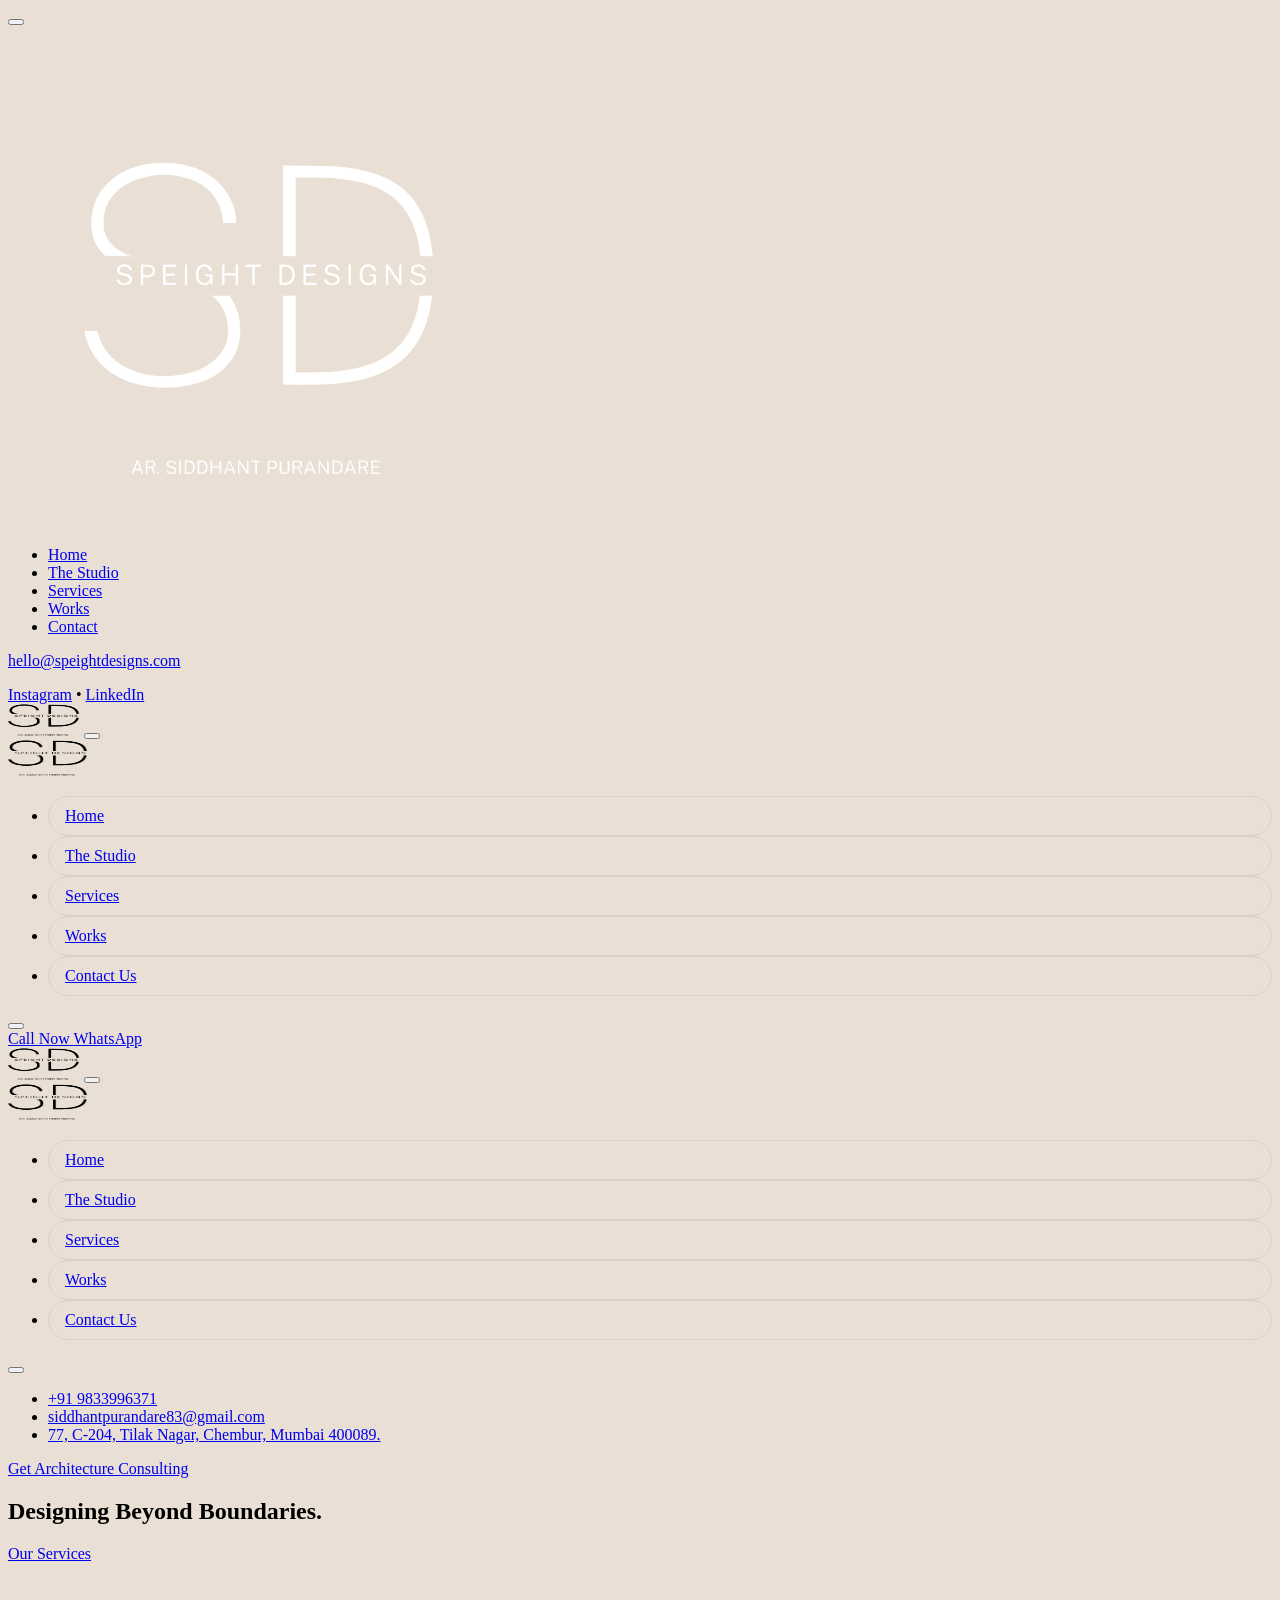
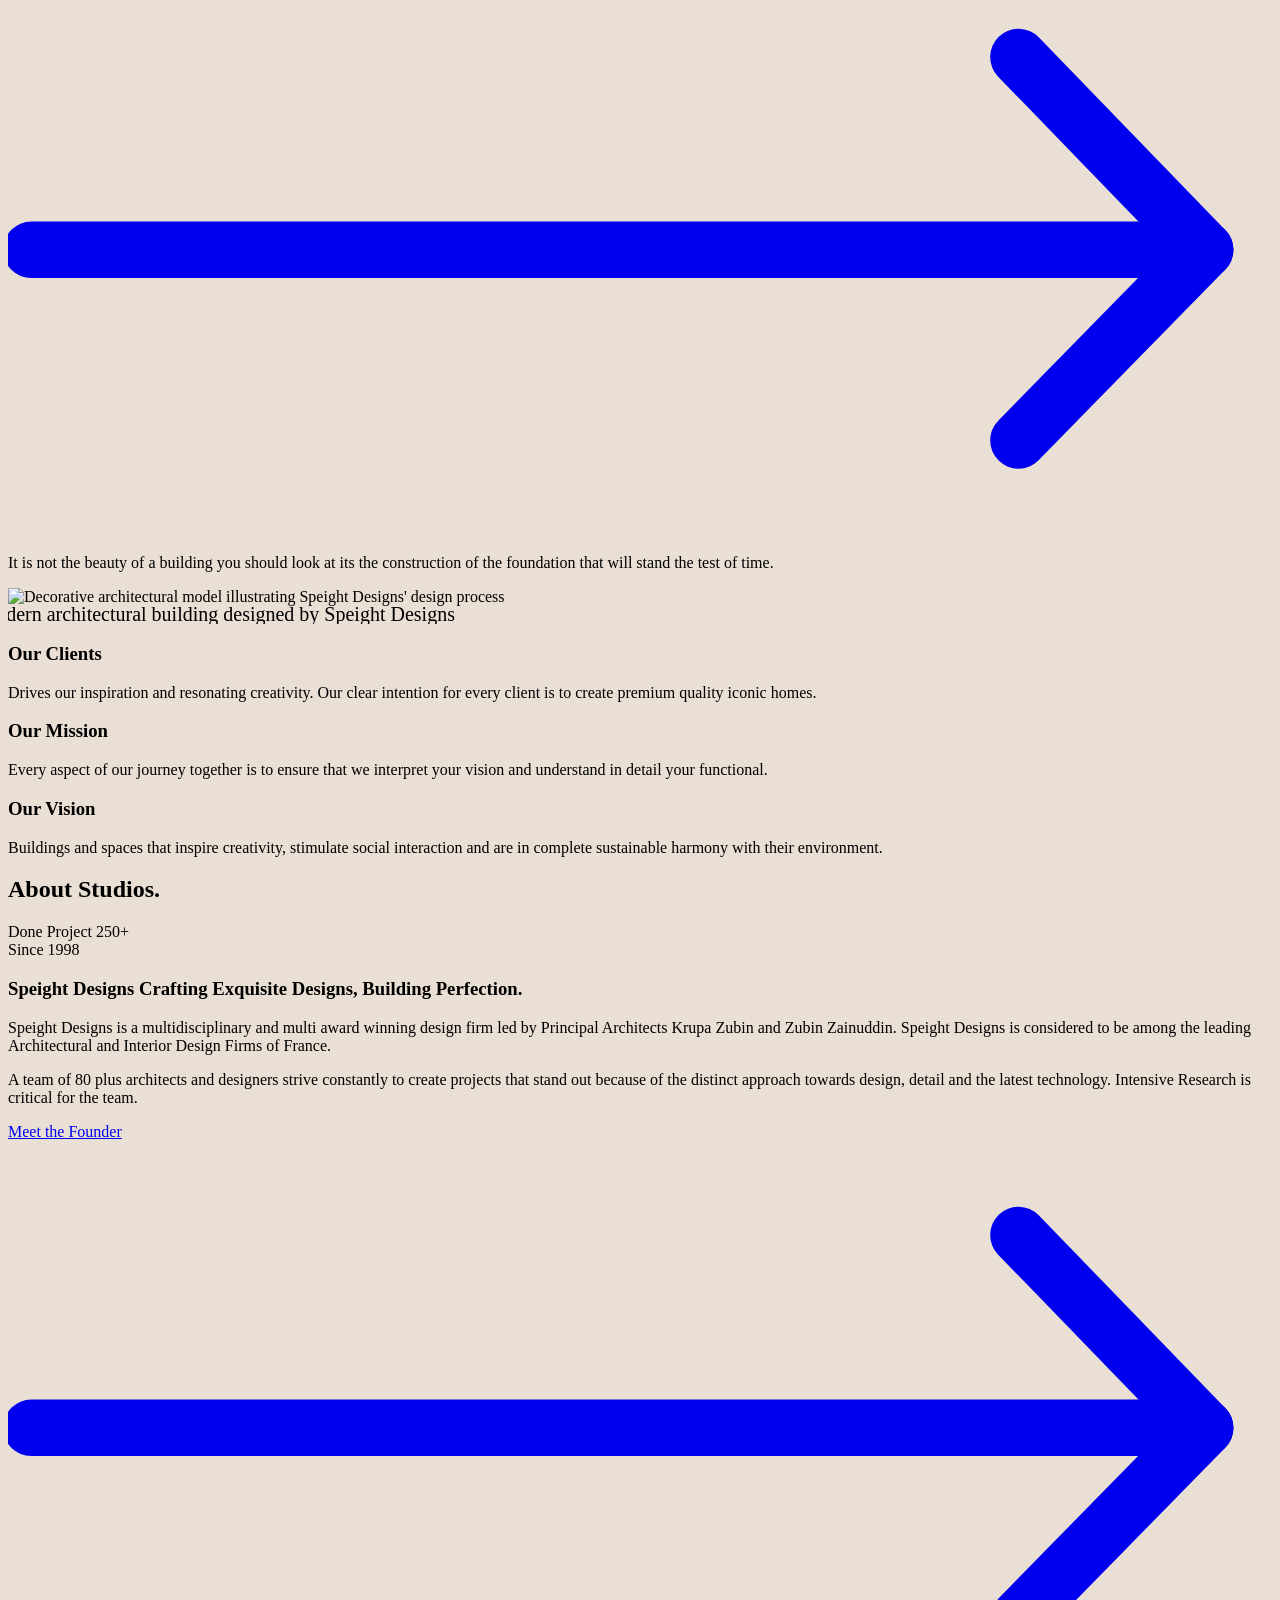
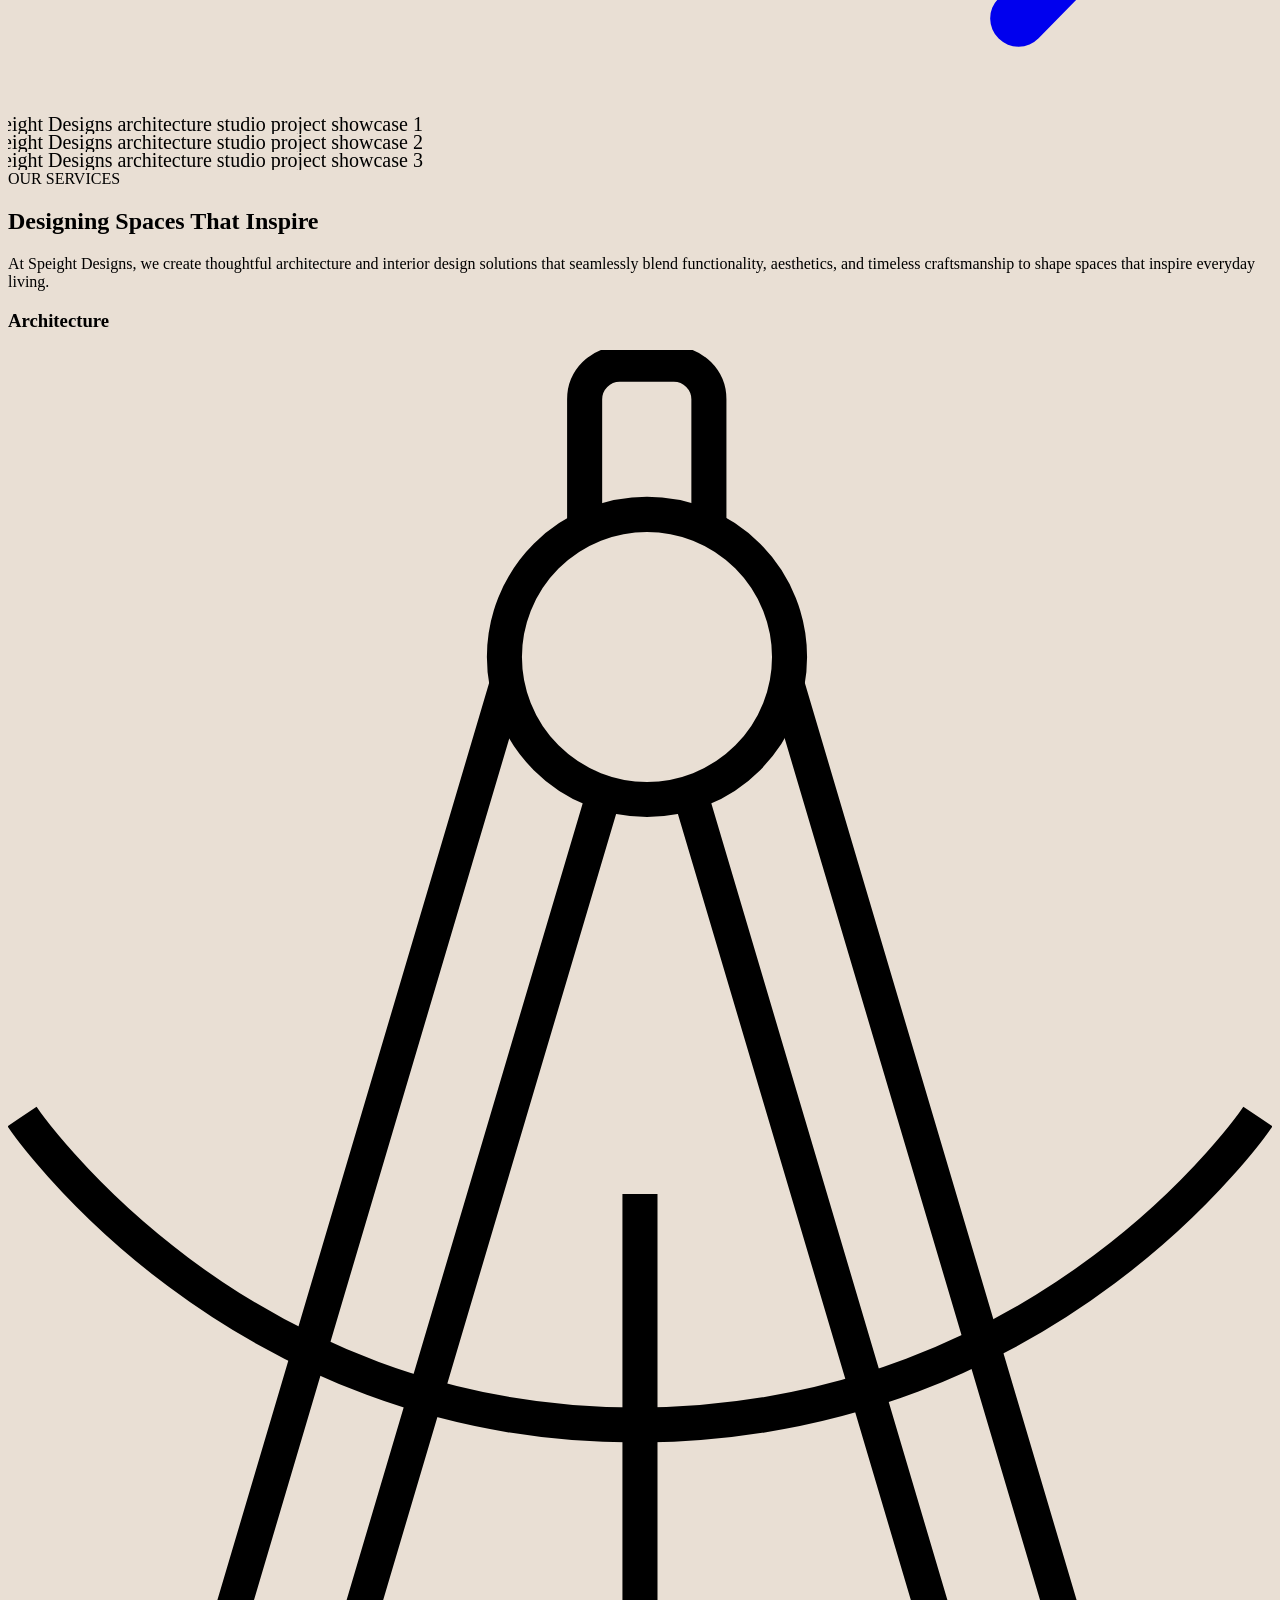
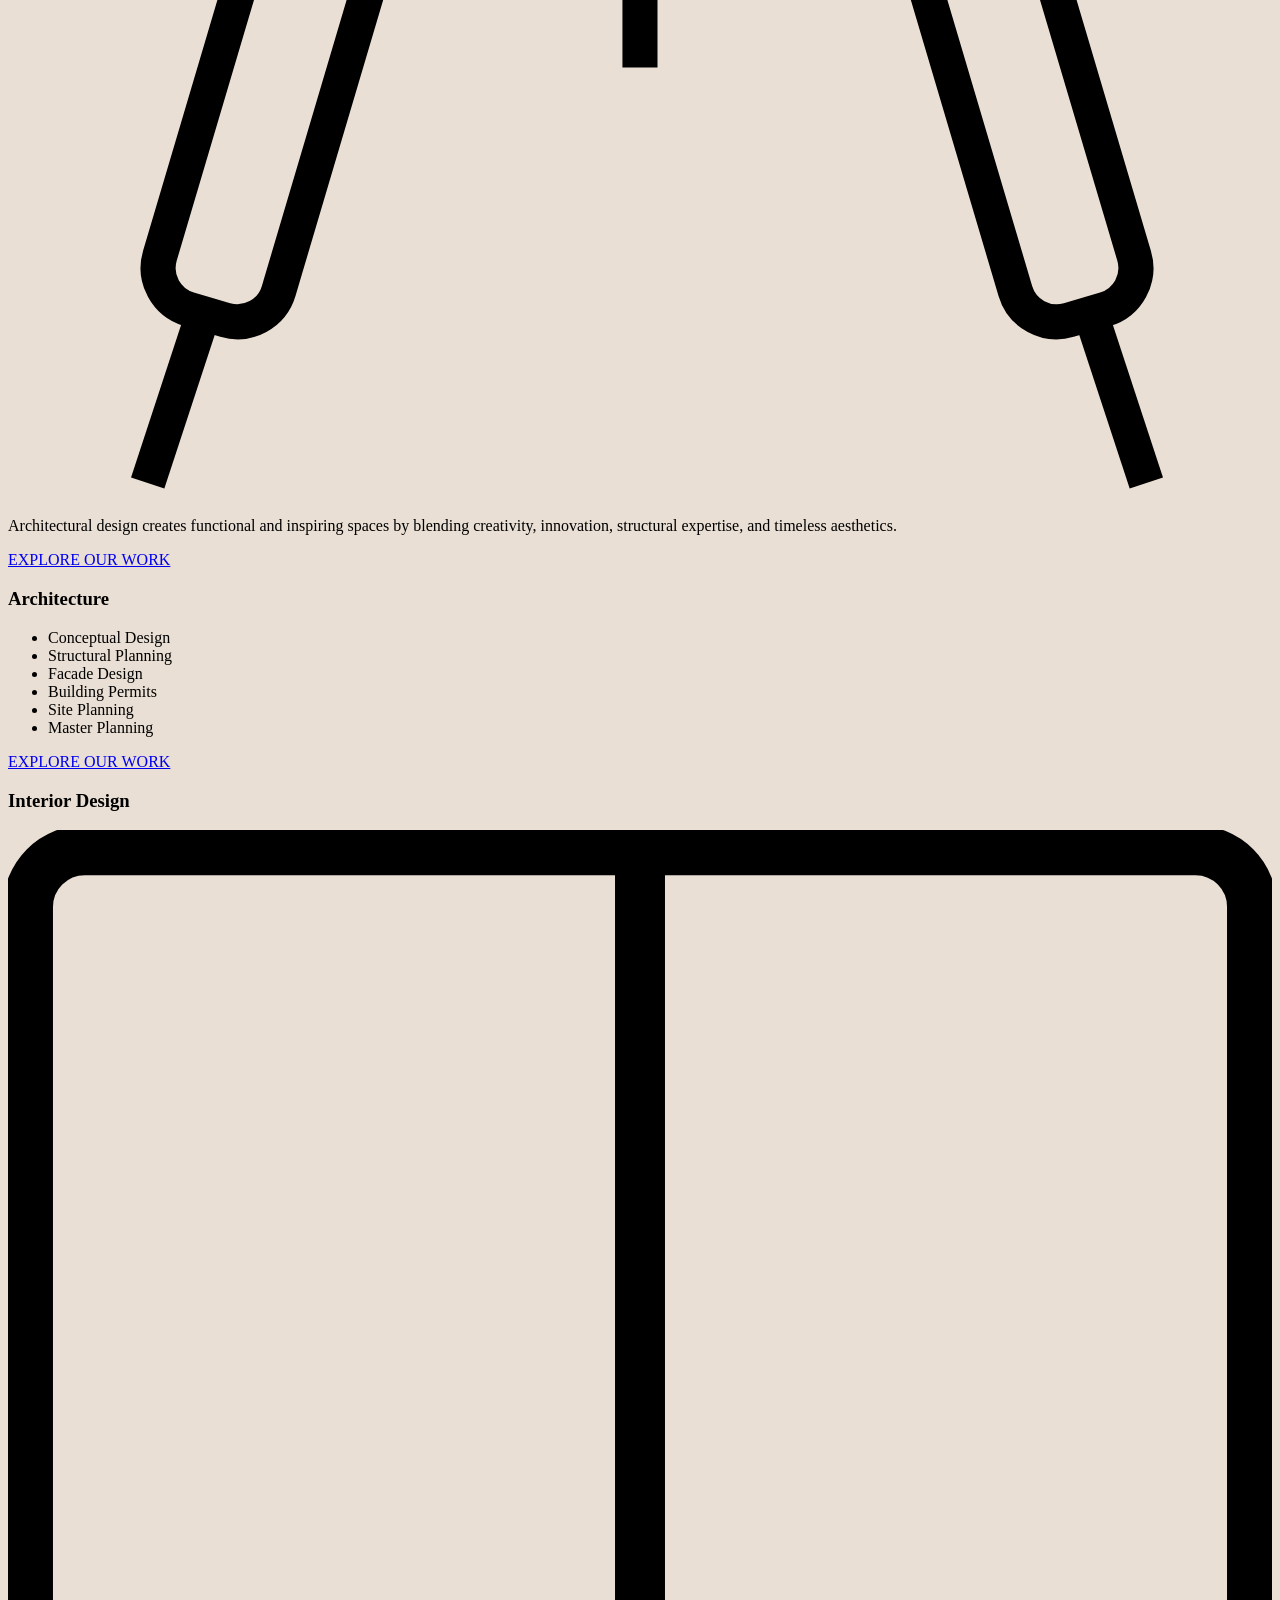
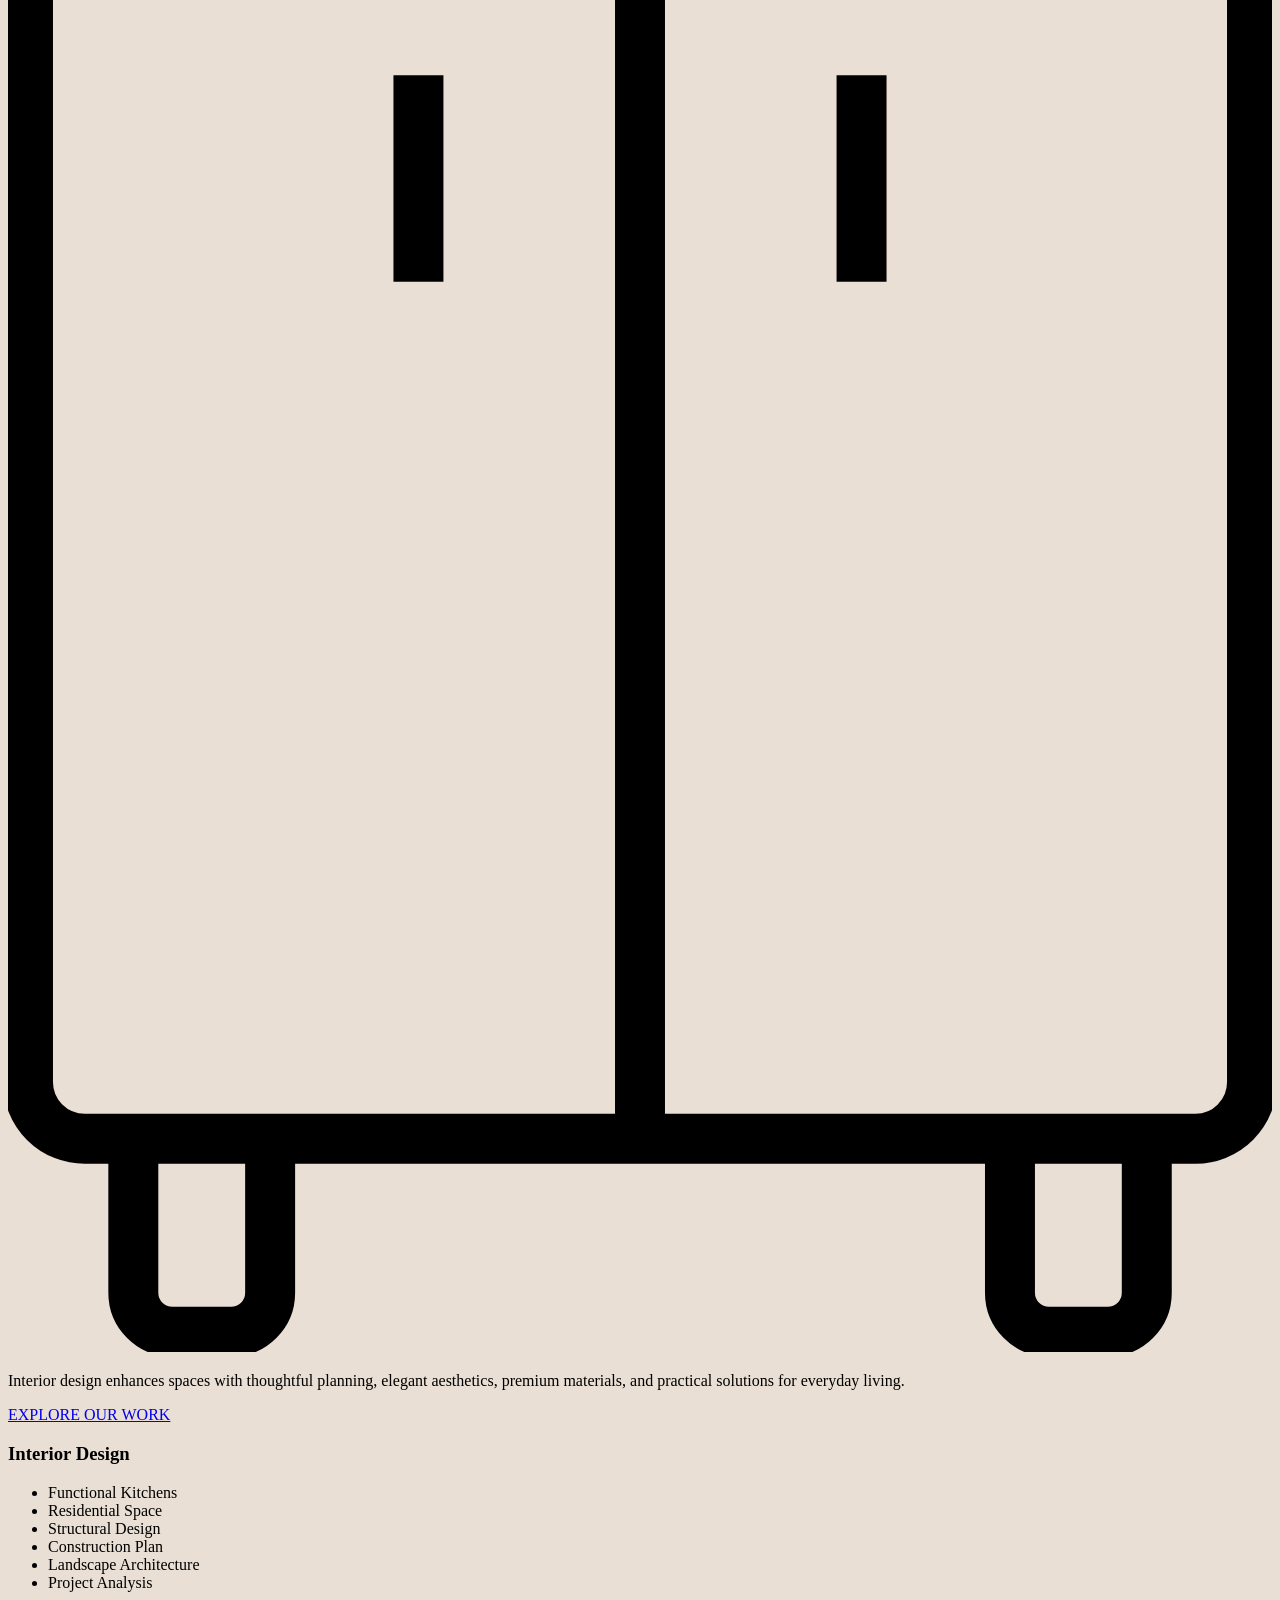
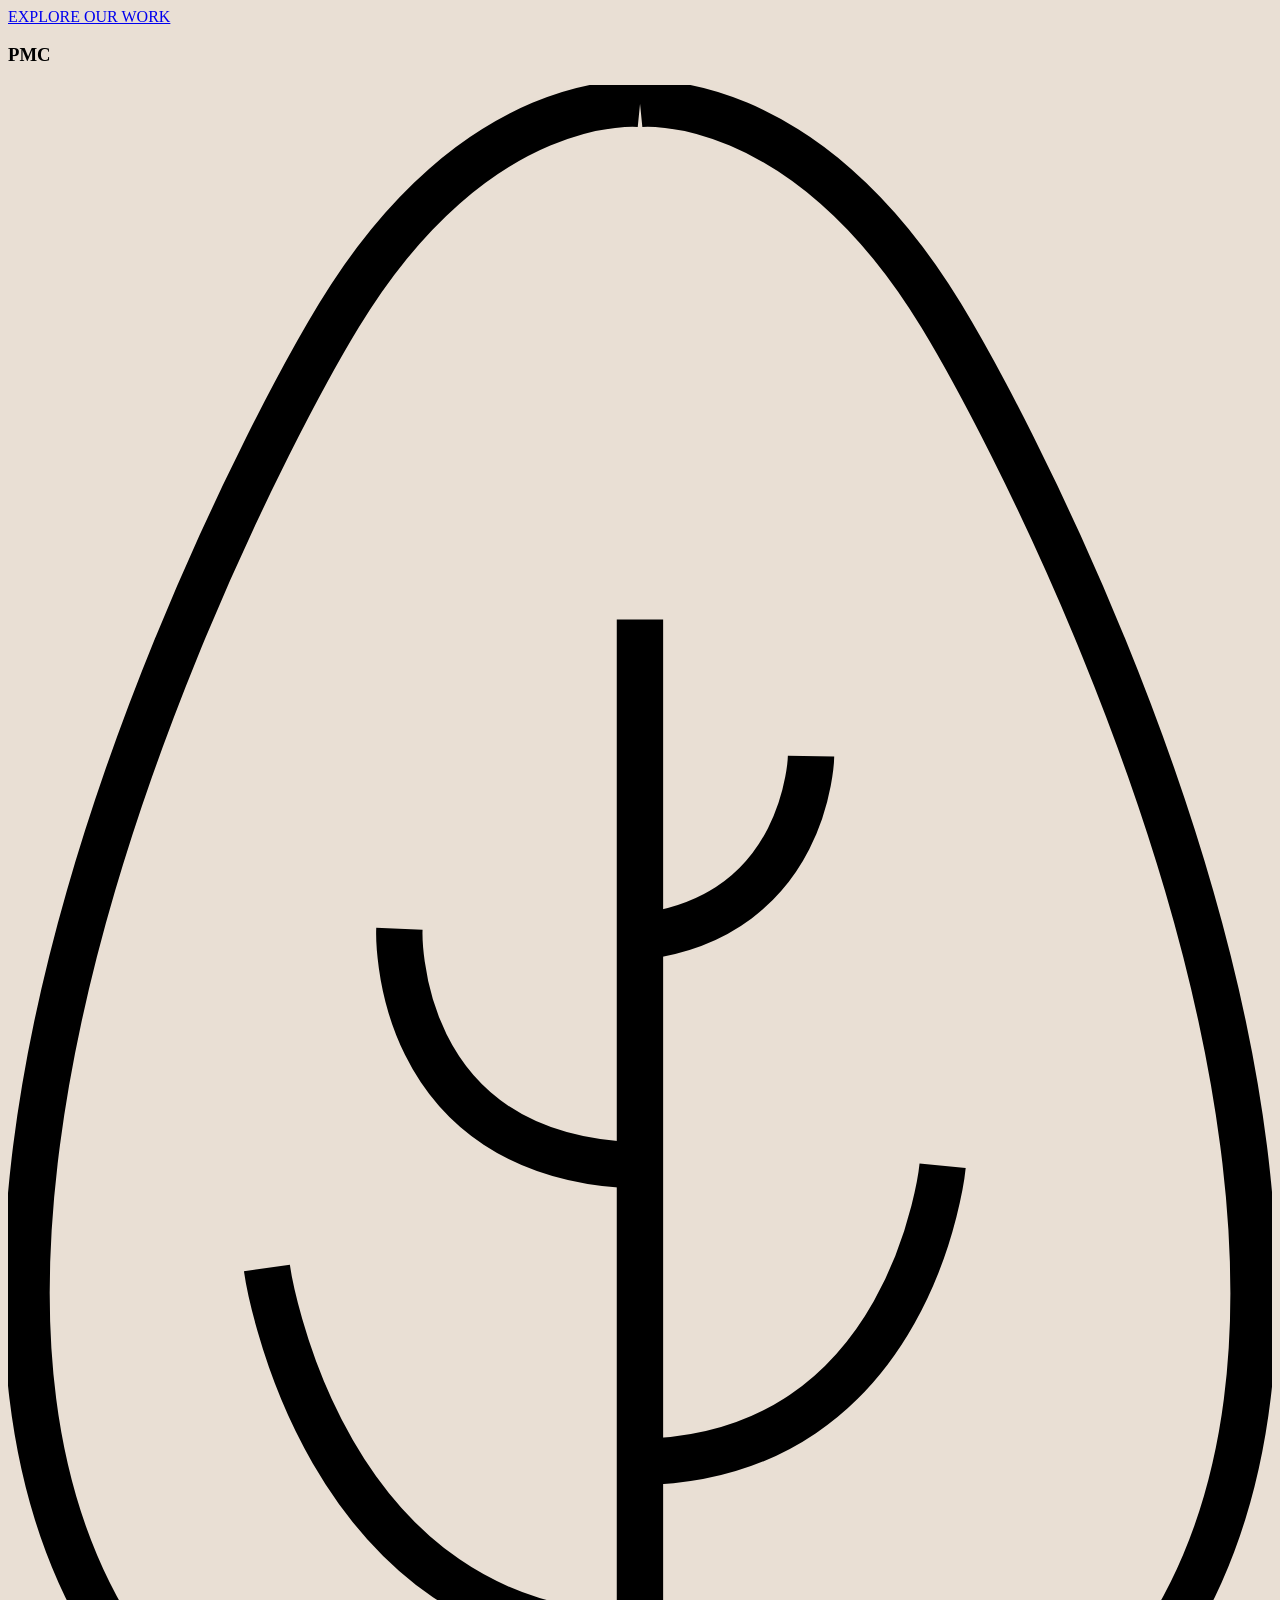
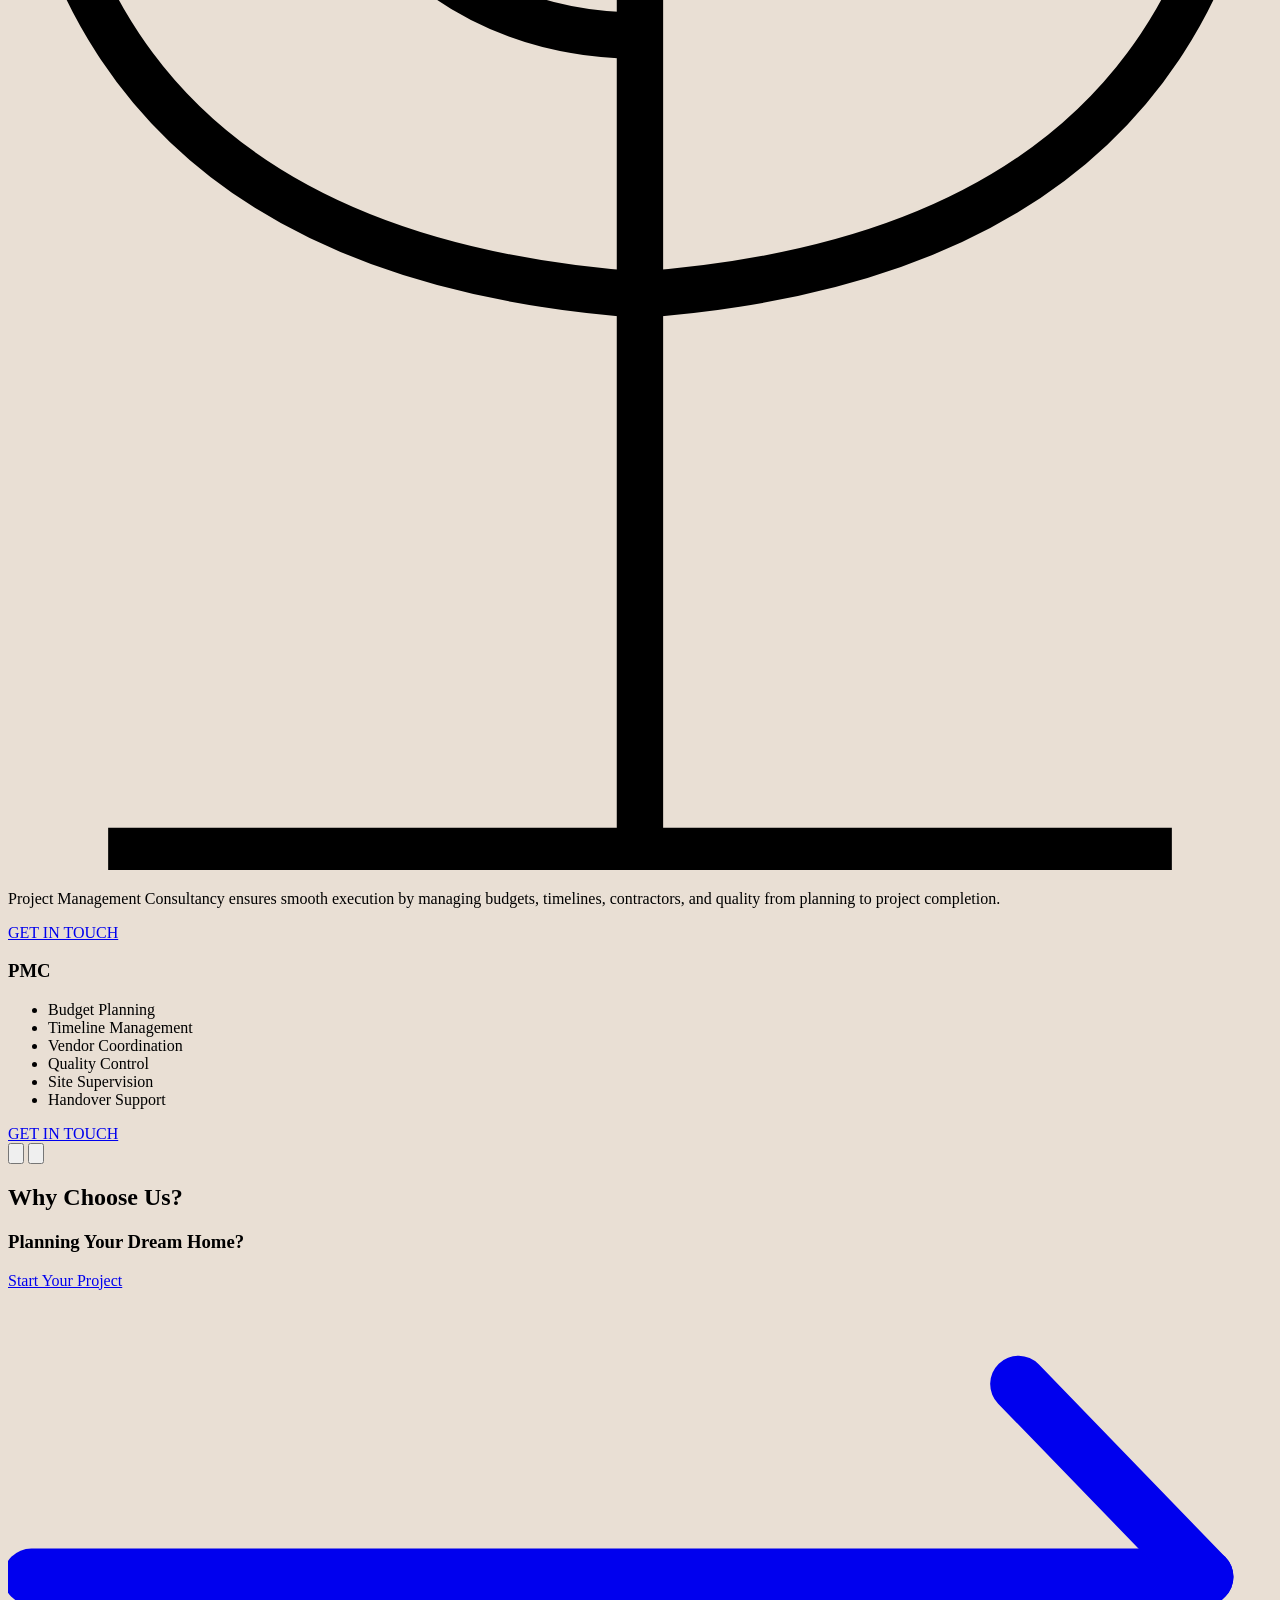
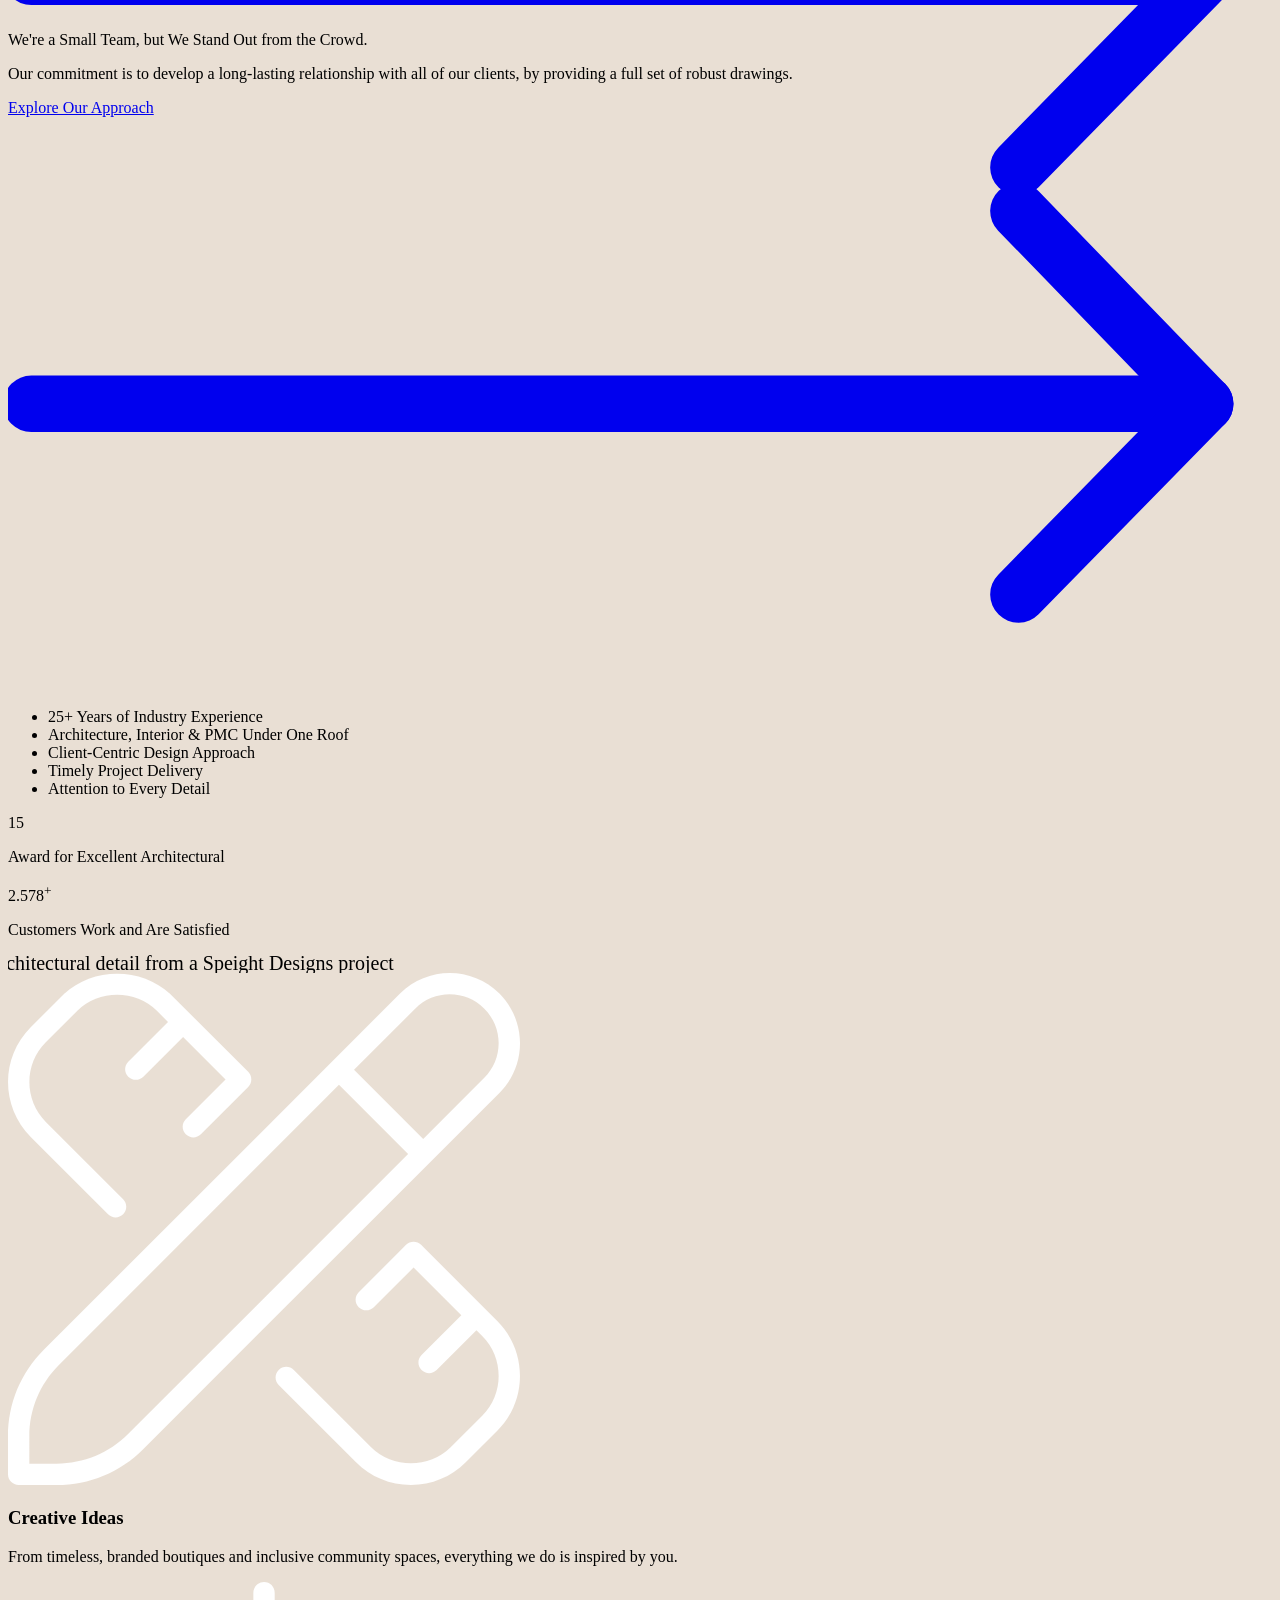
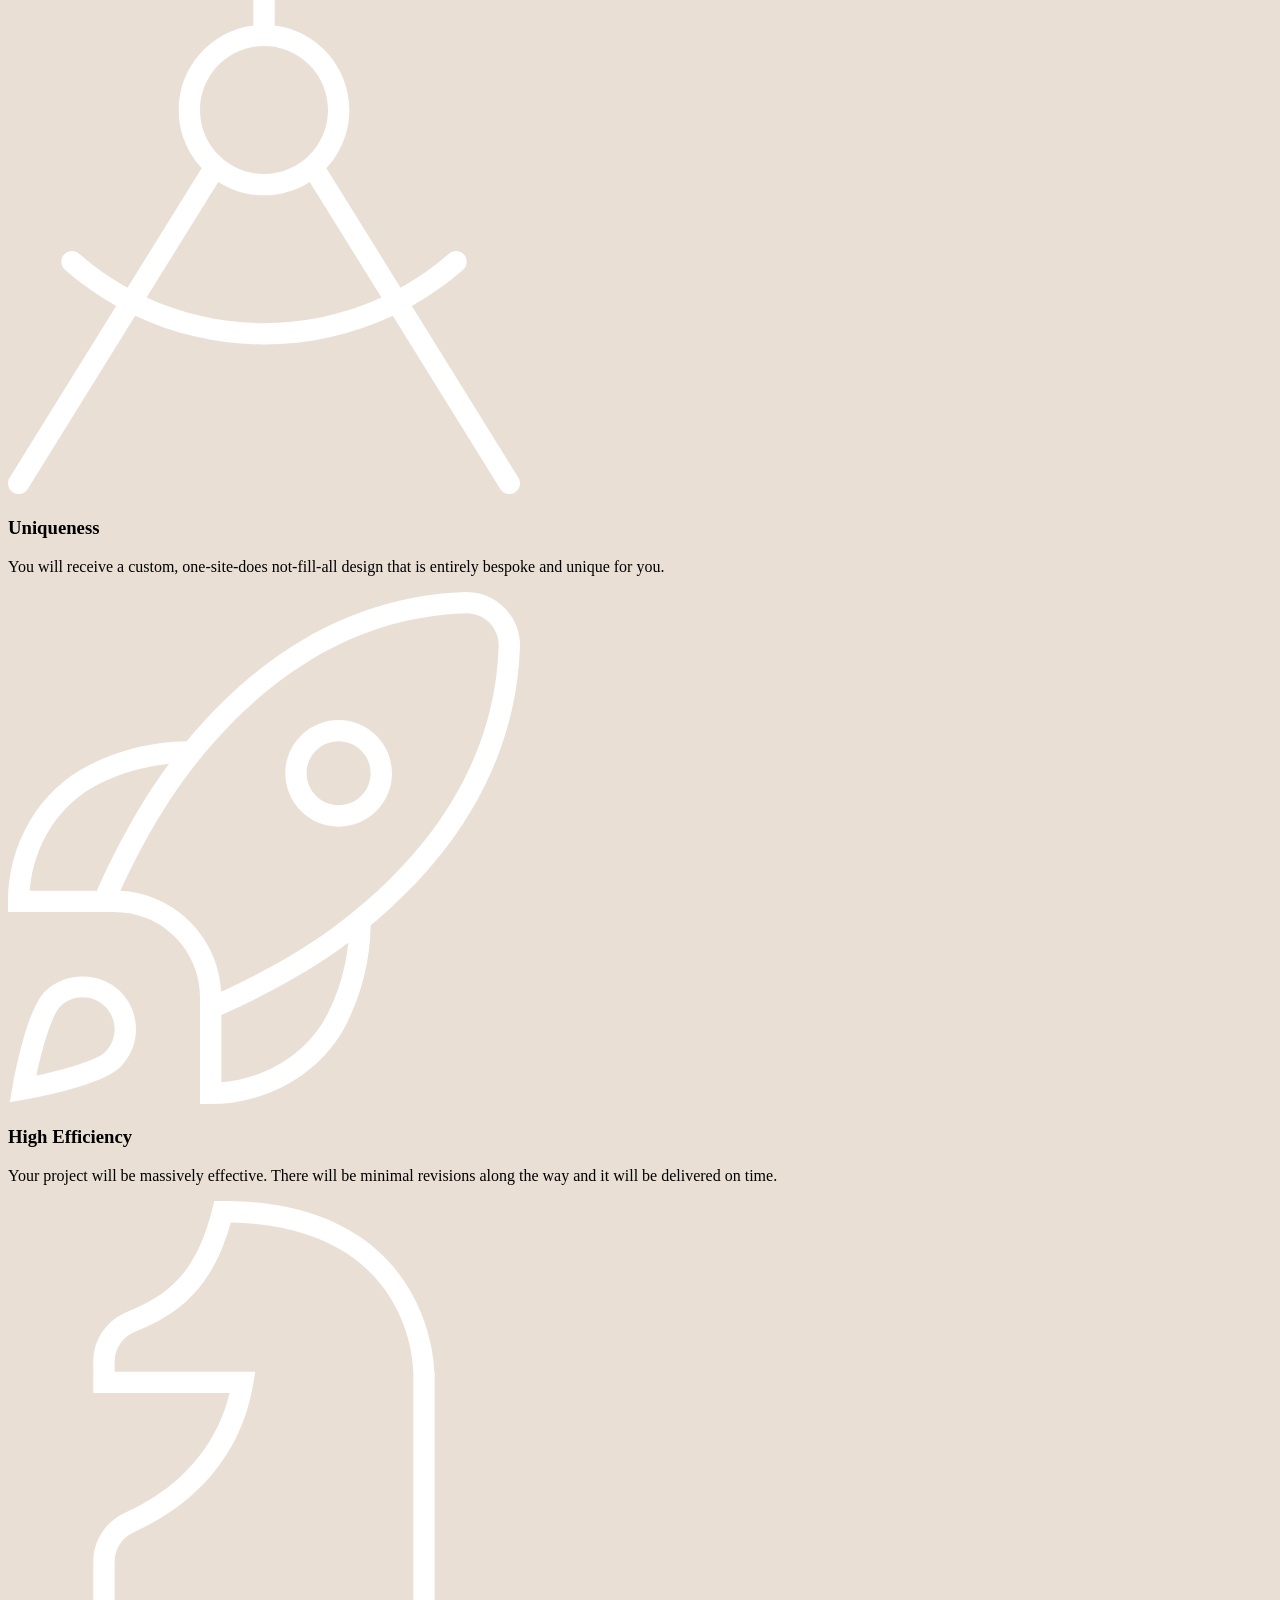
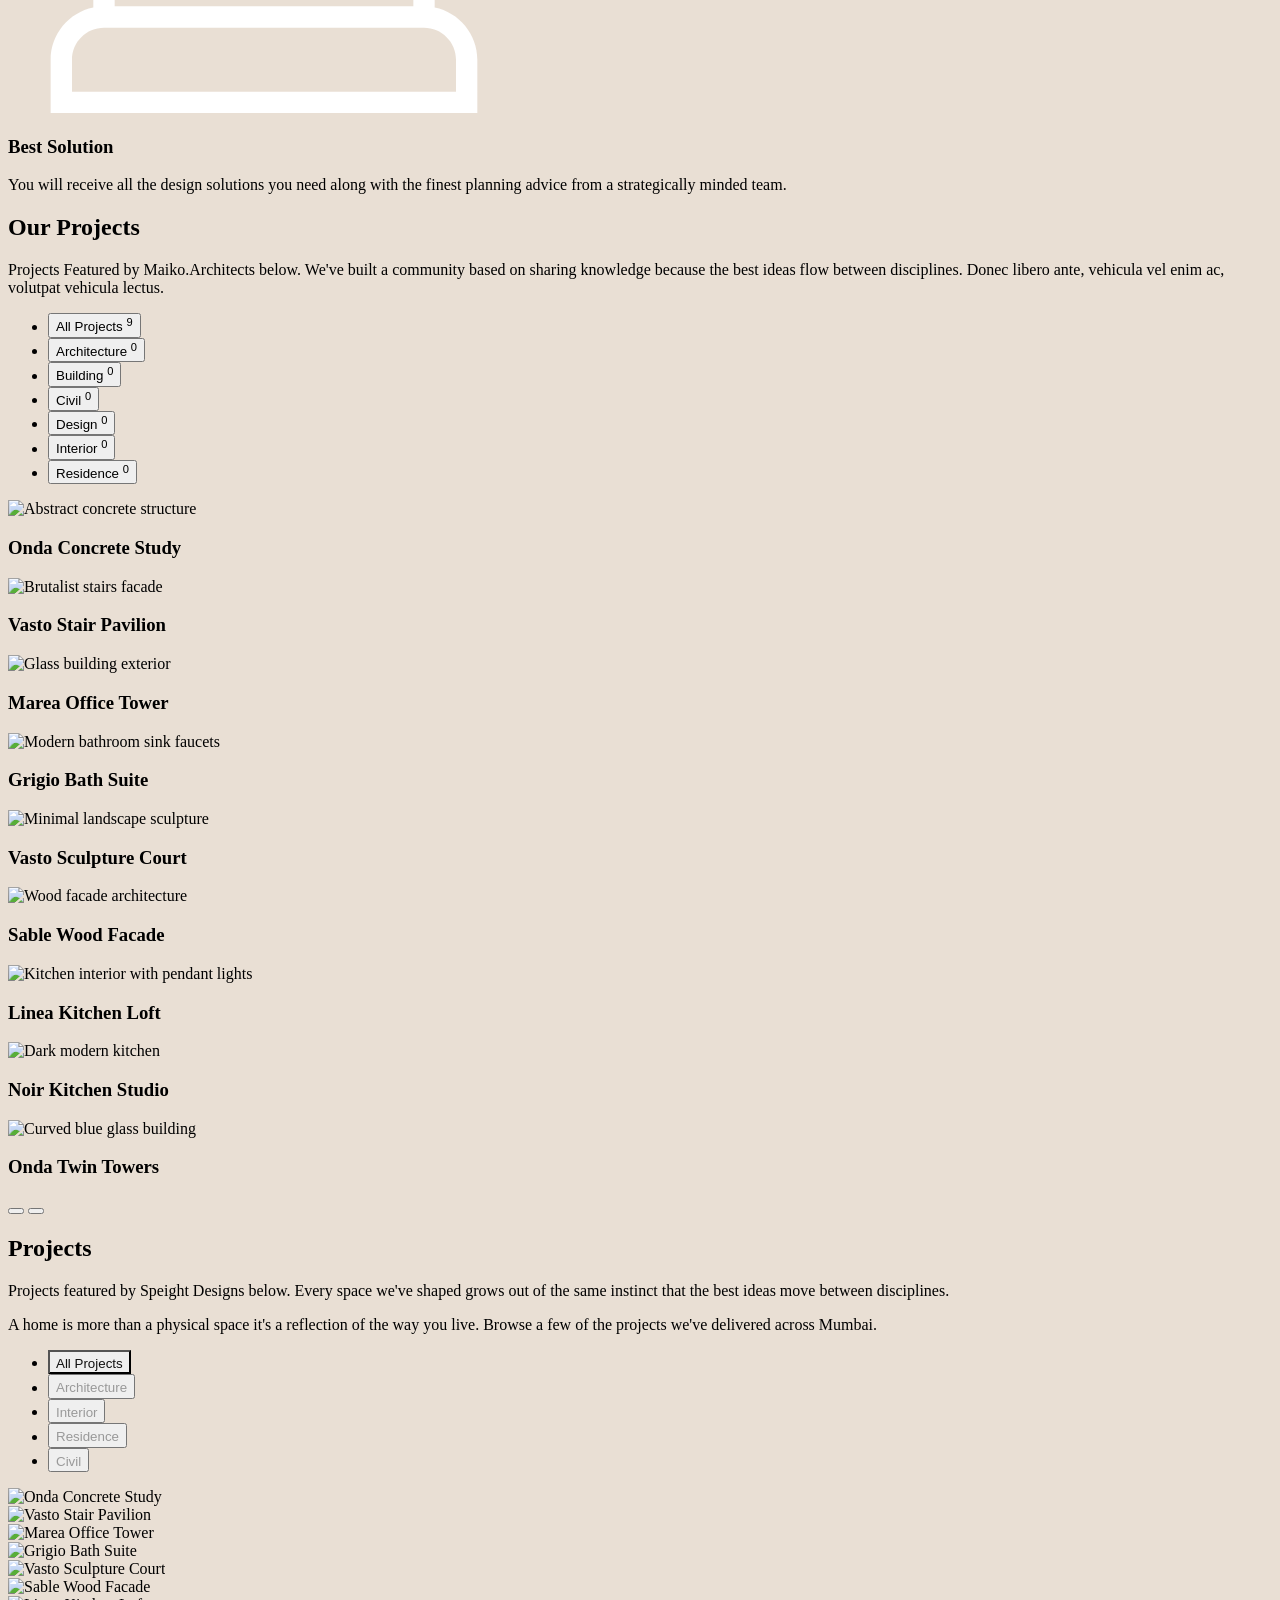
==== index.html @ 81aa75d3 "v2" ====
<!doctype html>
<html lang="en">

<head>
  <meta charset="UTF-8" />
  <meta name="viewport" content="width=device-width, initial-scale=1.0" />
  <title>Speight Designs | Architecture, Interior Design &amp; PMC Firm in Mumbai</title>
  <meta name="description" content="Speight Designs is a multidisciplinary architecture, interior design, and project management consultancy (PMC) firm based in Chembur, Mumbai, delivering award-winning, client-centric spaces since 1998." />
  <meta name="robots" content="index, follow" />
  <link rel="canonical" href="https://www.speightdesigns.com/" />

  <!-- Open Graph -->
  <meta property="og:type" content="website" />
  <meta property="og:site_name" content="Speight Designs" />
  <meta property="og:title" content="Speight Designs | Architecture, Interior Design &amp; PMC Firm in Mumbai" />
  <meta property="og:description" content="Multidisciplinary architecture, interior design, and project management consultancy firm crafting exquisite, timeless spaces in Mumbai since 1998." />
  <meta property="og:url" content="https://www.speightdesigns.com/" />
  
  <meta property="og:locale" content="en_IN" />

  <!-- Twitter Card -->
  <meta name="twitter:card" content="summary_large_image" />
  <meta name="twitter:title" content="Speight Designs | Architecture, Interior Design &amp; PMC Firm in Mumbai" />
  <meta name="twitter:description" content="Multidisciplinary architecture, interior design, and project management consultancy firm crafting exquisite, timeless spaces in Mumbai since 1998." />
  <meta name="twitter:image" content="https://demo.casethemes.net/maiko/wp-content/uploads/2024/10/home1-bg-01.webp" />

  <!-- Structured Data: Local Business / Architecture Firm -->
  <script type="application/ld+json">
  {
    "@context": "https://schema.org",
    "@type": "ArchitectFirm",
    "name": "Speight Designs",
    "image": "https://demo.casethemes.net/maiko/wp-content/uploads/2024/10/home1-bg-01.webp",
    "url": "https://www.speightdesigns.com/",
    "telephone": "+91-9833996371",
    "email": "siddhantpurandare83@gmail.com",
    "priceRange": "$$$",
    "address": {
      "@type": "PostalAddress",
      "streetAddress": "77, C-204, Shivsagar Heights, Tilak Nagar",
      "addressLocality": "Chembur, Mumbai",
      "postalCode": "400089",
      "addressCountry": "IN"
    },
    "founder": {
      "@type": "Person",
      "name": "Ar. Siddhant Purandare"
    },
    "sameAs": [
      "https://www.instagram.com/speightdesigns/"
    ],
    "openingHoursSpecification": {
      "@type": "OpeningHoursSpecification",
      "dayOfWeek": ["Monday","Tuesday","Wednesday","Thursday","Friday"],
      "opens": "08:00",
      "closes": "18:00"
    },
    "makesOffer": [
      { "@type": "Offer", "itemOffered": { "@type": "Service", "name": "Architecture" } },
      { "@type": "Offer", "itemOffered": { "@type": "Service", "name": "Interior Design" } },
      { "@type": "Offer", "itemOffered": { "@type": "Service", "name": "Project Management Consultancy (PMC)" } }
    ]
  }
  </script>

  <!-- ==================== CSS / FONT CDN LINKS ==================== -->
  <link rel="preconnect" href="https://fonts.googleapis.com" />
  <link rel="preconnect" href="https://fonts.gstatic.com" crossorigin />
  <link
    href="https://fonts.googleapis.com/css2?family=DM+Sans:ital,opsz,wght@0,9..40,100..1000;1,9..40,100..1000&display=swap"
    rel="stylesheet" />
  <link href="https://cdn.jsdelivr.net/npm/remixicon@4.9.0/fonts/remixicon.css" rel="stylesheet" />
  <link rel="stylesheet" href="https://cdn.jsdelivr.net/npm/swiper@12/swiper-bundle.min.css" />

  <!-- ==================== LOCAL CSS ==================== -->
  <link rel="stylesheet" href="/assets/css/main.css" />

  <!-- ==================== TAILWIND (JS-based) ==================== -->
  <script src="https://cdn.jsdelivr.net/npm/@tailwindcss/browser@4"></script>
  <!-- <link rel="stylesheet" href="https://cdn.pannellum.org/2.5/pannellum.css"> -->

  <!-- ==================== JS LIBRARY CDN LINKS ==================== -->
  <script src="https://cdn.jsdelivr.net/npm/swiper@12/swiper-bundle.min.js"></script>
  <script src="https://cdn.jsdelivr.net/npm/gsap@3/dist/gsap.min.js"></script>
  <script src="https://cdn.jsdelivr.net/npm/gsap@3/dist/DrawSVGPlugin.min.js"></script>
  <script src="https://cdn.jsdelivr.net/npm/gsap@3/dist/ScrollTrigger.min.js"></script>
  <script src="https://unpkg.com/lenis@1.3.25/dist/lenis.min.js"></script>
  <script src="https://cdn.pannellum.org/2.5/pannellum.js"></script>

  <!-- MAIN CSS FILE -->
  <style  type="text/tailwindcss">
@font-face {
  font-family: "Founders Grotesk";
  src: url("/assets/font/FoundersGroteskWeb-Light.woff2") format("woff2");
  font-weight: 300;
  font-style: normal;
}

@font-face {
  font-family: "Founders Grotesk";
  src: url("/assets/font/FoundersGroteskWeb-Regular.woff2") format("woff2");
  font-weight: 400;
  font-style: normal;
}

@font-face {
  font-family: "Founders Grotesk";
  src: url("/assets/font/FoundersGroteskWeb-Medium.woff2") format("woff2");
  font-weight: 500;
  font-style: normal;
}

@layer utilities {
  .link-underline {
    @apply relative inline-block transition-colors duration-300;
  }

  .link-underline::after {
    content: "";
    @apply absolute left-0 -bottom-1 h-px w-full bg-white scale-x-0 origin-right transition-transform duration-300;
  }

  .link-underline:hover::after {
    @apply scale-x-100 origin-left;
  }
}

@theme {
  --font-primary: "Founders Grotesk", sans-serif;
  --font-secondary: "DM Sans", sans-serif;
  --color-cream:#F2EEEB;
  --color-beige:#e8e0da;

  --color-beige-dark:#5e4c3e;
  --color-beige-edark:#3b2e25;
  --text-csm: 15px;
  --max-w-8xl: 1320px;


  --color-warm-grey:#F3F3F1;
}
  
    
  </style>

  <link rel="stylesheet" href="/assets/css/main.css">
</head>

<body>
  <div class="root">

    

    <!--  Preloader  -->
    <div id="site-loader" class="fixed inset-0 w-full h-full bg-black flex items-center justify-center z-9999 transition-all duration-700">
      <div class="relative size-[140px] md:size-[160px]">
        <!-- Rotating ring -->
        <div class="absolute inset-0 rounded-full animate-spin shadow-[inset_0_0_0_1px_rgba(255,255,255,0.1)]"
             style="background: conic-gradient(from 0deg, #fff 0deg, #fff 40deg, transparent 120deg, transparent 360deg);">
        </div>
        <!-- Black mask, leaves only thin arc visible -->
        <div class="absolute top-[1px] left-[1px] right-[1px] bottom-[1px] bg-black rounded-full z-[99]"></div>
        <!-- Logo - fixed, never rotates -->
        <img src="/3-Photoroom.png" alt="Speight Designs logo"
             class="absolute top-1/2 left-1/2 -translate-x-1/2 -translate-y-1/2 w-18 md:w-20 z-[100]" />
      </div>
    </div>

  <!--  Mobile Sidebar Drawer  -->
<div id="mobile-sidebar-overlay" class="fixed inset-0 bg-black/50 z-[999] opacity-0 invisible transition-opacity duration-400 lg:hidden"></div>
<div id="mobile-sidebar" class="fixed top-0 -translate-x-full px-[35px] py-[30px] left-0 h-[100svh] w-full bg-black z-[9999] -translate-x-full transition-transform duration-500 ease-out lg:hidden overflow-y-auto flex flex-col">

  <button id="sidebar-close" type="button" aria-label="Close menu"
    class="absolute top-0 right-0 w-11 h-11 flex items-center justify-center bg-[#1a1a1a] text-white">
    <i class="ri-close-line text-[22px]"></i>
  </button>

  <!-- Logo + Tagline -->
  <div>
    <div class="flex items-center">
      <img src="/assets/img/logo/logo-white.png" alt="Speight Design" class="w-24 ml-[-20px]" decoding="async" />
    </div>
   
  </div>

  <!-- Nav Links -->
  <nav class="mt-[35px]">
    <ul class="font-primary text-[15px] font-normal text-white">
      <li class="border-b py-[10px] border-[#ffffff0f]">
        <a href="#home" class="flex items-center justify-between group">
          <span>Home</span>
          <i class="ri-arrow-right-up-line text-[16px] text-[#8a8a8a] group-hover:text-white transition-colors"></i>
        </a>
      </li>
      <li class="border-b py-[10px] border-[#ffffff0f]">
        <a href="#studio" class="flex items-center justify-between group">
          <span>The Studio</span>
          <i class="ri-arrow-right-up-line text-[16px] text-[#8a8a8a] group-hover:text-white transition-colors"></i>
        </a>
      </li>
      <li class="border-b py-[10px] border-[#ffffff0f]">
        <a href="#services" class="flex items-center justify-between group">
          <span>Services</span>
          <i class="ri-arrow-right-up-line text-[16px] text-[#8a8a8a] group-hover:text-white transition-colors"></i>
        </a>
      </li>
      <li class="border-b py-[10px] border-[#ffffff0f]">
        <a href="#works" class="flex items-center justify-between group">
          <span>Works</span>
          <i class="ri-arrow-right-up-line text-[16px] text-[#8a8a8a] group-hover:text-white transition-colors"></i>
        </a>
      </li>
      <li class="border-b py-[10px] border-[#ffffff0f]">
        <a href="#contact" class="flex items-center justify-between group">
          <span>Contact</span>
          <i class="ri-arrow-right-up-line text-[16px] text-[#8a8a8a] group-hover:text-white transition-colors"></i>
        </a>
      </li>
    </ul>
  </nav>

  <!-- Spacer pushes footer block to the bottom -->
  <div class="flex-1"></div>

  <!-- Email + Socials -->
  <div class="pt-[16px] border-t border-[#ffffff0f]">
    <p class="text-[13px] font-secondary text-[#8a8a8a] mb-3">
      <a href="mailto:hello@speightdesigns.com" class="hover:text-white transition-colors">hello@speightdesigns.com</a>
    </p>
    <div class="flex items-center gap-3 text-[13px] font-secondary text-[#8a8a8a]">
      <a href="https://www.instagram.com/speightdesigns/" target="_blank" rel="noopener noreferrer" class="hover:text-white transition-colors">Instagram</a>
      <span class="text-[#444]">•</span>
      <a href="#" class="hover:text-white transition-colors">LinkedIn</a>
    </div>
  </div>

</div>

    <!--  Header  -->
    <header class=" ">
      <nav class="lg:hidden px-4 py-4 mobile-menu flex bg-[#DDD1C4] justify-between items-center " aria-label="Mobile navigation">
        <img class="w-18" src="/assets/img/logo-new/logo-dark.png" alt="Speight Designs logo" width="72" height="32" loading="eager" decoding="async" />
        <button type="button" class="hamburger-menu space-y-1.5" aria-label="Open menu">
          <div class="humburger-line w-6.5 rounded-[3px] h-[2px] bg-black"></div>
          <div class="humburger-line w-6.5 ml-1 rounded-[3px] h-[2px] bg-black"></div>
          <div class="humburger-line w-6.5 rounded-[3px] h-[2px] bg-black"></div>
        </button>
      </nav>

      <nav class="hidden max-w-8xl mx-auto px-[15px] sm:px-[35px] lg:px-3.75 lg:flex py-6 justify-between items-center" aria-label="Primary navigation">
        <img class="w-18 lg:w-20" src="/assets/img/logo-new/logo-dark.png" alt="Speight Designs logo" width="80" height="36" loading="eager" decoding="async" />

        <ul class="menu-items hidden lg:flex gap-1.25 text-csm font-primary leading-none">
          <li><a href="#home">Home</a></li>
          <li><a href="#studio">The Studio</a></li>
          <li><a href="#services">Services</a></li>
          <li><a href="#works">Works</a></li>
          <li><a href="#contact">Contact Us</a></li>
        </ul>

        <button id="menu-toggle" type="button"
          class="lg:hidden flex flex-col justify-center items-center gap-1.5 w-10 h-10" aria-label="Toggle menu"
          aria-expanded="false">
          <span class="menu-bar block w-6 h-px bg-black transition-transform duration-300"></span>
          <span class="menu-bar block w-6 h-px bg-black transition-opacity duration-300"></span>
          <span class="menu-bar block w-6 h-px bg-black transition-transform duration-300"></span>
        </button>
      </nav>

     
    </header>

    
<!-- Fixed Contact Bar: Call + WhatsApp -->
<div class="fixed bottom-0 left-0 right-0 z-[999] h-[8svh] md:h-auto flex md:bottom-6 md:right-6 md:left-auto md:flex-col-reverse gap-0 sm:gap-2 p-0 bg-transparent backdrop-blur-sm md:backdrop-blur-none">

  
  <a href="tel:+919833996371"
    class="flex-1 md:flex-none inline-flex items-center justify-center bg-black text-white md:w-12 md:h-12 md:rounded-full active:scale-[0.97] transition-transform duration-200 shadow-lg"
    aria-label="Call Speight Designs">
    <i class="ri-phone-line text-xl"></i>
    <span class="ml-2 text-sm font-semibold md:hidden">Call Now</span>
  </a>

  
  <a href="https://wa.me/+919833996371?text=Hi,%20I%20need%20architecture%20consulting" target="_blank" rel="noopener noreferrer"
    class="flex-1 md:flex-none inline-flex items-center justify-center bg-[#25D366] text-white md:w-12 md:h-12 md:rounded-full active:scale-[0.97] transition-transform duration-200 shadow-lg"
    aria-label="Chat on WhatsApp">
    <i class="ri-whatsapp-line text-xl"></i>
    <span class="ml-2 text-sm font-semibold md:hidden">WhatsApp</span>
  </a>

</div>

<script>
  (function () {
    const qrWrapper = document.getElementById('qrWrapper');
    const qrBtn = qrWrapper.querySelector('.qr-btn');
    const qrPopup = qrWrapper.querySelector('.qr-popup');

    qrBtn.addEventListener('click', (e) => {
      e.stopPropagation();
      qrPopup.classList.toggle('hidden');
    });

    document.addEventListener('click', (e) => {
      if (!qrWrapper.contains(e.target)) {
        qrPopup.classList.add('hidden');
      }
    });
  })();
</script>

    <!--  Header (sticky clone — always white, only this one slides on scroll) -->
<header id="siteHeaderSticky" class="fixed top-0 left-0 w-full z-[999] bg-white shadow-sm transition-transform duration-300 ease-out -translate-y-full">
  <nav class="lg:hidden px-4 py-4 flex justify-between items-center" aria-label="Mobile navigation (sticky)">
    <img class="w-18" src="/assets/img/logo-new/logo-dark.png" alt="Speight Designs logo" width="72" height="32" loading="lazy" decoding="async" />
    <button type="button" class="hamburger-menu-sticky space-y-1.5" aria-label="Open menu">
      <div class="humburger-line w-6.5 rounded-[3px] h-[2px] bg-black"></div>
      <div class="humburger-line w-6.5 ml-1 rounded-[3px] h-[2px] bg-black"></div>
      <div class="humburger-line w-6.5 rounded-[3px] h-[2px] bg-black"></div>
    </button>
  </nav>

  <nav class="hidden max-w-8xl mx-auto px-[15px] sm:px-[35px] lg:px-3.75 lg:flex py-4 justify-between items-center" aria-label="Primary navigation (sticky)">
    <img class="w-18 lg:w-20" src="/assets/img/logo-new/logo-dark.png" alt="Speight Designs logo" width="80" height="36" loading="lazy" decoding="async" />
    <ul class="menu-items hidden lg:flex gap-1.25 text-csm font-primary leading-none">
      <li><a href="#home">Home</a></li>
      <li><a href="#studio">The Studio</a></li>
      <li><a href="#services">Services</a></li>
      <li><a href="#works">Works</a></li>
      <li><a href="#contact">Contact Us</a></li>
    </ul>
    <button id="menu-toggle-sticky" type="button" class="lg:hidden flex flex-col justify-center items-center gap-1.5 w-10 h-10" aria-label="Toggle menu" aria-expanded="false">
      <span class="menu-bar block w-6 h-px bg-black transition-transform duration-300"></span>
      <span class="menu-bar block w-6 h-px bg-black transition-opacity duration-300"></span>
      <span class="menu-bar block w-6 h-px bg-black transition-transform duration-300"></span>
    </button>
  </nav>
</header>

     <div class="bar h-[65px]  hidden lg:block bg-[#DDD1C4] ">
       <div class="px-[15px]   h-full relative sm:px-[35px]">

      


        <div class="max-w-8xl mx-auto flex h-full justify-between items-center">
         <ul class="text-csm leading-[25px] flex font-secondary font-normal">
          <li class="flex gap-5 mr-5"><a href="tel:+919833996371">+91 9833996371</a></li>
          <li class="before:content-[''] flex gap-5 mr-5 items-center before:block relative before:w-4 before:h-px before:bg-[#11111126]">
            <a href="mailto:siddhantpurandare83@gmail.com">siddhantpurandare83@gmail.com</a>
          </li>

          <li class="before:content-[''] flex gap-5 mr-5 items-center before:block relative before:w-4 before:h-px before:bg-[#11111126]">

 <a 
    href="https://www.google.com/maps/place/Shiv+sagar+heights/@19.0694134,72.8934417,17z/data=!3m1!4b1!4m6!3m5!1s0x3be7c9c4be355d33:0x191a3fe245efe2de!8m2!3d19.0694083!4d72.8960166!16s%2Fg%2F11h4l0b736?entry=ttu&g_ep=EgoyMDI2MDcyOC4wIKXMDSoASAFQAw%3D%3D"
    target="_blank"
    rel="noopener noreferrer"
  >
    77, C-204, Tilak Nagar, Chembur, Mumbai 400089.
  </a>
      

          </li>


           
        </ul>

        <a href="#contact"
          class="h-full absolute top-0 right-0 flex text-csm leading-none font-primary font-normal items-center px-10 bg-black text-white">
          <span>Get Architecture Consulting </span>
        </a>
       </div>
       </div>
      </div>

    <div class="main-content">

   

      <main>
      <!--  Hero Section -->
      <section id="home" class="hero-frame ">
        <div class="pt-15 pb-[50px] px-[15px] lg:px-[35px] lg:pb-[35px] lg:pt-[80px]">
          <div class="relative space-y-10 max-w-8xl mx-auto sm:space-y-14 lg:space-y-[102px]">
            <div class="hero-content space-y-[36px] lg:space-y-[50px]">
              <h1 class="text-[34px] sm:text-[52px] md:text-[64px] lg:text-[75px] leading-[1.2] lg:leading-none font-medium font-primary">
                Designing Beyond Boundaries.
              </h1>

              <div class="gap-10 lg:gap-[65px] flex flex-col lg:flex-row items-start lg:items-center">
                <a href="/#services"
                  class="arrow-btn relative h-12 md:h-[54px] bg-black font-normal font-primary px-10 text-[15px] inline-flex leading-none items-center gap-4 text-white">
                  <span>Our Services</span>
                  <svg class="arrow w-[28px]" xmlns="http://www.w3.org/2000/svg" viewBox="0 0 1230.3 556.2" fill="none">
                    <line class="arrow-line" x1="22.7" y1="279.2" x2="1165.3" y2="279.2" stroke="currentColor"
                      stroke-width="55" stroke-linecap="round" />
                    <polyline class="arrow-head" points="983.5,91.5 1165.3,279.2 983.5,464.7" fill="none"
                      stroke="currentColor" stroke-width="55" stroke-linecap="round" stroke-linejoin="round" />
                  </svg>
                </a>
                <p class="text-[15px] sm:text-[16px] lg:text-[17px] leading-[26px] lg:leading-[30px] font-secondary max-w-[580px] w-full">
                  It is not the beauty of a building you should look at its
                  the construction of the foundation that will stand the test
                  of time.
                </p>
              </div>
            </div>

            <img id="hero-float-img" class="absolute top-30 -left-20 md:top-0 md:left-auto md:right-20"
              src="https://demo.casethemes.net/maiko/wp-content/uploads/2024/10/home-1-01.webp" alt="Decorative architectural model illustrating Speight Designs' design process" loading="eager" fetchpriority="high" decoding="async" />

            <div class="relative z-[11]">
              <div class="relative z-[11]">
              <div class="parallax-wrap w-full h-[350px] md:h-[480px] lg:h-[600px] relative">
                <img class="parallax-img"
                  src="https://demo.casethemes.net/maiko/wp-content/uploads/2024/10/home1-bg-01.webp" alt="Modern architectural building designed by Speight Designs" loading="eager" fetchpriority="high" decoding="async" />
              </div>

              <div class="bg-black px-[15px] py-[70px] lg:px-[112px] lg:py-[74px]">
                <div class="swiper tabs-swiper">
                  <div class="swiper-wrapper">
                    <!-- Slide 1 -->
                    <div class="swiper-slide">
                      <div class="group space-y-5 md:space-y-8">
                        <div class="flex items-center gap-3">
                          <span class="w-1 h-1 bg-white inline-block"></span>
                          <h3 class="text-white text-[15px] leading-[20px] tracking-[1.5px] font-primary font-normal uppercase">
                            Our Clients
                          </h3>
                        </div>
                        <div class="relative w-full h-px bg-white/25 overflow-hidden">
                          <span class="absolute inset-0 bg-white origin-left scale-x-0 group-hover:scale-x-100 transition-transform duration-500 ease-out"></span>
                        </div>
                        <p class="text-csm leading-[28px] md:leading-[30px] font-secondary text-white font-normal">
                          Drives our inspiration and resonating creativity.
                          Our clear intention for every client is to create
                          premium quality iconic homes.
                        </p>
                      </div>
                    </div>

                    <!-- Slide 2 -->
                    <div class="swiper-slide">
                      <div class="group space-y-5 md:space-y-8">
                        <div class="flex items-center gap-3">
                          <span class="w-1 h-1 bg-white inline-block"></span>
                          <h3 class="text-white text-[15px] leading-[20px] tracking-[1.5px] font-primary font-normal uppercase">
                            Our Mission
                          </h3>
                        </div>
                        <div class="relative w-full h-px bg-white/25 overflow-hidden">
                          <span class="absolute inset-0 bg-white origin-left scale-x-0 group-hover:scale-x-100 transition-transform duration-500 ease-out"></span>
                        </div>
                        <p class="text-csm leading-[28px] md:leading-[30px] font-secondary text-white font-normal">
                          Every aspect of our journey together is to ensure
                          that we interpret your vision and understand in
                          detail your functional.
                        </p>
                      </div>
                    </div>

                    <!-- Slide 3 -->
                    <div class="swiper-slide">
                      <div class="group space-y-5 md:space-y-8">
                        <div class="flex items-center gap-3">
                          <span class="w-1 h-1 bg-white inline-block"></span>
                          <h3 class="text-white text-[15px] leading-[20px] tracking-[1.5px] font-primary font-normal uppercase">
                            Our Vision
                          </h3>
                        </div>
                        <div class="relative w-full h-px bg-white/25 overflow-hidden">
                          <span class="absolute inset-0 bg-white origin-left scale-x-0 group-hover:scale-x-100 transition-transform duration-500 ease-out"></span>
                        </div>
                        <p class="text-csm leading-[28px] md:leading-[30px] font-secondary text-white font-normal">
                          Buildings and spaces that inspire creativity,
                          stimulate social interaction and are in complete
                          sustainable harmony with their environment.
                        </p>
                      </div>
                    </div>
                  </div>

                  <!-- Optional Pagination -->
                  <div class="swiper-pagination"></div>
                  <!-- Optional Navigation -->
                  <div class="swiper-button-prev"></div>
                  <div class="swiper-button-next"></div>
                </div>
              </div>
            </div>

            
            </div>
          </div>
        </div>
      </section>

      

 
      <!--  About Section  -->
      <section id="studio" class="about-frame bg-white ">
        <div class="py-[60px]  lg:py-[90px] px-[15px] sm:px-[35px] ">
          <div class="max-w-8xl space-y-10 md:space-y-0 mx-auto">
            <div class="">

              <h2 class="text-[42px] sm:text-[64px] md:text-[85px] lg:text-[113px] font-primary leading-[1.05] font-medium">
                About Studios.
              </h2>

              <div class="about-top mt-8 sm:mt-10 lg:mt-[53px] flex flex-col lg:flex-row gap-10 lg:gap-0">
                <div class="w-full lg:w-1/2 relative h-[200px] lg:h-auto">
                  <div class="stats-ball absolute top-0 left-[75px] sm:left-[89px] flex flex-col items-center justify-center rounded-full size-[175px] bg-beige cursor-pointer transition-all duration-500">
                    <span class="h-4"></span>
                    <span class="text-[13px] sm:text-[15px] leading-[25px]">Done Project</span>
                    <span class="text-[26px] sm:text-[33px] font-[200] font-light leading-[46px]">250+</span>
                  </div>

                  <div class="stats-ball active absolute top-0 left-0 flex flex-col items-center justify-center bg-black text-white rounded-full size-[175px] bg-[#f1f2eb] cursor-pointer transition-all duration-500">
                    <i class="ri-add-line"></i>
                    <span class="text-[13px] sm:text-[15px] leading-[25px]">Since</span>
                    <span class="text-[26px] sm:text-[33px] font-[200] leading-[46px]">1998</span>
                  </div>
                </div>

                <div class="w-full  lg:w-1/2 lg:h-[600px]">
                  <h3 class="font-primary font-normal max-w-full sm:max-w-[372px] text-[26px] sm:text-[30px] lg:text-[35px] leading-[36px] sm:leading-[42px] lg:leading-[50px]">
                    Speight Designs
                    Crafting Exquisite Designs,
                    Building Perfection.
                  </h3>

                  <div class="text-[15px] space-y-[15px] mt-6 sm:mt-8 lg:mt-[32px] mb-8 lg:mb-[47px] leading-[25px] text-[#666]">
                    <p>Speight Designs is a multidisciplinary and multi award winning design firm led by Principal
                      Architects Krupa Zubin and Zubin Zainuddin. Speight Designs is considered to be among the
                      leading Architectural and Interior Design Firms of France.</p>

                    <p>A team of 80 plus architects and designers strive constantly to create projects that stand
                      out because of the distinct approach towards design, detail and the latest technology.
                      Intensive Research is critical for the team.</p>
                  </div>

                  <a href="#founder"
                    class="arrow-btn relative h-12 md:h-[54px] bg-black font-normal font-primary px-10 text-[15px] inline-flex leading-none items-center gap-4 text-white">
                    <span> Meet the Founder </span>
                    <svg class="arrow w-[28px]" xmlns="http://www.w3.org/2000/svg" viewBox="0 0 1230.3 556.2" fill="none">
                      <line class="arrow-line" x1="22.7" y1="279.2" x2="1165.3" y2="279.2" stroke="currentColor"
                        stroke-width="55" stroke-linecap="round" />
                      <polyline class="arrow-head" points="983.5,91.5 1165.3,279.2 983.5,464.7" fill="none"
                        stroke="currentColor" stroke-width="55" stroke-linecap="round" stroke-linejoin="round" />
                    </svg>
                  </a>
                </div>
              </div>
            </div>

            <div class="about-bottom mt-0 lg:-mt-[300px] grid h-full grid-cols-1 sm:grid-cols-2 lg:grid-cols-12 gap-4">
              <div class="parallax-wrap h-[400px] md:h-[560px] lg:h-[719px] w-full sm:col-span-2 lg:col-span-5">
                <img class="parallax-img" loading="lazy" decoding="async"
                  src="https://demo.casethemes.net/maiko/wp-content/uploads/2024/10/home1-ablout-1.webp" alt="Speight Designs architecture studio project showcase 1">
              </div>

              <div class="parallax-wrap sm:mt-auto h-[400px] md:h-[400px] lg:h-[479px] lg:col-span-4 w-full">
                <img class="parallax-img" loading="lazy" decoding="async"
                  src="https://demo.casethemes.net/maiko/wp-content/uploads/2024/10/home1-ablout-2.webp" alt="Speight Designs architecture studio project showcase 2">
              </div>

              <div class="parallax-wrap sm:mt-auto h-[400px] md:h-[340px] lg:h-[394px] lg:col-span-3 w-full">
                <img class="parallax-img" loading="lazy" decoding="async"
                  src="https://demo.casethemes.net/maiko/wp-content/uploads/2024/10/home1-ablout-3.webp" alt="Speight Designs architecture studio project showcase 3">
              </div>
            </div>
          </div>
        </div>
      </section>

      <!--  Services Section -->
      <section id="services" class="service-frame bg-white overflow-hidden">
        <div class="pt-[60px] px-[15px] sm:px-[35px] sm:pt-[80px] lg:pt-[96px] pb-[80px] sm:pb-[100px] lg:pb-[120px]">
          <div class="max-w-8xl mx-auto  space-y-10 sm:space-y-12 lg:space-y-[95px]">

            <div class="section-heading flex flex-col items-center text-center">
              <span class="text-[12px] sm:text-[13px] flex items-center gap-4 before:rounded-full before:inline-block before:bg-black before:content-[''] before:size-[4px] after:rounded-full after:inline-block after:bg-black after:content-[''] after:size-[4px] leading-[30px] font-normal tracking-[4px]">
                OUR SERVICES
              </span>
              <div class="divider w-full h-px mt-6 bg-[#11111126]"></div>
              <h2 class="text-[32px] sm:text-[38px] md:text-[44px] lg:text-[50px] mt-[19px] mb-[8px] text-[#111] font-medium font-primary leading-[40px] sm:leading-[48px] md:leading-[56px] lg:leading-[68px]">
                Designing Spaces That Inspire
              </h2>
              <p class="text-[#666] font-light text-[15px] sm:text-[16px] lg:text-[17px] leading-[24px] sm:leading-[27px] lg:leading-[30px] text-center max-w-[870px] mx-auto">
                At Speight Designs, we create thoughtful architecture and interior design solutions that seamlessly blend functionality, aesthetics, and timeless craftsmanship to shape spaces that inspire everyday living.
              </p>
            </div>

            <div class="section-content">
              <div class="group/nav relative">

                <div class="swiper services-swiper">
                  <div class="swiper-wrapper overflow-visible">

                    <!-- ===== Service Slide 1: Architecture ===== -->
                    <div class="swiper-slide">
                      <div class="group service-card relative h-full overflow-hidden bg-white text-[#111] border border-[#11111126] transition-[transform,background-color,color] duration-500 ease-out [.swiper-slide-active_&]:bg-[#111] [.swiper-slide-active_&]:text-white">

                        <div class="relative z-[1] pt-[50px] sm:pt-[60px] lg:pt-[69px] px-6 sm:px-8 lg:px-11 pb-[25px] flex flex-col items-center text-center transition-opacity duration-300 group-hover:opacity-0">
                          <h3 class="font-primary font-medium text-[21px] sm:text-[23px] lg:text-[25px] leading-[30px] sm:leading-[32px] lg:leading-[34px]">Architecture</h3>
                          <div class="relative w-full h-px bg-current opacity-15 my-6 overflow-hidden">
                            <span class="absolute inset-0 bg-current scale-x-0 origin-center transition-transform duration-500 ease-out group-hover:scale-x-100"></span>
                          </div>

                          <div class="service-icon-wrap w-full h-[100px] sm:h-[108px] lg:h-[118px] flex items-center justify-center my-2 text-[#111] transition-colors duration-400 [.swiper-slide-active_&]:text-white">
                            <svg xmlns="http://www.w3.org/2000/svg" viewBox="0 0 180.25 249.13" preserveAspectRatio="xMidYMid meet" class="attachment-full replaced-svg h-full w-auto max-h-[100px] sm:max-h-[108px] lg:max-h-[118px]">
                              <defs><style>.cls-1{fill:none;stroke:currentColor}</style></defs>
                              <circle class="cls-1" cx="91.12" cy="43.77" r="20.33"></circle>
                              <path class="cls-1" d="M86.28,28.88V10.35a5,5,0,0,1,5-5H99a5,5,0,0,1,5,5V28.74" transform="translate(-4.05 -3.32)"></path>
                              <path class="cls-1" d="M75.21,51,25.71,218.05a6.14,6.14,0,0,0,4.13,7.62l2.06.61,3.13.92a6.14,6.14,0,0,0,7.62-4.14L89.05,66.48" transform="translate(-4.05 -3.32)"></path>
                              <line class="cls-1" x1="27.85" y1="222.96" x2="19.92" y2="247.13"></line>
                              <path class="cls-1" d="M115.13,51l49.51,167.06a6.14,6.14,0,0,1-4.14,7.62l-2.06.61-3.12.92a6.13,6.13,0,0,1-7.62-4.14L101.3,66.48" transform="translate(-4.05 -3.32)"></path>
                              <line class="cls-1" x1="154.39" y1="222.96" x2="162.33" y2="247.13"></line>
                              <path class="cls-1" d="M6.05,112.62s30,44.55,88.55,44,87.69-44,87.69-44" transform="translate(-4.05 -3.32)"></path>
                              <line class="cls-1" x1="90.12" y1="120.34" x2="90.12" y2="187.88"></line>
                            </svg>
                          </div>

                          <div class="relative w-full h-px bg-current opacity-15 mt-6 overflow-hidden">
                            <span class="absolute inset-0 bg-current scale-x-0 origin-center transition-transform duration-500 ease-out group-hover:scale-x-100"></span>
                          </div>
                          <p class="text-[14px] sm:text-[15px] mt-[24px] sm:mt-[28px] mb-[40px] sm:mb-[50px] lg:mb-[59px] leading-[22px] sm:leading-[25px] text-[#666] max-w-[300px] transition-colors duration-400 [.swiper-slide-active_&]:text-[#ccc]">
                            Architectural design creates functional and inspiring spaces by blending creativity, innovation, structural expertise, and timeless aesthetics.
                          </p>
                          <a href="#" aria-label="Explore our architecture project work"
   class="relative inline-block mt-6 sm:mt-8 mb-[40px] sm:mb-[50px] lg:mb-[58px] pb-2 font-primary tracking-[1.3px] text-[13px] font-normal leading-[25px] text-current
   after:content-[''] after:absolute after:left-1/2 after:-translate-x-1/2 after:bottom-[4px] after:w-[20%] after:h-px after:bg-current">
  EXPLORE OUR WORK
</a>
                        </div>

                        <div class="absolute inset-0 z-[2] bg-[#111] opacity-0 transition-opacity duration-500 ease-out group-hover:opacity-100 pt-[50px] sm:pt-[60px] lg:pt-[69px] px-6 sm:px-8 lg:px-11 pb-[25px] flex flex-col items-center text-center text-white pointer-events-none group-hover:pointer-events-auto">
                          <h3 class="font-primary font-medium text-[21px] sm:text-[23px] lg:text-[25px] leading-[30px] sm:leading-[32px] lg:leading-[34px]">Architecture</h3>
                          <div class="relative w-full h-px bg-white/20 my-6 overflow-hidden">
                            <span class="absolute inset-0 bg-white scale-x-0 origin-center transition-transform duration-500 ease-out group-hover:scale-x-100"></span>
                          </div>
                          <ul class="flex-1 text-[14px] sm:text-[15px] leading-none flex flex-col justify-center gap-4 sm:gap-5">
                            <li class="text-[#ccc] hover:text-white transition-colors">Conceptual Design</li>
                            <li class="text-[#ccc] hover:text-white transition-colors">Structural Planning</li>
                            <li class="text-[#ccc] hover:text-white transition-colors">Facade Design</li>
                            <li class="text-[#ccc] hover:text-white transition-colors">Building Permits</li>
                            <li class="text-[#ccc] hover:text-white transition-colors">Site Planning</li>
                            <li class="text-[#ccc] hover:text-white transition-colors">Master Planning</li>
                          </ul>
                          <a href="#" aria-label="Explore our architecture project work"
   class="relative inline-block mt-6 sm:mt-8 mb-[40px] sm:mb-[50px] lg:mb-[58px] pb-2 font-primary tracking-[1.3px] text-[13px] font-normal leading-[25px] text-current
   after:content-[''] after:absolute after:left-1/2 after:-translate-x-1/2 after:bottom-[4px] after:w-[20%] after:h-px after:bg-current">
  EXPLORE OUR WORK
</a>
                        </div>

                      </div>
                    </div>

                    <!-- ===== Service Slide 2: Interior Design ===== -->
                    <div class="swiper-slide">
                      <div class="group service-card relative h-full overflow-hidden bg-white text-[#111] border border-[#11111126] transition-[transform,background-color,color] duration-500 ease-out [.swiper-slide-active_&]:bg-[#111] [.swiper-slide-active_&]:text-white">

                        <div class="relative z-[1] pt-[50px] sm:pt-[60px] lg:pt-[69px] px-6 sm:px-8 lg:px-11 pb-[25px] flex flex-col items-center text-center transition-opacity duration-300 group-hover:opacity-0">
                          <h3 class="font-primary font-medium text-[21px] sm:text-[23px] lg:text-[25px] leading-[30px] sm:leading-[32px] lg:leading-[34px]">Interior Design</h3>
                          <div class="relative w-full h-px bg-current opacity-15 my-6 overflow-hidden">
                            <span class="absolute inset-0 bg-current scale-x-0 origin-center transition-transform duration-500 ease-out group-hover:scale-x-100"></span>
                          </div>

                          <div class="service-icon-wrap w-full h-[100px] sm:h-[108px] lg:h-[118px] flex items-center justify-center my-2 text-[#111] transition-colors duration-400 [.swiper-slide-active_&]:text-white">
                            <svg xmlns="http://www.w3.org/2000/svg" viewBox="0 0 126.48 212.31" preserveAspectRatio="xMidYMid meet" class="attachment-full replaced-svg h-full w-auto max-h-[100px] sm:max-h-[108px] lg:max-h-[118px]">
                              <defs><style>.cls-1{fill:none;stroke:currentColor}</style></defs>
                              <path class="cls-1" d="M144,208.3H32.84a5.67,5.67,0,0,1-5.68-5.67V25a5.68,5.68,0,0,1,5.68-5.68H144A5.67,5.67,0,0,1,149.64,25V202.63A5.67,5.67,0,0,1,144,208.3Z" transform="translate(-25.16 -17.3)"></path>
                              <line class="cls-1" x1="63.24" y1="2" x2="63.24" y2="191"></line>
                              <line class="cls-1" x1="41.07" y1="84.57" x2="41.07" y2="105.24"></line>
                              <line class="cls-1" x1="85.41" y1="84.57" x2="85.41" y2="105.24"></line>
                              <path class="cls-1" d="M51.39,208.3v15.4a3.91,3.91,0,0,1-3.91,3.91H41.61a3.91,3.91,0,0,1-3.91-3.91V208.3" transform="translate(-25.16 -17.3)"></path>
                              <path class="cls-1" d="M139.11,208.3v15.4a3.91,3.91,0,0,1-3.91,3.91h-5.87a3.91,3.91,0,0,1-3.91-3.91V208.3" transform="translate(-25.16 -17.3)"></path>
                            </svg>
                          </div>

                          <div class="relative w-full h-px bg-current opacity-15 mt-6 overflow-hidden">
                            <span class="absolute inset-0 bg-current scale-x-0 origin-center transition-transform duration-500 ease-out group-hover:scale-x-100"></span>
                          </div>
                          <p class="text-[14px] sm:text-[15px] mt-[24px] sm:mt-[28px] mb-[40px] sm:mb-[50px] lg:mb-[59px] leading-[22px] sm:leading-[25px] text-[#666] max-w-[300px] transition-colors duration-400 [.swiper-slide-active_&]:text-[#ccc]">
                            Interior design enhances spaces with thoughtful planning, elegant aesthetics, premium materials, and practical solutions for everyday living.
                          </p>
                         <a href="#" aria-label="Explore our interior design project work"
   class="relative inline-block mt-6 sm:mt-8 mb-[40px] sm:mb-[50px] lg:mb-[58px] pb-2 font-primary tracking-[1.3px] text-[13px] font-normal leading-[25px] text-current
   after:content-[''] after:absolute after:left-1/2 after:-translate-x-1/2 after:bottom-[4px] after:w-[20%] after:h-px after:bg-current">
  EXPLORE OUR WORK
</a>
                        </div>

                        <div class="absolute inset-0 z-[2] bg-[#111] opacity-0 transition-opacity duration-500 ease-out group-hover:opacity-100 pt-[50px] sm:pt-[60px] lg:pt-[69px] px-6 sm:px-8 lg:px-11 pb-[25px] flex flex-col items-center text-center text-white pointer-events-none group-hover:pointer-events-auto">
                          <h3 class="font-primary font-medium text-[21px] sm:text-[23px] lg:text-[25px] leading-[30px] sm:leading-[32px] lg:leading-[34px]">Interior Design</h3>
                          <div class="relative w-full h-px bg-white/20 my-6 overflow-hidden">
                            <span class="absolute inset-0 bg-white scale-x-0 origin-center transition-transform duration-500 ease-out group-hover:scale-x-100"></span>
                          </div>
                          <ul class="flex-1 text-[14px] sm:text-[15px] leading-none flex flex-col justify-center gap-4 sm:gap-5">
                            <li class="text-[#ccc] hover:text-white transition-colors">Functional Kitchens</li>
                            <li class="text-[#ccc] hover:text-white transition-colors">Residential Space</li>
                            <li class="text-[#ccc] hover:text-white transition-colors">Structural Design</li>
                            <li class="text-[#ccc] hover:text-white transition-colors">Construction Plan</li>
                            <li class="text-[#ccc] hover:text-white transition-colors">Landscape Architecture</li>
                            <li class="text-[#ccc] hover:text-white transition-colors">Project Analysis</li>
                          </ul>
                                                    <a href="#" aria-label="Explore our interior design project work"
   class="relative inline-block mt-6 sm:mt-8 mb-[40px] sm:mb-[50px] lg:mb-[58px] pb-2 font-primary tracking-[1.3px] text-[13px] font-normal leading-[25px] text-current
   after:content-[''] after:absolute after:left-1/2 after:-translate-x-1/2 after:bottom-[4px] after:w-[20%] after:h-px after:bg-current">
  EXPLORE OUR WORK
</a>
                        </div>

                      </div>
                    </div>

                    <!-- ===== Service Slide 3: PMC ===== -->
                    <div class="swiper-slide">
                      <div class="group service-card relative h-full overflow-hidden bg-white text-[#111] border border-[#11111126] transition-[transform,background-color,color] duration-500 ease-out [.swiper-slide-active_&]:bg-[#111] [.swiper-slide-active_&]:text-white">

                        <div class="relative z-[1] pt-[50px] sm:pt-[60px] lg:pt-[69px] px-6 sm:px-8 lg:px-11 pb-[25px] flex flex-col items-center text-center transition-opacity duration-300 group-hover:opacity-0">
                          <h3 class="font-primary font-medium text-[21px] sm:text-[23px] lg:text-[25px] leading-[30px] sm:leading-[32px] lg:leading-[34px]">PMC</h3>
                          <div class="relative w-full h-px bg-current opacity-15 my-6 overflow-hidden">
                            <span class="absolute inset-0 bg-current scale-x-0 origin-center transition-transform duration-500 ease-out group-hover:scale-x-100"></span>
                          </div>

                          <div class="service-icon-wrap w-full h-[100px] sm:h-[108px] lg:h-[118px] flex items-center justify-center my-2 text-[#111] transition-colors duration-400 [.swiper-slide-active_&]:text-white">
                            <svg xmlns="http://www.w3.org/2000/svg" viewBox="0 0 136.31 257.15" preserveAspectRatio="xMidYMid meet" class="h-full w-auto max-h-[100px] sm:max-h-[108px] lg:max-h-[118px]">
                              <defs><style>.cls-1{fill:none;stroke:currentColor;stroke-width:5px}</style></defs>
                              <line class="cls-1" x1="68.15" y1="57.63" x2="68.15" y2="253.69"></line>
                              <path class="cls-1" d="M97.74,73S97.44,90.25,79.3,92.5" transform="translate(-11.14 -0.63)"></path>
                              <path class="cls-1" d="M53.35,91.62S52.28,116.4,79.3,117.18" transform="translate(-11.14 -0.63)"></path>
                              <path class="cls-1" d="M39.06,128.2s5.56,39.65,40.24,39.65" transform="translate(-11.14 -0.63)"></path>
                              <path class="cls-1" d="M111.93,117.18s-3.08,31.5-32.63,31.94" transform="translate(-11.14 -0.63)"></path>
                              <path class="cls-1" d="M79.3,2.66S61.74.91,46.82,25.49s-83.4,161.82,32.48,170.3" transform="translate(-11.14 -0.63)"></path>
                              <path class="cls-1" d="M79.3,2.66S96.86.91,111.78,25.49s83.4,161.82-32.48,170.3" transform="translate(-11.14 -0.63)"></path>
                              <line class="cls-1" x1="10.8" y1="255.15" x2="125.51" y2="255.15"></line>
                            </svg>
                          </div>

                          <div class="relative w-full h-px bg-current opacity-15 mt-6 overflow-hidden">
                            <span class="absolute inset-0 bg-current scale-x-0 origin-center transition-transform duration-500 ease-out group-hover:scale-x-100"></span>
                          </div>
                          <p class="text-[14px] sm:text-[15px] mt-[24px] sm:mt-[28px] mb-[40px] sm:mb-[50px] lg:mb-[59px] leading-[22px] sm:leading-[25px] text-[#666] max-w-[300px] transition-colors duration-400 [.swiper-slide-active_&]:text-[#ccc]">
                            Project Management Consultancy ensures smooth execution by managing budgets, timelines, contractors, and quality from planning to project completion.
                          </p>
                         <a href="#contact" aria-label="Get in touch about project management consultancy"
   class="relative inline-block mt-6 sm:mt-8 mb-[40px] sm:mb-[50px] lg:mb-[58px] pb-2 font-primary tracking-[1.3px] text-[13px] font-normal leading-[25px] text-current
   after:content-[''] after:absolute after:left-1/2 after:-translate-x-1/2 after:bottom-[4px] after:w-[30%] after:h-px after:bg-current">
  GET IN TOUCH
</a>
                        </div>

                        <div class="absolute inset-0 z-[2] bg-[#111] opacity-0 transition-opacity duration-500 ease-out group-hover:opacity-100 pt-[50px] sm:pt-[60px] lg:pt-[69px] px-6 sm:px-8 lg:px-11 pb-[25px] flex flex-col items-center text-center text-white pointer-events-none group-hover:pointer-events-auto">
                          <h3 class="font-primary font-medium text-[21px] sm:text-[23px] lg:text-[25px] leading-[30px] sm:leading-[32px] lg:leading-[34px]">PMC</h3>
                          <div class="relative w-full h-px bg-white/20 my-6 overflow-hidden">
                            <span class="absolute inset-0 bg-white scale-x-0 origin-center transition-transform duration-500 ease-out group-hover:scale-x-100"></span>
                          </div>
                          <ul class="flex-1 text-[14px] sm:text-[15px] leading-none flex flex-col justify-center gap-4 sm:gap-5">
                            <li class="text-[#ccc] hover:text-white transition-colors">Budget Planning</li>
                            <li class="text-[#ccc] hover:text-white transition-colors">Timeline Management</li>
                            <li class="text-[#ccc] hover:text-white transition-colors">Vendor Coordination</li>
                            <li class="text-[#ccc] hover:text-white transition-colors">Quality Control</li>
                            <li class="text-[#ccc] hover:text-white transition-colors">Site Supervision</li>
                            <li class="text-[#ccc] hover:text-white transition-colors">Handover Support</li>
                          </ul>
                          <a href="#contact" aria-label="Get in touch about project management consultancy"
   class="relative inline-block mt-6 sm:mt-8 mb-[40px] sm:mb-[50px] lg:mb-[58px] pb-2 font-primary tracking-[1.3px] text-[13px] font-normal leading-[25px] text-current
   after:content-[''] after:absolute after:left-1/2 after:-translate-x-1/2 after:bottom-[4px] after:w-[30%] after:h-px after:bg-current">
  GET IN TOUCH
</a>
                        </div>

                      </div>
                    </div>

                  </div>

                  <!-- Mobile / tablet pagination dots (hidden on desktop, arrows take over there) -->
                  <div class="services-pagination flex lg:hidden justify-center items-center gap-2 mt-8"></div>
                </div>

                <button type="button" aria-label="Previous service" class="services-prev hidden lg:flex absolute top-1/2 -translate-y-1/2 left-2 lg:-left-6 xl:-left-12 items-center justify-center text-black opacity-100 translate-x-0 transition-all duration-500 ease-out z-10">
                  <svg class="w-[20px] sm:w-[24px] lg:w-[28px] rotate-180" xmlns="http://www.w3.org/2000/svg" viewBox="0 0 57.7 60.45">
                    <polyline points="26.8 0.71 56.28 30.23 26.8 59.74" fill="none" stroke="currentColor" stroke-width="6" stroke-linecap="round" stroke-linejoin="round"></polyline>
                    <line x1="56.28" y1="30.23" x2="0" y2="30.23" stroke="currentColor" stroke-width="6" stroke-linecap="round"></line>
                  </svg>
                </button>
                <button type="button" aria-label="Next service" class="services-next hidden lg:flex absolute top-1/2 -translate-y-1/2 right-2 lg:-right-6 xl:-right-12 items-center justify-center text-black opacity-100 translate-x-0 transition-all duration-500 ease-out z-10">
                  <svg class="w-[20px] sm:w-[24px] lg:w-[28px]" xmlns="http://www.w3.org/2000/svg" viewBox="0 0 57.7 60.45">
                    <polyline points="26.8 0.71 56.28 30.23 26.8 59.74" fill="none" stroke="currentColor" stroke-width="6" stroke-linecap="round" stroke-linejoin="round"></polyline>
                    <line x1="56.28" y1="30.23" x2="0" y2="30.23" stroke="currentColor" stroke-width="6" stroke-linecap="round"></line>
                  </svg>
                </button>

              </div>
            </div>

          </div>
        </div>
      </section>

      <!--  Why Choose Us Section  -->
      <section class="why-choose-us-frame ">
        <div class="w-full">

          <div class="why-choose-us-top h-full">
            <!-- TOP -->
            <div class=" max-w-8xl mx-auto flex flex-col h-full justify-end md:flex-row md:items-end gap-0 lg:gap-10 px-0 sm:px-6 md:px-10 pt-12 md:pt-0">

              <h2 class="text-[42px] overflow-hidden sm:text-[64px] text-white md:text-[85px] lg:text-[120px] font-primary leading-none font-medium">
                <span class="inline-block lg:translate-y-[10px]">Why Choose Us?</span>
              </h2>

              <div class="bg-[#F2EEE8] relative z-[99] w-full md:translate-y-[52px] md:flex-1">
                <h3 class="font-primary text-[22px] sm:text-[27px] leading-[30px] sm:leading-[35px] pt-[157px]   px-10 pb-10 font-medium text-[#111]">
                  Planning Your Dream Home?
                </h3>

                <a href="#contact"
                  class="arrow-btn w-full z-[999] relative h-12 md:h-[54px] bg-white font-normal font-primary px-6 sm:px-10 text-[15px] inline-flex justify-between leading-none text-black items-center gap-4">
                  <span>Start Your Project </span>
                  <svg class="arrow w-[24px] sm:w-[28px] shrink-0" xmlns="http://www.w3.org/2000/svg" viewBox="0 0 1230.3 556.2" fill="none">
                    <line class="arrow-line" x1="22.7" y1="279.2" x2="1165.3" y2="279.2" stroke="currentColor" stroke-width="55" stroke-linecap="round" />
                    <polyline class="arrow-head" points="983.5,91.5 1165.3,279.2 983.5,464.7" fill="none" stroke="currentColor" stroke-width="55" stroke-linecap="round" stroke-linejoin="round" />
                  </svg>
                </a>
              </div>
            </div>
          </div>

          <!-- BOTTOM -->
          <div class="why-choose-us-bottom overflow-hidden relative pt-16 sm:pt-[70px] pb-14 sm:pb-[72px] bg-black">

            <img class="absolute -bottom-[20%] left-[0%] w-[520px]" src="https://demo.casethemes.net/maiko/wp-content/uploads/2024/10/home1-vector.webp" alt="" role="presentation" loading="lazy" decoding="async">
            <div class="grid grid-cols-1 md:grid-cols-12 max-w-8xl mx-auto">

              <!-- LEFT COPY -->
              <div class="md:col-span-5">
                <div class="w-full space-y-10 sm:space-y-[70px] px-6 sm:px-[15px]">
                  <div class="text-[16px] sm:text-[17px] max-w-[400px] font-normal space-y-6 sm:space-y-[30px] text-white leading-[28px] sm:leading-[30px]">
                    <p>We're a Small Team, but We Stand Out from the Crowd.</p>
                    <p>Our commitment is to develop a long-lasting relationship with all of our clients, by providing a full set of robust drawings.</p>
                  </div>

                  <a href="#process"
                    class="arrow-btn relative h-12 w-fit md:h-[54px] bg-white font-normal font-primary px-6 sm:px-10  text-[15px] inline-flex justify-between leading-none text-black items-center gap-4  ">
                    <span>Explore Our Approach</span>
                    <svg class="arrow w-[24px] sm:w-[28px] shrink-0" xmlns="http://www.w3.org/2000/svg" viewBox="0 0 1230.3 556.2" fill="none">
                      <line class="arrow-line" x1="22.7" y1="279.2" x2="1165.3" y2="279.2" stroke="currentColor" stroke-width="55" stroke-linecap="round" />
                      <polyline class="arrow-head" points="983.5,91.5 1165.3,279.2 983.5,464.7" fill="none" stroke="currentColor" stroke-width="55" stroke-linecap="round" stroke-linejoin="round" />
                    </svg>
                  </a>
                </div>
              </div>

              <!-- RIGHT: LIST + STATS -->
              <div class="md:col-span-7 md:border-l border-[#343434] mt-14 md:mt-0">

                <ul class="mt-0 md:mt-[54px] mb-10 md:mb-[39px] px-6 sm:px-8 md:ml-[70px] md:px-0 text-[#c2c2c2] text-[14px] sm:text-[15px] leading-[30px] sm:leading-[35px] list-disc list-inside md:list-none space-y-1">
                  <li class="before:content-[''] before:inline-block before:size-1 gap-[27px] flex items-center before:bg-white before:rounded-full">25+ Years of Industry Experience</li>
                  <li class="before:content-[''] before:inline-block before:size-1 gap-[27px] flex items-center before:bg-white before:rounded-full">Architecture, Interior & PMC Under One Roof</li>
                  <li class="before:content-[''] before:inline-block before:size-1 gap-[27px] flex items-center before:bg-white before:rounded-full">Client-Centric Design Approach</li>
                  <li class="before:content-[''] before:inline-block before:size-1 gap-[27px] flex items-center before:bg-white before:rounded-full">Timely Project Delivery</li>
                  <li class="before:content-[''] before:inline-block before:size-1 gap-[27px] flex items-center before:bg-white before:rounded-full">Attention to Every Detail</li>
                </ul>

                <!-- STATS -->
                <div class="p-10 border-t border-[#343434]">
                  <div class="flex flex-col  md:grid md:grid-cols-2 gap-10 md:gap-6 ">

                    <div class="flex flex-col w-full items-start md:flex-row md:items-end gap-4 sm:gap-6">
                      <span class="stat-num font-primary text-cream text-[64px] sm:text-[80px] md:text-[70px] font-light">15</span>
                      <p class="text-[#8a8a8a] text-[11px] sm:text-[12px] tracking-[0.15em] uppercase leading-[20px] sm:leading-[22px] pb-2 sm:pb-3">
                        Award for Excellent Architectural
                      </p>
                    </div>

                    <div class="flex flex-col w-full items-start md:flex-row md:items-end gap-4 sm:gap-6">
                      <span class="stat-num font-primary text-cream text-[64px] sm:text-[80px] md:text-[70px] font-light relative">
                        2.578<sup class="text-[24px] sm:text-[32px] align-super">+</sup>
                      </span>
                      <p class="text-[#8a8a8a] text-[11px] sm:text-[12px] tracking-[0.15em] uppercase leading-[20px] sm:leading-[22px] pb-2 sm:pb-3">
                        Customers Work and Are Satisfied
                      </p>
                    </div>

                  </div>
                </div>

              </div>
            </div>
          </div>

        </div>
      </section>

      <!-- Parallax Banner Section  -->
      <section class="parallax-banner-frame">
        <div class="parallax-wrap w-full h-[254px]">
          <img class="parallax-img" src="https://demo.casethemes.net/maiko/wp-content/uploads/2024/10/home1-02.webp" alt="Architectural detail from a Speight Designs project" loading="lazy" decoding="async">
        </div>
      </section>

      <!--  USP Section  -->
      <section class="usp-frame bg-white">
        <div class="w-full">
          <div class="grid grid-cols-1 sm:grid-cols-2 lg:grid-cols-4">

            <div class="usp-items border-[#d7d7d7] border-b border-r p-8 sm:p-10 lg:p-12 flex flex-col gap-8 sm:gap-10 lg:gap-[55px]">
              <div class="usp-icon size-20 sm:size-24 lg:size-27 bg-black flex items-center justify-center">
                <svg class="size-8 sm:size-9 lg:size-10" fill="#fff" xmlns="http://www.w3.org/2000/svg" id="Layer_1" data-name="Layer 1" viewBox="0 0 24 24" width="512" height="512"><path d="M22.935,16.313c1.417,1.418,1.417,3.726,0,5.143l-1.479,1.479c-.687,.688-1.6,1.065-2.571,1.065s-1.885-.378-2.571-1.065l-3.625-3.624c-.195-.195-.195-.512,0-.707s.512-.195,.707,0l3.625,3.624c.996,.996,2.732,.996,3.729,0l1.479-1.479c1.027-1.027,1.027-2.7,0-3.729l-.271-.271-1.865,1.865c-.098,.098-.226,.146-.354,.146s-.256-.049-.354-.146c-.195-.195-.195-.512,0-.707l1.865-1.865-2.239-2.239-1.864,1.864c-.195,.195-.512,.195-.707,0s-.195-.512,0-.707l2.218-2.218c.195-.195,.512-.195,.707,0l3.57,3.57ZM4.689,11.311c.098,.098,.226,.146,.354,.146s.256-.049,.354-.146c.195-.195,.195-.512,0-.707L1.772,6.979c-1.027-1.028-1.027-2.701,0-3.729l1.479-1.479c.996-.996,2.732-.996,3.729,0l.521,.521-1.864,1.864c-.195,.195-.195,.512,0,.707,.098,.098,.226,.146,.354,.146s.256-.049,.354-.146l1.864-1.864,1.989,1.989-1.864,1.864c-.195,.195-.195,.512,0,.707s.512,.195,.707,0l2.218-2.218c.195-.195,.195-.512,0-.707L7.686,1.065C6.314-.309,3.918-.31,2.543,1.065l-1.479,1.479C-.353,3.961-.353,6.269,1.065,7.687l3.625,3.624ZM23.035,5.622L6.335,22.322c-1.081,1.082-2.52,1.678-4.049,1.678H.5c-.276,0-.5-.224-.5-.5v-1.785c0-1.529,.596-2.968,1.678-4.05L18.377,.965c1.284-1.283,3.374-1.283,4.658,0,.622,.622,.965,1.449,.965,2.329s-.343,1.706-.965,2.328Zm-4.278,2.864l-3.243-3.243L2.385,18.372c-.893,.893-1.385,2.08-1.385,3.343v1.285h1.286c1.263,0,2.45-.492,3.342-1.385l13.129-13.129Zm4.243-5.192c0-.613-.238-1.188-.672-1.622-.894-.895-2.349-.895-3.244,0l-2.864,2.864,3.243,3.243,2.864-2.864c.434-.434,.672-1.009,.672-1.621Z"></path></svg>
              </div>
              <div class="usp-items-content space-y-2.5 sm:space-y-3.75">
                <h3 class="text-[20px] sm:text-[22px] lg:text-[25px] font-primary font-medium text-[#111]">Creative Ideas</h3>
                <p class="text-[15px] leading-[24px] sm:leading-[26px] font-normal text-[#666]">From timeless, branded boutiques and inclusive community spaces, everything we do is inspired by you.</p>
              </div>
            </div>

            <div class="usp-items border-[#d7d7d7] border-b border-r p-8 sm:p-10 lg:p-12 flex flex-col gap-8 sm:gap-10 lg:gap-[55px]">
              <div class="usp-icon size-20 sm:size-24 lg:size-27 bg-black flex items-center justify-center">
                <svg class="size-8 sm:size-9 lg:size-10" fill="#fff" xmlns="http://www.w3.org/2000/svg" id="Layer_1" data-name="Layer 1" viewBox="0 0 24 24" width="512" height="512"><path d="M23.925,23.236l-4.996-8.05c.844-.473,1.651-1.036,2.402-1.695,.207-.183,.228-.499,.046-.706-.183-.208-.499-.228-.706-.046-.709,.623-1.471,1.153-2.269,1.597l-3.476-5.6-.008-.008c.669-.715,1.083-1.673,1.083-2.728,0-2.036-1.53-3.718-3.5-3.965V.5c0-.276-.224-.5-.5-.5s-.5,.224-.5,.5v1.535c-1.97,.247-3.5,1.929-3.5,3.965,0,1.055,.413,2.013,1.083,2.728l-.008,.008-3.476,5.6c-.798-.444-1.56-.974-2.269-1.597-.206-.182-.523-.162-.706,.046-.182,.208-.161,.523,.046,.706,.751,.659,1.558,1.222,2.402,1.695L.075,23.236c-.146,.234-.073,.543,.161,.688,.082,.051,.173,.075,.264,.075,.167,0,.33-.084,.425-.236L5.962,15.648c1.906,.896,3.972,1.345,6.038,1.345s4.132-.449,6.038-1.345l5.037,8.116c.095,.152,.258,.236,.425,.236,.091,0,.182-.024,.264-.075,.234-.146,.307-.454,.161-.688ZM12,3c1.654,0,3,1.346,3,3s-1.346,3-3,3-3-1.346-3-3,1.346-3,3-3ZM6.494,14.791l3.363-5.419c.62,.395,1.354,.628,2.143,.628s1.522-.232,2.143-.628l3.363,5.419c-3.483,1.601-7.529,1.601-11.012,0Z"></path></svg>
              </div>
              <div class="usp-items-content space-y-2.5 sm:space-y-3.75">
                <h3 class="text-[20px] sm:text-[22px] lg:text-[25px] font-primary font-medium text-[#111]">Uniqueness</h3>
                <p class="text-[15px] leading-[24px] sm:leading-[26px] font-normal text-[#666]">You will receive a custom, one-site-does not-fill-all design that is entirely bespoke and unique for you.</p>
              </div>
            </div>

            <div class="usp-items border-[#d7d7d7] border-b border-r p-8 sm:p-10 lg:p-12 flex flex-col gap-8 sm:gap-10 lg:gap-[55px]">
              <div class="usp-icon size-20 sm:size-24 lg:size-27 bg-black flex items-center justify-center">
                <svg class="size-8 sm:size-9 lg:size-10" fill="#fff" xmlns="http://www.w3.org/2000/svg" id="Layer_1" data-name="Layer 1" width="512" height="512" viewBox="0 0 24 24"><path d="M15.5,6c-1.378,0-2.5,1.122-2.5,2.5s1.122,2.5,2.5,2.5,2.5-1.122,2.5-2.5-1.122-2.5-2.5-2.5Zm0,4c-.827,0-1.5-.673-1.5-1.5s.673-1.5,1.5-1.5,1.5,.673,1.5,1.5-.673,1.5-1.5,1.5ZM24,2.5c0-1.378-1.122-2.5-2.514-2.5-4.942,.141-9.444,2.552-13.111,7.001-1.586,.019-3.168,.404-4.585,1.115-2.302,1.155-3.79,3.661-3.79,6.384v.5H5c1.068,0,2.073,.416,2.829,1.171,.755,.756,1.171,1.76,1.171,2.829v5h.5c2.723,0,5.229-1.487,6.384-3.789,.712-1.417,1.096-3,1.115-4.586,4.448-3.667,6.86-8.17,7.001-13.125ZM4.238,9.01c1.034-.519,2.165-.845,3.317-.961-.098,.132-.196,.265-.293,.4-1.553,2.167-2.712,4.684-3.092,5.551H1.019c.166-2.15,1.393-4.074,3.219-4.99Zm10.752,10.752c-.917,1.826-2.84,3.053-4.99,3.219v-3.151c.868-.38,3.384-1.539,5.552-3.092,.135-.097,.268-.194,.4-.292-.116,1.152-.442,2.283-.961,3.317Zm-.021-3.837c-1.803,1.292-3.914,2.325-4.976,2.811-.064-1.236-.576-2.389-1.457-3.271-.882-.882-2.035-1.393-3.271-1.457,.486-1.062,1.519-3.173,2.811-4.976C10.629,5.469,15.033,1.184,21.5,1c.827,0,1.5,.673,1.5,1.486-.184,6.481-4.469,10.885-8.031,13.439ZM1.732,18.732c-.85,.849-1.419,3.881-1.524,4.48l-.124,.703,.703-.124c.599-.105,3.631-.674,4.48-1.524,.472-.472,.732-1.1,.732-1.768s-.26-1.296-.732-1.768c-.943-.944-2.592-.944-3.535,0Zm2.828,2.828c-.386,.386-1.934,.831-3.227,1.106,.275-1.293,.72-2.841,1.106-3.227,.283-.283,.66-.439,1.061-.439s.777,.156,1.061,.439,.439,.66,.439,1.061-.156,.777-.439,1.061Z"></path></svg>
              </div>
              <div class="usp-items-content space-y-2.5 sm:space-y-3.75">
                <h3 class="text-[20px] sm:text-[22px] lg:text-[25px] font-primary font-medium text-[#111]">High Efficiency</h3>
                <p class="text-[15px] leading-[24px] sm:leading-[26px] font-normal text-[#666]">Your project will be massively effective. There will be minimal revisions along the way and it will be delivered on time.</p>
              </div>
            </div>

            <div class="usp-items border-[#d7d7d7] border-b border-r p-8 sm:p-10 lg:p-12 flex flex-col gap-8 sm:gap-10 lg:gap-[55px]">
              <div class="usp-icon size-20 sm:size-24 lg:size-27 bg-black flex items-center justify-center">
                <svg class="size-8 sm:size-9 lg:size-10" fill="#fff" xmlns="http://www.w3.org/2000/svg" id="Layer_1" data-name="Layer 1" viewBox="0 0 24 24" width="512" height="512"><path d="M20,19.051V8c0-.08-.113-8-9.938-8h-.391l-.095,.379c-.745,2.98-2.023,4.023-3.979,4.816-.971,.393-1.598,1.308-1.598,2.33v1.475h6.389c-.796,3.317-3.363,4.924-4.876,5.6-.919,.409-1.513,1.311-1.513,2.296v2.155c-1.14,.232-2,1.242-2,2.449v2.5H22v-2.5c0-1.208-.86-2.217-2-2.449Zm-14.08-3.538c1.783-.796,4.878-2.755,5.573-6.931l.097-.582H5v-.475c0-.613,.382-1.164,.973-1.403,2.055-.833,3.608-2.036,4.474-5.118,8.425,.192,8.553,6.716,8.554,6.996v11H5v-2.104c0-.591,.36-1.134,.92-1.383Zm15.08,7.487H3v-1.5c0-.827,.673-1.5,1.5-1.5h15c.827,0,1.5,.673,1.5,1.5v1.5Z"></path></svg>
              </div>
              <div class="usp-items-content space-y-2.5 sm:space-y-3.75">
                <h3 class="text-[20px] sm:text-[22px] lg:text-[25px] font-primary font-medium text-[#111]">Best Solution</h3>
                <p class="text-[14px] sm:text-[15px] leading-[24px] sm:leading-[26px] font-normal text-[#666]">You will receive all the design solutions you need along with the finest planning advice from a strategically minded team.</p>
              </div>
            </div>

          </div>
        </div>
      </section>

      <!--  Works / Projects Section -->
      <section id="works" class="works-frame bg-white ">
        <div class="py-[100px] lg:py-[135px]">
          <div class="px-[15px] sm:px-[35px] mx-auto">

            <div class="max-w-8xl mx-auto">
              <div class="flex items-start justify-between gap-6 mb-8">
                <h2 class="text-[42px] sm:text-[64px] md:text-[85px] lg:text-[113px] font-primary leading-[1.05] font-medium">
                  Our Projects
                </h2>
              </div>

              <p class="text-[15px] leading-[26px] text-[#666] max-w-[850px] mb-10">
                Projects Featured by Maiko.Architects below. We've built a community based on sharing knowledge because the best ideas flow between disciplines. Donec libero ante, vehicula vel enim ac, volutpat vehicula lectus.
              </p>

              <div class="w-full h-px bg-[#11111126] mb-10 lg:mb-14"></div>
            </div>

            <div class="grid w-full lg:pl-[calc((100vw-1320px)/2+8px)] grid-cols-1 lg:grid-cols-12 gap-8 lg:gap-6">

<div class="lg:col-span-3">
  <ul class="works-tabs justify-center font-primary font-medium text-[18px] sm:text-[15px] tracking-[0.5px] flex flex-row flex-wrap gap-x-7 gap-y-4 lg:flex-col lg:gap-y-5">
    <li>
      <button data-filter="all" class="work-tab active relative flex items-baseline gap-2 text-[#111] uppercase transition-colors duration-300 whitespace-nowrap pb-1">
        <span>All Projects</span>
        <sup class="text-[11px] font-secondary normal-case text-[#999]">9</sup>
      </button>
    </li>
    <li>
      <button data-filter="architecture" class="work-tab relative flex items-baseline gap-2 text-[#999] hover:text-[#111] uppercase transition-colors duration-300 whitespace-nowrap pb-1">
        <span>Architecture</span>
        <sup class="text-[11px] font-secondary normal-case text-[#999]">0</sup>
      </button>
    </li>
    <li>
      <button data-filter="building" class="work-tab relative flex items-baseline gap-2 text-[#999] hover:text-[#111] uppercase transition-colors duration-300 whitespace-nowrap pb-1">
        <span>Building</span>
        <sup class="text-[11px] font-secondary normal-case text-[#999]">0</sup>
      </button>
    </li>
    <li>
      <button data-filter="civil" class="work-tab relative flex items-baseline gap-2 text-[#999] hover:text-[#111] uppercase transition-colors duration-300 whitespace-nowrap pb-1">
        <span>Civil</span>
        <sup class="text-[11px] font-secondary normal-case text-[#999]">0</sup>
      </button>
    </li>
    <li>
      <button data-filter="design" class="work-tab relative flex items-baseline gap-2 text-[#999] hover:text-[#111] uppercase transition-colors duration-300 whitespace-nowrap pb-1">
        <span>Design</span>
        <sup class="text-[11px] font-secondary normal-case text-[#999]">0</sup>
      </button>
    </li>
    <li>
      <button data-filter="interior" class="work-tab relative flex items-baseline gap-2 text-[#999] hover:text-[#111] uppercase transition-colors duration-300 whitespace-nowrap pb-1">
        <span>Interior</span>
        <sup class="text-[11px] font-secondary normal-case text-[#999]">0</sup>
      </button>
    </li>
    <li>
      <button data-filter="residence" class="work-tab relative flex items-baseline gap-2 text-[#999] hover:text-[#111] uppercase transition-colors duration-300 whitespace-nowrap pb-1">
        <span>Residence</span>
        <sup class="text-[11px] font-secondary normal-case text-[#999]">0</sup>
      </button>
    </li>
  </ul>
</div>

              <div class="lg:col-span-9 relative">

                <div class="swiper works-swiper overflow-visible lg:!overflow-hidden">
                  <div class="swiper-wrapper">

                    <div class="swiper-slide work-item group relative overflow-hidden" data-category="architecture design">
                      <div class="relative h-[350px] sm:h-[420px] lg:h-[460px] w-full overflow-hidden bg-[#e9e9e2]">
                        <img class="w-full h-full object-cover group-hover:scale-105 transition-transform duration-700" src="https://images.unsplash.com/photo-1518005020951-eccb494ad742?w=900&q=80" alt="Abstract concrete structure" loading="lazy" decoding="async">
                        <div class="absolute inset-0 bg-gradient-to-t from-black/50 via-black/0 to-black/0 opacity-0 group-hover:opacity-100 transition-opacity duration-500"></div>
                        <div class="absolute bottom-6 left-6 right-6 text-white opacity-0 translate-y-3 group-hover:opacity-100 group-hover:translate-y-0 transition-all duration-500">
                          <h3 class="font-primary text-[18px] leading-[24px] font-medium">Onda Concrete Study</h3>
                        </div>
                      </div>
                    </div>

                    <div class="swiper-slide work-item group relative overflow-hidden" data-category="architecture building">
                      <div class="relative h-[350px] sm:h-[420px] lg:h-[460px] w-full overflow-hidden bg-[#e9e9e2]">
                        <img class="w-full h-full object-cover group-hover:scale-105 transition-transform duration-700" src="https://images.unsplash.com/photo-1487958449943-2429e8be8625?w=900&q=80" alt="Brutalist stairs facade" loading="lazy" decoding="async">
                        <div class="absolute inset-0 bg-gradient-to-t from-black/50 via-black/0 to-black/0 opacity-0 group-hover:opacity-100 transition-opacity duration-500"></div>
                        <div class="absolute bottom-6 left-6 right-6 text-white opacity-0 translate-y-3 group-hover:opacity-100 group-hover:translate-y-0 transition-all duration-500">
                          <h3 class="font-primary text-[18px] leading-[24px] font-medium">Vasto Stair Pavilion</h3>
                        </div>
                      </div>
                    </div>

                    <div class="swiper-slide work-item group relative overflow-hidden" data-category="building civil">
                      <div class="relative h-[350px] sm:h-[420px] lg:h-[460px] w-full overflow-hidden bg-[#e9e9e2]">
                        <img class="w-full h-full object-cover group-hover:scale-105 transition-transform duration-700" src="https://images.unsplash.com/photo-1486406146926-c627a92ad1ab?w=900&q=80" alt="Glass building exterior" loading="lazy" decoding="async">
                        <div class="absolute inset-0 bg-gradient-to-t from-black/50 via-black/0 to-black/0 opacity-0 group-hover:opacity-100 transition-opacity duration-500"></div>
                        <div class="absolute bottom-6 left-6 right-6 text-white opacity-0 translate-y-3 group-hover:opacity-100 group-hover:translate-y-0 transition-all duration-500">
                          <h3 class="font-primary text-[18px] leading-[24px] font-medium">Marea Office Tower</h3>
                        </div>
                      </div>
                    </div>

                    <div class="swiper-slide work-item group relative overflow-hidden" data-category="interior design">
                      <div class="relative h-[350px] sm:h-[420px] lg:h-[460px] w-full overflow-hidden bg-[#e9e9e2]">
                        <img class="w-full h-full object-cover group-hover:scale-105 transition-transform duration-700" src="https://images.unsplash.com/photo-1584622650111-993a426fbf0a?w=900&q=80" alt="Modern bathroom sink faucets" loading="lazy" decoding="async">
                        <div class="absolute inset-0 bg-gradient-to-t from-black/50 via-black/0 to-black/0 opacity-0 group-hover:opacity-100 transition-opacity duration-500"></div>
                        <div class="absolute bottom-6 left-6 right-6 text-white opacity-0 translate-y-3 group-hover:opacity-100 group-hover:translate-y-0 transition-all duration-500">
                          <h3 class="font-primary text-[18px] leading-[24px] font-medium">Grigio Bath Suite</h3>
                        </div>
                      </div>
                    </div>

                    <div class="swiper-slide work-item group relative overflow-hidden" data-category="civil residence">
                      <div class="relative h-[350px] sm:h-[420px] lg:h-[460px] w-full overflow-hidden bg-[#e9e9e2]">
                        <img class="w-full h-full object-cover group-hover:scale-105 transition-transform duration-700" src="https://images.unsplash.com/photo-1523217582562-09d0def993a6?w=900&q=80" alt="Minimal landscape sculpture" loading="lazy" decoding="async">
                        <div class="absolute inset-0 bg-gradient-to-t from-black/50 via-black/0 to-black/0 opacity-0 group-hover:opacity-100 transition-opacity duration-500"></div>
                        <div class="absolute bottom-6 left-6 right-6 text-white opacity-0 translate-y-3 group-hover:opacity-100 group-hover:translate-y-0 transition-all duration-500">
                          <h3 class="font-primary text-[18px] leading-[24px] font-medium">Vasto Sculpture Court</h3>
                        </div>
                      </div>
                    </div>

                    <div class="swiper-slide work-item group relative overflow-hidden" data-category="architecture design">
                      <div class="relative h-[350px] sm:h-[420px] lg:h-[460px] w-full overflow-hidden bg-[#e9e9e2]">
                        <img class="w-full h-full object-cover group-hover:scale-105 transition-transform duration-700" src="https://images.unsplash.com/photo-1503387762-592deb58ef4e?w=1200&q=80" alt="Wood facade architecture" loading="lazy" decoding="async">
                        <div class="absolute inset-0 bg-gradient-to-t from-black/50 via-black/0 to-black/0 opacity-0 group-hover:opacity-100 transition-opacity duration-500"></div>
                        <div class="absolute bottom-6 left-6 right-6 text-white opacity-0 translate-y-3 group-hover:opacity-100 group-hover:translate-y-0 transition-all duration-500">
                          <h3 class="font-primary text-[18px] leading-[24px] font-medium">Sable Wood Facade</h3>
                        </div>
                      </div>
                    </div>

                    <div class="swiper-slide work-item group relative overflow-hidden" data-category="interior residence">
                      <div class="relative h-[350px] sm:h-[420px] lg:h-[460px] w-full overflow-hidden bg-[#e9e9e2]">
                        <img class="w-full h-full object-cover group-hover:scale-105 transition-transform duration-700" src="https://images.unsplash.com/photo-1556909114-f6e7ad7d3136?w=900&q=80" alt="Kitchen interior with pendant lights" loading="lazy" decoding="async">
                        <div class="absolute inset-0 bg-gradient-to-t from-black/50 via-black/0 to-black/0 opacity-0 group-hover:opacity-100 transition-opacity duration-500"></div>
                        <div class="absolute bottom-6 left-6 right-6 text-white opacity-0 translate-y-3 group-hover:opacity-100 group-hover:translate-y-0 transition-all duration-500">
                          <h3 class="font-primary text-[18px] leading-[24px] font-medium">Linea Kitchen Loft</h3>
                        </div>
                      </div>
                    </div>

                    <div class="swiper-slide work-item group relative overflow-hidden" data-category="interior">
                      <div class="relative h-[350px] sm:h-[420px] lg:h-[460px] w-full overflow-hidden bg-[#e9e9e2]">
                        <img class="w-full h-full object-cover group-hover:scale-105 transition-transform duration-700" src="https://images.unsplash.com/photo-1600585154340-be6161a56a0c?w=900&q=80" alt="Dark modern kitchen" loading="lazy" decoding="async">
                        <div class="absolute inset-0 bg-gradient-to-t from-black/50 via-black/0 to-black/0 opacity-0 group-hover:opacity-100 transition-opacity duration-500"></div>
                        <div class="absolute bottom-6 left-6 right-6 text-white opacity-0 translate-y-3 group-hover:opacity-100 group-hover:translate-y-0 transition-all duration-500">
                          <h3 class="font-primary text-[18px] leading-[24px] font-medium">Noir Kitchen Studio</h3>
                        </div>
                      </div>
                    </div>

                    <div class="swiper-slide work-item group relative overflow-hidden" data-category="architecture building">
                      <div class="relative h-[350px] sm:h-[420px] lg:h-[460px] w-full overflow-hidden bg-[#e9e9e2]">
                        <img class="w-full h-full object-cover group-hover:scale-105 transition-transform duration-700" src="https://images.unsplash.com/photo-1545324418-cc1a3fa10c00?w=900&q=80" alt="Curved blue glass building" loading="lazy" decoding="async">
                        <div class="absolute inset-0 bg-gradient-to-t from-black/50 via-black/0 to-black/0 opacity-0 group-hover:opacity-100 transition-opacity duration-500"></div>
                        <div class="absolute bottom-6 left-6 right-6 text-white opacity-0 translate-y-3 group-hover:opacity-100 group-hover:translate-y-0 transition-all duration-500">
                          <h3 class="font-primary text-[18px] leading-[24px] font-medium">Onda Twin Towers</h3>
                        </div>
                      </div>
                    </div>

                  </div>
                </div>

                <div class="absolute top-1/2 right-6 -translate-y-1/2 flex flex-col gap-3 z-20">
                  <button type="button" aria-label="Previous project" class="works-prev w-14 h-14 rounded-full bg-[#f1f2eb] flex items-center justify-center hover:bg-black hover:text-white transition-colors duration-300 shadow-md">
                    <i class="ri-arrow-left-line text-[20px]"></i>
                  </button>
                  <button type="button" aria-label="Next project" class="works-next w-14 h-14 rounded-full bg-white text-black flex items-center justify-center hover:bg-black hover:text-white transition-colors duration-300 shadow-md">
                    <i class="ri-arrow-right-line text-[20px]"></i>
                  </button>
                </div>

              </div>

            </div>

          </div>
        </div>
      </section>




      <section id="works-v2" class="works-frame-v2 bg-white overflow-hidden">
  <div class="py-[80px] sm:py-[110px] lg:py-[135px]">
    <div class="px-[15px] sm:px-[35px] max-w-8xl mx-auto">

      <!-- Heading row -->
      <div class="flex items-start justify-between gap-6 mb-8 sm:mb-10">
        <h2 class="text-[52px] sm:text-[75px] md:text-[95px] lg:text-[113px] font-primary leading-[1] font-medium text-[#111]">
          Projects
        </h2>
        <a href="#contact" aria-label="Get in touch about a project"
           class="shrink-0 mt-3 sm:mt-6 lg:mt-10 size-12 sm:size-14 rounded-full border border-[#11111126] flex items-center justify-center hover:bg-black hover:text-white hover:border-black transition-colors duration-300">
          <i class="ri-arrow-right-up-line text-[20px] sm:text-[22px]"></i>
        </a>
      </div>

      <!-- Two-column intro copy -->
      <div class="grid grid-cols-1 lg:grid-cols-2 gap-6 lg:gap-16 mb-10 lg:mb-14">
        <p class="text-[15px] leading-[26px] text-[#666]">
          Projects featured by Speight Designs below. Every space we've shaped grows out of the same instinct that the best ideas move between disciplines.
        </p>
        <p class="text-[15px] leading-[26px] text-[#666]">
          A home is more than a physical space it's a reflection of the way you live. Browse a few of the projects we've delivered across Mumbai.
        </p>
      </div>

      <div class="w-full h-px bg-[#11111126] mb-10 lg:mb-14"></div>

      <div class="works-v2-tabs-wrap border border-[#11111126] rounded-[2px] px-6 sm:px-8 py-5 mb-14 lg:mb-20">
  <ul id="worksV2Tabs" class="flex flex-wrap justify-center sm:justify-between gap-x-8 gap-y-4 font-primary font-medium text-[15px] tracking-[0.5px]">
    <li>
      <button data-filter="all" class="work-v2-tab active flex items-baseline gap-2 uppercase whitespace-nowrap pb-2 border-b-2 border-transparent transition-colors duration-300">
        <span>All Projects</span><sup class="text-[11px] font-secondary normal-case text-[#999]"></sup>
      </button>
    </li>
    <li>
      <button data-filter="architecture" class="work-v2-tab flex items-baseline gap-2 uppercase whitespace-nowrap pb-2 border-b-2 border-transparent transition-colors duration-300">
        <span>Architecture</span><sup class="text-[11px] font-secondary normal-case text-[#999]"></sup>
      </button>
    </li>
    <li>
      <button data-filter="interior" class="work-v2-tab flex items-baseline gap-2 uppercase whitespace-nowrap pb-2 border-b-2 border-transparent transition-colors duration-300">
        <span>Interior</span><sup class="text-[11px] font-secondary normal-case text-[#999]"></sup>
      </button>
    </li>
    <li>
      <button data-filter="residence" class="work-v2-tab flex items-baseline gap-2 uppercase whitespace-nowrap pb-2 border-b-2 border-transparent transition-colors duration-300">
        <span>Residence</span><sup class="text-[11px] font-secondary normal-case text-[#999]"></sup>
      </button>
    </li>
    <li>
      <button data-filter="civil" class="work-v2-tab flex items-baseline gap-2 uppercase whitespace-nowrap pb-2 border-b-2 border-transparent transition-colors duration-300">
        <span>Civil</span><sup class="text-[11px] font-secondary normal-case text-[#999]"></sup>
      </button>
    </li>
  </ul>
</div>

    <!-- Centered slide swiper -->
      <div class="works-v2-swiper-wrap relative">
        <div class="swiper works-v2-swiper overflow-visible">
          <div class="swiper-wrapper items-center">

            <div class="swiper-slide work-v2-item" data-category="architecture design"
                 data-title="Onda Concrete Study"
                 data-tags="Architecture, Design"
                 data-desc="A raw-concrete residence built around a single sculptural courtyard wall, letting light fall differently through every room across the day.">
              <div class="work-v2-media relative w-full h-[200px] sm:h-[260px] lg:h-[320px] xl:h-[360px] overflow-hidden rounded-[2px] bg-[#e9e9e2]">
                <img class="w-full h-full object-cover" src="https://images.unsplash.com/photo-1518005020951-eccb494ad742?w=1000&q=80" alt="Onda Concrete Study">
              </div>
            </div>

            <div class="swiper-slide work-v2-item" data-category="architecture building"
                 data-title="Vasto Stair Pavilion"
                 data-tags="Architecture, Building"
                 data-desc="A folded-concrete stair pavilion designed as the connective spine of a hillside villa, treating circulation as its own destination.">
              <div class="work-v2-media relative w-full h-[200px] sm:h-[260px] lg:h-[320px] xl:h-[360px] overflow-hidden rounded-[2px] bg-[#e9e9e2]">
                <img class="w-full h-full object-cover" src="https://images.unsplash.com/photo-1487958449943-2429e8be8625?w=1000&q=80" alt="Vasto Stair Pavilion">
              </div>
            </div>

            <div class="swiper-slide work-v2-item" data-category="building civil"
                 data-title="Marea Office Tower"
                 data-tags="Building, Civil"
                 data-desc="A glazed commercial tower planned around passive ventilation, cutting mechanical cooling load without touching the floor plate efficiency.">
              <div class="work-v2-media relative w-full h-[200px] sm:h-[260px] lg:h-[320px] xl:h-[360px] overflow-hidden rounded-[2px] bg-[#e9e9e2]">
                <img class="w-full h-full object-cover" src="https://images.unsplash.com/photo-1486406146926-c627a92ad1ab?w=1000&q=80" alt="Marea Office Tower">
              </div>
            </div>

            <div class="swiper-slide work-v2-item" data-category="interior design"
                 data-title="Grigio Bath Suite"
                 data-tags="Interior, Design"
                 data-desc="A monochrome bath suite in fluted stone and blackened brass, built to feel like a single carved volume rather than a fitted room.">
              <div class="work-v2-media relative w-full h-[200px] sm:h-[260px] lg:h-[320px] xl:h-[360px] overflow-hidden rounded-[2px] bg-[#e9e9e2]">
                <img class="w-full h-full object-cover" src="https://images.unsplash.com/photo-1584622650111-993a426fbf0a?w=1000&q=80" alt="Grigio Bath Suite">
              </div>
            </div>

            <div class="swiper-slide work-v2-item" data-category="civil residence"
                 data-title="Vasto Sculpture Court"
                 data-tags="Civil, Residence"
                 data-desc="A private sculpture court cut into a residential plot, using landscape grading instead of walls to hold the space.">
              <div class="work-v2-media relative w-full h-[200px] sm:h-[260px] lg:h-[320px] xl:h-[360px] overflow-hidden rounded-[2px] bg-[#e9e9e2]">
                <img class="w-full h-full object-cover" src="https://images.unsplash.com/photo-1523217582562-09d0def993a6?w=1000&q=80" alt="Vasto Sculpture Court">
              </div>
            </div>

            <div class="swiper-slide work-v2-item" data-category="architecture design"
                 data-title="Sable Wood Facade"
                 data-tags="Architecture, Design"
                 data-desc="A timber-slat rain-screen facade specified for a coastal site, chosen for how it silvers and softens with age rather than in spite of it.">
              <div class="work-v2-media relative w-full h-[200px] sm:h-[260px] lg:h-[320px] xl:h-[360px] overflow-hidden rounded-[2px] bg-[#e9e9e2]">
                <img class="w-full h-full object-cover" src="https://images.unsplash.com/photo-1503387762-592deb58ef4e?w=1200&q=80" alt="Sable Wood Facade">
              </div>
            </div>

            <div class="swiper-slide work-v2-item" data-category="interior residence"
                 data-title="Linea Kitchen Loft"
                 data-tags="Interior, Residence"
                 data-desc="An open kitchen-living loft where the island doubles as the only visible storage, keeping every other surface deliberately bare.">
              <div class="work-v2-media relative w-full h-[200px] sm:h-[260px] lg:h-[320px] xl:h-[360px] overflow-hidden rounded-[2px] bg-[#e9e9e2]">
                <img class="w-full h-full object-cover" src="https://images.unsplash.com/photo-1556909114-f6e7ad7d3136?w=1000&q=80" alt="Linea Kitchen Loft">
              </div>
            </div>

            <div class="swiper-slide work-v2-item" data-category="interior"
                 data-title="Noir Kitchen Studio"
                 data-tags="Interior"
                 data-desc="A compact studio kitchen in matte black cabinetry, planned to disappear against the walls when the doors are closed.">
              <div class="work-v2-media relative w-full h-[200px] sm:h-[260px] lg:h-[320px] xl:h-[360px] overflow-hidden rounded-[2px] bg-[#e9e9e2]">
                <img class="w-full h-full object-cover" src="https://images.unsplash.com/photo-1600585154340-be6161a56a0c?w=1000&q=80" alt="Noir Kitchen Studio">
              </div>
            </div>

            <div class="swiper-slide work-v2-item" data-category="architecture building"
                 data-title="Onda Twin Towers"
                 data-tags="Architecture, Building"
                 data-desc="A pair of curved-glass residential towers sharing one podium, oriented to keep both blocks out of each other's shadow line.">
              <div class="work-v2-media relative w-full h-[200px] sm:h-[260px] lg:h-[320px] xl:h-[360px] overflow-hidden rounded-[2px] bg-[#e9e9e2]">
                <img class="w-full h-full object-cover" src="https://images.unsplash.com/photo-1545324418-cc1a3fa10c00?w=1000&q=80" alt="Onda Twin Towers">
              </div>
            </div>

          </div>
        </div>

       <button type="button" aria-label="Previous project" class="works-v2-prev flex absolute top-1/2 -translate-y-1/2 left-1 sm:left-2 lg:-left-4 items-center justify-center size-9 sm:size-12 rounded-full bg-white shadow-md text-black hover:bg-black hover:text-white transition-colors duration-300 z-10">
  <i class="ri-arrow-left-line text-[16px] sm:text-[18px]"></i>
</button>
<button type="button" aria-label="Next project" class="works-v2-next flex absolute top-1/2 -translate-y-1/2 right-1 sm:right-2 lg:-right-4 items-center justify-center size-9 sm:size-12 rounded-full bg-white shadow-md text-black hover:bg-black hover:text-white transition-colors duration-300 z-10">
  <i class="ri-arrow-right-line text-[16px] sm:text-[18px]"></i>
</button>
      </div>

      <!-- Active-slide content panel -->
      <div class="mt-10 lg:mt-14 grid grid-cols-1 lg:grid-cols-12 gap-6 lg:gap-10 items-start">
        <div class="lg:col-span-5">
          <h3 id="worksV2Title" class="text-[26px] sm:text-[32px] lg:text-[38px] font-primary font-medium leading-[1.15] text-[#111] transition-opacity duration-300">
            Onda Concrete Study
          </h3>
          <div id="worksV2Tags" class="flex flex-wrap gap-3 mt-5"></div>
        </div>
        <div class="lg:col-span-5">
          <p id="worksV2Desc" class="text-[15px] leading-[26px] text-[#666] transition-opacity duration-300">
            A raw-concrete residence built around a single sculptural courtyard wall, letting light fall differently through every room across the day.
          </p>
        </div>
        <!-- <div class="lg:col-span-2 flex lg:justify-end">
          <a href="#!" class="arrow-btn w-full lg:w-auto relative h-12 md:h-[54px] bg-black font-normal font-primary px-8 text-[15px] inline-flex leading-none items-center justify-center gap-4 text-white">
            <span>Read More</span>
          </a>
        </div> -->
      </div>

    </div>
  </div>
</section>

<script>
(function () {
  const worksV2Swiper = new Swiper('.works-v2-swiper', {
  centeredSlides: true,
  loop: false,
  slidesPerView: 1,          // ✅ mobile: full-width, no bleed
  spaceBetween: 16,
  speed: 650,
  grabCursor: true,
  watchSlidesProgress: true,

  autoplay: {                 // ✅ auto-slide every few seconds
    delay: 3500,
    disableOnInteraction: false, // manual swipe ke baad bhi autoplay chalta rahega
    pauseOnMouseEnter: true,     // hover pe pause — desktop pe nice touch
  },

  breakpoints: {
    640:  { slidesPerView: 1.4,  spaceBetween: 24 }, // peek effect yahan se start
    1024: { slidesPerView: 1.8,  spaceBetween: 32 },
    1280: { slidesPerView: 2.2,  spaceBetween: 40 },
  },

  navigation: {
    nextEl: '.works-v2-next',
    prevEl: '.works-v2-prev',
  },

  on: {
    init: syncActiveSlide,
    slideChange: syncActiveSlide,
    setTransition: applyDepthStyles,
    progress: applyDepthStyles,
  },
});

  function applyDepthStyles(swiper) {
    swiper.slides.forEach((slideEl) => {
      const progress = slideEl.progress;
      const distance = Math.min(Math.abs(progress), 2);
      const scale = 1 - distance * 0.12;
      const opacity = 1 - distance * 0.35;
      slideEl.style.transform = `scale(${Math.max(scale, 0.72)})`;
      slideEl.style.opacity = Math.max(opacity, 0.25);
    });
  }

  function syncActiveSlide(swiper) {
    const activeSlide = swiper.slides[swiper.activeIndex];
    if (!activeSlide) return;

    const title = activeSlide.dataset.title || '';
    const desc  = activeSlide.dataset.desc  || '';
    const tags  = (activeSlide.dataset.tags || '').split(',').map(t => t.trim()).filter(Boolean);

    const titleEl = document.getElementById('worksV2Title');
    const descEl  = document.getElementById('worksV2Desc');
    const tagsEl  = document.getElementById('worksV2Tags');

    [titleEl, descEl].forEach(el => el.style.opacity = 0);

    setTimeout(() => {
      titleEl.textContent = title;
      descEl.textContent  = desc;
      tagsEl.innerHTML = tags.map(tag =>
        `<span class="text-[13px] font-secondary text-[#666] border border-[#11111126] rounded-full px-4 py-1.5">${tag}</span>`
      ).join('');
      titleEl.style.opacity = 1;
      descEl.style.opacity  = 1;
    }, 180);
  }

  // ✅ hide arrows automatically when the filtered set can't actually scroll
  function toggleNavVisibility(swiper) {
    const prevBtn = document.querySelector('.works-v2-prev');
    const nextBtn = document.querySelector('.works-v2-next');
    const canScroll = !(swiper.isBeginning && swiper.isEnd);
    prevBtn.style.display = canScroll ? '' : 'none';
    nextBtn.style.display = canScroll ? '' : 'none';
  }

  const tabs = document.querySelectorAll('.work-v2-tab');
  const allItems = document.querySelectorAll('.work-v2-item');

  function updateCounts() {
    tabs.forEach(tab => {
      const filter = tab.dataset.filter;
      const count = filter === 'all'
        ? allItems.length
        : Array.from(allItems).filter(el => el.dataset.category.split(' ').includes(filter)).length;
      tab.querySelector('sup').textContent = count;
    });
  }

  function applyFilter(filter) {
    allItems.forEach(el => {
      const match = filter === 'all' || el.dataset.category.split(' ').includes(filter);
      el.style.display = match ? '' : 'none';
    });
    worksV2Swiper.update();
    worksV2Swiper.slideTo(0, 0);   // no more slideToLoop, loop is off
    syncActiveSlide(worksV2Swiper);
    toggleNavVisibility(worksV2Swiper);
  }

 tabs.forEach(tab => {
  tab.addEventListener('click', () => {
    tabs.forEach(t => t.classList.remove('active', 'border-black', 'text-[#111]'));
    tabs.forEach(t => t.classList.add('border-transparent'));
    tab.classList.remove('border-transparent');
    tab.classList.add('active', 'border-black', 'text-[#111]');
    applyFilter(tab.dataset.filter);
  });
});

  updateCounts();
  toggleNavVisibility(worksV2Swiper);
})();
</script>
    


      <section id="process" class="bg-warm-grey">

  <div class="px-[15px] sm:px-[35px] py-[80px]  sm:py-[120px] ">

    <div class="max-w-8xl mx-auto">

      <div class="grid grid-cols-1 lg:grid-cols-12">

        <div class="col-span-1 lg:col-span-6 flex flex-col sm:flex-row">

          <div class="w-full sm:w-1/2 h-[300px] sm:h-auto">
            <img class="w-full h-full object-cover" src="https://demo.casethemes.net/maiko/wp-content/uploads/2024/10/home2-s2-01.webp" alt="Speight Designs architectural planning and design process" loading="lazy" decoding="async">
          </div>

          <div class="relative bg-black w-full sm:w-1/2 bg-[url('https://demo.casethemes.net/maiko/wp-content/uploads/2024/10/home-2-s11.png')] bg-[length:100%_auto] bg-bottom bg-center bg-no-repeat py-[60px] sm:py-[100px] px-6 sm:px-[50px] h-full">

            <div style="background: no-repeat; background-position: bottom;" class="elementor-background-overlay absolute inset-0 
bg-[url('https://demo.casethemes.net/maiko/wp-content/uploads/2024/10/home-2-s11.png')] 
bg-bottom bg-center bg-no-repeat 
">
            </div>

            <!-- Content -->
            <div class="relative z-10 h-full flex flex-col justify-between">
              <div><h3 class="text-[28px] sm:text-[40px] font-primary leading-[1.25em] mb-[20px] sm:mb-[31px] text-white">
                Our <br> Approach
              </h3>

              <p class="text-[14px] sm:text-[15px] leading-[24px] sm:leading-[25px] text-[#666] mb-[35px] sm:mb-[45px]">
                From concept to completion, we ensure every project is carefully planned, expertly executed, and delivered with attention to every detail.
              </p></div>

              <a href="#contact"
                class="arrow-btn w-full z-[999] relative h-12 md:h-[54px] bg-white font-normal font-primary px-6 sm:px-10 text-[15px] inline-flex justify-between leading-none text-black items-center gap-4">
                <span>Read More</span>
                <svg class="arrow w-[24px] sm:w-[28px] shrink-0" xmlns="http://www.w3.org/2000/svg" viewBox="0 0 1230.3 556.2" fill="none">
                  <line class="arrow-line" x1="22.7" y1="279.2" x2="1165.3" y2="279.2" stroke="currentColor" stroke-width="55" stroke-linecap="round" />
                  <polyline class="arrow-head" points="983.5,91.5 1165.3,279.2 983.5,464.7" fill="none" stroke="currentColor" stroke-width="55" stroke-linecap="round" stroke-linejoin="round" />
                </svg>
              </a>
            </div>

          </div>
        </div>

        <div class="col-span-1 lg:col-span-6 bg-white py-[50px] sm:py-[70px] px-6 sm:px-[70px]">

          <div class="max-w-[550px]">

            <!-- Item 1 -->
            <div class="flex flex-col sm:flex-row items-start sm:items-center gap-5 sm:gap-[40px] pb-[35px] sm:pb-[50px]">
              <div class="shrink-0 w-[60px] h-[60px] sm:w-[72px] sm:h-[72px] flex items-center justify-center">
                <svg class="w-full h-full" xmlns="http://www.w3.org/2000/svg" id="Layer_1" data-name="Layer 1" viewBox="0 0 301.46 331.65"><path d="M254.75,185.15A2,2,0,0,1,254,185L105.3,125.44a2.06,2.06,0,0,1,0-3.83L254,62.05a2,2,0,0,1,1.53,0l148.64,59.56a2.06,2.06,0,0,1,0,3.83L255.52,185A2.07,2.07,0,0,1,254.75,185.15ZM111.62,123.52l143.13,57.34,143.09-57.34L254.75,66.19Z" transform="translate(-104 -61.9)"></path><path d="M254.75,270.76a2,2,0,0,1-.76-.14L105.3,211.06a2.07,2.07,0,0,1,1.53-3.84l147.92,59.25,147.88-59.25a2.07,2.07,0,0,1,1.53,3.84L255.52,270.62A2.06,2.06,0,0,1,254.75,270.76Z" transform="translate(-104 -61.9)"></path><path d="M254.75,307.94a2,2,0,0,1-.76-.15L105.3,248.23a2.06,2.06,0,0,1,0-3.83l46.38-18.59a2.07,2.07,0,0,1,1.53,3.84l-41.59,16.66,143.13,57.34,143.09-57.34-41.59-16.66a2.07,2.07,0,0,1,1.53-3.84l46.38,18.59a2.06,2.06,0,0,1,0,3.83L255.52,307.79A2.07,2.07,0,0,1,254.75,307.94Z" transform="translate(-104 -61.9)"></path><path d="M254.75,393.55a2.13,2.13,0,0,1-.85-.18l-148.68-67A2.06,2.06,0,0,1,104,324.5V246.31a2.07,2.07,0,0,1,4.13,0v76.85L252.69,388.3V305.87a2.07,2.07,0,0,1,4.13,0v85.62a2.07,2.07,0,0,1-2.07,2.06Z" transform="translate(-104 -61.9)"></path><path d="M254.75,270.76a2.06,2.06,0,0,1-2.06-2.06V183.08a2.07,2.07,0,0,1,4.13,0V268.7A2.07,2.07,0,0,1,254.75,270.76Z" transform="translate(-104 -61.9)"></path><path d="M106.07,211.21a2.07,2.07,0,0,1-2.07-2.07V123.52a2.07,2.07,0,0,1,4.13,0v85.62A2.07,2.07,0,0,1,106.07,211.21Z" transform="translate(-104 -61.9)"></path><path d="M254.75,393.55a2.06,2.06,0,0,1-.85-3.94l147.43-66.45V246.31a2.07,2.07,0,0,1,4.13,0V324.5a2.06,2.06,0,0,1-1.22,1.88l-148.64,67A2,2,0,0,1,254.75,393.55Z" transform="translate(-104 -61.9)"></path><path d="M403.39,211.21a2.07,2.07,0,0,1-2.06-2.07V123.52a2.07,2.07,0,0,1,4.13,0v85.62A2.07,2.07,0,0,1,403.39,211.21Z" transform="translate(-104 -61.9)"></path></svg>
              </div>
              <div>
                <h3 class="text-[20px] sm:text-[25px] text-[#111] font-medium font-primary leading-[1.4em] sm:leading-[32px] mb-[12px] sm:mb-[20px] text-black">
                  Building the Future Cities
                </h3>
                <p class="text-[15px] leading-[24px] sm:leading-[26px] font-light text-[#666]">
                  We create innovative spaces that blend creativity, functionality, and sustainability to shape modern cities and inspiring environments.
                </p>
              </div>
            </div>

            <div class="border-t border-[#ddd]"></div>

            <!-- Item 2 -->
            <div class="flex flex-col sm:flex-row items-start sm:items-center gap-5 sm:gap-[40px] py-[35px] sm:py-[50px]">
              <div class="shrink-0 w-[60px] h-[60px] sm:w-[72px] sm:h-[72px] flex items-center justify-center">
                <svg class="w-full h-full" xmlns="http://www.w3.org/2000/svg" id="Layer_1" data-name="Layer 1" viewBox="0 0 328.1 360.96"><path d="M246.76,213.14a2.12,2.12,0,0,1-.83-.16L84.1,148.16a2.26,2.26,0,0,1-1.41-2.09A2.24,2.24,0,0,1,84.1,144l40.5-16.23a2.25,2.25,0,1,1,1.67,4.17L91,146.07l155.78,62.4,39.66-15.89a2.25,2.25,0,0,1,1.67,4.17L247.59,213A2.15,2.15,0,0,1,246.76,213.14Z" transform="translate(-82.69 -79)"></path><path d="M368,164.54a2.25,2.25,0,0,1-.83-4.33l35.29-14.14L246.76,83.67,207.22,99.49a2.26,2.26,0,0,1-2.6-.52,2.21,2.21,0,0,1,.13-3.16,2.46,2.46,0,0,1,.72-.46l40.46-16.19a2.27,2.27,0,0,1,1.66,0L409.37,144a2.24,2.24,0,0,1,1.41,2.08,2.26,2.26,0,0,1-1.41,2.09l-40.5,16.22A2.28,2.28,0,0,1,368,164.54Z" transform="translate(-82.69 -79)"></path><path d="M246.74,440a2.28,2.28,0,0,1-.92-.2L84,366.85a2.26,2.26,0,0,1-1.33-2.05V146.06A2.26,2.26,0,0,1,85.78,144l161.8,64.81a2.26,2.26,0,0,1,1.41,2.09V437.71a2.27,2.27,0,0,1-1,1.89A2.31,2.31,0,0,1,246.74,440ZM87.19,363.34l157.3,70.89V212.39l-157.3-63Z" transform="translate(-82.69 -79)"></path><path d="M287.26,421.7a2.24,2.24,0,0,1-2.24-2.24V195.73L124.61,131.92a2.24,2.24,0,0,1,1.66-4.16l161.82,64.37a2.25,2.25,0,0,1,1.41,2.08V419.46A2.24,2.24,0,0,1,287.26,421.7Z" transform="translate(-82.69 -79)"></path><path d="M368.12,385.18a2.13,2.13,0,0,1-.89-.19L286.36,349.3a2.22,2.22,0,0,1,1.8-4.06l77.74,34.31V162.42L208.57,100.7V162a2.23,2.23,0,0,1-4.45,0V97.43a2.24,2.24,0,0,1,3-2.07l161.78,63.47a2.24,2.24,0,0,1,1.41,2.07V383a2.22,2.22,0,0,1-2.23,2.22Z" transform="translate(-82.69 -79)"></path><path d="M368.16,385.24a2.24,2.24,0,0,1-.93-4.29l39.06-17.61V146.06a2.25,2.25,0,0,1,4.5,0V364.8a2.26,2.26,0,0,1-1.33,2.05l-40.38,18.2A2.3,2.3,0,0,1,368.16,385.24Z" transform="translate(-82.69 -79)"></path><path d="M246.74,440a2.25,2.25,0,0,1-.92-4.3l40.5-18.25a2.25,2.25,0,0,1,1.85,4.1l-40.51,18.25A2.15,2.15,0,0,1,246.74,440Z" transform="translate(-82.69 -79)"></path></svg>
              </div>
              <div>
                <h3 class="text-[20px] sm:text-[25px] text-[#111] font-medium font-primary leading-[1.4em] sm:leading-[32px] mb-[12px] sm:mb-[20px] text-black">
                  Unique and Influential Design
                </h3>
                <p class="text-[14px] sm:text-[15px] leading-[24px] sm:leading-[26px] font-light text-[#666]">
                 Our designs focus on originality, thoughtful planning, and timeless aesthetics to create spaces that truly stand apart.
                </p>
              </div>
            </div>

            <div class="border-t border-[#ddd] relative"></div>

            <!-- Item 3 -->
            <div class="flex flex-col sm:flex-row items-start sm:items-center gap-5 sm:gap-[40px] pt-[35px] sm:pt-[50px]">
              <div class="shrink-0 w-[60px] h-[60px] sm:w-[72px] sm:h-[72px] flex items-center justify-center">
                <svg class="w-full h-full" xmlns="http://www.w3.org/2000/svg" id="Layer_1" data-name="Layer 1" viewBox="0 0 320.18 352.25"><path d="M249.91,197.19a2.1,2.1,0,0,1-.82-.16L91.19,133.79a2.2,2.2,0,0,1,0-4.07l157.9-63.25a2.19,2.19,0,0,1,1.63,0l157.9,63.25a2.19,2.19,0,0,1,0,4.07L250.72,197A2.09,2.09,0,0,1,249.91,197.19Zm-152-65.44,152,60.88,152-60.88-152-60.88Z" transform="translate(-89.82 -66.31)"></path><path d="M249.89,260.42a2.1,2.1,0,0,1-.82-.16L91.2,197.05A2.19,2.19,0,0,1,92.83,193l157.06,62.88L407,193a2.19,2.19,0,1,1,1.63,4.07L250.71,260.26A2.14,2.14,0,0,1,249.89,260.42Z" transform="translate(-89.82 -66.31)"></path><path d="M249.89,299.29a2.3,2.3,0,0,1-.82-.16l-39.39-15.79a2.19,2.19,0,1,1,1.63-4.07l38.58,15.46,152-60.89L367.38,220a2.19,2.19,0,0,1,1.63-4.07l39.61,15.88a2.19,2.19,0,0,1,0,4.07L250.71,299.13A2.34,2.34,0,0,1,249.89,299.29Z" transform="translate(-89.82 -66.31)"></path><path d="M131.63,251.91a2.14,2.14,0,0,1-.82-.16L91.2,235.87a2.19,2.19,0,0,1,0-4.07l48.47-19.43a2.19,2.19,0,1,1,1.63,4.07l-43.39,17.4,34.53,13.84a2.19,2.19,0,0,1-.81,4.23Z" transform="translate(-89.82 -66.31)"></path><path d="M249.89,418.56a2.34,2.34,0,0,1-.9-.19L91.11,347.21a2.2,2.2,0,0,1-1.29-2V233.84a2.2,2.2,0,0,1,4.39,0v110L247.7,413V297.09a2.19,2.19,0,0,1,4.38,0V416.37a2.18,2.18,0,0,1-1,1.84A2.23,2.23,0,0,1,249.89,418.56Z" transform="translate(-89.82 -66.31)"></path><path d="M249.89,260.42a2.19,2.19,0,0,1-2.19-2.19V195a2.19,2.19,0,0,1,4.38,0v63.21A2.19,2.19,0,0,1,249.89,260.42Z" transform="translate(-89.82 -66.31)"></path><path d="M92,197.21a2.19,2.19,0,0,1-2.2-2.19V131.76a2.2,2.2,0,0,1,4.39,0V195A2.19,2.19,0,0,1,92,197.21Z" transform="translate(-89.82 -66.31)"></path><path d="M249.89,418.56a2.19,2.19,0,0,1-.9-4.19l156.62-70.58v-110a2.2,2.2,0,0,1,4.39,0V345.21a2.2,2.2,0,0,1-1.29,2L250.79,418.37A2.21,2.21,0,0,1,249.89,418.56Z" transform="translate(-89.82 -66.31)"></path><path d="M407.81,197.21a2.19,2.19,0,0,1-2.2-2.19V131.76a2.2,2.2,0,0,1,4.39,0V195A2.19,2.19,0,0,1,407.81,197.21Z" transform="translate(-89.82 -66.31)"></path><path d="M210.48,346.53a2.09,2.09,0,0,1-.81-.16l-78.85-31.54a2.19,2.19,0,0,1-1.38-2V249.71a2.18,2.18,0,0,1,1.37-2l47.82-19.31a2.19,2.19,0,0,1,1.64,4.07l-46.44,18.75v60.12l74.46,29.79V281.26a2.19,2.19,0,0,1,1.38-2l157.69-63.3A2.19,2.19,0,1,1,369,220L212.68,282.74v61.6a2.21,2.21,0,0,1-2.2,2.19Z" transform="translate(-89.82 -66.31)"></path><path d="M131.63,315a2.19,2.19,0,0,1-.7-4.27L209.8,284.4a2.19,2.19,0,1,1,1.39,4.16l-78.87,26.32A2.07,2.07,0,0,1,131.63,315Z" transform="translate(-89.82 -66.31)"></path></svg>
              </div>
              <div>
                <h3 class="text-[20px] sm:text-[25px] text-[#111] font-medium font-primary leading-[1.4em] sm:leading-[32px] mb-[12px] sm:mb-[20px] text-black">
                  Award-Winning Architecture
                </h3>
                <p class="text-[14px] sm:text-[15px] leading-[24px] sm:leading-[26px] font-light text-[#666]">
                 We deliver exceptional architectural solutions with a commitment to quality, innovation, and design excellence.
                </p>
              </div>
            </div>

          </div>

        </div>
      </div>

    </div>
  </div>

     </section>

      <!-- Testimonials Section  -->
      <section class="testimonials-frame bg-white">
        <div class="py-[80px] sm:py-[100px] lg:py-[135px]">
          <div class="max-w-8xl mx-auto px-[15px] relative">

            <h2 class="text-[42px] sm:text-[64px] md:text-[85px] lg:text-[113px] font-primary leading-[1.05] font-medium text-center mb-10 sm:mb-14 lg:mb-16">
              Testimonials
            </h2>

            <div class="group relative">

              <div class="swiper testimonials-swiper">
                <div class="swiper-wrapper">

                  <div class="swiper-slide">
                    <div class="flex flex-col items-center text-center max-w-[750px] mx-auto px-8 sm:px-14">
                      <div class="relative mb-6">
                        <img class="size-20 sm:size-24 rounded-full object-cover grayscale" src="https://randomuser.me/api/portraits/men/32.jpg" alt="Abhishek Sharma, Speight Designs client" loading="lazy" decoding="async" width="96" height="96">
                        <span class="absolute -bottom-1 border-3 -right-1 size-8 sm:size-9 rounded-full bg-black text-white flex items-center justify-center text-[14px]">
                          <i class="ri-double-quotes-r"></i>
                        </span>
                      </div>
                      <h3 class="font-primary text-[18px] sm:text-[20px] font-normal text-[#111]">Abhishek Sharma</h3>
                      <p class="text-[14px] sm:text-[15px] text-[#666] mt-1 mb-8">Renovate living room and kitchen</p>
                      <p class="text-[18px] sm:text-[22px] lg:text-[25px] leading-[30px] sm:leading-[36px] lg:leading-[40px] font-primary text-[#111] font-light">
                        A very creative, thoughtful, and patient architecture firm. Professional. Great attention to details. I can't imagine better or more talented people to work with. Timely with their drawings, responsive to questions and input, a class act.
                      </p>
                    </div>
                  </div>

                  <div class="swiper-slide">
                    <div class="flex flex-col items-center text-center max-w-[750px] mx-auto px-8 sm:px-14">
                      <div class="relative mb-6">
                        <img class="size-20 sm:size-24 rounded-full object-cover grayscale" src="https://randomuser.me/api/portraits/women/44.jpg" alt="Shweta Mahara, Speight Designs client" loading="lazy" decoding="async" width="96" height="96">
                        <span class="absolute -bottom-1 -right-1 size-8 sm:size-9 rounded-full bg-black text-white flex items-center border-3 justify-center text-[14px]">
                          <i class="ri-double-quotes-r"></i>
                        </span>
                      </div>
                      <h3 class="font-primary text-[18px] sm:text-[20px] font-normal text-[#111]">Shweta Mahara</h3>
                      <p class="text-[14px] sm:text-[15px] text-[#666] mt-1 mb-8">New residential build</p>
                      <p class="text-[18px] sm:text-[22px] lg:text-[25px] leading-[30px] sm:leading-[36px] lg:leading-[40px] font-primary text-[#111] font-light">
                        The team understood our vision from day one. Every drawing, every material choice felt considered. What could have been a stressful build turned into one of the smoothest projects we have ever managed.
                      </p>
                    </div>
                  </div>

                  <div class="swiper-slide">
                    <div class="flex flex-col items-center text-center max-w-[750px] mx-auto px-8 sm:px-14">
                      <div class="relative mb-6">
                        <img class="size-20 sm:size-24 rounded-full object-cover grayscale" src="https://randomuser.me/api/portraits/men/65.jpg" alt="Kunal Gaikwad, Speight Designs client" loading="lazy" decoding="async" width="96" height="96">
                        <span class="absolute -bottom-1 border-3 -right-1 size-8 sm:size-9 rounded-full bg-black text-white flex items-center justify-center text-[14px]">
                          <i class="ri-double-quotes-r"></i>
                        </span>
                      </div>
                      <h3 class="font-primary text-[18px] sm:text-[20px] font-normal text-[#111]">Kunal Gaikwad</h3>
                      <p class="text-[14px] sm:text-[15px] text-[#666] mt-1 mb-8">Commercial office fit-out</p>
                      <p class="text-[18px] sm:text-[22px] lg:text-[25px] leading-[30px] sm:leading-[36px] lg:leading-[40px] font-primary text-[#111] font-light">
                        Sharp, responsive, and genuinely invested in getting the details right. They managed contractors and timelines better than any firm we have worked with before, and the final space speaks for itself.
                      </p>
                    </div>
                  </div>

                </div>
              </div>

              <button type="button" aria-label="Previous testimonial" class="testimonials-prev hidden lg:flex absolute top-1/2 -translate-y-1/2 left-2 items-center justify-center text-black opacity-0 -translate-x-4 group-hover:opacity-100 group-hover:translate-x-0 transition-all duration-500 ease-out z-10">
                <svg xmlns="http://www.w3.org/2000/svg" id="Layer_1" data-name="Layer 1" viewBox="0 0 57.7 60.45" class="w-8 h-8 shrink-0 scale-x-[-1]">
                  <polyline class="testi-arrow-stroke" points="26.8 0.71 56.28 30.23 26.8 59.74"></polyline>
                  <line class="testi-arrow-stroke" x1="56.28" y1="30.23" x2="0" y2="30.23"></line>
                </svg>
              </button>

              <button type="button" aria-label="Next testimonial" class="testimonials-next hidden lg:flex absolute top-1/2 -translate-y-1/2 right-2 items-center justify-center text-black opacity-0 translate-x-4 group-hover:opacity-100 group-hover:translate-x-0 transition-all duration-500 ease-out z-10">
                <svg xmlns="http://www.w3.org/2000/svg" id="Layer_1" data-name="Layer 1" viewBox="0 0 57.7 60.45" class="w-8 h-8 shrink-0">
                  <polyline class="testi-arrow-stroke" points="26.8 0.71 56.28 30.23 26.8 59.74"></polyline>
                  <line class="testi-arrow-stroke" x1="56.28" y1="30.23" x2="0" y2="30.23"></line>
                </svg>
              </button>
            </div>

            <div class="testimonials-pagination mt-10 font-normal sm:mt-12 text-center text-[20px] font-primary text-[#111]"></div>

            <div class="flex lg:hidden items-center justify-center gap-8 mt-6">
              <button type="button" aria-label="Previous testimonial" class="testimonials-prev flex items-center justify-center text-black">
                <i class="ri-arrow-left-line text-[24px]"></i>
              </button>
              <button type="button" aria-label="Next testimonial" class="testimonials-next flex items-center justify-center text-black">
                <i class="ri-arrow-right-line text-[24px]"></i>
              </button>
            </div>

          </div>
        </div>
      </section>

      <!-- Meet the Founder Section -->
      <section id="founder" class="architect-frame py-[120px] bg-warm-grey  overflow-hidden">
        <div class="px-[15px] sm:px-[35px]">
          <div class="max-w-8xl mx-auto ">
          <div class="grid grid-cols-1 bg-black lg:grid-cols-12">

            <div style="background: url(https://demo.casethemes.net/maiko/wp-content/uploads/2024/10/ab-02.webp) no-repeat; background-size: contain;" class="lg:col-span-7 flex items-center justify-end relative overflow-hidden px-[15px] lg:px-0 py-[60px] lg:py-0">

              <div class="relative z-[2] pr-0 lg:pr-[15px]">
                <h2 class="text-[36px] sm:text-[46px] lg:text-[52px] font-primary font-medium leading-[1.1] text-white mb-6 sm:mb-8">
                  Meet the Founder
                </h2>

                <p class="text-[15px] sm:text-[17px] leading-[26px] sm:leading-[30px] font-secondary text-[#c2c2c2] max-w-[480px] mb-10 sm:mb-[56px]">
                  Being a Team Architect is a mindset, reflected through a series of
                  consulting programs designed to inspire, educate and support
                  people to achieve greatness in creating and managing teams and
                  projects.
                </p>

                <p class="text-[15px] sm:text-[17px] leading-[26px] sm:leading-[30px] font-secondary text-[#c2c2c2] max-w-[480px] mb-10 sm:mb-[56px]">
                  Every project begins with understanding people, creating spaces that are functional, timeless, and deeply personal.
                </p>

                <a href="#"
                  class="arrow-btn relative h-12 md:h-[54px] bg-white font-normal font-primary px-10 text-[15px] inline-flex leading-none items-center gap-4 text-black">
                  <span>Know More</span>
                  <svg class="arrow w-[28px]" xmlns="http://www.w3.org/2000/svg" viewBox="0 0 1230.3 556.2" fill="none">
                    <line class="arrow-line" x1="22.7" y1="279.2" x2="1165.3" y2="279.2" stroke="currentColor"
                      stroke-width="55" stroke-linecap="round" />
                    <polyline class="arrow-head" points="983.5,91.5 1165.3,279.2 983.5,464.7" fill="none"
                      stroke="currentColor" stroke-width="55" stroke-linecap="round" stroke-linejoin="round" />
                  </svg>
                </a>
              </div>
            </div>

            
            <div class="lg:col-span-5 relative flex flex-col sm:flex-row bg-[#f1f2eb] overflow-hidden">
              <img
                class="w-full sm:w-[35%] h-[600px] lg:h-[658px] object-cover object-top grayscale"
                src="https://demo.casethemes.net/maiko/wp-content/uploads/2024/10/ab-01.webp"
                alt="Siddhant Purandare, Founder of Speight Design" loading="lazy" decoding="async" />

              
              <div class="flex-1 pt-[70px]  px-[59px] pb-[59px] bg-white flex flex-col justify-between px-8 sm:px-10 lg:px-12 py-14 sm:py-16 lg:py-24">
                <p class="font-primary text-[22px] sm:text-[26px] lg:text-[22px] leading-[32px] sm:leading-[36px] lg:leading-[35px] font-normal text-[#111111]">
                  Good architecture is thoughtfully designed to support the way you live, balancing function, comfort, and timeless aesthetics to create spaces that feel natural, enduring, and uniquely yours.
                </p>

                <div class="mt-12 lg:mt-0 font-primary text-[15px] sm:text-[17px] leading-[35px] text-[#111]">
                  <div class="flex items-center"><span class="font-medium">Ar. Siddhant Purandare </span>
                    <span class="font-normal"> / Founder</span></div>
                  <p class="font-normal">Speight Design</p>
                </div>
              </div>

            </div>

          </div>
        </div>
        </div>
        
      </section>

      <!-- Contact Section  -->
      <section id="contact" class="contact-frame bg-white">
        <div class="py-[80px] px-[15px] lg:px-[35px] sm:py-[100px] lg:py-[135px]">
          <div class="max-w-8xl mx-auto ">
            <div class="grid grid-cols-1 lg:grid-cols-12 gap-10 lg:gap-16 items-stretch">

              
              <div class="lg:col-span-8 flex flex-col justify-center">
                <h2 class="text-[52px] sm:text-[75px] md:text-[95px] lg:text-[113px] font-primary font-medium leading-[1] text-[#111]">
                  Let's Talk.
                </h2>
                <p class="text-[18px] sm:text-[22px] lg:text-[25px] font-primary font-light text-[#111] mt-4 sm:mt-6">
                  Let's Make Something Beautiful Together!
                </p>

                <div class="w-full h-px bg-[#11111126] my-10 lg:my-12"></div>

                <div class="grid grid-cols-1 sm:grid-cols-3 gap-10 sm:gap-6">

                  <div class="flex flex-col gap-4">
                    <i class="ri-map-pin-line text-[30px] font-light text-[#111]"></i>
                    <h3 class="font-primary text-[20px] font-normal text-[#111]">Address Studio</h3>
                    <p class="text-[15px] leading-[25px] font-light text-[#111]">77, C-204, Shivsagar Heights, Tilak Nagar, Chembur, Mumbai 400089</p>
                  </div>

                  <div class="flex flex-col gap-4">
                    <i class="ri-question-answer-line text-[30px] text-[#111]"></i>
                    <h3 class="font-primary text-[20px] font-normal text-[#111]">Phone &amp; Mail Support 24/7</h3>
                    <p class="text-[15px] leading-[25px] font-light text-[#111]">siddhantpurandare83@gmail.com<br>Phone number: +91 9833996371</p>
                  </div>

                  <div class="flex flex-col gap-4">
                    <i class="ri-time-line text-[30px] text-[#111]"></i>
                    <h3 class="font-primary text-[20px] font-normal text-[#111]">Working Time</h3>
                    <p class="text-[15px] leading-[25px] font-light text-[#111]">Monday - Friday: 8.00am - 6.00pm<br>Holiday: Closed</p>
                  </div>

                </div>

                <div class="flex flex-wrap items-center gap-6 sm:gap-8 mt-12 lg:mt-16 font-primary text-[14px] sm:text-[17px] text-[#111]">
                  <a href="#" class="hover:opacity-60 transition-opacity" aria-label="Visit Speight Designs on Facebook">Facebook.</a>
                  <a href="#" class="hover:opacity-60 transition-opacity" aria-label="Visit Speight Designs on X">X.com.</a>
                  <a target="_blank" rel="noopener noreferrer" href="https://www.instagram.com/speightdesigns/" class="hover:opacity-60 transition-opacity" aria-label="Visit Speight Designs on Instagram">Insagram.</a>
                </div>
              </div>

              
              <div class="lg:col-span-4">
                <div class="w-full h-auto lg:h-full lg:min-h-[560px] overflow-hidden">
                  <img class="w-full h-full object-cover grayscale" src="https://demo.casethemes.net/maiko/wp-content/uploads/2024/09/about7.webp" alt="Let's Talk with Speight Designs" loading="lazy" decoding="async">
                </div>
              </div>

            </div>
          </div>
        </div>
      </section>

   <section class="bg-white overflow-hidden py-10">

 <style>
  @keyframes marquee-scroll {
    0% { transform: translateX(0); }
    100% { transform: translateX(-100%); }
  }
  .marquee-track {
    animation: marquee-scroll 25s linear infinite;
  }
  .marquee-wrapper:hover .marquee-track {
    animation-play-state: paused;
  }
  .max-w-8xl {
    max-width: 88rem; /* adjust as needed */
  }

  @media (max-width: 767px) {
    .marquee-track {
      animation-duration: 8s;
    }
  }
</style>

  <div class="marquee-wrapper max-w-8xl mx-auto w-full overflow-hidden">
    <div class="marquee-track    flex items-center whitespace-nowrap ">

      <!-- Set 1 -->
      <div class="flex items-center gap-10 px-5">
        <span class="text-[17px] font-primary leading-[19px] font-medium uppercase text-black">Real Architects for Aspiring</span>
        <span class="size-[6px] rounded-full bg-black shrink-0"></span>
        <span class="text-[17px] font-primary leading-[19px] font-medium uppercase text-black">Highly-Trained Architects Ready</span>
        <span class="size-[6px] rounded-full bg-black shrink-0"></span>
        <span class="text-[17px] font-primary leading-[19px] font-medium uppercase text-black">Building Great Infrastructures</span>
        <span class="size-[6px] rounded-full bg-black shrink-0"></span>
        <span class="text-[17px] font-primary leading-[19px] font-medium uppercase text-black">One Step Towards Excellence</span>
        <span class="size-[6px] rounded-full bg-black shrink-0"></span>
      </div>

      <!-- Set 2 (duplicate for seamless loop) -->
      <div class="flex items-center gap-10 px-5">
        <span class="text-[17px] font-primary leading-[19px] font-medium uppercase text-black">Real Architects for Aspiring</span>
        <span class="size-[6px] rounded-full bg-black shrink-0"></span>
        <span class="text-[17px] font-primary leading-[19px] font-medium uppercase text-black">Highly-Trained Architects Ready</span>
        <span class="size-[6px] rounded-full bg-black shrink-0"></span>
        <span class="text-[17px] font-primary leading-[19px] font-medium uppercase text-black">Building Great Infrastructures</span>
        <span class="size-[6px] rounded-full bg-black shrink-0"></span>
        <span class="text-[17px] font-primary leading-[19px] font-medium uppercase text-black">One Step Towards Excellence</span>
        <span class="size-[6px] rounded-full bg-black shrink-0"></span>
      </div>

    </div>
  </div>

</section>
      </main>

    <!--  Footer Section  -->
<footer  class="footer-frame bg-black ">
  <div class="pt-[80px] sm:pt-[100px] lg:pt-[120px] pb-[100px]">
    <div class="max-w-8xl mx-auto px-[15px]">
 
      <div class="grid grid-cols-1 lg:grid-cols-12 gap-12 lg:gap-6">
 
        <!-- LEFT SIDE: Logo + Studio Info -->
        <div class="lg:col-span-4 space-y-8">
          <div class="flex items-center gap-3">
            <img class="w-20 lg:w-26" src="./3-Photoroom.png" alt="Speight Designs logo" loading="lazy" decoding="async" onerror="this.style.display='none'">
          </div>
 
          <div class="space-y-4 text-[14px] leading-[24px] text-[#c2c2c2]">
            <p class=" text-[15px] ">Address Studios</p>
            <p>77, C-204, Shivsagar Heights, Tilak Nagar,  <br>  Chembur, Mumbai 400089</p>
            <p>Mail Us: <a href="mailto:siddhantpurandare83@gmail.com" class="text-white hover:opacity-70  transition-opacity">siddhantpurandare83@gmail.com</a></p>
            <p>Call Us: <a href="tel:+919833996371" class="text-white hover:opacity-70 transition-opacity">+91 9833996371</a></p>
          </div>
        </div>
 
        <!-- RIGHT SIDE: Navigation + Services + CTA -->
        <div class="lg:col-span-8">
          <div class="grid grid-cols-2 sm:grid-cols-3 lg:grid-cols-12 gap-10 lg:gap-6">
 
       <!-- Navigation -->
<div class="lg:col-span-3">
  <h3 class="font-primary text-white text-[17px] font-medium uppercase mb-6">
    LINKS
  </h3>

  <ul class="space-y-4 text-[15px] font-light text-[#8a8a8a]">
    <li>
      <a href="#home"
        class="relative inline-block hover:text-white transition-colors duration-300
        after:absolute after:left-0 after:-bottom-1 after:h-px after:w-full after:bg-white
        after:scale-x-0 after:origin-right after:transition-transform after:duration-300
        hover:after:origin-left hover:after:scale-x-100">
        Home
      </a>
    </li>

    <li>
      <a href="#studio"
        class="relative inline-block hover:text-white transition-colors duration-300
        after:absolute after:left-0 after:-bottom-1 after:h-px after:w-full after:bg-white
        after:scale-x-0 after:origin-right after:transition-transform after:duration-300
        hover:after:origin-left hover:after:scale-x-100">
        The Studio
      </a>
    </li>

    <li>
      <a href="#services"
        class="relative inline-block hover:text-white transition-colors duration-300
        after:absolute after:left-0 after:-bottom-1 after:h-px after:w-full after:bg-white
        after:scale-x-0 after:origin-right after:transition-transform after:duration-300
        hover:after:origin-left hover:after:scale-x-100">
        Services
      </a>
    </li>

    <li>
      <a href="#works"
        class="relative inline-block hover:text-white transition-colors duration-300
        after:absolute after:left-0 after:-bottom-1 after:h-px after:w-full after:bg-white
        after:scale-x-0 after:origin-right after:transition-transform after:duration-300
        hover:after:origin-left hover:after:scale-x-100">
        Works
      </a>
    </li>

    <li>
      <a href="#contact"
        class="relative inline-block hover:text-white transition-colors duration-300
        after:absolute after:left-0 after:-bottom-1 after:h-px after:w-full after:bg-white
        after:scale-x-0 after:origin-right after:transition-transform after:duration-300
        hover:after:origin-left hover:after:scale-x-100">
        Contact Us
      </a>
    </li>
  </ul>
</div>
 
          <div class="lg:col-span-3">
  <h3 class="font-primary text-white text-[15px] tracking-[1.5px] font-medium uppercase mb-6">
    Our Services
  </h3>

  <ul class="space-y-4 text-[14px] text-[#8a8a8a]">
    <li>
      <a href="#services"
        class="relative inline-block hover:text-white transition-colors duration-300
        after:absolute after:left-0 after:-bottom-1 after:h-px after:w-full after:bg-white
        after:scale-x-0 after:origin-right after:transition-transform after:duration-300
        hover:after:origin-left hover:after:scale-x-100">
        Architecture
      </a>
    </li>

    <li>
      <a href="#services"
        class="relative inline-block hover:text-white transition-colors duration-300
        after:absolute after:left-0 after:-bottom-1 after:h-px after:w-full after:bg-white
        after:scale-x-0 after:origin-right after:transition-transform after:duration-300
        hover:after:origin-left hover:after:scale-x-100">
        Interior Design
      </a>
    </li>

    <li>
      <a href="#services"
        class="relative inline-block hover:text-white transition-colors duration-300
        after:absolute after:left-0 after:-bottom-1 after:h-px after:w-full after:bg-white
        after:scale-x-0 after:origin-right after:transition-transform after:duration-300
        hover:after:origin-left hover:after:scale-x-100">
        PMC
      </a>
    </li>
  </ul>
</div>
 
            <!-- CTA -->
            <div class="col-span-2 sm:col-span-1 lg:col-span-6">
              <h3 class="font-primary text-white text-[18px] sm:text-[20px] leading-[28px] font-medium mb-8">
                Would You Like to Learn More About Our Projects and Expertise?
              </h3>
 
             <a href="https://wa.me/+919833996371?text=Hi,%20I%20need%20architecture%20consulting" target="_blank"
  class="arrow-btn w-full relative h-12 md:h-[54px] border border-[#343434] font-normal font-primary px-6 sm:px-8 text-[15px] inline-flex justify-between text-white items-center gap-4">
  <span>Get Architecture Consulting</span>

  <svg class="arrow w-[24px] sm:w-[28px] shrink-0" xmlns="http://www.w3.org/2000/svg" viewBox="0 0 1230.3 556.2" fill="none">
    <line class="arrow-line" x1="22.7" y1="279.2" x2="1165.3" y2="279.2" stroke="currentColor" stroke-width="55" stroke-linecap="round" />
    <polyline class="arrow-head" points="983.5,91.5 1165.3,279.2 983.5,464.7" fill="none" stroke="currentColor" stroke-width="55" stroke-linecap="round" stroke-linejoin="round" />
  </svg>
</a>
 
              <div class="flex items-center gap-4 mt-10">
                <a href="#" aria-label="Visit Speight Designs on Facebook" class="size-11 rounded-full border border-[#343434] flex items-center justify-center text-white hover:bg-white hover:text-black transition-colors duration-300"><i class="ri-facebook-fill" aria-hidden="true"></i></a>
                <a href="#" aria-label="Visit Speight Designs on X" class="size-11 rounded-full border border-[#343434] flex items-center justify-center text-white hover:bg-white hover:text-black transition-colors duration-300"><i class="ri-twitter-fill" aria-hidden="true"></i></a>
                <a target="_blank" rel="noopener noreferrer" href="https://www.instagram.com/speightdesigns/" aria-label="Visit Speight Designs on Instagram" class="size-11 rounded-full border border-[#343434] flex items-center justify-center text-white hover:bg-white hover:text-black transition-colors duration-300"><i class="ri-instagram-fill" aria-hidden="true"></i></a>
              </div>
            </div>
 
          </div>
        </div>
 
      </div>
    </div>
  </div>
 
  <!-- SUB-FOOTER -->
  <div class="border-t border-[#ffffff26] ">
    <div class="max-w-8xl mx-auto px-[15px] py-6">
      <div class="flex flex-col sm:flex-row items-center justify-between gap-4 text-[13px] text-[#8a8a8a] text-center">
        <p>Copyright © 2026 Speight Designs. All Rights Reserved.</p>
        <div class="flex items-center gap-6">
          <a href="#" class="hover:text-white link-underline transition-colors">Terms of use</a>
          <span class="hidden sm:inline">/</span>
          <a href="#" class="hover:text-white link-underline transition-colors">Privacy Policy</a>
        </div>
      </div>
    </div>
  </div>
</footer>




    </div>
  </div>

  
  <script src="/assets/js/main.js"></script>
  <script>
(function () {
  const stickyHeader = document.getElementById('siteHeaderSticky');
  const SHOW_AFTER = 200; // isse pehle sticky bilkul nahi dikhega

  let lastScrollY = window.scrollY;
  let ticking = false;

  function handleScroll() {
    const currentScrollY = window.scrollY;

    if (currentScrollY <= SHOW_AFTER) {
      // top ke paas hi ho -> sticky hidden, original header khud dikh raha hai
      stickyHeader.classList.add('-translate-y-full');
    } else if (currentScrollY > lastScrollY) {
      // scrolling down -> sticky bhi hide
      stickyHeader.classList.add('-translate-y-full');
    } else {
      // scrolling up -> sticky white nav slide down
      stickyHeader.classList.remove('-translate-y-full');
    }

    lastScrollY = currentScrollY;
    ticking = false;
  }

  window.addEventListener('scroll', () => {
    if (!ticking) {
      window.requestAnimationFrame(handleScroll);
      ticking = true;
    }
  }, { passive: true });
})();
</script>
</body>

</html>
---- assets/css/main.css ----
*{
  /* border:1px solid red; */
}
body {
  background-color: #E9DFD4;
  font-family: var(--font-secondary);
}

.no-scrollbar::-webkit-scrollbar {
  display: none;
}

.no-scrollbar {
  -ms-overflow-style: none;
  scrollbar-width: none;
}

.max-w-8xl {
  width: 100%;
  max-width: 1320px;
}



.menu-items {
  flex-shrink: 0;
}

.menu-items > li {
  padding: 10px 16px;
  border-radius: 26px;
  border: 1px solid #d9cfc7;
  cursor: pointer;
  transition: background-color 0.3s ease, color 0.3s ease, border-color 0.3s ease;
}




.parallax-wrap {
  overflow: hidden;
  position: relative;
}

.parallax-img {
  width: 100%;
  height: 100%;
  object-fit: cover;
  transform: scale(1.25);
  will-change: transform;
}


.why-choose-us-top {
  background: url(https://demo.casethemes.net/maiko/wp-content/uploads/2024/10/home1-01.webp) no-repeat center;
  height: 413px;
  background-size: cover;
  will-change: background-position;
}

.parallax-banner {
  background: url(https://demo.casethemes.net/maiko/wp-content/uploads/2024/10/home1-02.webp) no-repeat center;
  background-size: cover;
  height: 254px;
  will-change: background-position;
}


.services-swiper {
  overflow: visible !important;
}


.swiper-slide-active .service-card {
  transform: translateY(-37px);
  transition: transform 0.5s ease-out;
}


.services-pagination .swiper-pagination-bullet {
  width: 8px;
  height: 8px;
  background: #111;
  opacity: 0.25;
  border-radius: 9999px;
  transition: opacity 0.3s ease, width 0.3s ease;
}

.services-pagination .swiper-pagination-bullet-active {
  opacity: 1;
  width: 22px;
  border-radius: 9999px;
}



.stats-balls {
  z-index: 1;
  transition: all 0.6s ease;
}

.stats-balls.active {
  z-index: 2;
  left: 89px;
  transform: rotate(360deg);
}

.stats-balls:not(.active) {
  z-index: 1;
  left: 0;
  transform: rotate(0deg);
}



.testi-arrow-stroke {
  fill: none;
  stroke: #000;
  stroke-miterlimit: 10;
  stroke-width: 2px;
}



@media (max-width: 576px) {
  .why-choose-us-top {
    height: 600px;
  }

  .swiper-slide-active .service-card {
    transform: none;
  }
}

.works-v2-swiper .swiper-slide {
    transition: transform 0.3s ease, opacity 0.3s ease;
    will-change: transform, opacity;
  }

  .work-v2-tab {
    color: #999;
  }
  .work-v2-tab.active {
    color: #111;
    border-bottom:2px solid #000;
  }

  .arrow-btn { transition: opacity 0.3s ease; }
  .arrow-btn:hover { opacity: 0.85; }

  @media (prefers-reduced-motion: reduce) {
    .works-v2-swiper .swiper-slide { transition: none; }
  }

  @media (max-width: 767px) {
    body {
      padding-bottom: 8svh;
    }
  }
---- assets/css/main.css ----
*{
  /* border:1px solid red; */
}
body {
  background-color: #E9DFD4;
  font-family: var(--font-secondary);
}

.no-scrollbar::-webkit-scrollbar {
  display: none;
}

.no-scrollbar {
  -ms-overflow-style: none;
  scrollbar-width: none;
}

.max-w-8xl {
  width: 100%;
  max-width: 1320px;
}



.menu-items {
  flex-shrink: 0;
}

.menu-items > li {
  padding: 10px 16px;
  border-radius: 26px;
  border: 1px solid #d9cfc7;
  cursor: pointer;
  transition: background-color 0.3s ease, color 0.3s ease, border-color 0.3s ease;
}




.parallax-wrap {
  overflow: hidden;
  position: relative;
}

.parallax-img {
  width: 100%;
  height: 100%;
  object-fit: cover;
  transform: scale(1.25);
  will-change: transform;
}


.why-choose-us-top {
  background: url(https://demo.casethemes.net/maiko/wp-content/uploads/2024/10/home1-01.webp) no-repeat center;
  height: 413px;
  background-size: cover;
  will-change: background-position;
}

.parallax-banner {
  background: url(https://demo.casethemes.net/maiko/wp-content/uploads/2024/10/home1-02.webp) no-repeat center;
  background-size: cover;
  height: 254px;
  will-change: background-position;
}


.services-swiper {
  overflow: visible !important;
}


.swiper-slide-active .service-card {
  transform: translateY(-37px);
  transition: transform 0.5s ease-out;
}


.services-pagination .swiper-pagination-bullet {
  width: 8px;
  height: 8px;
  background: #111;
  opacity: 0.25;
  border-radius: 9999px;
  transition: opacity 0.3s ease, width 0.3s ease;
}

.services-pagination .swiper-pagination-bullet-active {
  opacity: 1;
  width: 22px;
  border-radius: 9999px;
}



.stats-balls {
  z-index: 1;
  transition: all 0.6s ease;
}

.stats-balls.active {
  z-index: 2;
  left: 89px;
  transform: rotate(360deg);
}

.stats-balls:not(.active) {
  z-index: 1;
  left: 0;
  transform: rotate(0deg);
}



.testi-arrow-stroke {
  fill: none;
  stroke: #000;
  stroke-miterlimit: 10;
  stroke-width: 2px;
}



@media (max-width: 576px) {
  .why-choose-us-top {
    height: 600px;
  }

  .swiper-slide-active .service-card {
    transform: none;
  }
}

.works-v2-swiper .swiper-slide {
    transition: transform 0.3s ease, opacity 0.3s ease;
    will-change: transform, opacity;
  }

  .work-v2-tab {
    color: #999;
  }
  .work-v2-tab.active {
    color: #111;
    border-bottom:2px solid #000;
  }

  .arrow-btn { transition: opacity 0.3s ease; }
  .arrow-btn:hover { opacity: 0.85; }

  @media (prefers-reduced-motion: reduce) {
    .works-v2-swiper .swiper-slide { transition: none; }
  }

  @media (max-width: 767px) {
    body {
      padding-bottom: 8svh;
    }
  }
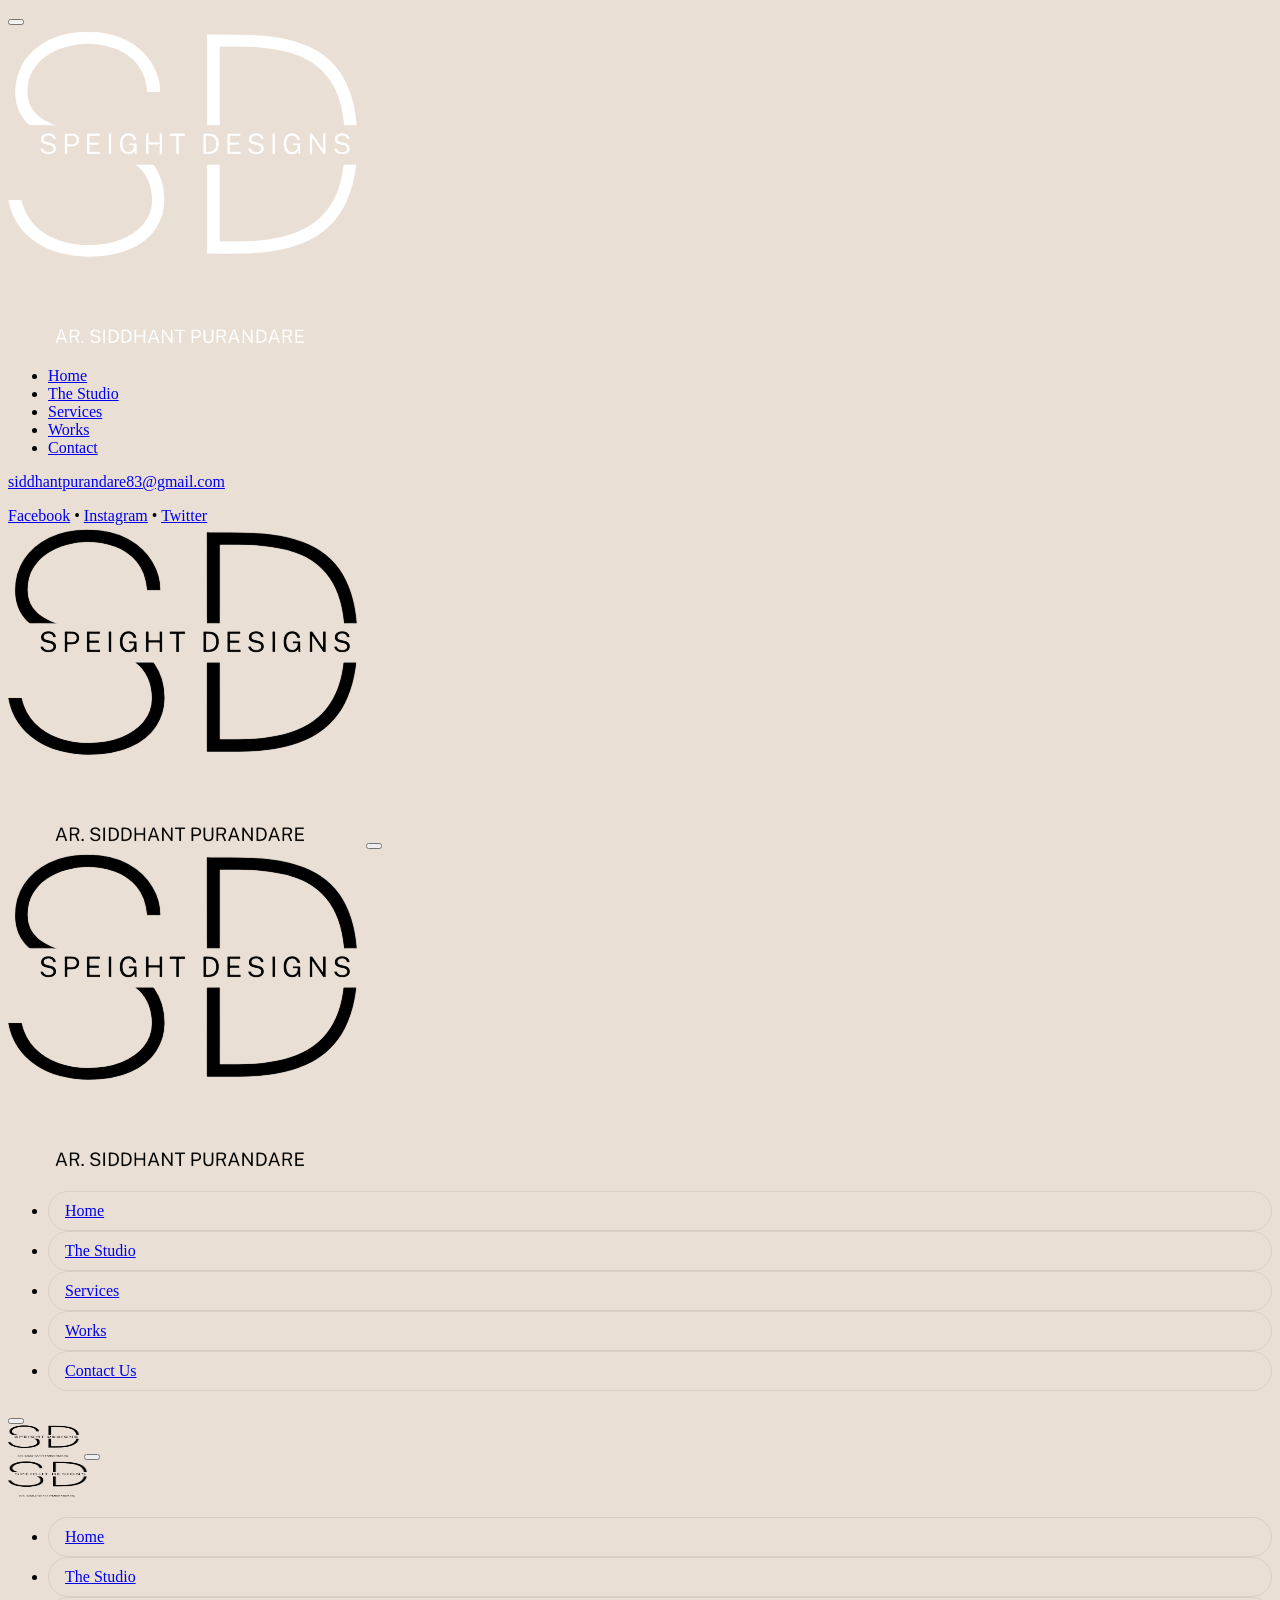
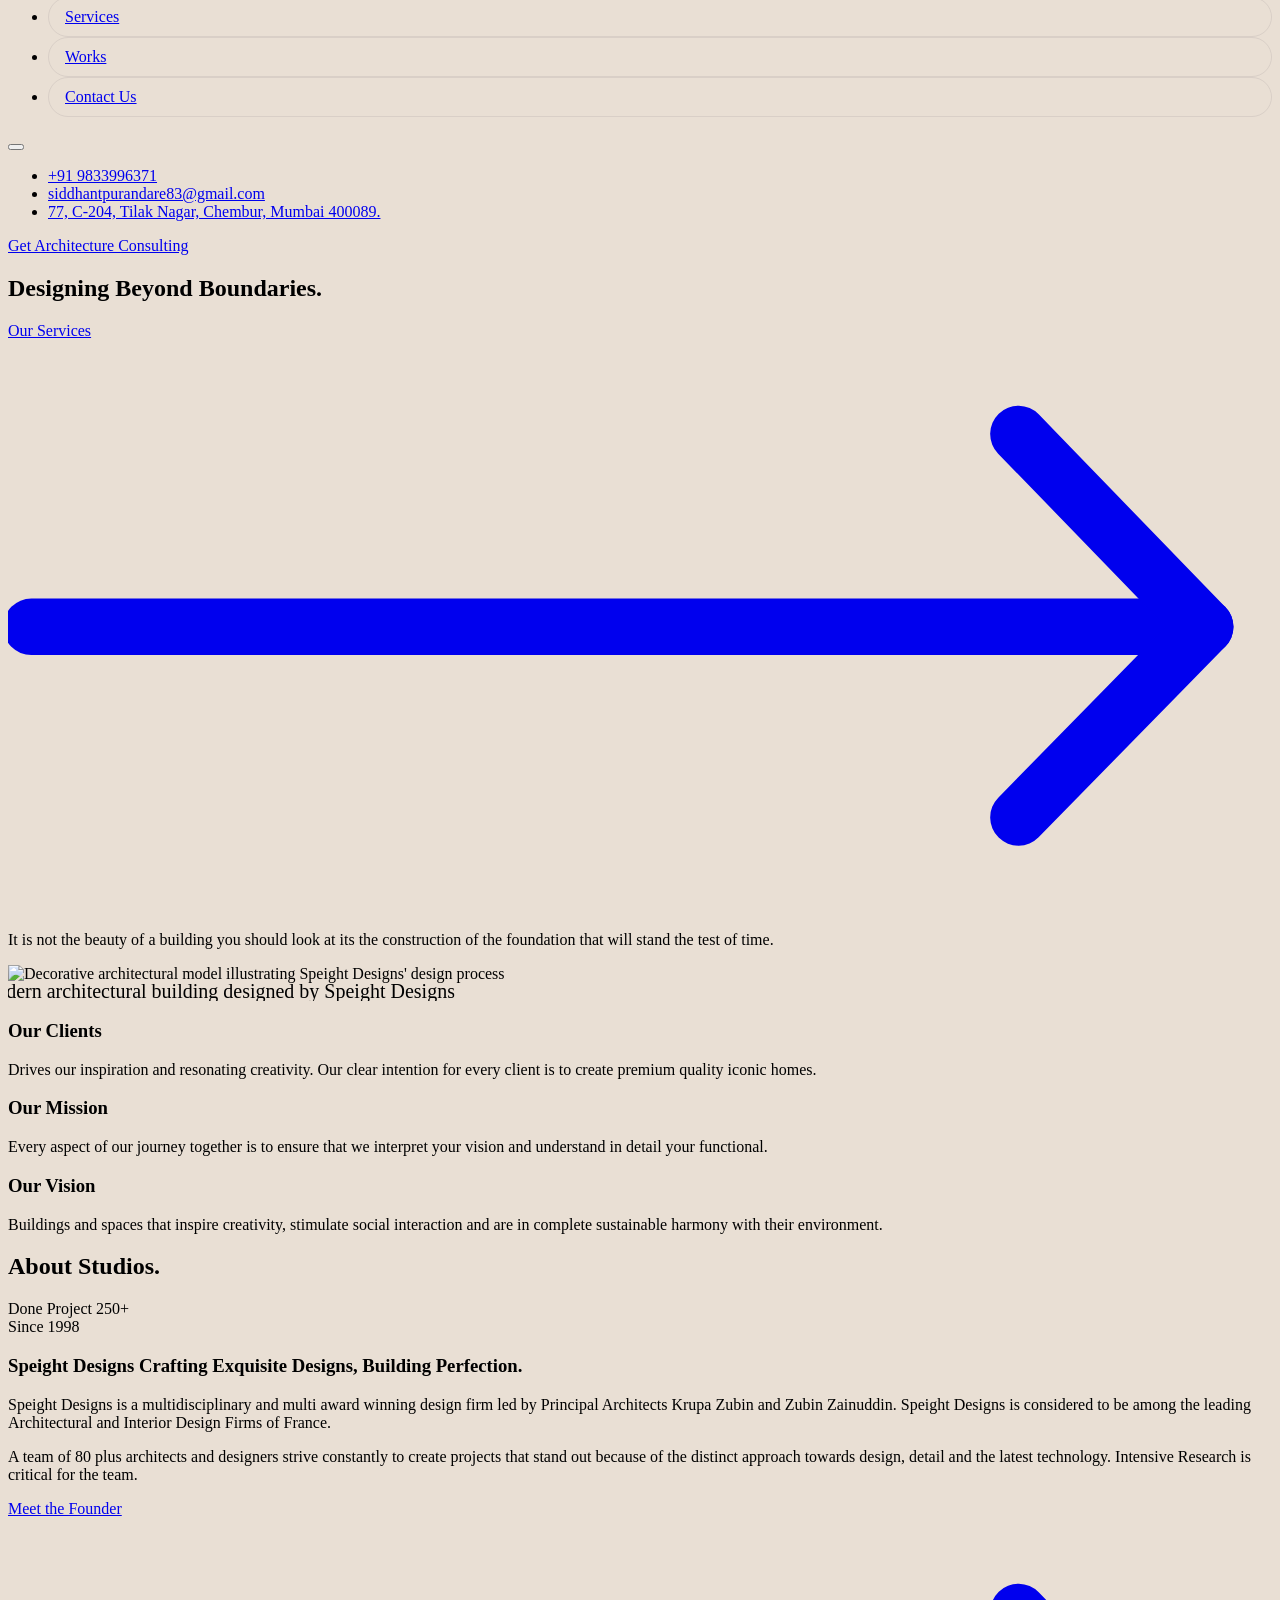
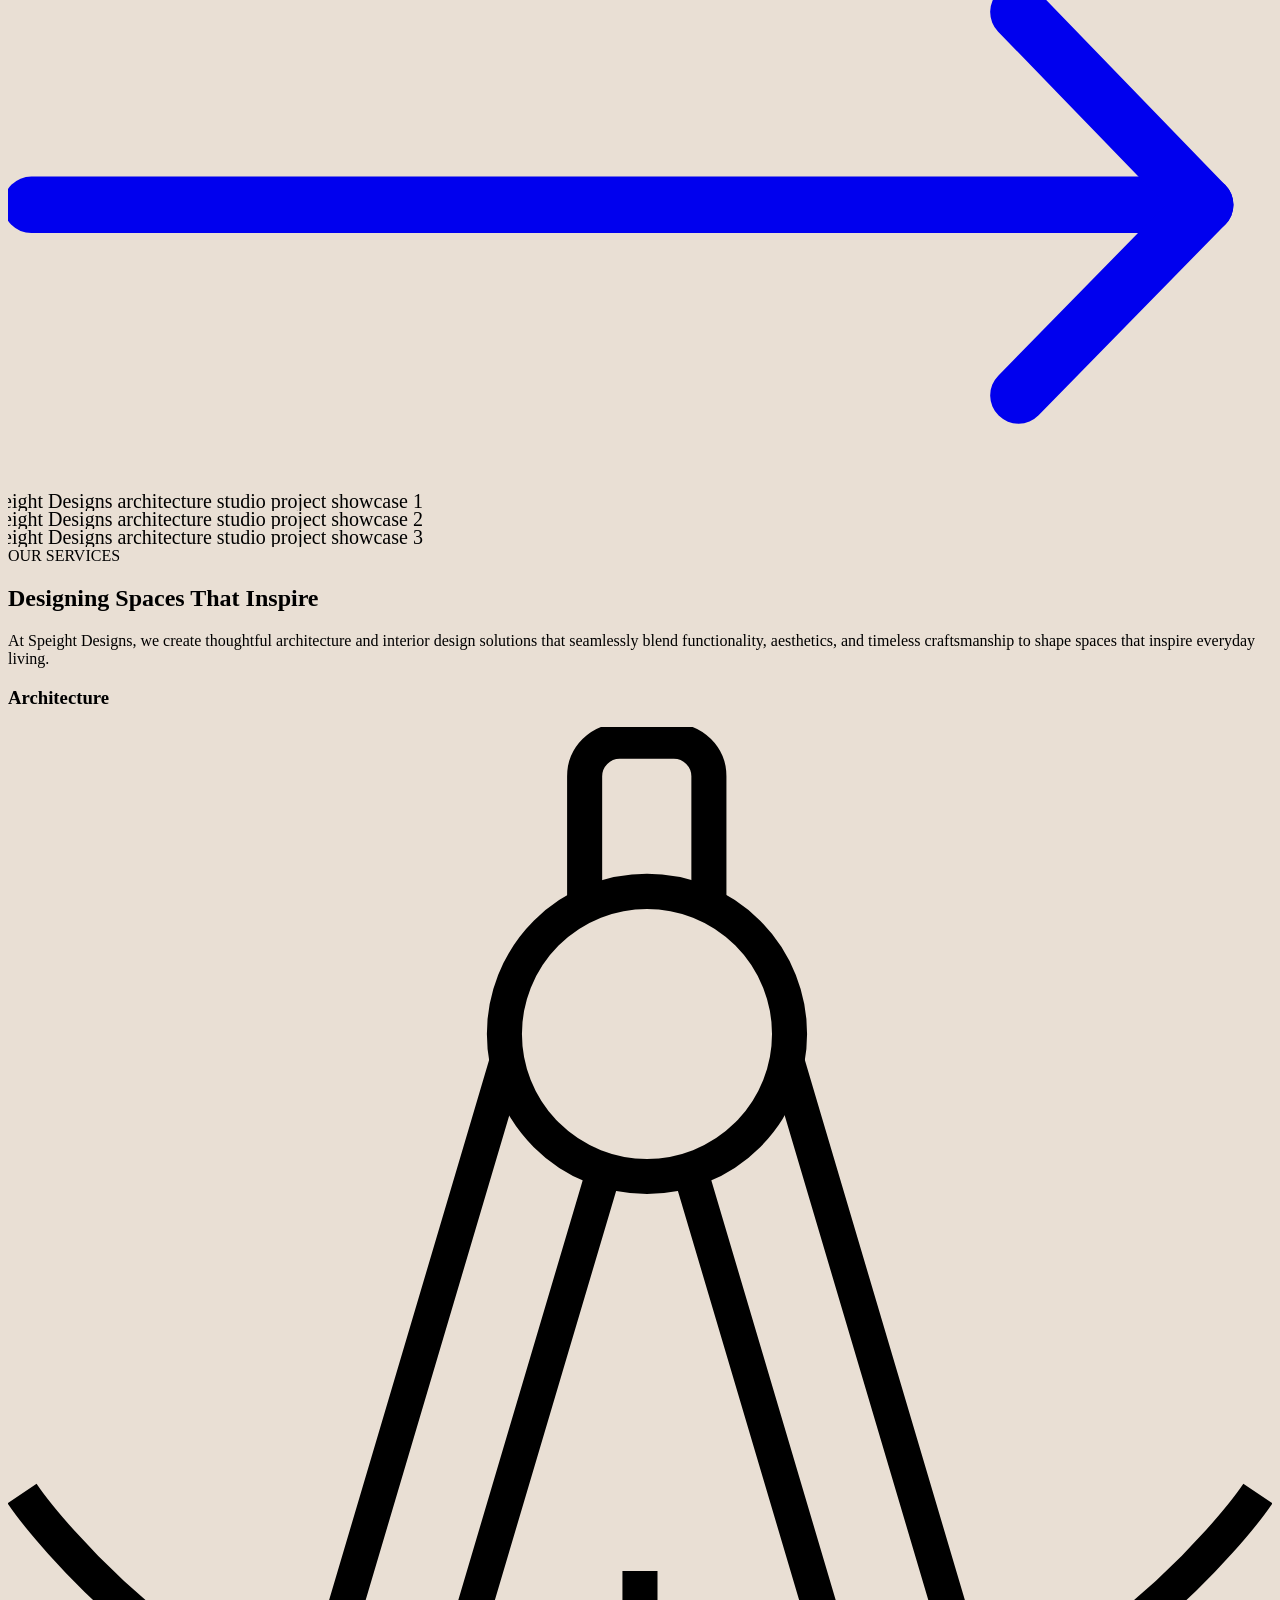
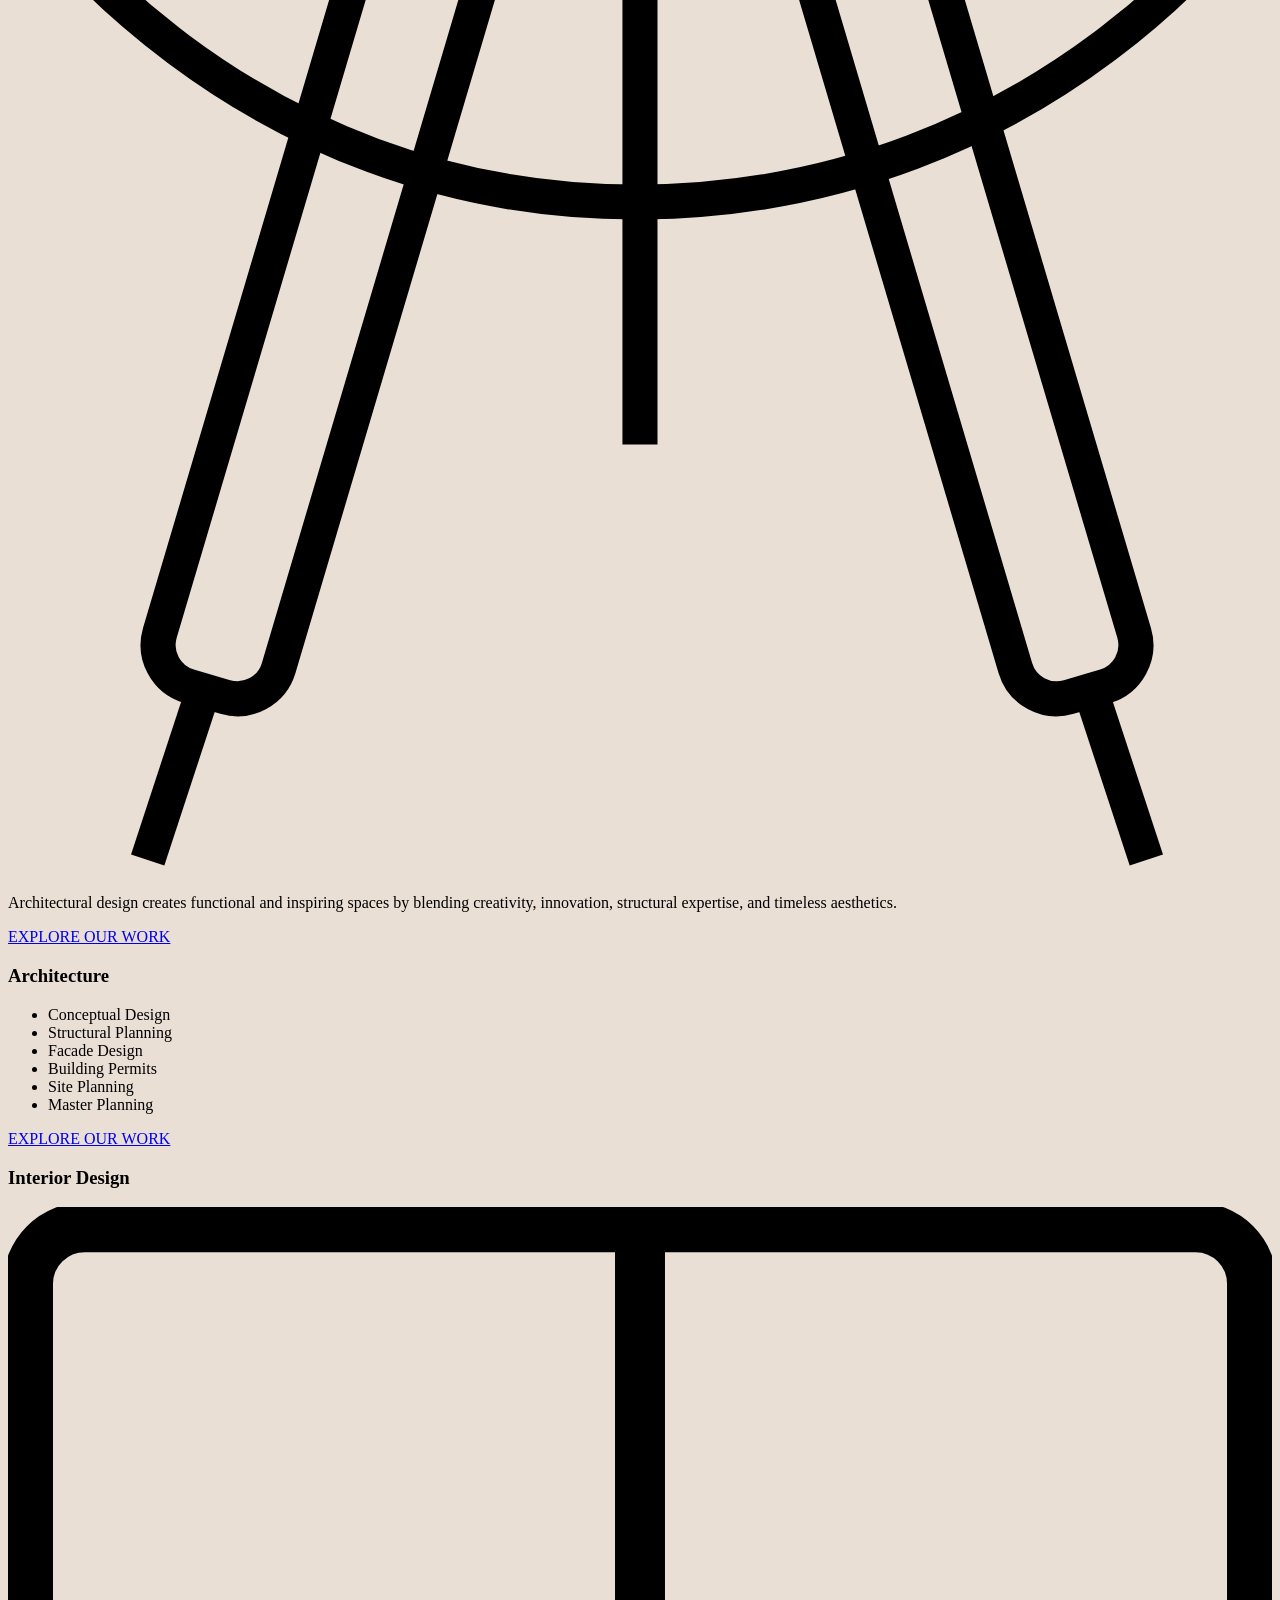
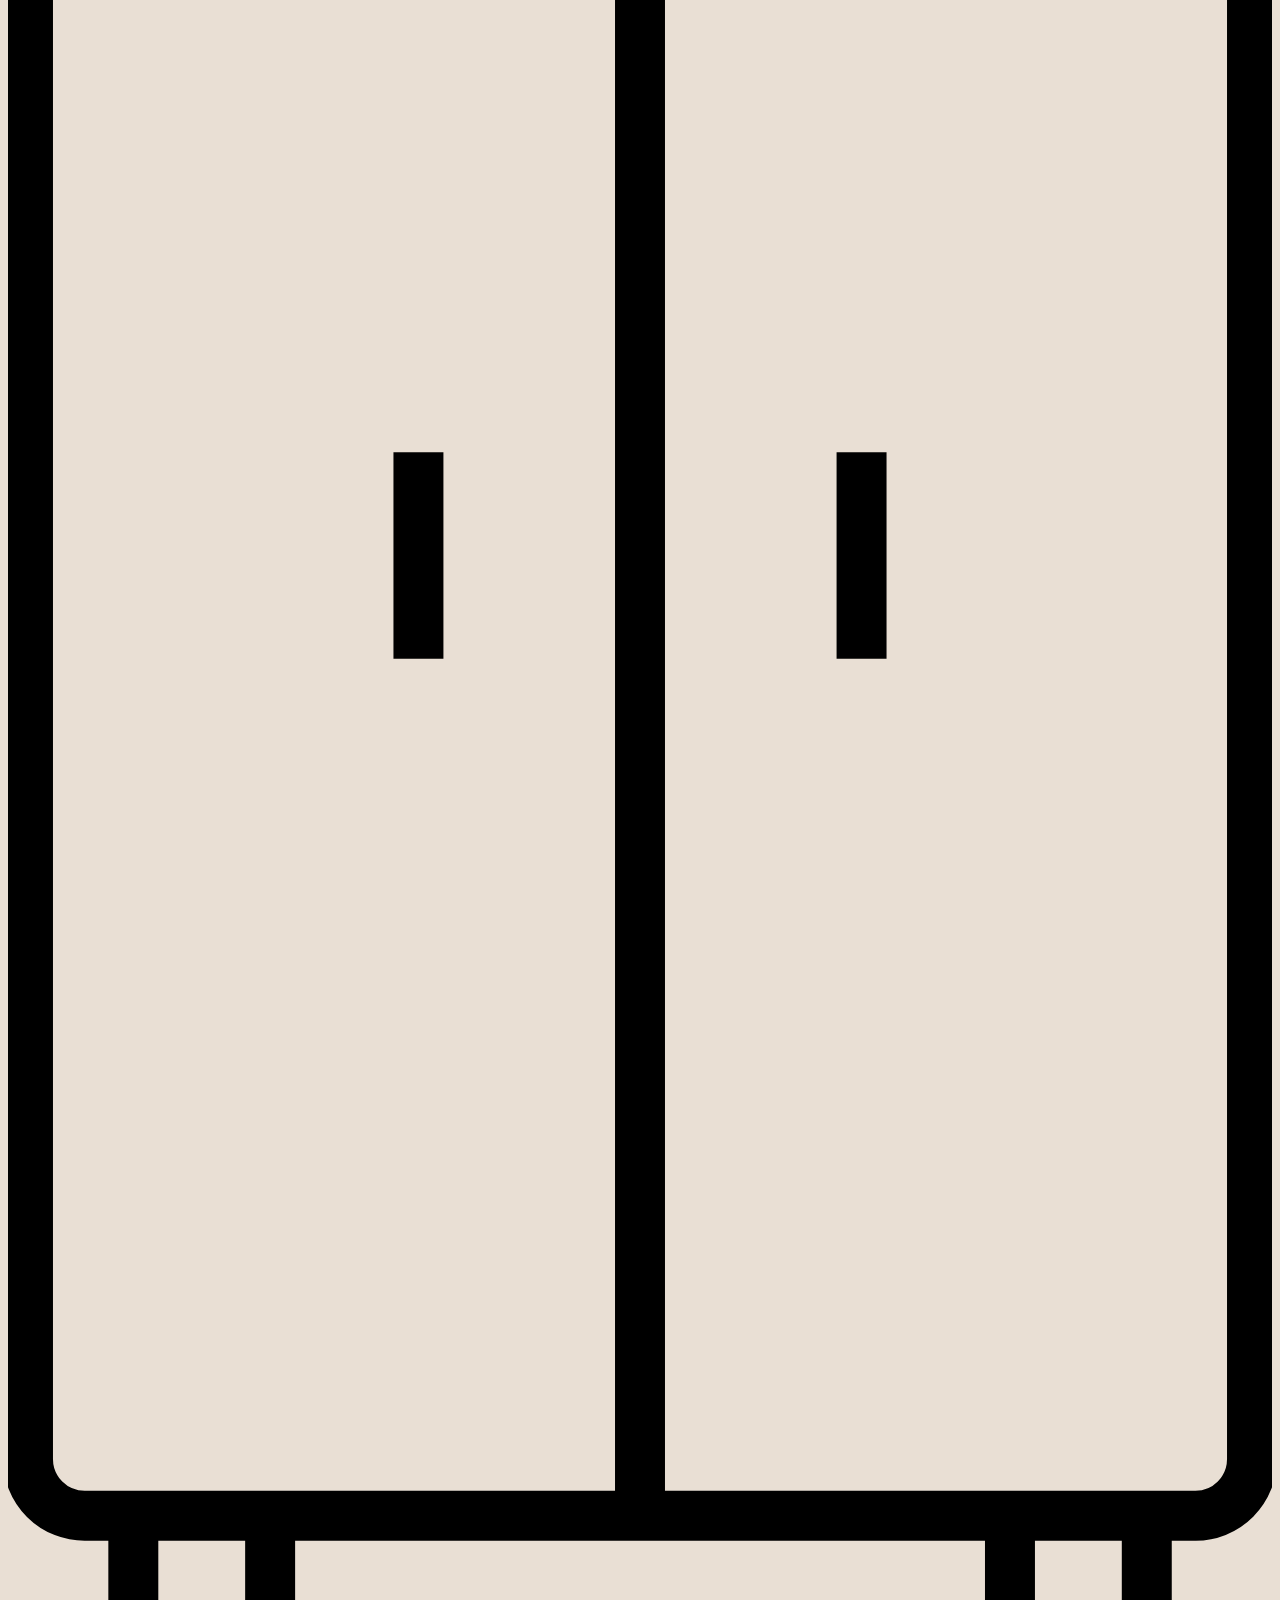
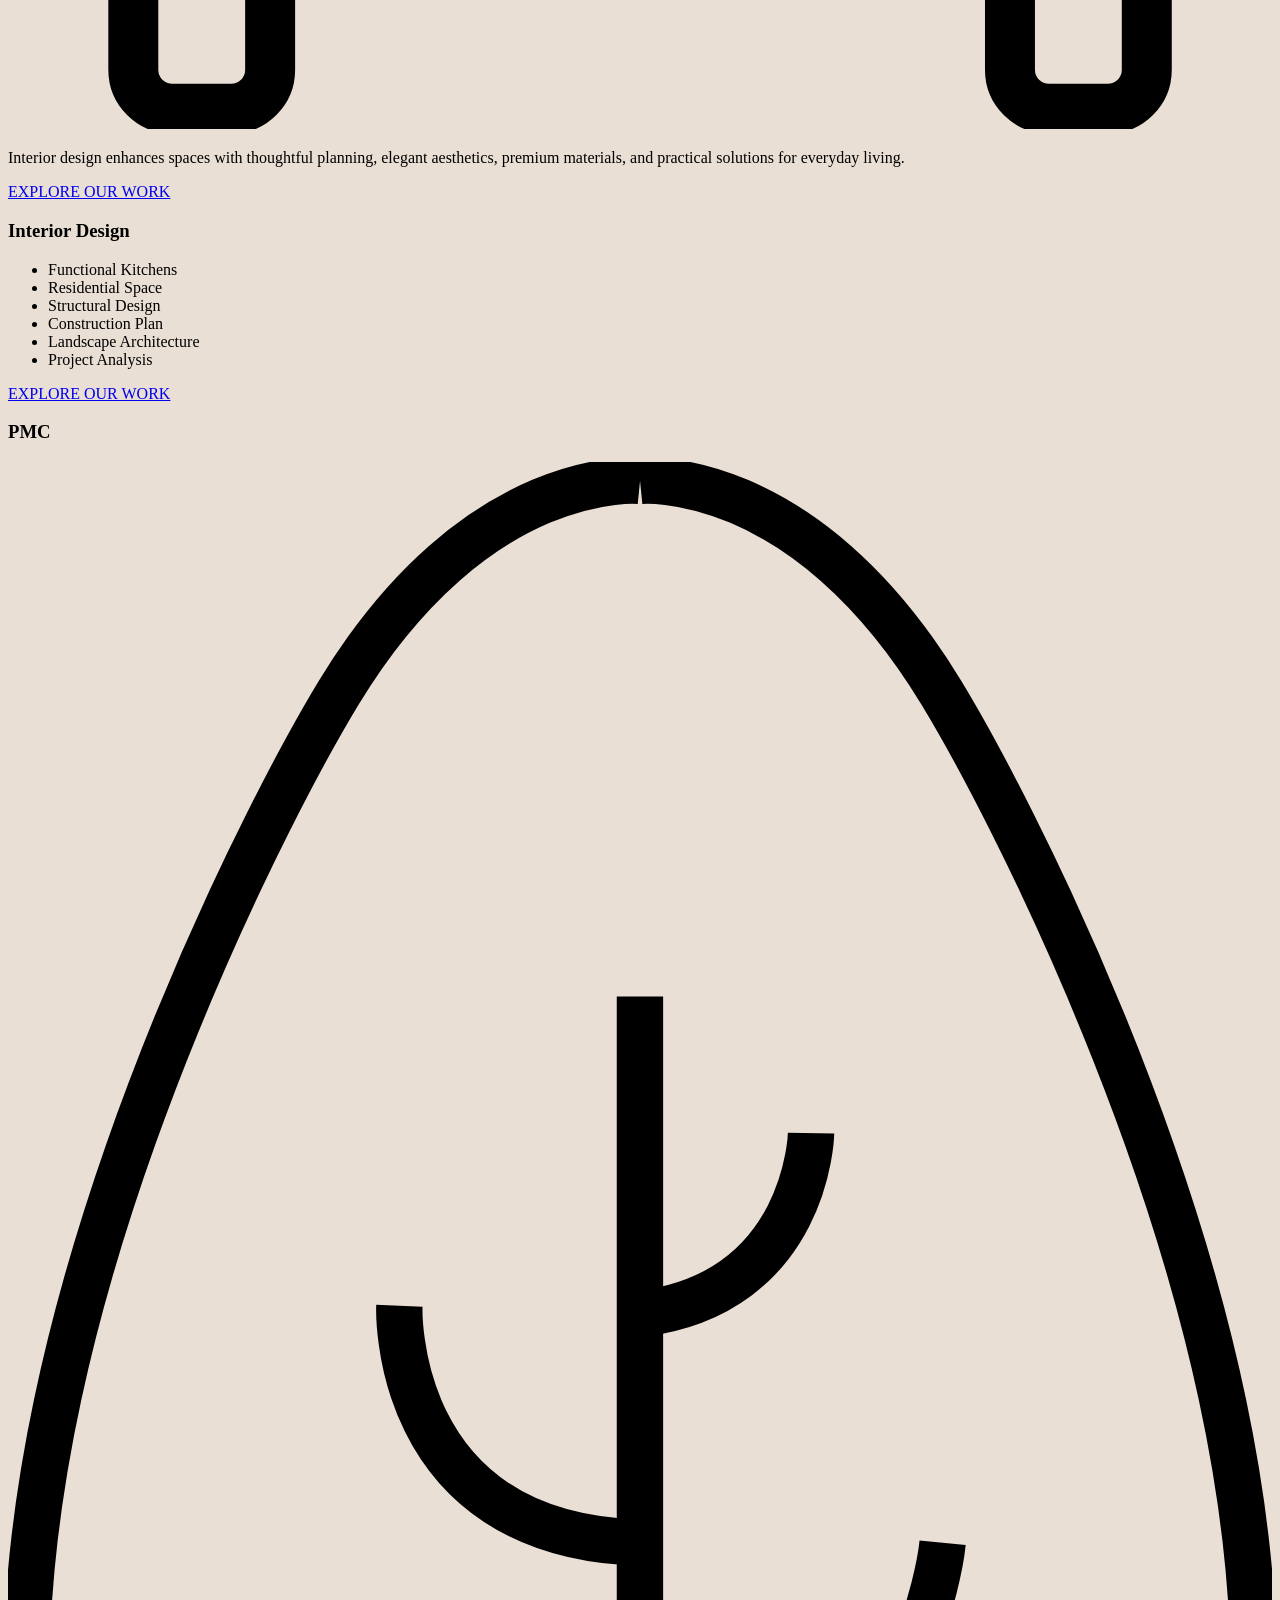
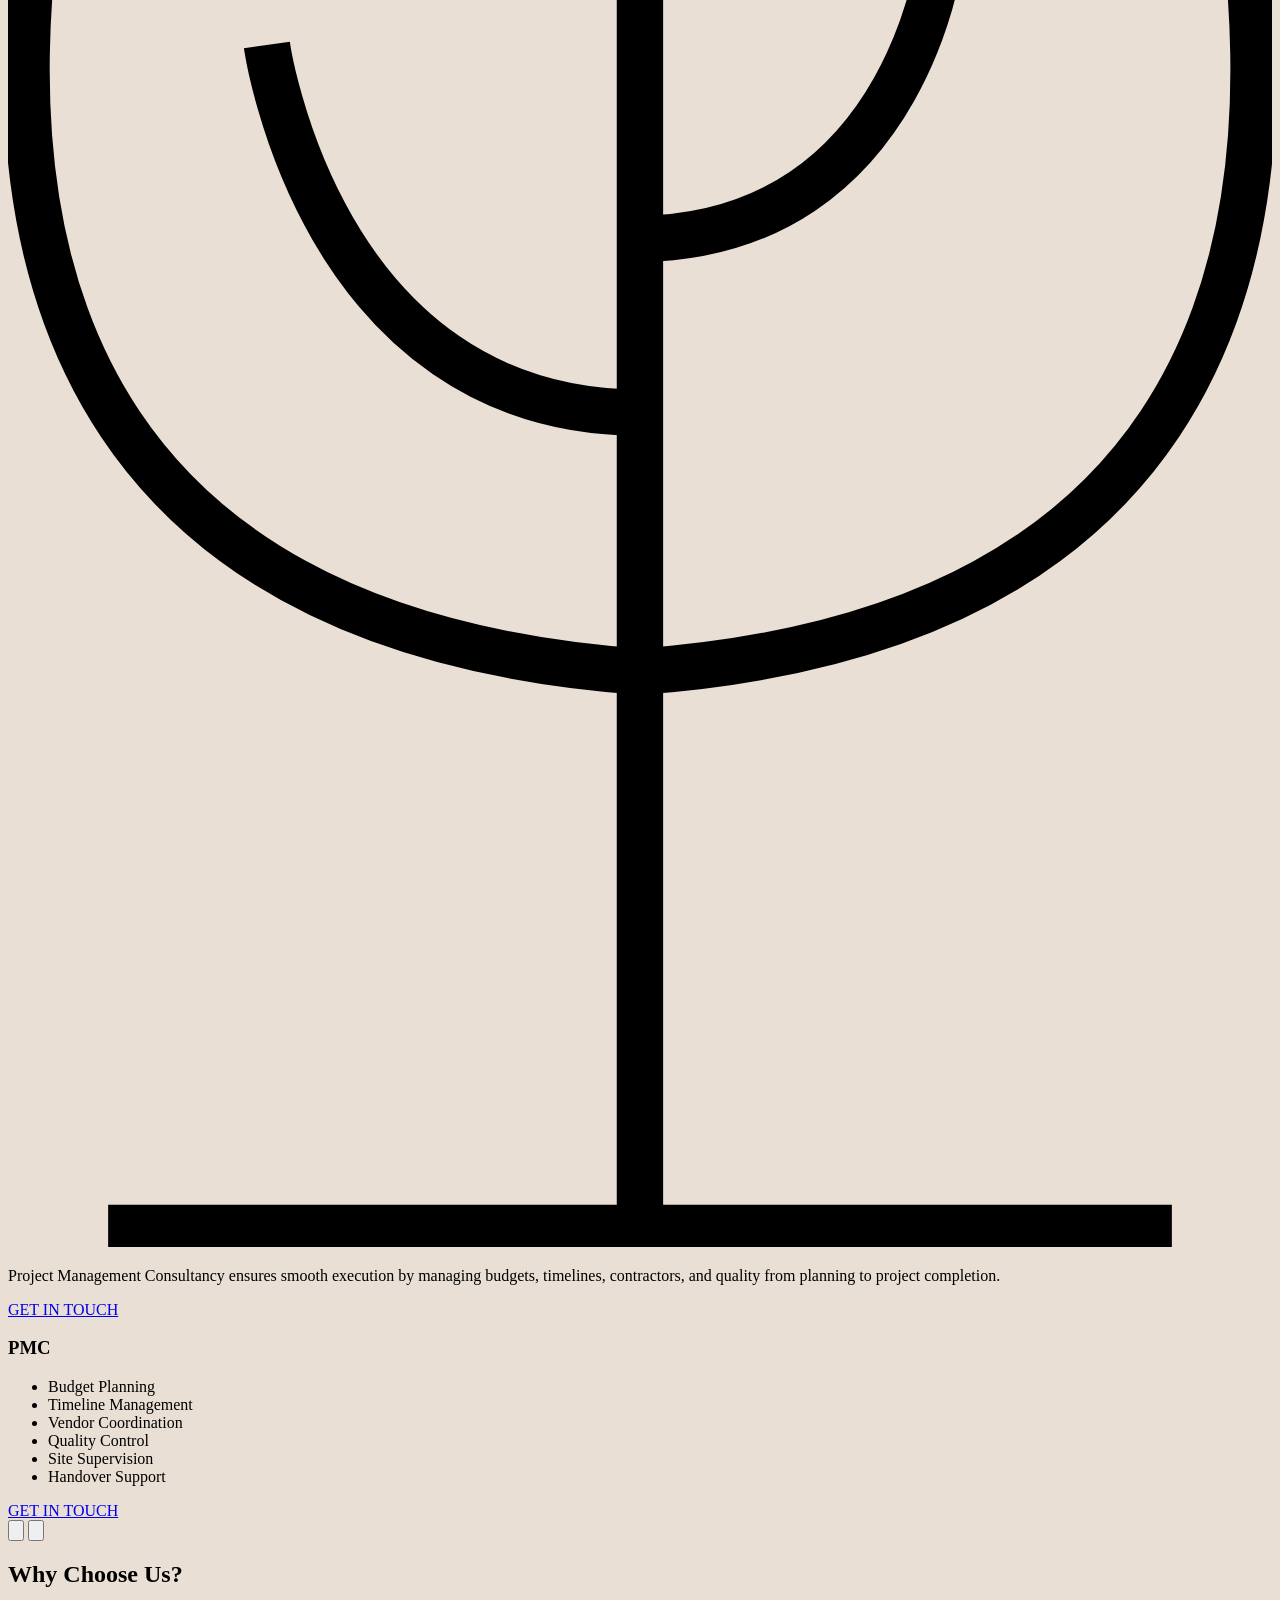
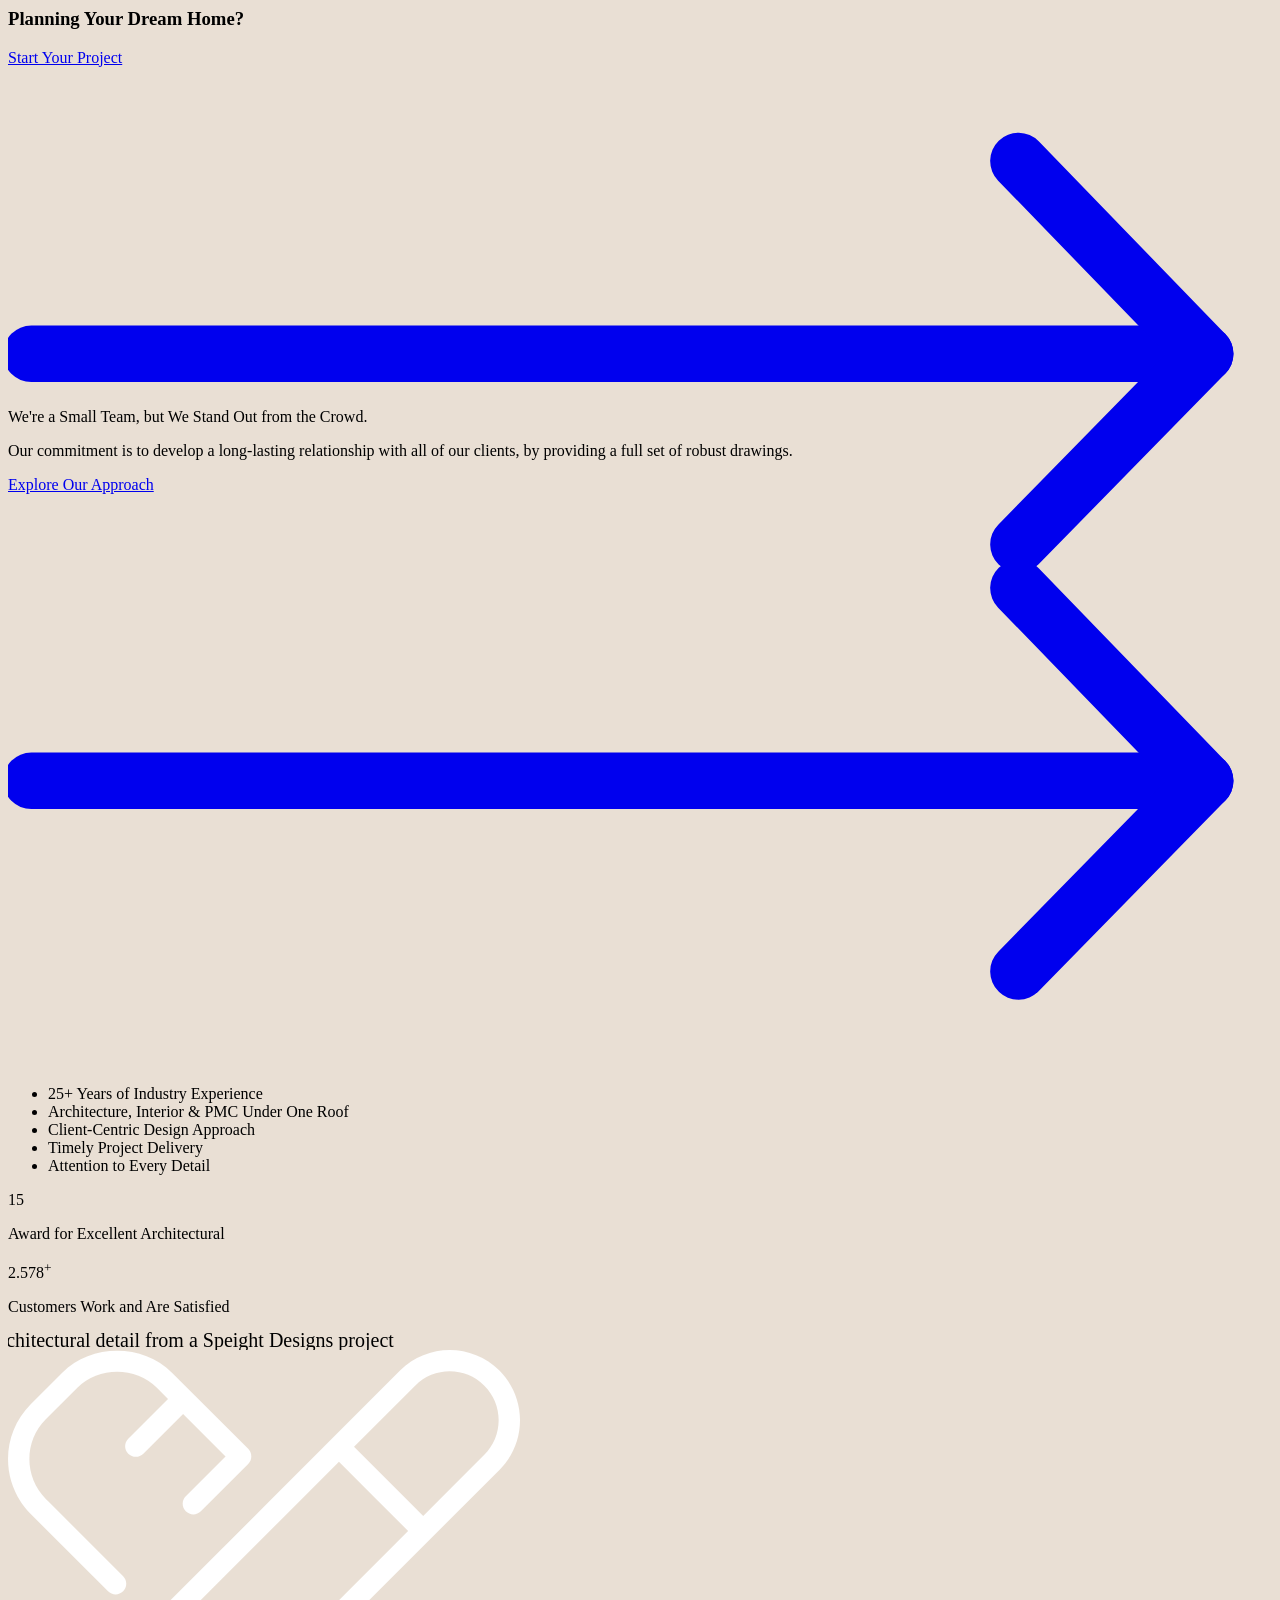
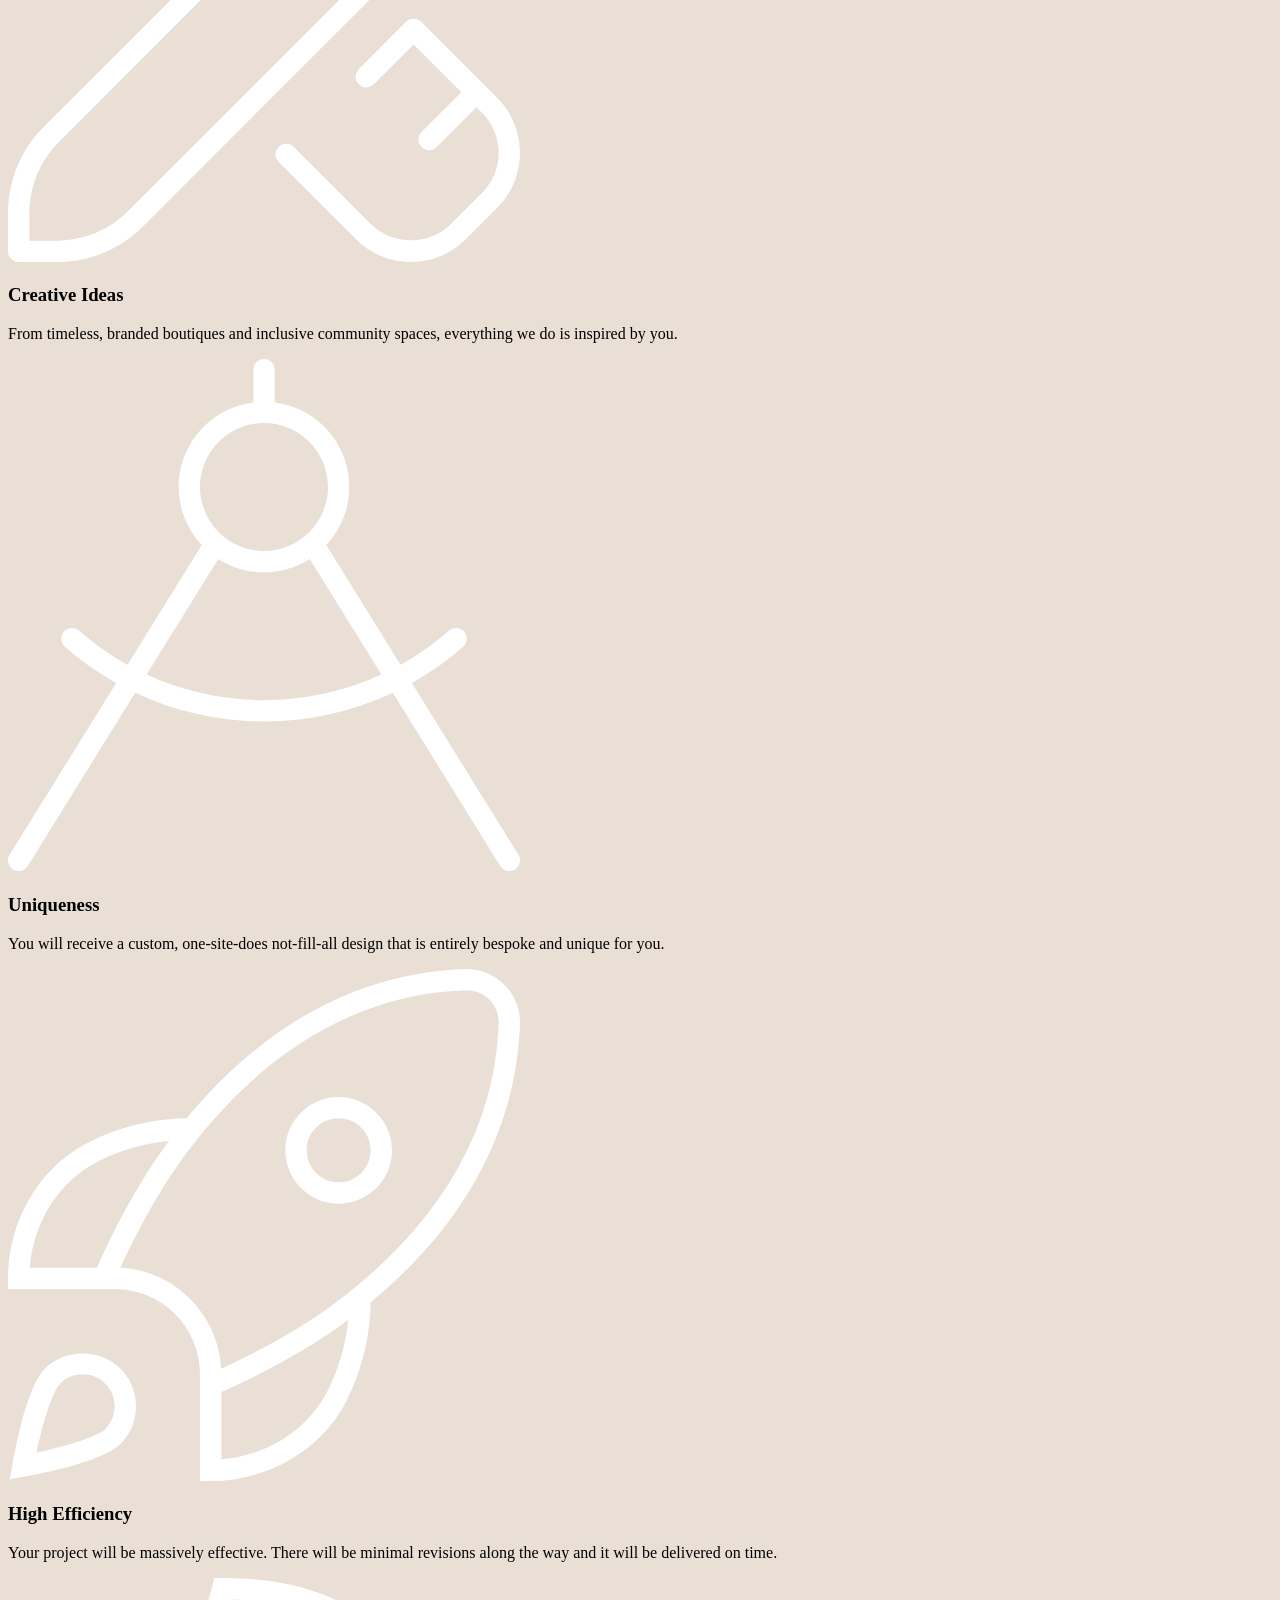
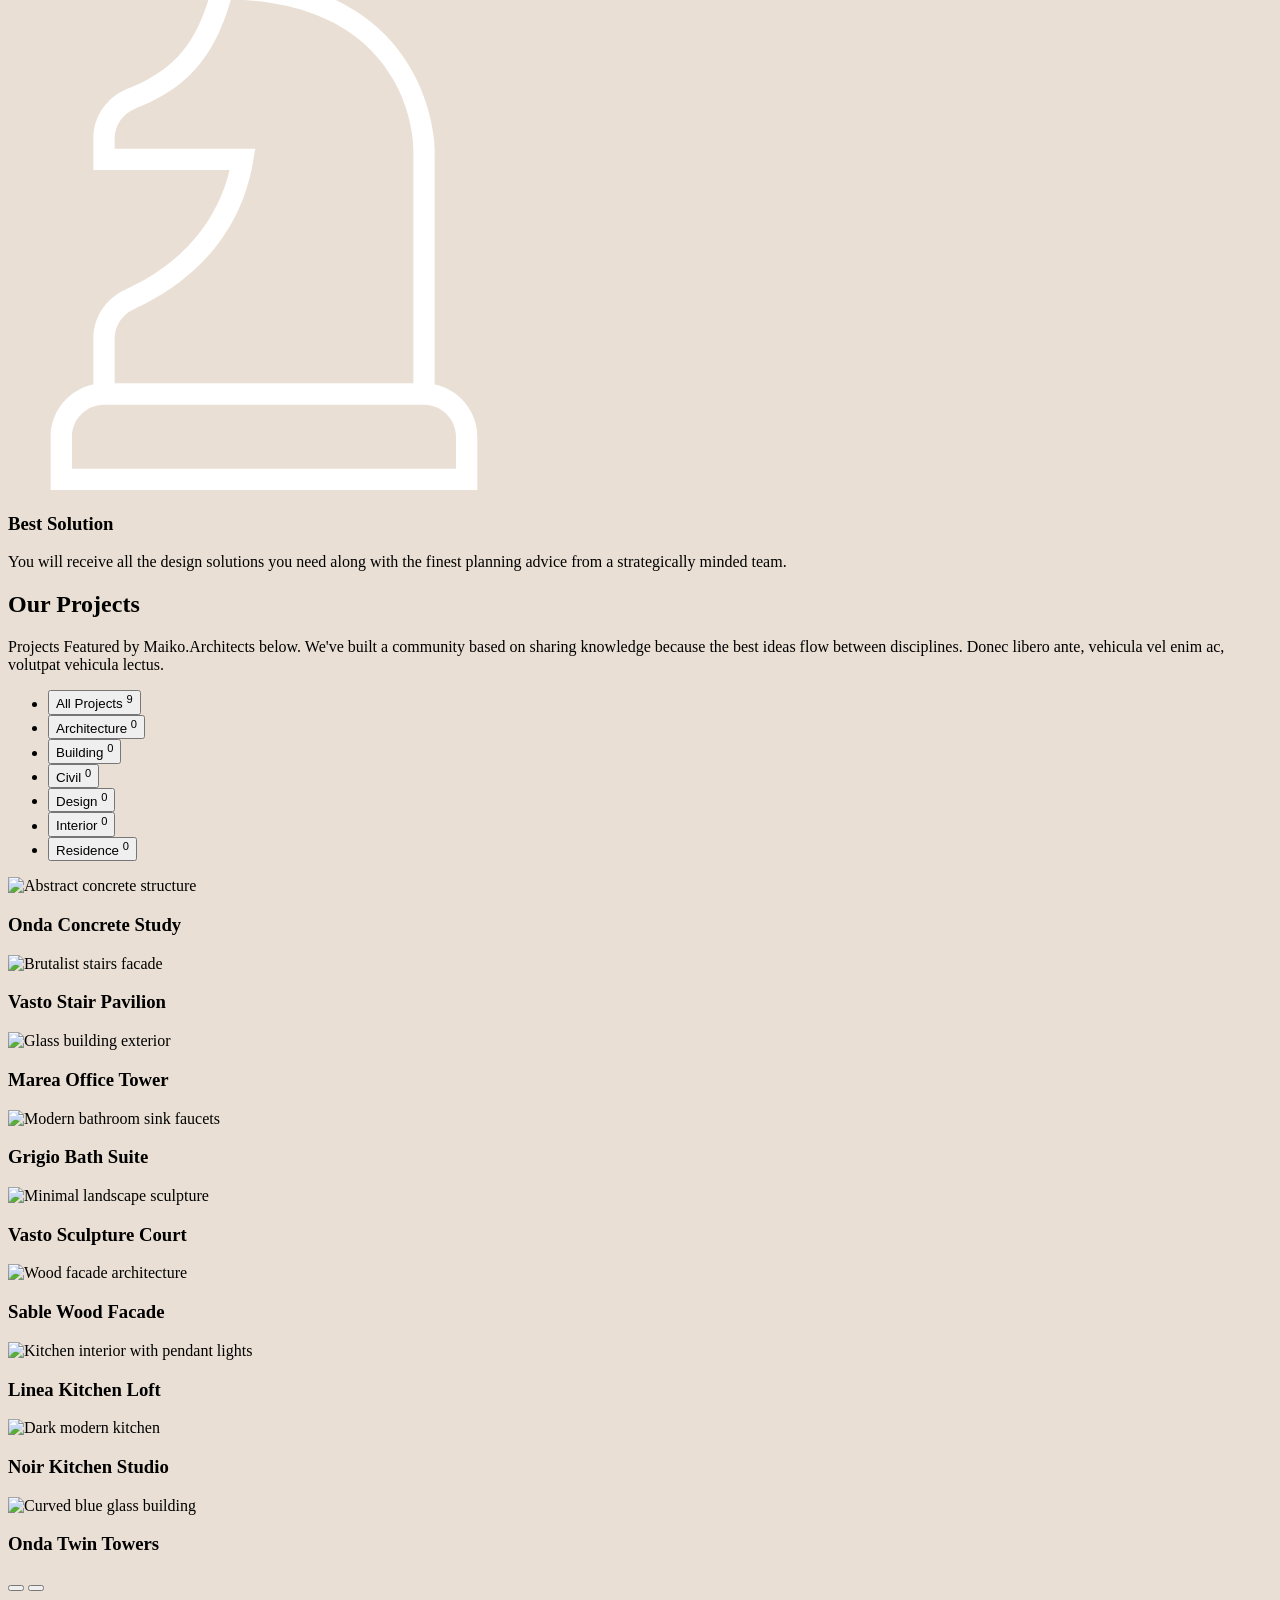
==== commit 502f1a8b: "v2" ====
--- a/index.html
+++ b/index.html
@@ -166,7 +166,7 @@
       </div>
     </div>
 
-  <!--  Mobile Sidebar Drawer  -->
+ <!--  Mobile Sidebar Drawer  -->
 <div id="mobile-sidebar-overlay" class="fixed inset-0 bg-black/50 z-[999] opacity-0 invisible transition-opacity duration-400 lg:hidden"></div>
 <div id="mobile-sidebar" class="fixed top-0 -translate-x-full px-[35px] py-[30px] left-0 h-[100svh] w-full bg-black z-[9999] -translate-x-full transition-transform duration-500 ease-out lg:hidden overflow-y-auto flex flex-col">
 
@@ -178,7 +178,7 @@
   <!-- Logo + Tagline -->
   <div>
     <div class="flex items-center">
-      <img src="/assets/img/logo/logo-white.png" alt="Speight Design" class="w-24 ml-[-20px]" decoding="async" />
+      <img src="/assets/img/logo-new/logo-white.png" alt="Speight Design" class="w-16 " decoding="async" />
     </div>
    
   </div>
@@ -225,13 +225,15 @@
   <!-- Email + Socials -->
   <div class="pt-[16px] border-t border-[#ffffff0f]">
     <p class="text-[13px] font-secondary text-[#8a8a8a] mb-3">
-      <a href="mailto:hello@speightdesigns.com" class="hover:text-white transition-colors">hello@speightdesigns.com</a>
+      <a href="mailto:siddhantpurandare83@gmail.com" class="hover:text-white transition-colors">siddhantpurandare83@gmail.com</a>
     </p>
-    <div class="flex items-center gap-3 text-[13px] font-secondary text-[#8a8a8a]">
-      <a href="https://www.instagram.com/speightdesigns/" target="_blank" rel="noopener noreferrer" class="hover:text-white transition-colors">Instagram</a>
-      <span class="text-[#444]">•</span>
-      <a href="#" class="hover:text-white transition-colors">LinkedIn</a>
-    </div>
+    <div class="flex items-center gap-3 text-[13px] font-secondary text-[#8a8a8a] pb-6">
+  <a href="https://www.facebook.com/speightdesigns/" target="_blank" rel="noopener noreferrer" class="hover:text-white transition-colors py-2 px-1 -mx-1">Facebook</a>
+  <span class="text-[#444]">•</span>
+  <a href="https://www.instagram.com/speightdesigns/" target="_blank" rel="noopener noreferrer" class="hover:text-white transition-colors py-2 px-1 -mx-1">Instagram</a>
+  <span class="text-[#444]">•</span>
+  <a href="https://twitter.com/speightdesigns" target="_blank" rel="noopener noreferrer" class="hover:text-white transition-colors py-2 px-1 -mx-1">Twitter</a>
+</div>
   </div>
 
 </div>
@@ -239,7 +241,7 @@
     <!--  Header  -->
     <header class=" ">
       <nav class="lg:hidden px-4 py-4 mobile-menu flex bg-[#DDD1C4] justify-between items-center " aria-label="Mobile navigation">
-        <img class="w-18" src="/assets/img/logo-new/logo-dark.png" alt="Speight Designs logo" width="72" height="32" loading="eager" decoding="async" />
+        <img class="w-16 md:w-18" src="/assets/img/logo-new/logo-dark.png" alt="Speight Designs logo"  loading="eager" decoding="async" />
         <button type="button" class="hamburger-menu space-y-1.5" aria-label="Open menu">
           <div class="humburger-line w-6.5 rounded-[3px] h-[2px] bg-black"></div>
           <div class="humburger-line w-6.5 ml-1 rounded-[3px] h-[2px] bg-black"></div>
@@ -248,7 +250,7 @@
       </nav>
 
       <nav class="hidden max-w-8xl mx-auto px-[15px] sm:px-[35px] lg:px-3.75 lg:flex py-6 justify-between items-center" aria-label="Primary navigation">
-        <img class="w-18 lg:w-20" src="/assets/img/logo-new/logo-dark.png" alt="Speight Designs logo" width="80" height="36" loading="eager" decoding="async" />
+        <img class="w-16 md:w-18" src="/assets/img/logo-new/logo-dark.png" alt="Speight Designs logo"  loading="eager" decoding="async" />
 
         <ul class="menu-items hidden lg:flex gap-1.25 text-csm font-primary leading-none">
           <li><a href="#home">Home</a></li>
@@ -272,49 +274,29 @@
 
     
 <!-- Fixed Contact Bar: Call + WhatsApp -->
-<div class="fixed bottom-0 left-0 right-0 z-[999] h-[8svh] md:h-auto flex md:bottom-6 md:right-6 md:left-auto md:flex-col-reverse gap-0 sm:gap-2 p-0 bg-transparent backdrop-blur-sm md:backdrop-blur-none">
+<div class="fixed bottom-6 right-6 z-[999] flex flex-col-reverse gap-2 p-0 bg-transparent">
 
   
   <a href="tel:+919833996371"
-    class="flex-1 md:flex-none inline-flex items-center justify-center bg-black text-white md:w-12 md:h-12 md:rounded-full active:scale-[0.97] transition-transform duration-200 shadow-lg"
+    class="inline-flex items-center justify-center bg-black text-white w-12 h-12 rounded-full active:scale-[0.97] transition-transform duration-200 shadow-lg"
     aria-label="Call Speight Designs">
     <i class="ri-phone-line text-xl"></i>
-    <span class="ml-2 text-sm font-semibold md:hidden">Call Now</span>
   </a>
 
   
   <a href="https://wa.me/+919833996371?text=Hi,%20I%20need%20architecture%20consulting" target="_blank" rel="noopener noreferrer"
-    class="flex-1 md:flex-none inline-flex items-center justify-center bg-[#25D366] text-white md:w-12 md:h-12 md:rounded-full active:scale-[0.97] transition-transform duration-200 shadow-lg"
+    class="inline-flex items-center justify-center bg-[#25D366] text-white w-12 h-12 rounded-full active:scale-[0.97] transition-transform duration-200 shadow-lg"
     aria-label="Chat on WhatsApp">
     <i class="ri-whatsapp-line text-xl"></i>
-    <span class="ml-2 text-sm font-semibold md:hidden">WhatsApp</span>
   </a>
 
 </div>
 
-<script>
-  (function () {
-    const qrWrapper = document.getElementById('qrWrapper');
-    const qrBtn = qrWrapper.querySelector('.qr-btn');
-    const qrPopup = qrWrapper.querySelector('.qr-popup');
-
-    qrBtn.addEventListener('click', (e) => {
-      e.stopPropagation();
-      qrPopup.classList.toggle('hidden');
-    });
-
-    document.addEventListener('click', (e) => {
-      if (!qrWrapper.contains(e.target)) {
-        qrPopup.classList.add('hidden');
-      }
-    });
-  })();
-</script>
 
     <!--  Header (sticky clone — always white, only this one slides on scroll) -->
 <header id="siteHeaderSticky" class="fixed top-0 left-0 w-full z-[999] bg-white shadow-sm transition-transform duration-300 ease-out -translate-y-full">
   <nav class="lg:hidden px-4 py-4 flex justify-between items-center" aria-label="Mobile navigation (sticky)">
-    <img class="w-18" src="/assets/img/logo-new/logo-dark.png" alt="Speight Designs logo" width="72" height="32" loading="lazy" decoding="async" />
+    <img class="w-16 md:w-18" src="/assets/img/logo-new/logo-dark.png" alt="Speight Designs logo" width="72" height="32" loading="lazy" decoding="async" />
     <button type="button" class="hamburger-menu-sticky space-y-1.5" aria-label="Open menu">
       <div class="humburger-line w-6.5 rounded-[3px] h-[2px] bg-black"></div>
       <div class="humburger-line w-6.5 ml-1 rounded-[3px] h-[2px] bg-black"></div>
--- a/assets/css/main.css
+++ b/assets/css/main.css
@@ -159,8 +159,5 @@
     .works-v2-swiper .swiper-slide { transition: none; }
   }
 
-  @media (max-width: 767px) {
-    body {
-      padding-bottom: 8svh;
-    }
-  }+ 
+  
--- a/assets/css/main.css
+++ b/assets/css/main.css
@@ -159,8 +159,5 @@
     .works-v2-swiper .swiper-slide { transition: none; }
   }
 
-  @media (max-width: 767px) {
-    body {
-      padding-bottom: 8svh;
-    }
-  }+ 
+  
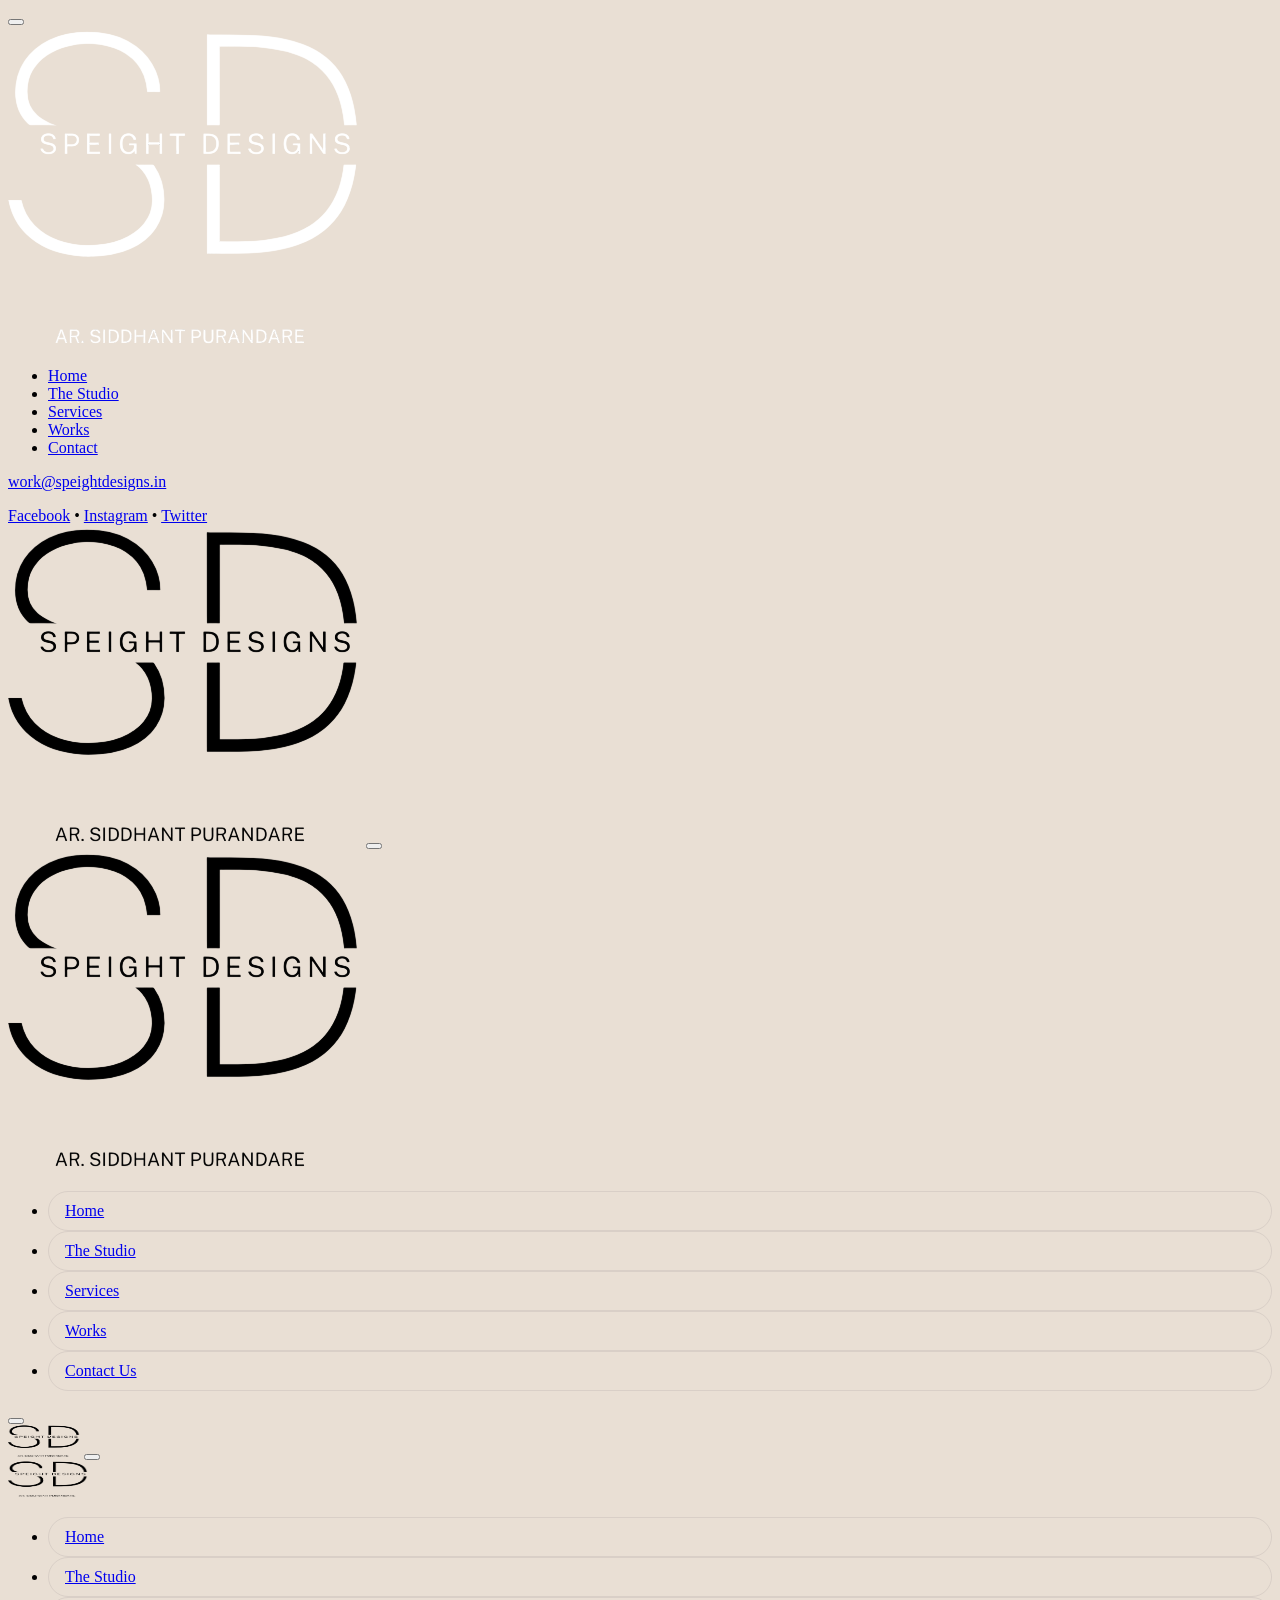
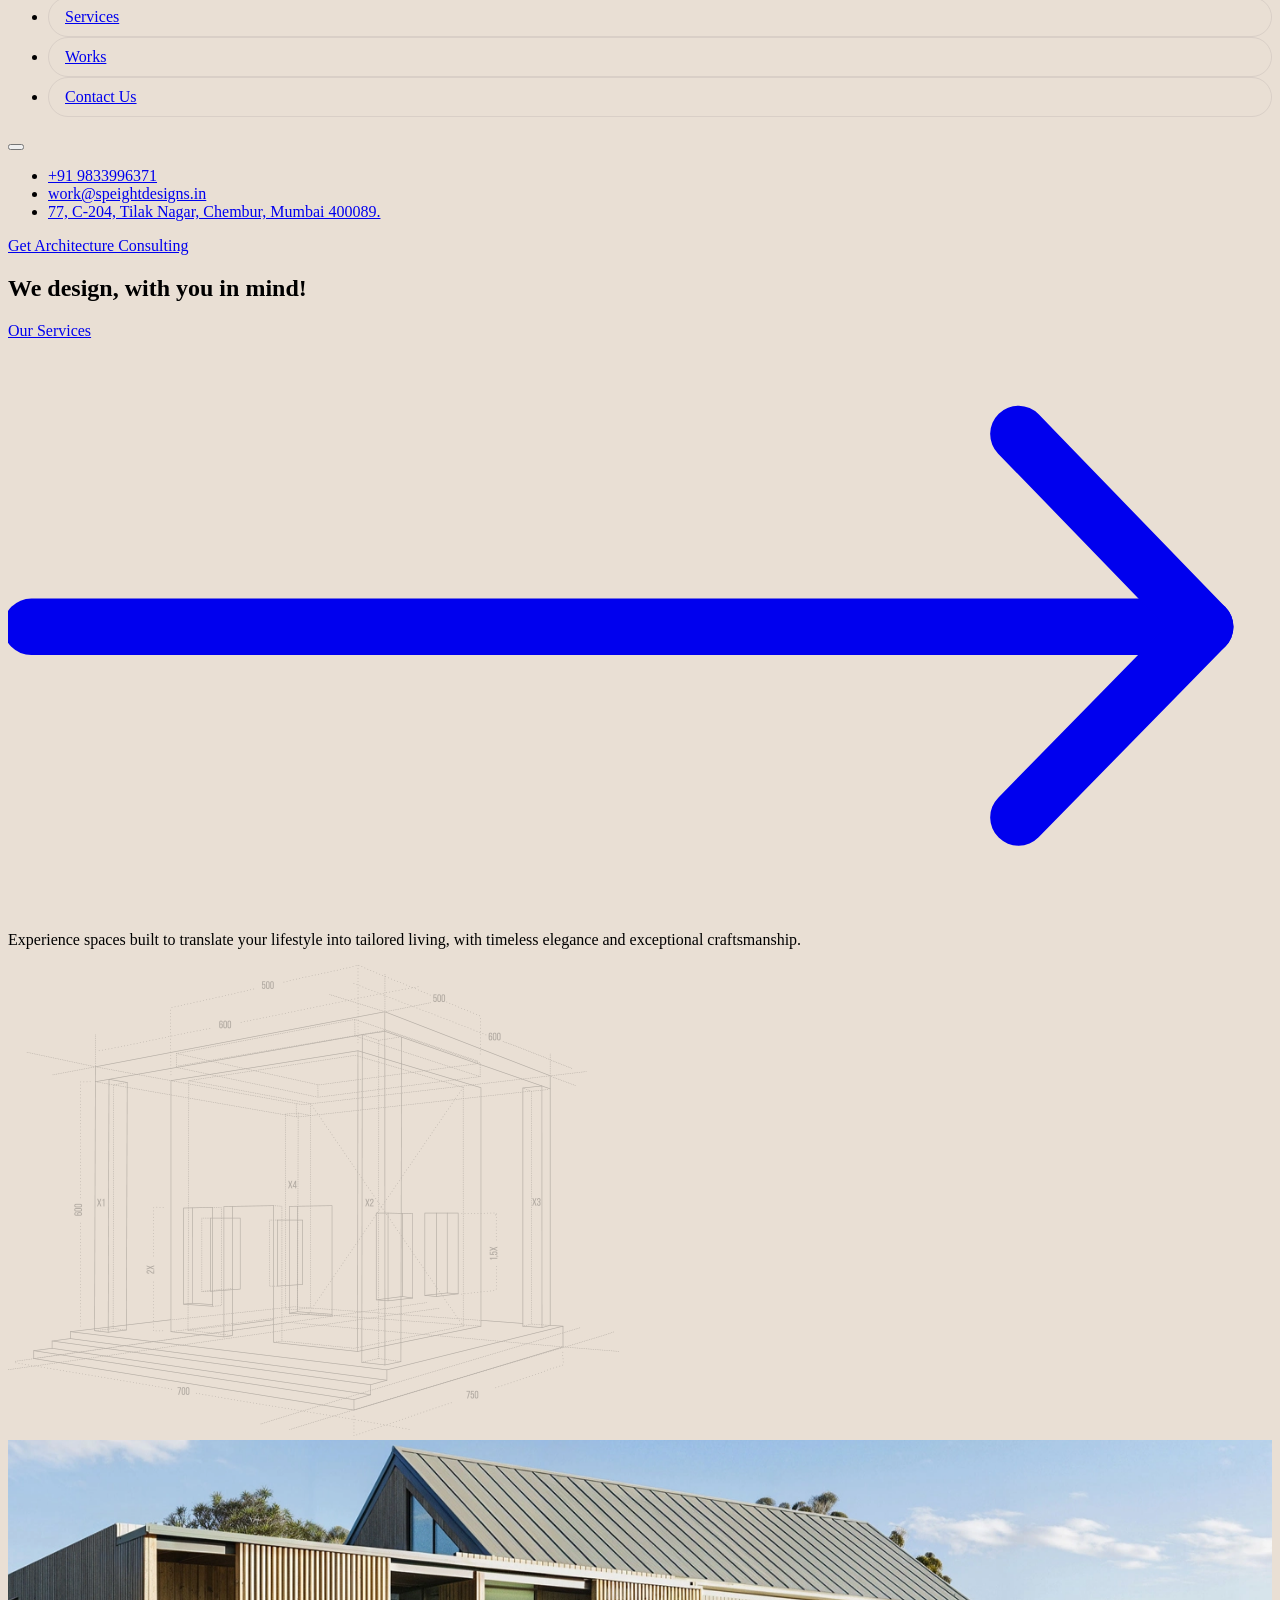
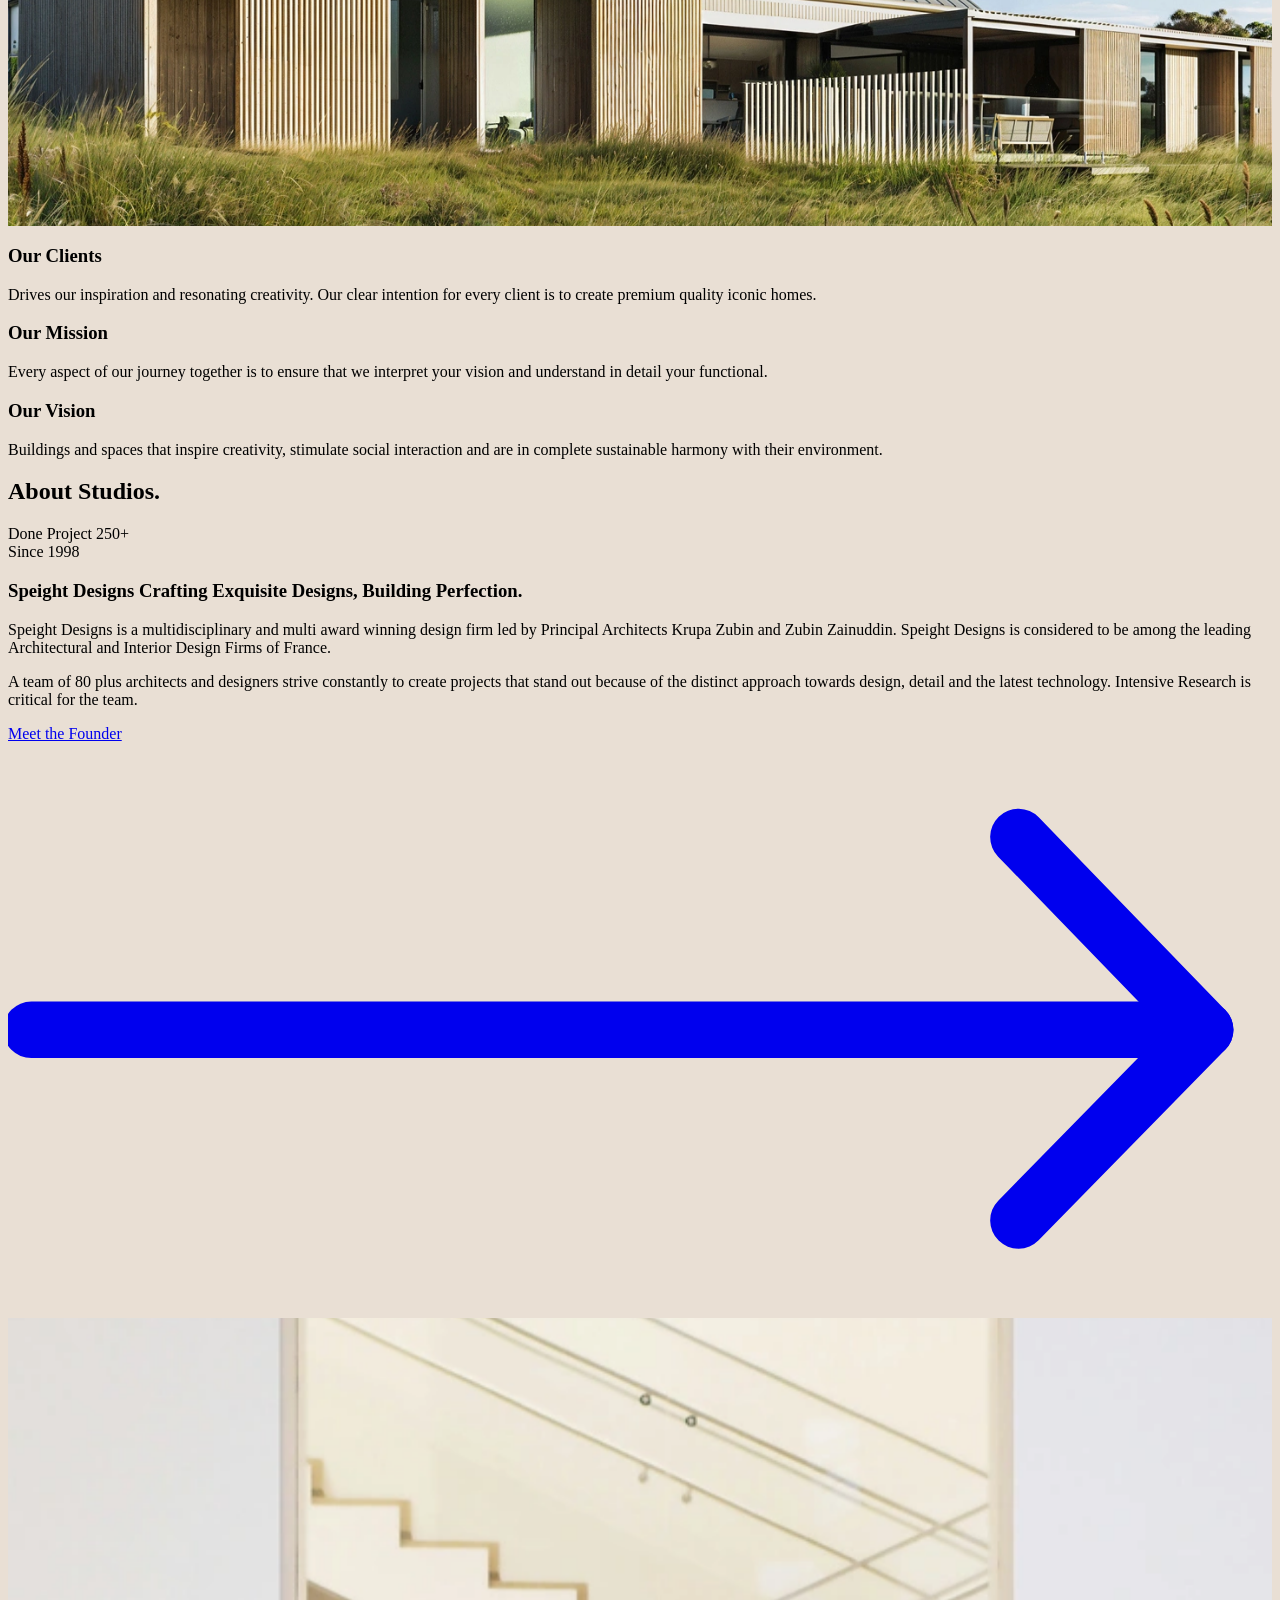
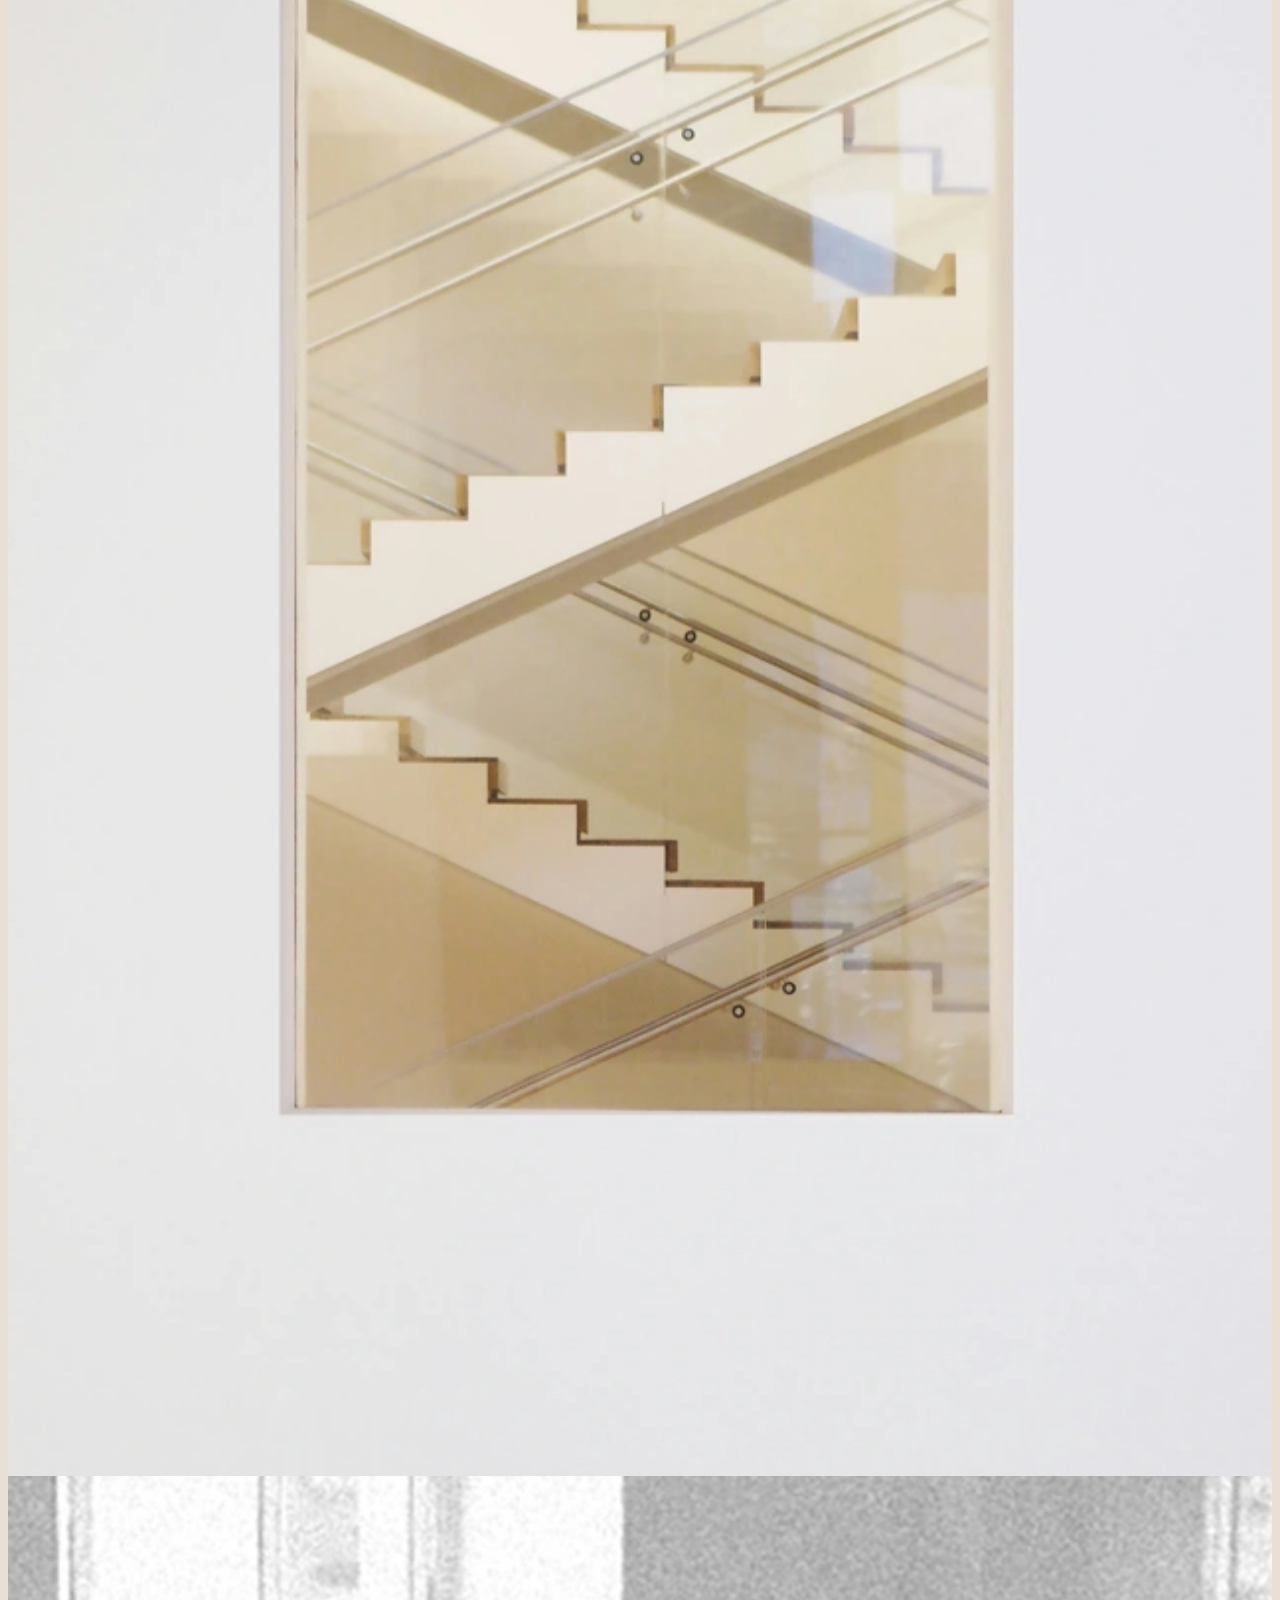
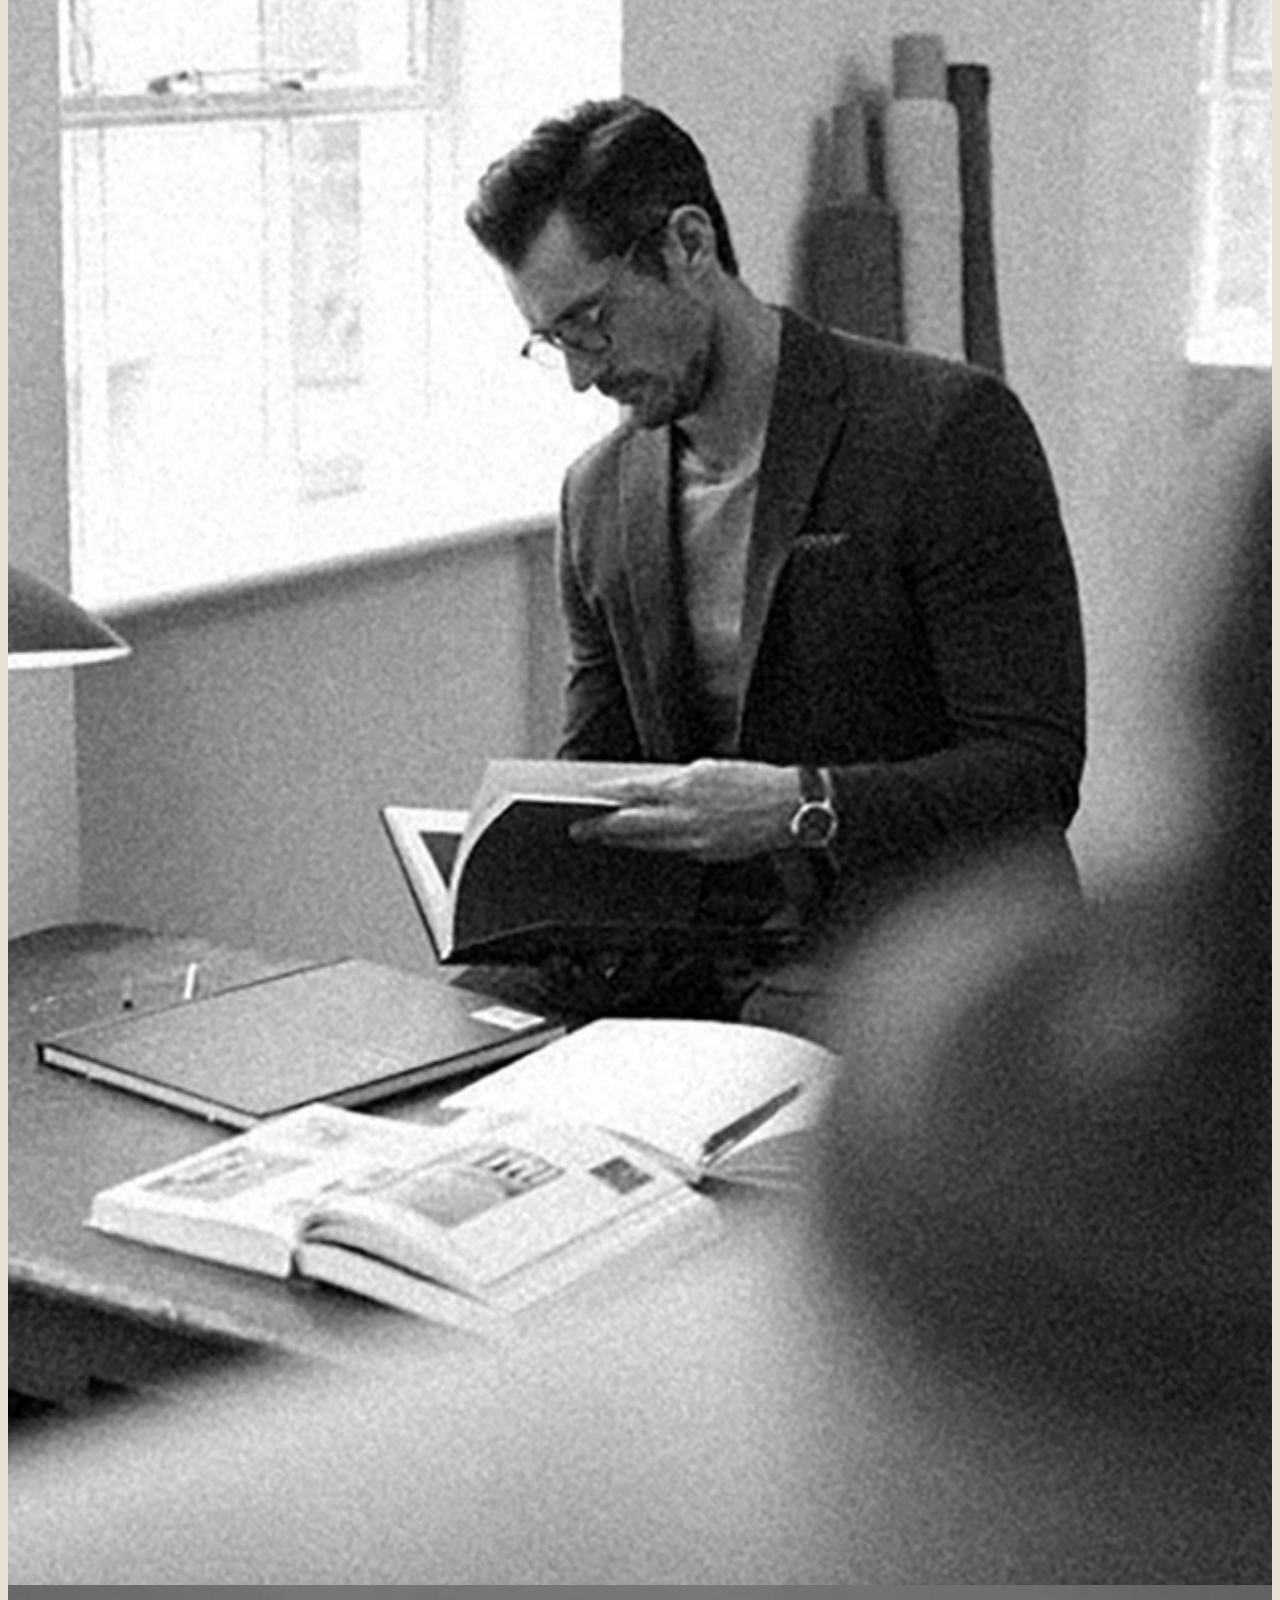
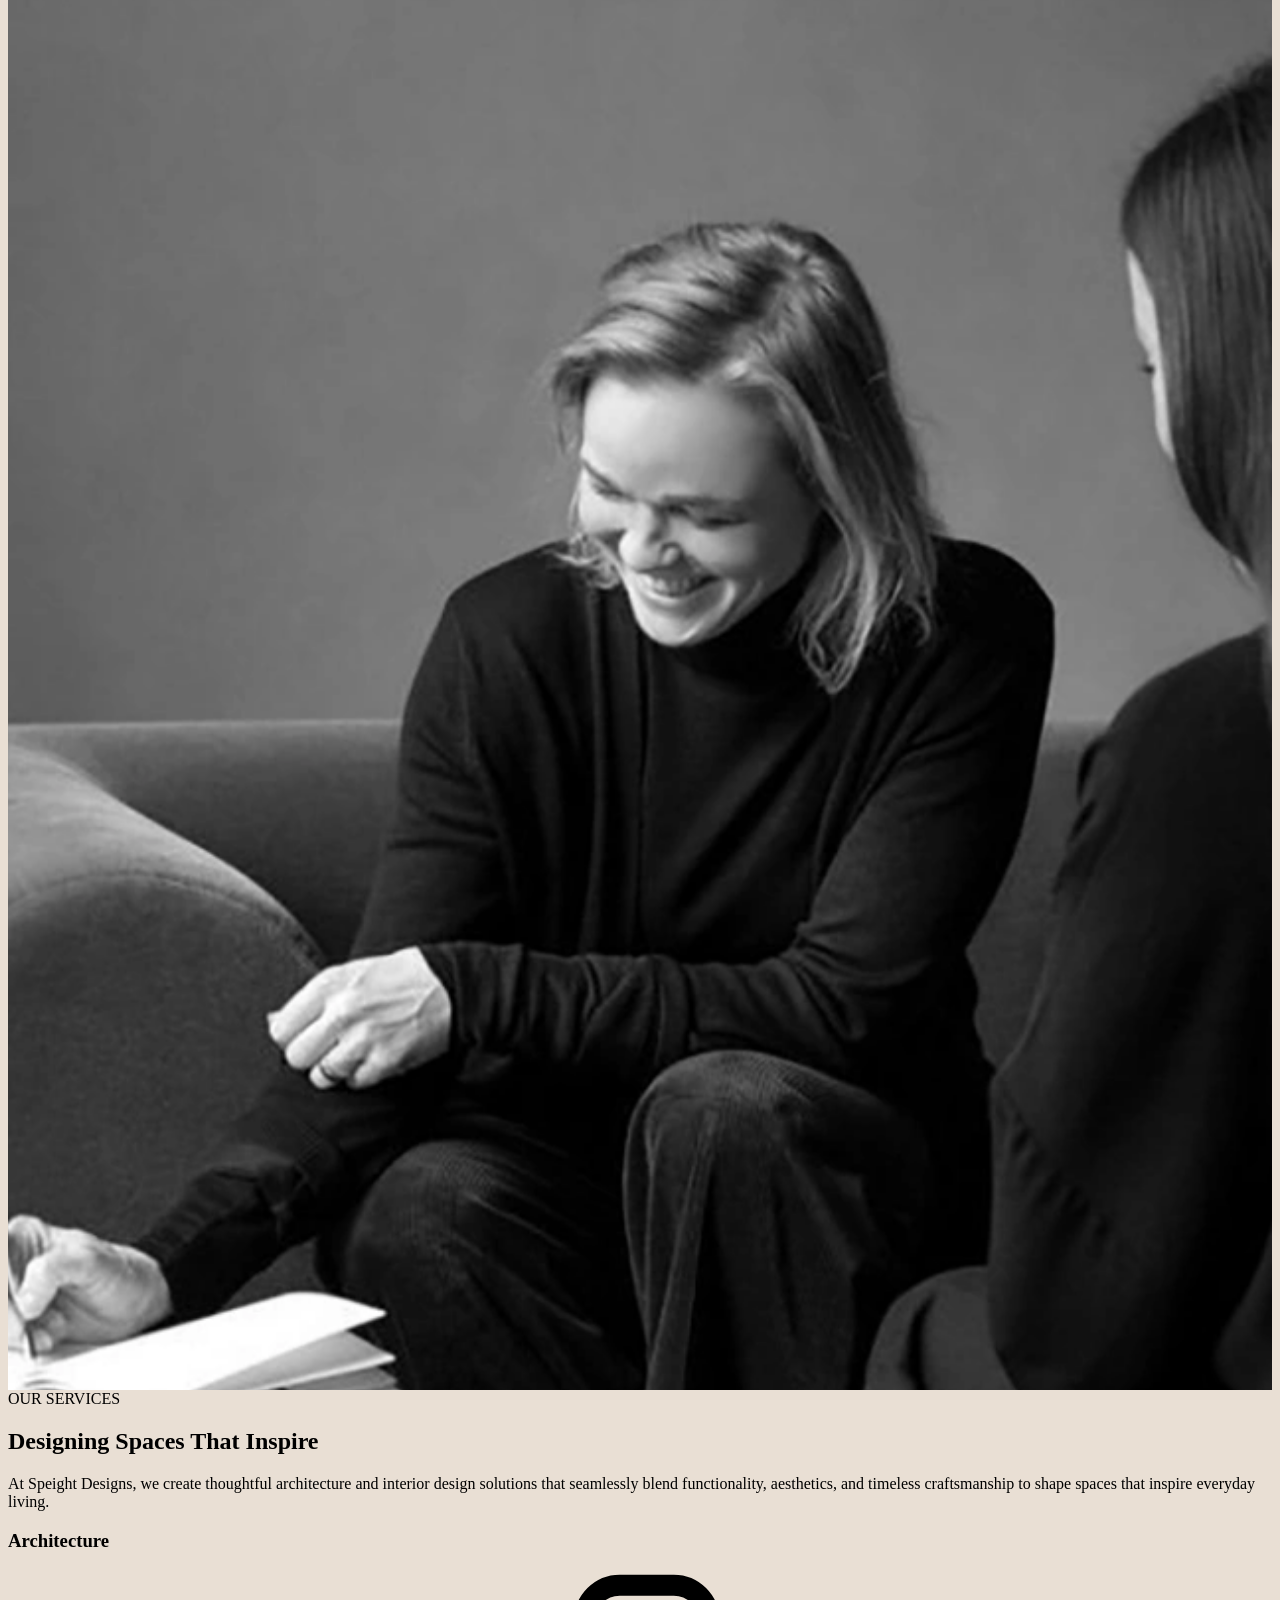
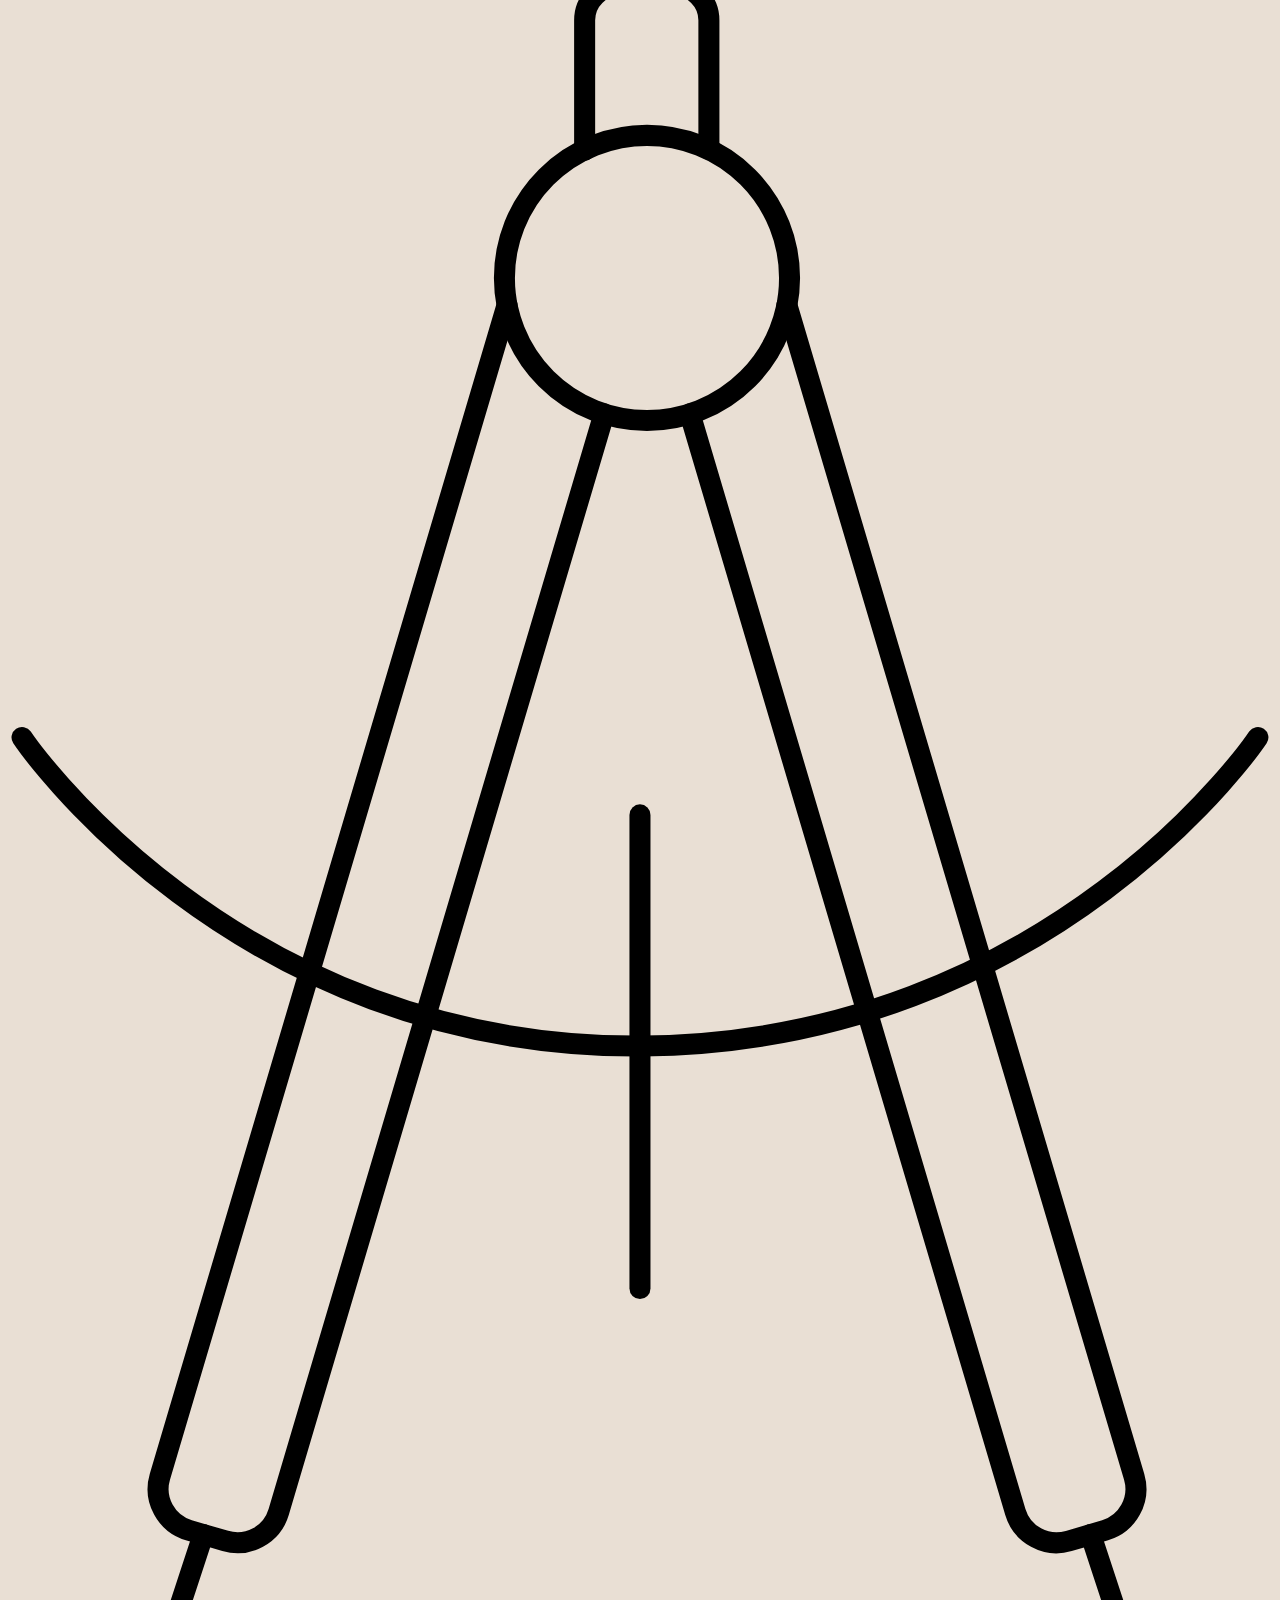
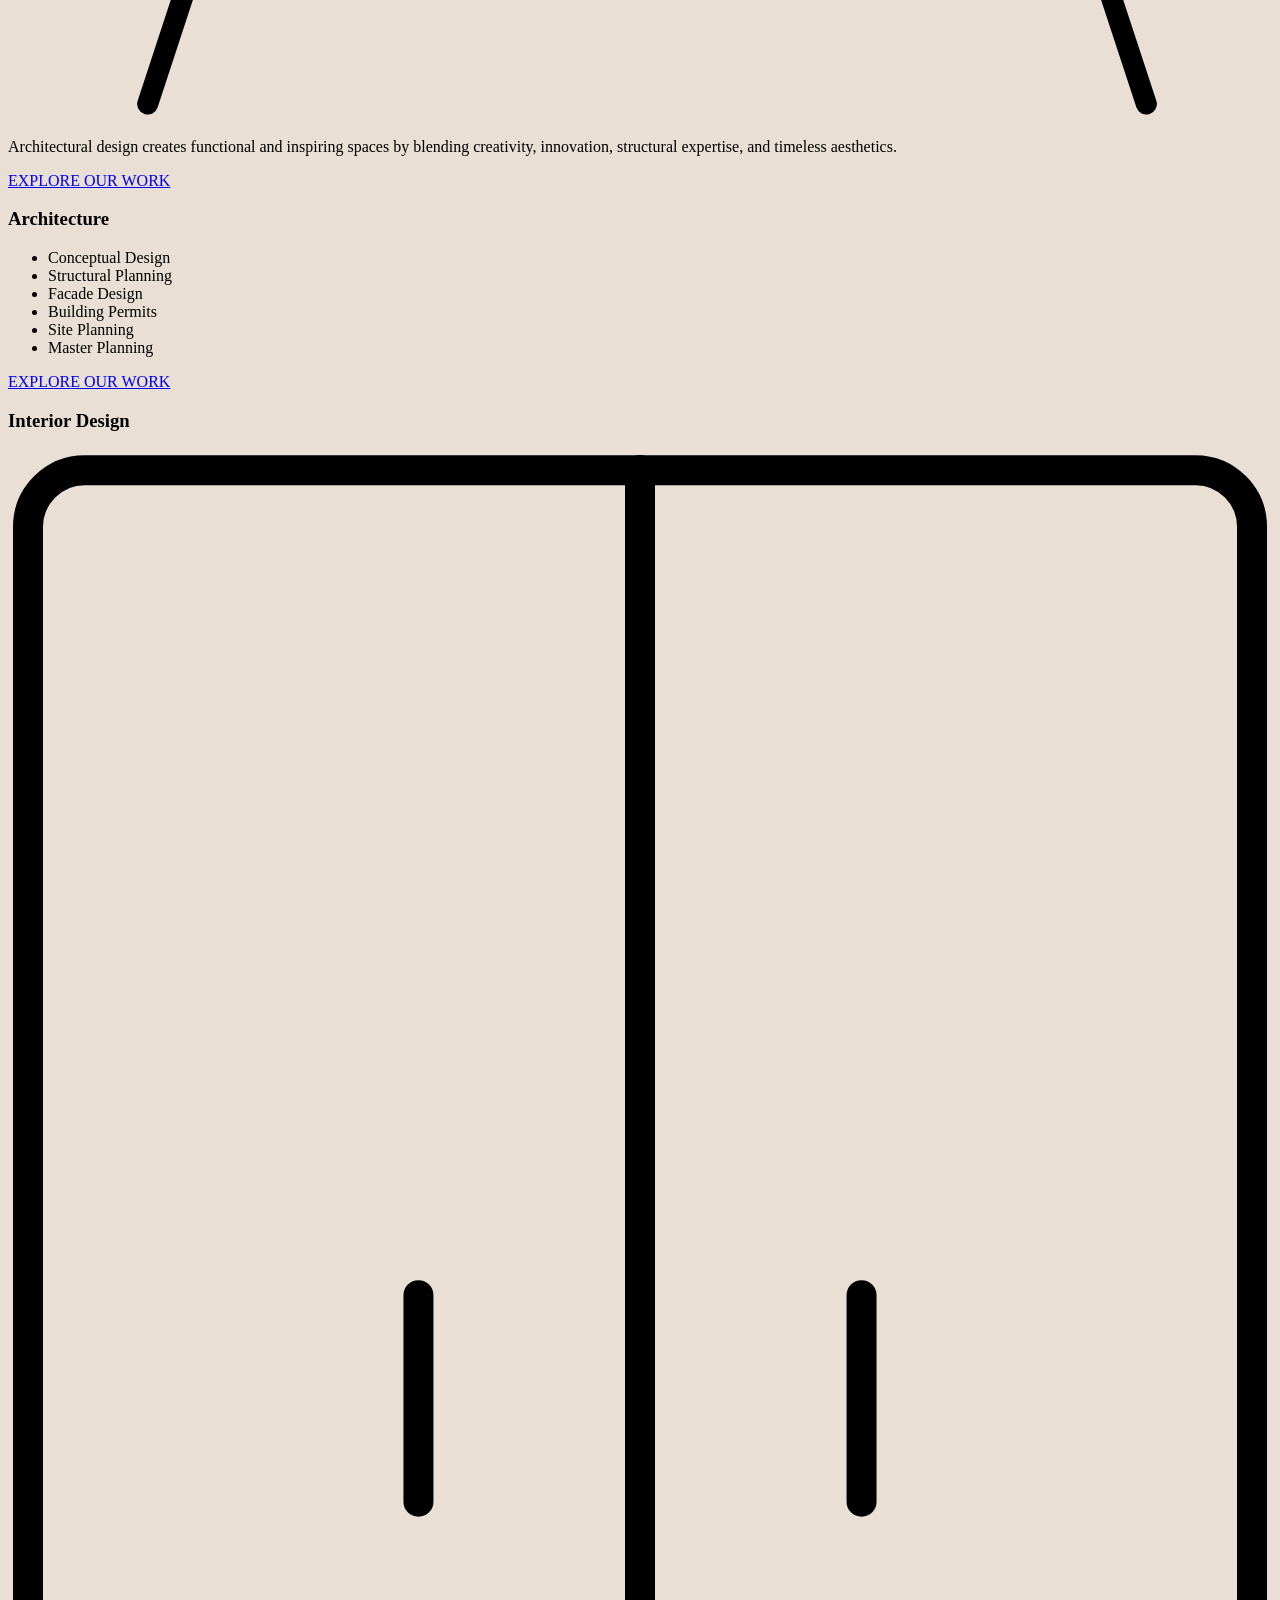
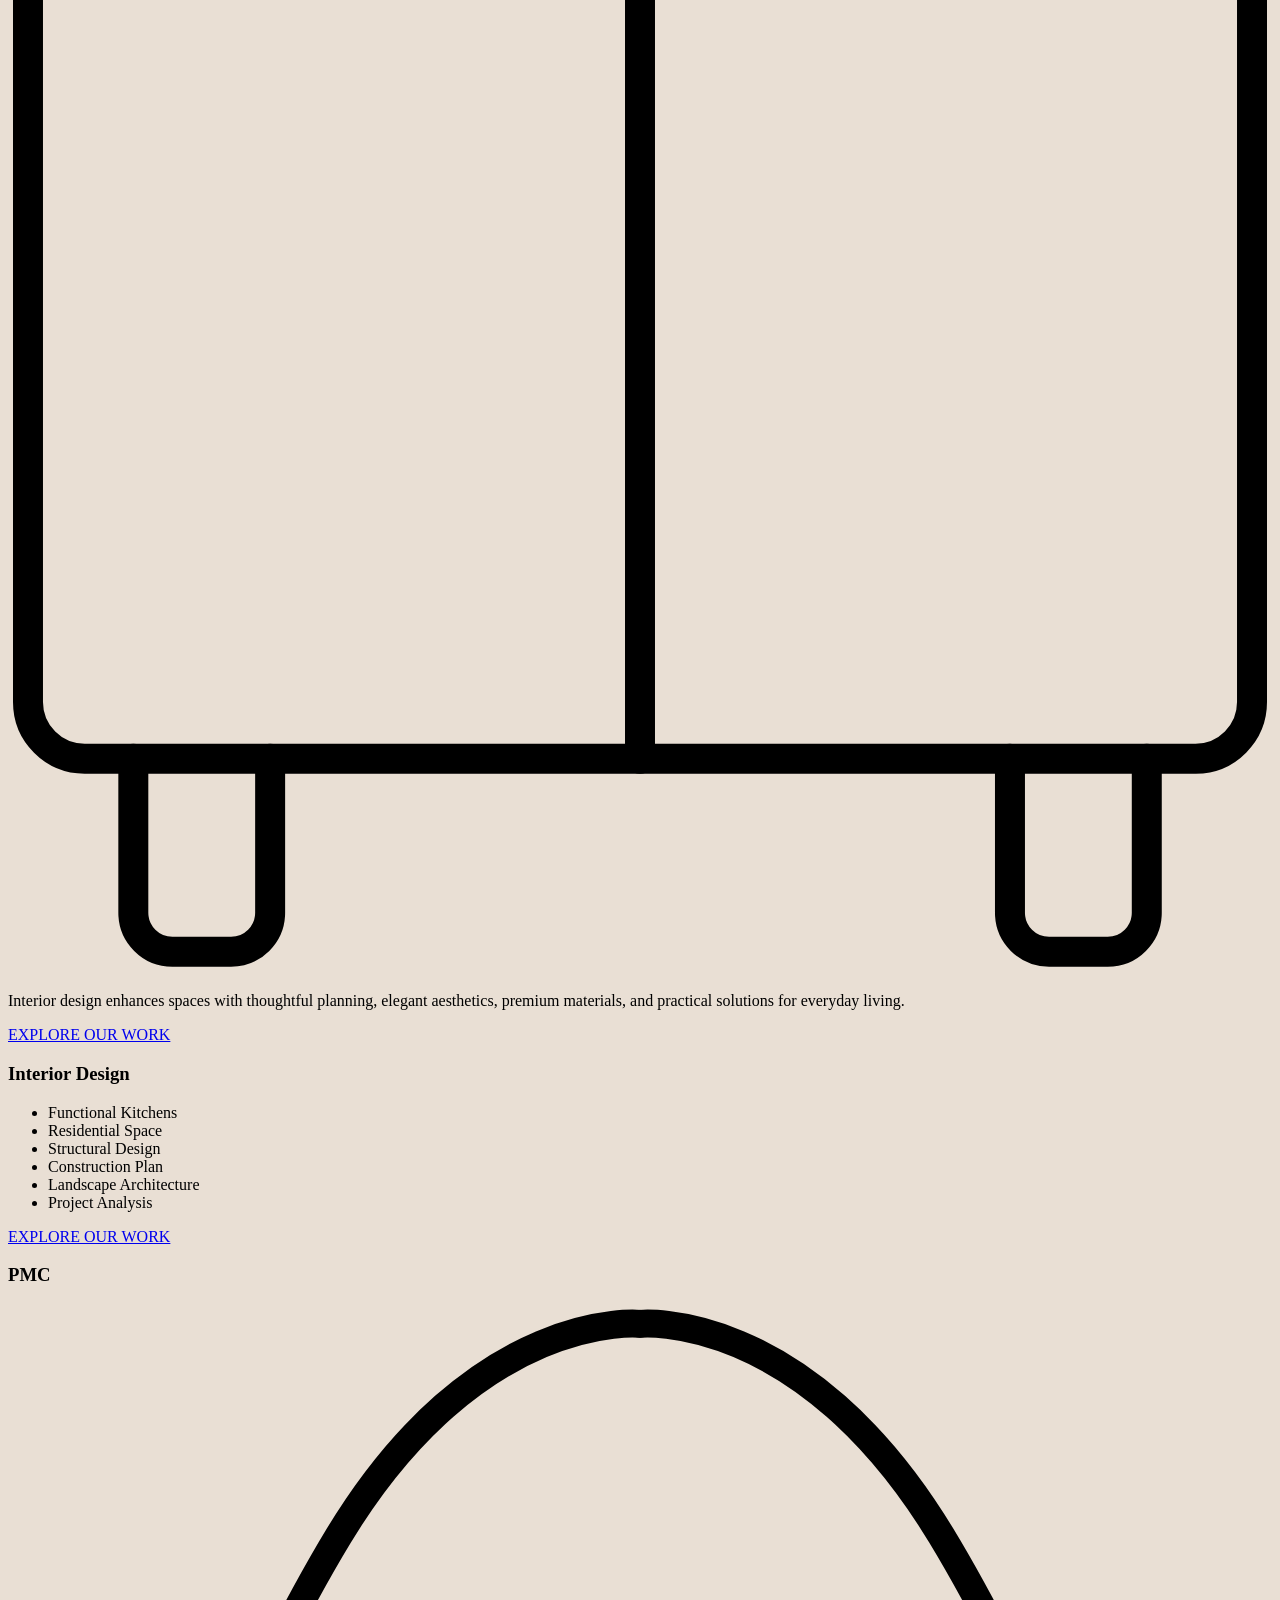
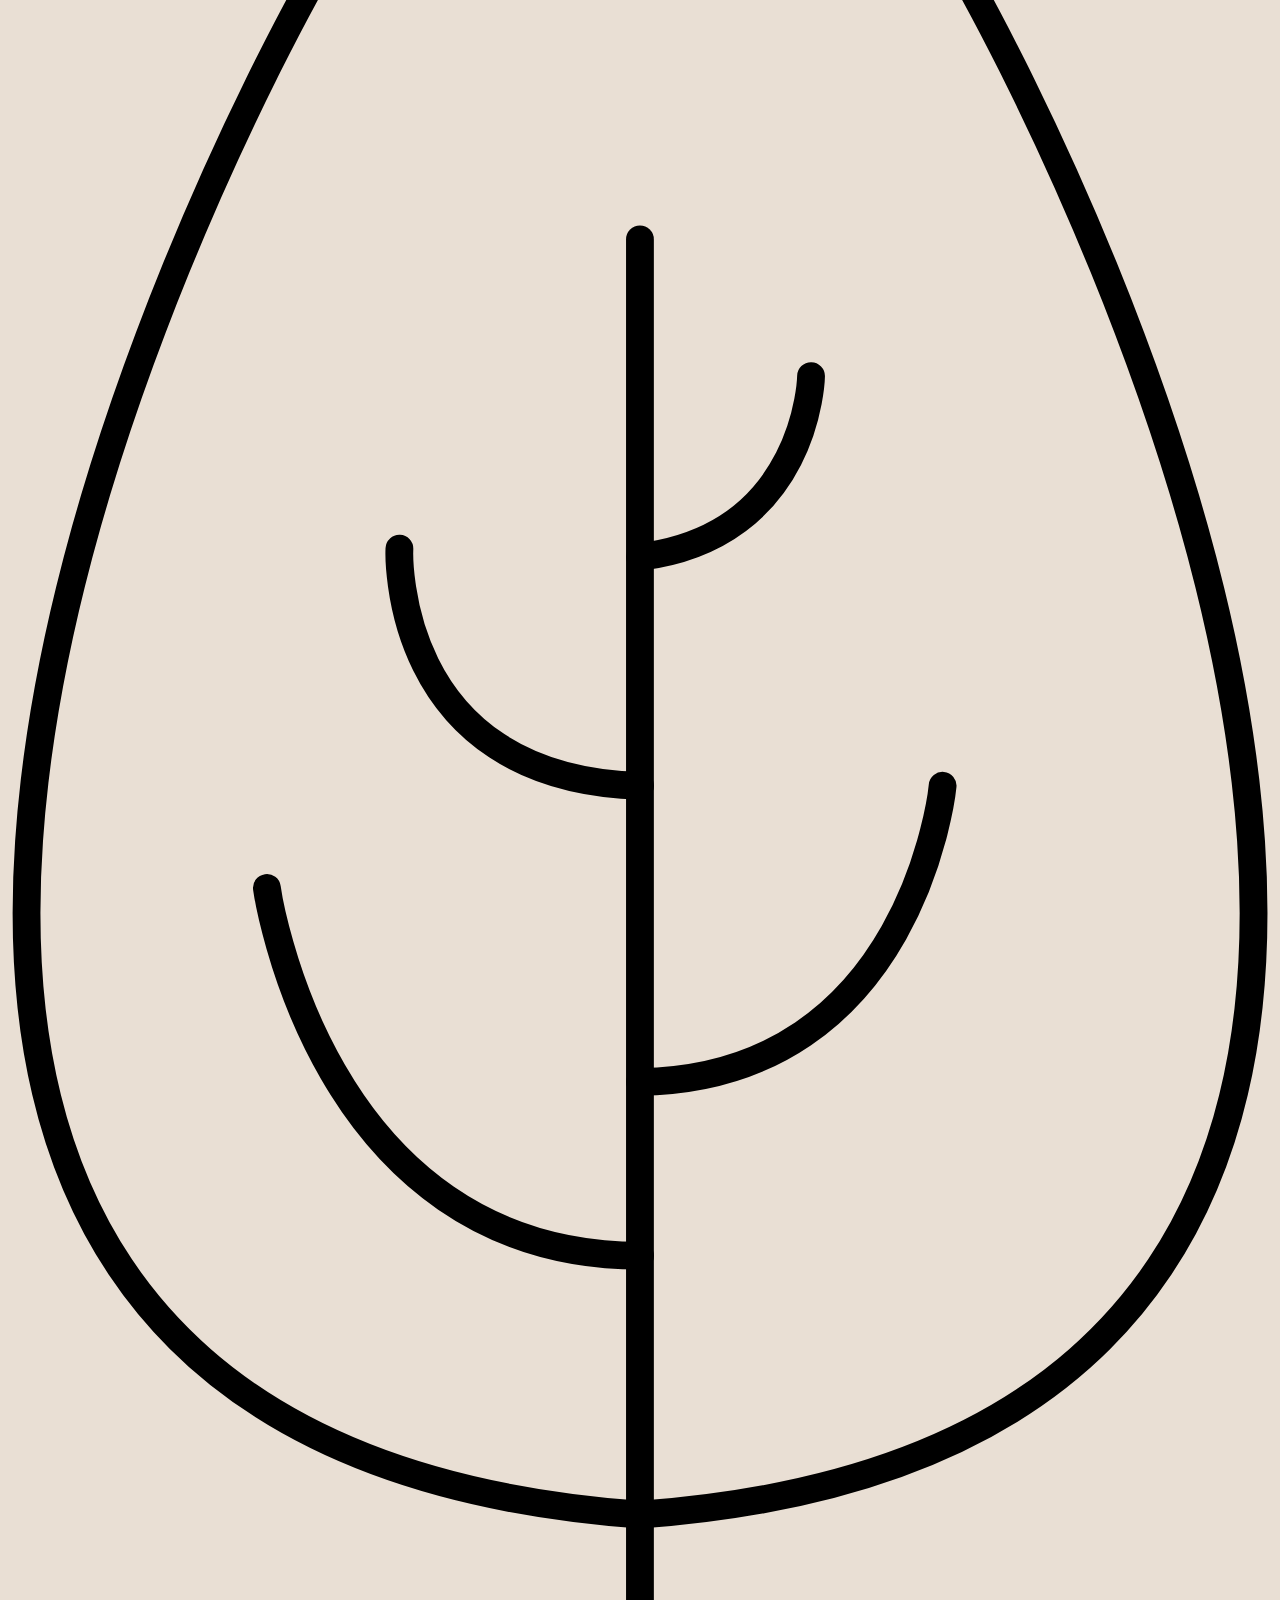
==== commit 3dd68309: "v2" ====
--- a/index.html
+++ b/index.html
@@ -33,7 +33,7 @@
     "image": "https://demo.casethemes.net/maiko/wp-content/uploads/2024/10/home1-bg-01.webp",
     "url": "https://www.speightdesigns.com/",
     "telephone": "+91-9833996371",
-    "email": "siddhantpurandare83@gmail.com",
+    "email": "work@speightdesigns.in",
     "priceRange": "$$$",
     "address": {
       "@type": "PostalAddress",
@@ -63,7 +63,7 @@
   }
   </script>
 
-  <!-- ==================== CSS / FONT CDN LINKS ==================== -->
+  <!--  CSS / FONT CDN LINKS ==================== -->
   <link rel="preconnect" href="https://fonts.googleapis.com" />
   <link rel="preconnect" href="https://fonts.gstatic.com" crossorigin />
   <link
@@ -72,14 +72,14 @@
   <link href="https://cdn.jsdelivr.net/npm/remixicon@4.9.0/fonts/remixicon.css" rel="stylesheet" />
   <link rel="stylesheet" href="https://cdn.jsdelivr.net/npm/swiper@12/swiper-bundle.min.css" />
 
-  <!-- ==================== LOCAL CSS ==================== -->
+  <!-- Main Css -->
   <link rel="stylesheet" href="/assets/css/main.css" />
 
-  <!-- ==================== TAILWIND (JS-based) ==================== -->
+  <!-- Tailwind Script -->
   <script src="https://cdn.jsdelivr.net/npm/@tailwindcss/browser@4"></script>
-  <!-- <link rel="stylesheet" href="https://cdn.pannellum.org/2.5/pannellum.css"> -->
-
-  <!-- ==================== JS LIBRARY CDN LINKS ==================== -->
+  
+
+  <!--  JS LIBRARY CDN LINKS  -->
   <script src="https://cdn.jsdelivr.net/npm/swiper@12/swiper-bundle.min.js"></script>
   <script src="https://cdn.jsdelivr.net/npm/gsap@3/dist/gsap.min.js"></script>
   <script src="https://cdn.jsdelivr.net/npm/gsap@3/dist/DrawSVGPlugin.min.js"></script>
@@ -175,7 +175,7 @@
     <i class="ri-close-line text-[22px]"></i>
   </button>
 
-  <!-- Logo + Tagline -->
+  
   <div>
     <div class="flex items-center">
       <img src="/assets/img/logo-new/logo-white.png" alt="Speight Design" class="w-16 " decoding="async" />
@@ -183,37 +183,37 @@
    
   </div>
 
-  <!-- Nav Links -->
+  
   <nav class="mt-[35px]">
-    <ul class="font-primary text-[15px] font-normal text-white">
-      <li class="border-b py-[10px] border-[#ffffff0f]">
+    <ul class="font-primary text-[19px] font-normal text-white">
+      <li class="border-b py-[14px] border-[#ffffff0f]">
         <a href="#home" class="flex items-center justify-between group">
           <span>Home</span>
-          <i class="ri-arrow-right-up-line text-[16px] text-[#8a8a8a] group-hover:text-white transition-colors"></i>
+          <i class="ri-arrow-right-up-line text-[18px] text-[#8a8a8a] group-hover:text-white transition-colors"></i>
         </a>
       </li>
-      <li class="border-b py-[10px] border-[#ffffff0f]">
+      <li class="border-b py-[14px] border-[#ffffff0f]">
         <a href="#studio" class="flex items-center justify-between group">
           <span>The Studio</span>
-          <i class="ri-arrow-right-up-line text-[16px] text-[#8a8a8a] group-hover:text-white transition-colors"></i>
+          <i class="ri-arrow-right-up-line text-[18px] text-[#8a8a8a] group-hover:text-white transition-colors"></i>
         </a>
       </li>
-      <li class="border-b py-[10px] border-[#ffffff0f]">
+      <li class="border-b py-[14px] border-[#ffffff0f]">
         <a href="#services" class="flex items-center justify-between group">
           <span>Services</span>
-          <i class="ri-arrow-right-up-line text-[16px] text-[#8a8a8a] group-hover:text-white transition-colors"></i>
+          <i class="ri-arrow-right-up-line text-[18px] text-[#8a8a8a] group-hover:text-white transition-colors"></i>
         </a>
       </li>
-      <li class="border-b py-[10px] border-[#ffffff0f]">
+      <li class="border-b py-[14px] border-[#ffffff0f]">
         <a href="#works" class="flex items-center justify-between group">
           <span>Works</span>
-          <i class="ri-arrow-right-up-line text-[16px] text-[#8a8a8a] group-hover:text-white transition-colors"></i>
+          <i class="ri-arrow-right-up-line text-[18px] text-[#8a8a8a] group-hover:text-white transition-colors"></i>
         </a>
       </li>
-      <li class="border-b py-[10px] border-[#ffffff0f]">
+      <li class="border-b py-[14px] border-[#ffffff0f]">
         <a href="#contact" class="flex items-center justify-between group">
           <span>Contact</span>
-          <i class="ri-arrow-right-up-line text-[16px] text-[#8a8a8a] group-hover:text-white transition-colors"></i>
+          <i class="ri-arrow-right-up-line text-[18px] text-[#8a8a8a] group-hover:text-white transition-colors"></i>
         </a>
       </li>
     </ul>
@@ -224,16 +224,16 @@
 
   <!-- Email + Socials -->
   <div class="pt-[16px] border-t border-[#ffffff0f]">
-    <p class="text-[13px] font-secondary text-[#8a8a8a] mb-3">
-      <a href="mailto:siddhantpurandare83@gmail.com" class="hover:text-white transition-colors">siddhantpurandare83@gmail.com</a>
+    <p class="text-[15px] font-secondary text-[#8a8a8a] mb-3">
+      <a href="mailto:work@speightdesigns.in" class="hover:text-white transition-colors">work@speightdesigns.in</a>
     </p>
-    <div class="flex items-center gap-3 text-[13px] font-secondary text-[#8a8a8a] pb-6">
-  <a href="https://www.facebook.com/speightdesigns/" target="_blank" rel="noopener noreferrer" class="hover:text-white transition-colors py-2 px-1 -mx-1">Facebook</a>
-  <span class="text-[#444]">•</span>
-  <a href="https://www.instagram.com/speightdesigns/" target="_blank" rel="noopener noreferrer" class="hover:text-white transition-colors py-2 px-1 -mx-1">Instagram</a>
-  <span class="text-[#444]">•</span>
-  <a href="https://twitter.com/speightdesigns" target="_blank" rel="noopener noreferrer" class="hover:text-white transition-colors py-2 px-1 -mx-1">Twitter</a>
-</div>
+    <div class="flex items-center gap-3 text-[15px] font-secondary text-[#8a8a8a] pb-6">
+      <a href="https://www.facebook.com/speightdesigns/" target="_blank" rel="noopener noreferrer" class="hover:text-white transition-colors py-2 px-1 -mx-1">Facebook</a>
+      <span class="text-[#444]">•</span>
+      <a href="https://www.instagram.com/speightdesigns/" target="_blank" rel="noopener noreferrer" class="hover:text-white transition-colors py-2 px-1 -mx-1">Instagram</a>
+      <span class="text-[#444]">•</span>
+      <a href="https://twitter.com/speightdesigns" target="_blank" rel="noopener noreferrer" class="hover:text-white transition-colors py-2 px-1 -mx-1">Twitter</a>
+    </div>
   </div>
 
 </div>
@@ -273,27 +273,26 @@
     </header>
 
     
-<!-- Fixed Contact Bar: Call + WhatsApp -->
-<div class="fixed bottom-6 right-6 z-[999] flex flex-col-reverse gap-2 p-0 bg-transparent">
+
+<div class="fixed bottom-6 fixed-btn right-6 z-[999] flex flex-col-reverse gap-2 p-0 bg-transparent">
 
   
   <a href="tel:+919833996371"
-    class="inline-flex items-center justify-center bg-black text-white w-12 h-12 rounded-full active:scale-[0.97] transition-transform duration-200 shadow-lg"
+    class="inline-flex items-center justify-center bg-black text-white w-16 h-16 rounded-full active:scale-[0.97] transition-transform duration-200 shadow-lg"
     aria-label="Call Speight Designs">
-    <i class="ri-phone-line text-xl"></i>
+    <i class="ri-phone-line text-2xl"></i>
   </a>
 
   
   <a href="https://wa.me/+919833996371?text=Hi,%20I%20need%20architecture%20consulting" target="_blank" rel="noopener noreferrer"
-    class="inline-flex items-center justify-center bg-[#25D366] text-white w-12 h-12 rounded-full active:scale-[0.97] transition-transform duration-200 shadow-lg"
+    class="inline-flex items-center justify-center bg-[#25D366] text-white w-16 h-16 rounded-full active:scale-[0.97] transition-transform duration-200 shadow-lg"
     aria-label="Chat on WhatsApp">
-    <i class="ri-whatsapp-line text-xl"></i>
+    <i class="ri-whatsapp-line text-3xl"></i>
   </a>
 
 </div>
 
-
-    <!--  Header (sticky clone — always white, only this one slides on scroll) -->
+    <!--  Header  -->
 <header id="siteHeaderSticky" class="fixed top-0 left-0 w-full z-[999] bg-white shadow-sm transition-transform duration-300 ease-out -translate-y-full">
   <nav class="lg:hidden px-4 py-4 flex justify-between items-center" aria-label="Mobile navigation (sticky)">
     <img class="w-16 md:w-18" src="/assets/img/logo-new/logo-dark.png" alt="Speight Designs logo" width="72" height="32" loading="lazy" decoding="async" />
@@ -331,7 +330,7 @@
          <ul class="text-csm leading-[25px] flex font-secondary font-normal">
           <li class="flex gap-5 mr-5"><a href="tel:+919833996371">+91 9833996371</a></li>
           <li class="before:content-[''] flex gap-5 mr-5 items-center before:block relative before:w-4 before:h-px before:bg-[#11111126]">
-            <a href="mailto:siddhantpurandare83@gmail.com">siddhantpurandare83@gmail.com</a>
+            <a href="mailto:work@speightdesigns.in">work@speightdesigns.in</a>
           </li>
 
           <li class="before:content-[''] flex gap-5 mr-5 items-center before:block relative before:w-4 before:h-px before:bg-[#11111126]">
@@ -369,8 +368,8 @@
         <div class="pt-15 pb-[50px] px-[15px] lg:px-[35px] lg:pb-[35px] lg:pt-[80px]">
           <div class="relative space-y-10 max-w-8xl mx-auto sm:space-y-14 lg:space-y-[102px]">
             <div class="hero-content space-y-[36px] lg:space-y-[50px]">
-              <h1 class="text-[34px] sm:text-[52px] md:text-[64px] lg:text-[75px] leading-[1.2] lg:leading-none font-medium font-primary">
-                Designing Beyond Boundaries.
+              <h1 class="text-[34px] sm:text-[52px] md:text-[64px] capitalize lg:text-[75px] leading-[1.2] lg:leading-none font-medium font-primary">
+               We design, with you in mind!
               </h1>
 
               <div class="gap-10 lg:gap-[65px] flex flex-col lg:flex-row items-start lg:items-center">
@@ -385,21 +384,19 @@
                   </svg>
                 </a>
                 <p class="text-[15px] sm:text-[16px] lg:text-[17px] leading-[26px] lg:leading-[30px] font-secondary max-w-[580px] w-full">
-                  It is not the beauty of a building you should look at its
-                  the construction of the foundation that will stand the test
-                  of time.
+                  Experience spaces built to translate your lifestyle into tailored living, with timeless elegance and exceptional craftsmanship.
                 </p>
               </div>
             </div>
 
             <img id="hero-float-img" class="absolute top-30 -left-20 md:top-0 md:left-auto md:right-20"
-              src="https://demo.casethemes.net/maiko/wp-content/uploads/2024/10/home-1-01.webp" alt="Decorative architectural model illustrating Speight Designs' design process" loading="eager" fetchpriority="high" decoding="async" />
+              src="/assets/img/misc/house-outline-01.webp" alt="Decorative architectural model illustrating Speight Designs' design process" loading="eager" fetchpriority="high" decoding="async" />
 
             <div class="relative z-[11]">
               <div class="relative z-[11]">
               <div class="parallax-wrap w-full h-[350px] md:h-[480px] lg:h-[600px] relative">
                 <img class="parallax-img"
-                  src="https://demo.casethemes.net/maiko/wp-content/uploads/2024/10/home1-bg-01.webp" alt="Modern architectural building designed by Speight Designs" loading="eager" fetchpriority="high" decoding="async" />
+                  src="/assets/img/home/hero-bg.webp" alt="Modern architectural building designed by Speight Designs" loading="eager" fetchpriority="high" decoding="async" />
               </div>
 
               <div class="bg-black px-[15px] py-[70px] lg:px-[112px] lg:py-[74px]">
@@ -496,7 +493,7 @@
 
               <div class="about-top mt-8 sm:mt-10 lg:mt-[53px] flex flex-col lg:flex-row gap-10 lg:gap-0">
                 <div class="w-full lg:w-1/2 relative h-[200px] lg:h-auto">
-                  <div class="stats-ball absolute top-0 left-[75px] sm:left-[89px] flex flex-col items-center justify-center rounded-full size-[175px] bg-beige cursor-pointer transition-all duration-500">
+                  <div class="stats-ball absolute top-0 left-[75px] sm:left-[89px] flex flex-col items-center justify-center rounded-full size-[175px] bg-[#f3f3f1] cursor-pointer transition-all duration-500">
                     <span class="h-4"></span>
                     <span class="text-[13px] sm:text-[15px] leading-[25px]">Done Project</span>
                     <span class="text-[26px] sm:text-[33px] font-[200] font-light leading-[46px]">250+</span>
@@ -543,250 +540,257 @@
             <div class="about-bottom mt-0 lg:-mt-[300px] grid h-full grid-cols-1 sm:grid-cols-2 lg:grid-cols-12 gap-4">
               <div class="parallax-wrap h-[400px] md:h-[560px] lg:h-[719px] w-full sm:col-span-2 lg:col-span-5">
                 <img class="parallax-img" loading="lazy" decoding="async"
-                  src="https://demo.casethemes.net/maiko/wp-content/uploads/2024/10/home1-ablout-1.webp" alt="Speight Designs architecture studio project showcase 1">
+                  src="/assets/img/about/about-one.webp" alt="Speight Designs architecture studio project showcase 1">
               </div>
 
               <div class="parallax-wrap sm:mt-auto h-[400px] md:h-[400px] lg:h-[479px] lg:col-span-4 w-full">
                 <img class="parallax-img" loading="lazy" decoding="async"
-                  src="https://demo.casethemes.net/maiko/wp-content/uploads/2024/10/home1-ablout-2.webp" alt="Speight Designs architecture studio project showcase 2">
+                  src="/assets/img/about/about-two.webp" alt="Speight Designs architecture studio project showcase 2">
               </div>
 
               <div class="parallax-wrap sm:mt-auto h-[400px] md:h-[340px] lg:h-[394px] lg:col-span-3 w-full">
                 <img class="parallax-img" loading="lazy" decoding="async"
-                  src="https://demo.casethemes.net/maiko/wp-content/uploads/2024/10/home1-ablout-3.webp" alt="Speight Designs architecture studio project showcase 3">
+                  src="/assets/img/about/about-three.webp" alt="Speight Designs architecture studio project showcase 3">
               </div>
             </div>
           </div>
         </div>
       </section>
 
-      <!--  Services Section -->
-      <section id="services" class="service-frame bg-white overflow-hidden">
-        <div class="pt-[60px] px-[15px] sm:px-[35px] sm:pt-[80px] lg:pt-[96px] pb-[80px] sm:pb-[100px] lg:pb-[120px]">
-          <div class="max-w-8xl mx-auto  space-y-10 sm:space-y-12 lg:space-y-[95px]">
-
-            <div class="section-heading flex flex-col items-center text-center">
-              <span class="text-[12px] sm:text-[13px] flex items-center gap-4 before:rounded-full before:inline-block before:bg-black before:content-[''] before:size-[4px] after:rounded-full after:inline-block after:bg-black after:content-[''] after:size-[4px] leading-[30px] font-normal tracking-[4px]">
-                OUR SERVICES
-              </span>
-              <div class="divider w-full h-px mt-6 bg-[#11111126]"></div>
-              <h2 class="text-[32px] sm:text-[38px] md:text-[44px] lg:text-[50px] mt-[19px] mb-[8px] text-[#111] font-medium font-primary leading-[40px] sm:leading-[48px] md:leading-[56px] lg:leading-[68px]">
-                Designing Spaces That Inspire
-              </h2>
-              <p class="text-[#666] font-light text-[15px] sm:text-[16px] lg:text-[17px] leading-[24px] sm:leading-[27px] lg:leading-[30px] text-center max-w-[870px] mx-auto">
-                At Speight Designs, we create thoughtful architecture and interior design solutions that seamlessly blend functionality, aesthetics, and timeless craftsmanship to shape spaces that inspire everyday living.
-              </p>
-            </div>
-
-            <div class="section-content">
-              <div class="group/nav relative">
-
-                <div class="swiper services-swiper">
-                  <div class="swiper-wrapper overflow-visible">
-
-                    <!-- ===== Service Slide 1: Architecture ===== -->
-                    <div class="swiper-slide">
-                      <div class="group service-card relative h-full overflow-hidden bg-white text-[#111] border border-[#11111126] transition-[transform,background-color,color] duration-500 ease-out [.swiper-slide-active_&]:bg-[#111] [.swiper-slide-active_&]:text-white">
-
-                        <div class="relative z-[1] pt-[50px] sm:pt-[60px] lg:pt-[69px] px-6 sm:px-8 lg:px-11 pb-[25px] flex flex-col items-center text-center transition-opacity duration-300 group-hover:opacity-0">
-                          <h3 class="font-primary font-medium text-[21px] sm:text-[23px] lg:text-[25px] leading-[30px] sm:leading-[32px] lg:leading-[34px]">Architecture</h3>
-                          <div class="relative w-full h-px bg-current opacity-15 my-6 overflow-hidden">
-                            <span class="absolute inset-0 bg-current scale-x-0 origin-center transition-transform duration-500 ease-out group-hover:scale-x-100"></span>
-                          </div>
-
-                          <div class="service-icon-wrap w-full h-[100px] sm:h-[108px] lg:h-[118px] flex items-center justify-center my-2 text-[#111] transition-colors duration-400 [.swiper-slide-active_&]:text-white">
-                            <svg xmlns="http://www.w3.org/2000/svg" viewBox="0 0 180.25 249.13" preserveAspectRatio="xMidYMid meet" class="attachment-full replaced-svg h-full w-auto max-h-[100px] sm:max-h-[108px] lg:max-h-[118px]">
-                              <defs><style>.cls-1{fill:none;stroke:currentColor}</style></defs>
-                              <circle class="cls-1" cx="91.12" cy="43.77" r="20.33"></circle>
-                              <path class="cls-1" d="M86.28,28.88V10.35a5,5,0,0,1,5-5H99a5,5,0,0,1,5,5V28.74" transform="translate(-4.05 -3.32)"></path>
-                              <path class="cls-1" d="M75.21,51,25.71,218.05a6.14,6.14,0,0,0,4.13,7.62l2.06.61,3.13.92a6.14,6.14,0,0,0,7.62-4.14L89.05,66.48" transform="translate(-4.05 -3.32)"></path>
-                              <line class="cls-1" x1="27.85" y1="222.96" x2="19.92" y2="247.13"></line>
-                              <path class="cls-1" d="M115.13,51l49.51,167.06a6.14,6.14,0,0,1-4.14,7.62l-2.06.61-3.12.92a6.13,6.13,0,0,1-7.62-4.14L101.3,66.48" transform="translate(-4.05 -3.32)"></path>
-                              <line class="cls-1" x1="154.39" y1="222.96" x2="162.33" y2="247.13"></line>
-                              <path class="cls-1" d="M6.05,112.62s30,44.55,88.55,44,87.69-44,87.69-44" transform="translate(-4.05 -3.32)"></path>
-                              <line class="cls-1" x1="90.12" y1="120.34" x2="90.12" y2="187.88"></line>
-                            </svg>
-                          </div>
-
-                          <div class="relative w-full h-px bg-current opacity-15 mt-6 overflow-hidden">
-                            <span class="absolute inset-0 bg-current scale-x-0 origin-center transition-transform duration-500 ease-out group-hover:scale-x-100"></span>
-                          </div>
-                          <p class="text-[14px] sm:text-[15px] mt-[24px] sm:mt-[28px] mb-[40px] sm:mb-[50px] lg:mb-[59px] leading-[22px] sm:leading-[25px] text-[#666] max-w-[300px] transition-colors duration-400 [.swiper-slide-active_&]:text-[#ccc]">
-                            Architectural design creates functional and inspiring spaces by blending creativity, innovation, structural expertise, and timeless aesthetics.
-                          </p>
-                          <a href="#" aria-label="Explore our architecture project work"
-   class="relative inline-block mt-6 sm:mt-8 mb-[40px] sm:mb-[50px] lg:mb-[58px] pb-2 font-primary tracking-[1.3px] text-[13px] font-normal leading-[25px] text-current
-   after:content-[''] after:absolute after:left-1/2 after:-translate-x-1/2 after:bottom-[4px] after:w-[20%] after:h-px after:bg-current">
-  EXPLORE OUR WORK
+    <!--  Services Section -->
+<section id="services" class="service-frame bg-white overflow-hidden">
+  <style>
+    .service-icon-stroke {
+      fill: none;
+      stroke: currentColor;
+      stroke-width: 3px;
+      stroke-linecap: round;
+      stroke-linejoin: round;
+    }
+  </style>
+
+  <div class="pt-[60px] px-[15px] sm:px-[35px] sm:pt-[80px] lg:pt-[96px] pb-[80px] sm:pb-[100px] lg:pb-[120px]">
+    <div class="max-w-8xl mx-auto  space-y-10 sm:space-y-12 lg:space-y-[95px]">
+
+      <div class="section-heading flex flex-col items-center text-center">
+        <span class="text-[12px] sm:text-[13px] flex items-center gap-4 before:rounded-full before:inline-block before:bg-black before:content-[''] before:size-[4px] after:rounded-full after:inline-block after:bg-black after:content-[''] after:size-[4px] leading-[30px] font-normal tracking-[4px]">
+          OUR SERVICES
+        </span>
+        <div class="divider w-full h-px mt-6 bg-[#11111126]"></div>
+        <h2 class="text-[32px] sm:text-[38px] md:text-[44px] lg:text-[50px] mt-[19px] mb-[8px] text-[#111] font-medium font-primary leading-[40px] sm:leading-[48px] md:leading-[56px] lg:leading-[68px]">
+          Designing Spaces That Inspire
+        </h2>
+        <p class="text-[#666] font-light text-[15px] sm:text-[16px] lg:text-[17px] leading-[24px] sm:leading-[27px] lg:leading-[30px] text-center max-w-[870px] mx-auto">
+          At Speight Designs, we create thoughtful architecture and interior design solutions that seamlessly blend functionality, aesthetics, and timeless craftsmanship to shape spaces that inspire everyday living.
+        </p>
+      </div>
+
+      <div class="section-content">
+        <div class="group/nav relative">
+
+          <div class="swiper services-swiper">
+            <div class="swiper-wrapper overflow-visible">
+
+              <!-- ===== Service Slide 1: Architecture ===== -->
+              <div class="swiper-slide">
+                <div class="group service-card relative h-full overflow-hidden bg-white text-[#111] border border-[#11111126] transition-[transform,background-color,color] duration-500 ease-out [.swiper-slide-active_&]:bg-[#111] [.swiper-slide-active_&]:text-white">
+
+                  <div class="relative z-[1] pt-[50px] sm:pt-[60px] lg:pt-[69px] px-6 sm:px-8 lg:px-11 pb-[25px] flex flex-col items-center text-center transition-opacity duration-300 group-hover:opacity-0">
+                    <h3 class="font-primary font-medium text-[21px] sm:text-[23px] lg:text-[25px] leading-[30px] sm:leading-[32px] lg:leading-[34px]">Architecture</h3>
+                    <div class="relative w-full h-px bg-current opacity-15 my-6 overflow-hidden">
+                      <span class="absolute inset-0 bg-current scale-x-0 origin-center transition-transform duration-500 ease-out group-hover:scale-x-100"></span>
+                    </div>
+
+                    <div class="service-icon-wrap w-full h-[100px] sm:h-[108px] lg:h-[118px] flex items-center justify-center my-2 text-[#111] transition-colors duration-400 [.swiper-slide-active_&]:text-white">
+                      <svg xmlns="http://www.w3.org/2000/svg" viewBox="0 0 180.25 249.13" preserveAspectRatio="xMidYMid meet" fill="none" class="attachment-full replaced-svg h-full w-auto">
+                        <circle class="service-icon-stroke" cx="91.12" cy="43.77" r="20.33"></circle>
+                        <path class="service-icon-stroke" d="M86.28,28.88V10.35a5,5,0,0,1,5-5H99a5,5,0,0,1,5,5V28.74" transform="translate(-4.05 -3.32)"></path>
+                        <path class="service-icon-stroke" d="M75.21,51,25.71,218.05a6.14,6.14,0,0,0,4.13,7.62l2.06.61,3.13.92a6.14,6.14,0,0,0,7.62-4.14L89.05,66.48" transform="translate(-4.05 -3.32)"></path>
+                        <line class="service-icon-stroke" x1="27.85" y1="222.96" x2="19.92" y2="247.13"></line>
+                        <path class="service-icon-stroke" d="M115.13,51l49.51,167.06a6.14,6.14,0,0,1-4.14,7.62l-2.06.61-3.12.92a6.13,6.13,0,0,1-7.62-4.14L101.3,66.48" transform="translate(-4.05 -3.32)"></path>
+                        <line class="service-icon-stroke" x1="154.39" y1="222.96" x2="162.33" y2="247.13"></line>
+                        <path class="service-icon-stroke" d="M6.05,112.62s30,44.55,88.55,44,87.69-44,87.69-44" transform="translate(-4.05 -3.32)"></path>
+                        <line class="service-icon-stroke" x1="90.12" y1="120.34" x2="90.12" y2="187.88"></line>
+                      </svg>
+                    </div>
+
+                    <div class="relative w-full h-px bg-current opacity-15 mt-6 overflow-hidden">
+                      <span class="absolute inset-0 bg-current scale-x-0 origin-center transition-transform duration-500 ease-out group-hover:scale-x-100"></span>
+                    </div>
+                    <p class="text-[14px] sm:text-[15px] mt-[24px] sm:mt-[28px] mb-[40px] sm:mb-[50px] lg:mb-[59px] leading-[22px] sm:leading-[25px] text-[#666] max-w-[300px] transition-colors duration-400 [.swiper-slide-active_&]:text-[#ccc]">
+                      Architectural design creates functional and inspiring spaces by blending creativity, innovation, structural expertise, and timeless aesthetics.
+                    </p>
+                    <a href="#" aria-label="Explore our architecture project work"
+ class="relative inline-block mt-6 sm:mt-8 mb-[40px] sm:mb-[50px] lg:mb-[58px] pb-2 font-primary tracking-[1.3px] text-[13px] font-normal leading-[25px] text-current
+ after:content-[''] after:absolute after:left-1/2 after:-translate-x-1/2 after:bottom-[4px] after:w-[20%] after:h-px after:bg-current">
+EXPLORE OUR WORK
 </a>
-                        </div>
-
-                        <div class="absolute inset-0 z-[2] bg-[#111] opacity-0 transition-opacity duration-500 ease-out group-hover:opacity-100 pt-[50px] sm:pt-[60px] lg:pt-[69px] px-6 sm:px-8 lg:px-11 pb-[25px] flex flex-col items-center text-center text-white pointer-events-none group-hover:pointer-events-auto">
-                          <h3 class="font-primary font-medium text-[21px] sm:text-[23px] lg:text-[25px] leading-[30px] sm:leading-[32px] lg:leading-[34px]">Architecture</h3>
-                          <div class="relative w-full h-px bg-white/20 my-6 overflow-hidden">
-                            <span class="absolute inset-0 bg-white scale-x-0 origin-center transition-transform duration-500 ease-out group-hover:scale-x-100"></span>
-                          </div>
-                          <ul class="flex-1 text-[14px] sm:text-[15px] leading-none flex flex-col justify-center gap-4 sm:gap-5">
-                            <li class="text-[#ccc] hover:text-white transition-colors">Conceptual Design</li>
-                            <li class="text-[#ccc] hover:text-white transition-colors">Structural Planning</li>
-                            <li class="text-[#ccc] hover:text-white transition-colors">Facade Design</li>
-                            <li class="text-[#ccc] hover:text-white transition-colors">Building Permits</li>
-                            <li class="text-[#ccc] hover:text-white transition-colors">Site Planning</li>
-                            <li class="text-[#ccc] hover:text-white transition-colors">Master Planning</li>
-                          </ul>
-                          <a href="#" aria-label="Explore our architecture project work"
-   class="relative inline-block mt-6 sm:mt-8 mb-[40px] sm:mb-[50px] lg:mb-[58px] pb-2 font-primary tracking-[1.3px] text-[13px] font-normal leading-[25px] text-current
-   after:content-[''] after:absolute after:left-1/2 after:-translate-x-1/2 after:bottom-[4px] after:w-[20%] after:h-px after:bg-current">
-  EXPLORE OUR WORK
+                  </div>
+
+                  <div class="absolute inset-0 z-[2] bg-[#111] opacity-0 transition-opacity duration-500 ease-out group-hover:opacity-100 pt-[50px] sm:pt-[60px] lg:pt-[69px] px-6 sm:px-8 lg:px-11 pb-[25px] flex flex-col items-center text-center text-white pointer-events-none group-hover:pointer-events-auto">
+                    <h3 class="font-primary font-medium text-[21px] sm:text-[23px] lg:text-[25px] leading-[30px] sm:leading-[32px] lg:leading-[34px]">Architecture</h3>
+                    <div class="relative w-full h-px bg-white/20 my-6 overflow-hidden">
+                      <span class="absolute inset-0 bg-white scale-x-0 origin-center transition-transform duration-500 ease-out group-hover:scale-x-100"></span>
+                    </div>
+                    <ul class="flex-1 text-[14px] sm:text-[15px] leading-none flex flex-col justify-center gap-4 sm:gap-5">
+                      <li class="text-[#ccc] hover:text-white transition-colors">Conceptual Design</li>
+                      <li class="text-[#ccc] hover:text-white transition-colors">Structural Planning</li>
+                      <li class="text-[#ccc] hover:text-white transition-colors">Facade Design</li>
+                      <li class="text-[#ccc] hover:text-white transition-colors">Building Permits</li>
+                      <li class="text-[#ccc] hover:text-white transition-colors">Site Planning</li>
+                      <li class="text-[#ccc] hover:text-white transition-colors">Master Planning</li>
+                    </ul>
+                    <a href="#" aria-label="Explore our architecture project work"
+ class="relative inline-block mt-6 sm:mt-8 mb-[40px] sm:mb-[50px] lg:mb-[58px] pb-2 font-primary tracking-[1.3px] text-[13px] font-normal leading-[25px] text-current
+ after:content-[''] after:absolute after:left-1/2 after:-translate-x-1/2 after:bottom-[4px] after:w-[20%] after:h-px after:bg-current">
+EXPLORE OUR WORK
 </a>
-                        </div>
-
-                      </div>
-                    </div>
-
-                    <!-- ===== Service Slide 2: Interior Design ===== -->
-                    <div class="swiper-slide">
-                      <div class="group service-card relative h-full overflow-hidden bg-white text-[#111] border border-[#11111126] transition-[transform,background-color,color] duration-500 ease-out [.swiper-slide-active_&]:bg-[#111] [.swiper-slide-active_&]:text-white">
-
-                        <div class="relative z-[1] pt-[50px] sm:pt-[60px] lg:pt-[69px] px-6 sm:px-8 lg:px-11 pb-[25px] flex flex-col items-center text-center transition-opacity duration-300 group-hover:opacity-0">
-                          <h3 class="font-primary font-medium text-[21px] sm:text-[23px] lg:text-[25px] leading-[30px] sm:leading-[32px] lg:leading-[34px]">Interior Design</h3>
-                          <div class="relative w-full h-px bg-current opacity-15 my-6 overflow-hidden">
-                            <span class="absolute inset-0 bg-current scale-x-0 origin-center transition-transform duration-500 ease-out group-hover:scale-x-100"></span>
-                          </div>
-
-                          <div class="service-icon-wrap w-full h-[100px] sm:h-[108px] lg:h-[118px] flex items-center justify-center my-2 text-[#111] transition-colors duration-400 [.swiper-slide-active_&]:text-white">
-                            <svg xmlns="http://www.w3.org/2000/svg" viewBox="0 0 126.48 212.31" preserveAspectRatio="xMidYMid meet" class="attachment-full replaced-svg h-full w-auto max-h-[100px] sm:max-h-[108px] lg:max-h-[118px]">
-                              <defs><style>.cls-1{fill:none;stroke:currentColor}</style></defs>
-                              <path class="cls-1" d="M144,208.3H32.84a5.67,5.67,0,0,1-5.68-5.67V25a5.68,5.68,0,0,1,5.68-5.68H144A5.67,5.67,0,0,1,149.64,25V202.63A5.67,5.67,0,0,1,144,208.3Z" transform="translate(-25.16 -17.3)"></path>
-                              <line class="cls-1" x1="63.24" y1="2" x2="63.24" y2="191"></line>
-                              <line class="cls-1" x1="41.07" y1="84.57" x2="41.07" y2="105.24"></line>
-                              <line class="cls-1" x1="85.41" y1="84.57" x2="85.41" y2="105.24"></line>
-                              <path class="cls-1" d="M51.39,208.3v15.4a3.91,3.91,0,0,1-3.91,3.91H41.61a3.91,3.91,0,0,1-3.91-3.91V208.3" transform="translate(-25.16 -17.3)"></path>
-                              <path class="cls-1" d="M139.11,208.3v15.4a3.91,3.91,0,0,1-3.91,3.91h-5.87a3.91,3.91,0,0,1-3.91-3.91V208.3" transform="translate(-25.16 -17.3)"></path>
-                            </svg>
-                          </div>
-
-                          <div class="relative w-full h-px bg-current opacity-15 mt-6 overflow-hidden">
-                            <span class="absolute inset-0 bg-current scale-x-0 origin-center transition-transform duration-500 ease-out group-hover:scale-x-100"></span>
-                          </div>
-                          <p class="text-[14px] sm:text-[15px] mt-[24px] sm:mt-[28px] mb-[40px] sm:mb-[50px] lg:mb-[59px] leading-[22px] sm:leading-[25px] text-[#666] max-w-[300px] transition-colors duration-400 [.swiper-slide-active_&]:text-[#ccc]">
-                            Interior design enhances spaces with thoughtful planning, elegant aesthetics, premium materials, and practical solutions for everyday living.
-                          </p>
-                         <a href="#" aria-label="Explore our interior design project work"
-   class="relative inline-block mt-6 sm:mt-8 mb-[40px] sm:mb-[50px] lg:mb-[58px] pb-2 font-primary tracking-[1.3px] text-[13px] font-normal leading-[25px] text-current
-   after:content-[''] after:absolute after:left-1/2 after:-translate-x-1/2 after:bottom-[4px] after:w-[20%] after:h-px after:bg-current">
-  EXPLORE OUR WORK
+                  </div>
+
+                </div>
+              </div>
+
+              <!-- ===== Service Slide 2: Interior Design ===== -->
+              <div class="swiper-slide">
+                <div class="group service-card relative h-full overflow-hidden bg-white text-[#111] border border-[#11111126] transition-[transform,background-color,color] duration-500 ease-out [.swiper-slide-active_&]:bg-[#111] [.swiper-slide-active_&]:text-white">
+
+                  <div class="relative z-[1] pt-[50px] sm:pt-[60px] lg:pt-[69px] px-6 sm:px-8 lg:px-11 pb-[25px] flex flex-col items-center text-center transition-opacity duration-300 group-hover:opacity-0">
+                    <h3 class="font-primary font-medium text-[21px] sm:text-[23px] lg:text-[25px] leading-[30px] sm:leading-[32px] lg:leading-[34px]">Interior Design</h3>
+                    <div class="relative w-full h-px bg-current opacity-15 my-6 overflow-hidden">
+                      <span class="absolute inset-0 bg-current scale-x-0 origin-center transition-transform duration-500 ease-out group-hover:scale-x-100"></span>
+                    </div>
+
+                    <div class="service-icon-wrap w-full h-[100px] sm:h-[108px] lg:h-[118px] flex items-center justify-center my-2 text-[#111] transition-colors duration-400 [.swiper-slide-active_&]:text-white">
+                      <svg xmlns="http://www.w3.org/2000/svg" viewBox="0 0 126.48 212.31" preserveAspectRatio="xMidYMid meet" fill="none" class="attachment-full replaced-svg h-full w-auto max-h-[100px] sm:max-h-[108px] lg:max-h-[118px]">
+                        <path class="service-icon-stroke" d="M144,208.3H32.84a5.67,5.67,0,0,1-5.68-5.67V25a5.68,5.68,0,0,1,5.68-5.68H144A5.67,5.67,0,0,1,149.64,25V202.63A5.67,5.67,0,0,1,144,208.3Z" transform="translate(-25.16 -17.3)"></path>
+                        <line class="service-icon-stroke" x1="63.24" y1="2" x2="63.24" y2="191"></line>
+                        <line class="service-icon-stroke" x1="41.07" y1="84.57" x2="41.07" y2="105.24"></line>
+                        <line class="service-icon-stroke" x1="85.41" y1="84.57" x2="85.41" y2="105.24"></line>
+                        <path class="service-icon-stroke" d="M51.39,208.3v15.4a3.91,3.91,0,0,1-3.91,3.91H41.61a3.91,3.91,0,0,1-3.91-3.91V208.3" transform="translate(-25.16 -17.3)"></path>
+                        <path class="service-icon-stroke" d="M139.11,208.3v15.4a3.91,3.91,0,0,1-3.91,3.91h-5.87a3.91,3.91,0,0,1-3.91-3.91V208.3" transform="translate(-25.16 -17.3)"></path>
+                      </svg>
+                    </div>
+
+                    <div class="relative w-full h-px bg-current opacity-15 mt-6 overflow-hidden">
+                      <span class="absolute inset-0 bg-current scale-x-0 origin-center transition-transform duration-500 ease-out group-hover:scale-x-100"></span>
+                    </div>
+                    <p class="text-[14px] sm:text-[15px] mt-[24px] sm:mt-[28px] mb-[40px] sm:mb-[50px] lg:mb-[59px] leading-[22px] sm:leading-[25px] text-[#666] max-w-[300px] transition-colors duration-400 [.swiper-slide-active_&]:text-[#ccc]">
+                      Interior design enhances spaces with thoughtful planning, elegant aesthetics, premium materials, and practical solutions for everyday living.
+                    </p>
+                    <a href="#" aria-label="Explore our interior design project work"
+ class="relative inline-block mt-6 sm:mt-8 mb-[40px] sm:mb-[50px] lg:mb-[58px] pb-2 font-primary tracking-[1.3px] text-[13px] font-normal leading-[25px] text-current
+ after:content-[''] after:absolute after:left-1/2 after:-translate-x-1/2 after:bottom-[4px] after:w-[20%] after:h-px after:bg-current">
+EXPLORE OUR WORK
 </a>
-                        </div>
-
-                        <div class="absolute inset-0 z-[2] bg-[#111] opacity-0 transition-opacity duration-500 ease-out group-hover:opacity-100 pt-[50px] sm:pt-[60px] lg:pt-[69px] px-6 sm:px-8 lg:px-11 pb-[25px] flex flex-col items-center text-center text-white pointer-events-none group-hover:pointer-events-auto">
-                          <h3 class="font-primary font-medium text-[21px] sm:text-[23px] lg:text-[25px] leading-[30px] sm:leading-[32px] lg:leading-[34px]">Interior Design</h3>
-                          <div class="relative w-full h-px bg-white/20 my-6 overflow-hidden">
-                            <span class="absolute inset-0 bg-white scale-x-0 origin-center transition-transform duration-500 ease-out group-hover:scale-x-100"></span>
-                          </div>
-                          <ul class="flex-1 text-[14px] sm:text-[15px] leading-none flex flex-col justify-center gap-4 sm:gap-5">
-                            <li class="text-[#ccc] hover:text-white transition-colors">Functional Kitchens</li>
-                            <li class="text-[#ccc] hover:text-white transition-colors">Residential Space</li>
-                            <li class="text-[#ccc] hover:text-white transition-colors">Structural Design</li>
-                            <li class="text-[#ccc] hover:text-white transition-colors">Construction Plan</li>
-                            <li class="text-[#ccc] hover:text-white transition-colors">Landscape Architecture</li>
-                            <li class="text-[#ccc] hover:text-white transition-colors">Project Analysis</li>
-                          </ul>
-                                                    <a href="#" aria-label="Explore our interior design project work"
-   class="relative inline-block mt-6 sm:mt-8 mb-[40px] sm:mb-[50px] lg:mb-[58px] pb-2 font-primary tracking-[1.3px] text-[13px] font-normal leading-[25px] text-current
-   after:content-[''] after:absolute after:left-1/2 after:-translate-x-1/2 after:bottom-[4px] after:w-[20%] after:h-px after:bg-current">
-  EXPLORE OUR WORK
+                  </div>
+
+                  <div class="absolute inset-0 z-[2] bg-[#111] opacity-0 transition-opacity duration-500 ease-out group-hover:opacity-100 pt-[50px] sm:pt-[60px] lg:pt-[69px] px-6 sm:px-8 lg:px-11 pb-[25px] flex flex-col items-center text-center text-white pointer-events-none group-hover:pointer-events-auto">
+                    <h3 class="font-primary font-medium text-[21px] sm:text-[23px] lg:text-[25px] leading-[30px] sm:leading-[32px] lg:leading-[34px]">Interior Design</h3>
+                    <div class="relative w-full h-px bg-white/20 my-6 overflow-hidden">
+                      <span class="absolute inset-0 bg-white scale-x-0 origin-center transition-transform duration-500 ease-out group-hover:scale-x-100"></span>
+                    </div>
+                    <ul class="flex-1 text-[14px] sm:text-[15px] leading-none flex flex-col justify-center gap-4 sm:gap-5">
+                      <li class="text-[#ccc] hover:text-white transition-colors">Functional Kitchens</li>
+                      <li class="text-[#ccc] hover:text-white transition-colors">Residential Space</li>
+                      <li class="text-[#ccc] hover:text-white transition-colors">Structural Design</li>
+                      <li class="text-[#ccc] hover:text-white transition-colors">Construction Plan</li>
+                      <li class="text-[#ccc] hover:text-white transition-colors">Landscape Architecture</li>
+                      <li class="text-[#ccc] hover:text-white transition-colors">Project Analysis</li>
+                    </ul>
+                    <a href="#" aria-label="Explore our interior design project work"
+ class="relative inline-block mt-6 sm:mt-8 mb-[40px] sm:mb-[50px] lg:mb-[58px] pb-2 font-primary tracking-[1.3px] text-[13px] font-normal leading-[25px] text-current
+ after:content-[''] after:absolute after:left-1/2 after:-translate-x-1/2 after:bottom-[4px] after:w-[20%] after:h-px after:bg-current">
+EXPLORE OUR WORK
 </a>
-                        </div>
-
-                      </div>
-                    </div>
-
-                    <!-- ===== Service Slide 3: PMC ===== -->
-                    <div class="swiper-slide">
-                      <div class="group service-card relative h-full overflow-hidden bg-white text-[#111] border border-[#11111126] transition-[transform,background-color,color] duration-500 ease-out [.swiper-slide-active_&]:bg-[#111] [.swiper-slide-active_&]:text-white">
-
-                        <div class="relative z-[1] pt-[50px] sm:pt-[60px] lg:pt-[69px] px-6 sm:px-8 lg:px-11 pb-[25px] flex flex-col items-center text-center transition-opacity duration-300 group-hover:opacity-0">
-                          <h3 class="font-primary font-medium text-[21px] sm:text-[23px] lg:text-[25px] leading-[30px] sm:leading-[32px] lg:leading-[34px]">PMC</h3>
-                          <div class="relative w-full h-px bg-current opacity-15 my-6 overflow-hidden">
-                            <span class="absolute inset-0 bg-current scale-x-0 origin-center transition-transform duration-500 ease-out group-hover:scale-x-100"></span>
-                          </div>
-
-                          <div class="service-icon-wrap w-full h-[100px] sm:h-[108px] lg:h-[118px] flex items-center justify-center my-2 text-[#111] transition-colors duration-400 [.swiper-slide-active_&]:text-white">
-                            <svg xmlns="http://www.w3.org/2000/svg" viewBox="0 0 136.31 257.15" preserveAspectRatio="xMidYMid meet" class="h-full w-auto max-h-[100px] sm:max-h-[108px] lg:max-h-[118px]">
-                              <defs><style>.cls-1{fill:none;stroke:currentColor;stroke-width:5px}</style></defs>
-                              <line class="cls-1" x1="68.15" y1="57.63" x2="68.15" y2="253.69"></line>
-                              <path class="cls-1" d="M97.74,73S97.44,90.25,79.3,92.5" transform="translate(-11.14 -0.63)"></path>
-                              <path class="cls-1" d="M53.35,91.62S52.28,116.4,79.3,117.18" transform="translate(-11.14 -0.63)"></path>
-                              <path class="cls-1" d="M39.06,128.2s5.56,39.65,40.24,39.65" transform="translate(-11.14 -0.63)"></path>
-                              <path class="cls-1" d="M111.93,117.18s-3.08,31.5-32.63,31.94" transform="translate(-11.14 -0.63)"></path>
-                              <path class="cls-1" d="M79.3,2.66S61.74.91,46.82,25.49s-83.4,161.82,32.48,170.3" transform="translate(-11.14 -0.63)"></path>
-                              <path class="cls-1" d="M79.3,2.66S96.86.91,111.78,25.49s83.4,161.82-32.48,170.3" transform="translate(-11.14 -0.63)"></path>
-                              <line class="cls-1" x1="10.8" y1="255.15" x2="125.51" y2="255.15"></line>
-                            </svg>
-                          </div>
-
-                          <div class="relative w-full h-px bg-current opacity-15 mt-6 overflow-hidden">
-                            <span class="absolute inset-0 bg-current scale-x-0 origin-center transition-transform duration-500 ease-out group-hover:scale-x-100"></span>
-                          </div>
-                          <p class="text-[14px] sm:text-[15px] mt-[24px] sm:mt-[28px] mb-[40px] sm:mb-[50px] lg:mb-[59px] leading-[22px] sm:leading-[25px] text-[#666] max-w-[300px] transition-colors duration-400 [.swiper-slide-active_&]:text-[#ccc]">
-                            Project Management Consultancy ensures smooth execution by managing budgets, timelines, contractors, and quality from planning to project completion.
-                          </p>
-                         <a href="#contact" aria-label="Get in touch about project management consultancy"
-   class="relative inline-block mt-6 sm:mt-8 mb-[40px] sm:mb-[50px] lg:mb-[58px] pb-2 font-primary tracking-[1.3px] text-[13px] font-normal leading-[25px] text-current
-   after:content-[''] after:absolute after:left-1/2 after:-translate-x-1/2 after:bottom-[4px] after:w-[30%] after:h-px after:bg-current">
-  GET IN TOUCH
+                  </div>
+
+                </div>
+              </div>
+
+              <!-- ===== Service Slide 3: PMC ===== -->
+              <div class="swiper-slide">
+                <div class="group service-card relative h-full overflow-hidden bg-white text-[#111] border border-[#11111126] transition-[transform,background-color,color] duration-500 ease-out [.swiper-slide-active_&]:bg-[#111] [.swiper-slide-active_&]:text-white">
+
+                  <div class="relative z-[1] pt-[50px] sm:pt-[60px] lg:pt-[69px] px-6 sm:px-8 lg:px-11 pb-[25px] flex flex-col items-center text-center transition-opacity duration-300 group-hover:opacity-0">
+                    <h3 class="font-primary font-medium text-[21px] sm:text-[23px] lg:text-[25px] leading-[30px] sm:leading-[32px] lg:leading-[34px]">PMC</h3>
+                    <div class="relative w-full h-px bg-current opacity-15 my-6 overflow-hidden">
+                      <span class="absolute inset-0 bg-current scale-x-0 origin-center transition-transform duration-500 ease-out group-hover:scale-x-100"></span>
+                    </div>
+
+                    <div class="service-icon-wrap w-full h-[100px] sm:h-[108px] lg:h-[118px] flex items-center justify-center my-2 text-[#111] transition-colors duration-400 [.swiper-slide-active_&]:text-white">
+                      <svg xmlns="http://www.w3.org/2000/svg" viewBox="0 0 136.31 257.15" preserveAspectRatio="xMidYMid meet" fill="none" class="h-full w-auto max-h-[100px] sm:max-h-[108px] lg:max-h-[118px]">
+                        <line class="service-icon-stroke" x1="68.15" y1="57.63" x2="68.15" y2="253.69"></line>
+                        <path class="service-icon-stroke" d="M97.74,73S97.44,90.25,79.3,92.5" transform="translate(-11.14 -0.63)"></path>
+                        <path class="service-icon-stroke" d="M53.35,91.62S52.28,116.4,79.3,117.18" transform="translate(-11.14 -0.63)"></path>
+                        <path class="service-icon-stroke" d="M39.06,128.2s5.56,39.65,40.24,39.65" transform="translate(-11.14 -0.63)"></path>
+                        <path class="service-icon-stroke" d="M111.93,117.18s-3.08,31.5-32.63,31.94" transform="translate(-11.14 -0.63)"></path>
+                        <path class="service-icon-stroke" d="M79.3,2.66S61.74.91,46.82,25.49s-83.4,161.82,32.48,170.3" transform="translate(-11.14 -0.63)"></path>
+                        <path class="service-icon-stroke" d="M79.3,2.66S96.86.91,111.78,25.49s83.4,161.82-32.48,170.3" transform="translate(-11.14 -0.63)"></path>
+                        <line class="service-icon-stroke" x1="10.8" y1="255.15" x2="125.51" y2="255.15"></line>
+                      </svg>
+                    </div>
+
+                    <div class="relative w-full h-px bg-current opacity-15 mt-6 overflow-hidden">
+                      <span class="absolute inset-0 bg-current scale-x-0 origin-center transition-transform duration-500 ease-out group-hover:scale-x-100"></span>
+                    </div>
+                    <p class="text-[14px] sm:text-[15px] mt-[24px] sm:mt-[28px] mb-[40px] sm:mb-[50px] lg:mb-[59px] leading-[22px] sm:leading-[25px] text-[#666] max-w-[300px] transition-colors duration-400 [.swiper-slide-active_&]:text-[#ccc]">
+                      Project Management Consultancy ensures smooth execution by managing budgets, timelines, contractors, and quality from planning to project completion.
+                    </p>
+                    <a href="#contact" aria-label="Get in touch about project management consultancy"
+ class="relative inline-block mt-6 sm:mt-8 mb-[40px] sm:mb-[50px] lg:mb-[58px] pb-2 font-primary tracking-[1.3px] text-[13px] font-normal leading-[25px] text-current
+ after:content-[''] after:absolute after:left-1/2 after:-translate-x-1/2 after:bottom-[4px] after:w-[30%] after:h-px after:bg-current">
+GET IN TOUCH
 </a>
-                        </div>
-
-                        <div class="absolute inset-0 z-[2] bg-[#111] opacity-0 transition-opacity duration-500 ease-out group-hover:opacity-100 pt-[50px] sm:pt-[60px] lg:pt-[69px] px-6 sm:px-8 lg:px-11 pb-[25px] flex flex-col items-center text-center text-white pointer-events-none group-hover:pointer-events-auto">
-                          <h3 class="font-primary font-medium text-[21px] sm:text-[23px] lg:text-[25px] leading-[30px] sm:leading-[32px] lg:leading-[34px]">PMC</h3>
-                          <div class="relative w-full h-px bg-white/20 my-6 overflow-hidden">
-                            <span class="absolute inset-0 bg-white scale-x-0 origin-center transition-transform duration-500 ease-out group-hover:scale-x-100"></span>
-                          </div>
-                          <ul class="flex-1 text-[14px] sm:text-[15px] leading-none flex flex-col justify-center gap-4 sm:gap-5">
-                            <li class="text-[#ccc] hover:text-white transition-colors">Budget Planning</li>
-                            <li class="text-[#ccc] hover:text-white transition-colors">Timeline Management</li>
-                            <li class="text-[#ccc] hover:text-white transition-colors">Vendor Coordination</li>
-                            <li class="text-[#ccc] hover:text-white transition-colors">Quality Control</li>
-                            <li class="text-[#ccc] hover:text-white transition-colors">Site Supervision</li>
-                            <li class="text-[#ccc] hover:text-white transition-colors">Handover Support</li>
-                          </ul>
-                          <a href="#contact" aria-label="Get in touch about project management consultancy"
-   class="relative inline-block mt-6 sm:mt-8 mb-[40px] sm:mb-[50px] lg:mb-[58px] pb-2 font-primary tracking-[1.3px] text-[13px] font-normal leading-[25px] text-current
-   after:content-[''] after:absolute after:left-1/2 after:-translate-x-1/2 after:bottom-[4px] after:w-[30%] after:h-px after:bg-current">
-  GET IN TOUCH
+                  </div>
+
+                  <div class="absolute inset-0 z-[2] bg-[#111] opacity-0 transition-opacity duration-500 ease-out group-hover:opacity-100 pt-[50px] sm:pt-[60px] lg:pt-[69px] px-6 sm:px-8 lg:px-11 pb-[25px] flex flex-col items-center text-center text-white pointer-events-none group-hover:pointer-events-auto">
+                    <h3 class="font-primary font-medium text-[21px] sm:text-[23px] lg:text-[25px] leading-[30px] sm:leading-[32px] lg:leading-[34px]">PMC</h3>
+                    <div class="relative w-full h-px bg-white/20 my-6 overflow-hidden">
+                      <span class="absolute inset-0 bg-white scale-x-0 origin-center transition-transform duration-500 ease-out group-hover:scale-x-100"></span>
+                    </div>
+                    <ul class="flex-1 text-[14px] sm:text-[15px] leading-none flex flex-col justify-center gap-4 sm:gap-5">
+                      <li class="text-[#ccc] hover:text-white transition-colors">Budget Planning</li>
+                      <li class="text-[#ccc] hover:text-white transition-colors">Timeline Management</li>
+                      <li class="text-[#ccc] hover:text-white transition-colors">Vendor Coordination</li>
+                      <li class="text-[#ccc] hover:text-white transition-colors">Quality Control</li>
+                      <li class="text-[#ccc] hover:text-white transition-colors">Site Supervision</li>
+                      <li class="text-[#ccc] hover:text-white transition-colors">Handover Support</li>
+                    </ul>
+                    <a href="#contact" aria-label="Get in touch about project management consultancy"
+ class="relative inline-block mt-6 sm:mt-8 mb-[40px] sm:mb-[50px] lg:mb-[58px] pb-2 font-primary tracking-[1.3px] text-[13px] font-normal leading-[25px] text-current
+ after:content-[''] after:absolute after:left-1/2 after:-translate-x-1/2 after:bottom-[4px] after:w-[30%] after:h-px after:bg-current">
+GET IN TOUCH
 </a>
-                        </div>
-
-                      </div>
-                    </div>
-
                   </div>
 
-                  <!-- Mobile / tablet pagination dots (hidden on desktop, arrows take over there) -->
-                  <div class="services-pagination flex lg:hidden justify-center items-center gap-2 mt-8"></div>
                 </div>
-
-                <button type="button" aria-label="Previous service" class="services-prev hidden lg:flex absolute top-1/2 -translate-y-1/2 left-2 lg:-left-6 xl:-left-12 items-center justify-center text-black opacity-100 translate-x-0 transition-all duration-500 ease-out z-10">
-                  <svg class="w-[20px] sm:w-[24px] lg:w-[28px] rotate-180" xmlns="http://www.w3.org/2000/svg" viewBox="0 0 57.7 60.45">
-                    <polyline points="26.8 0.71 56.28 30.23 26.8 59.74" fill="none" stroke="currentColor" stroke-width="6" stroke-linecap="round" stroke-linejoin="round"></polyline>
-                    <line x1="56.28" y1="30.23" x2="0" y2="30.23" stroke="currentColor" stroke-width="6" stroke-linecap="round"></line>
-                  </svg>
-                </button>
-                <button type="button" aria-label="Next service" class="services-next hidden lg:flex absolute top-1/2 -translate-y-1/2 right-2 lg:-right-6 xl:-right-12 items-center justify-center text-black opacity-100 translate-x-0 transition-all duration-500 ease-out z-10">
-                  <svg class="w-[20px] sm:w-[24px] lg:w-[28px]" xmlns="http://www.w3.org/2000/svg" viewBox="0 0 57.7 60.45">
-                    <polyline points="26.8 0.71 56.28 30.23 26.8 59.74" fill="none" stroke="currentColor" stroke-width="6" stroke-linecap="round" stroke-linejoin="round"></polyline>
-                    <line x1="56.28" y1="30.23" x2="0" y2="30.23" stroke="currentColor" stroke-width="6" stroke-linecap="round"></line>
-                  </svg>
-                </button>
-
-              </div>
-            </div>
-
+              </div>
+
+            </div>
+
+            <!-- Mobile / tablet pagination dots (hidden on desktop, arrows take over there) -->
+            <div class="services-pagination flex lg:hidden justify-center items-center gap-2 mt-8"></div>
           </div>
-        </div>
-      </section>
+
+          <button type="button" aria-label="Previous service" class="services-prev hidden lg:flex absolute top-1/2 -translate-y-1/2 left-2 lg:-left-6 xl:-left-12 items-center justify-center text-black opacity-100 translate-x-0 transition-all duration-500 ease-out z-10">
+            <svg class="w-[20px] sm:w-[24px] lg:w-[28px] rotate-180" xmlns="http://www.w3.org/2000/svg" viewBox="0 0 57.7 60.45">
+              <polyline points="26.8 0.71 56.28 30.23 26.8 59.74" fill="none" stroke="currentColor" stroke-width="6" stroke-linecap="round" stroke-linejoin="round"></polyline>
+              <line x1="56.28" y1="30.23" x2="0" y2="30.23" stroke="currentColor" stroke-width="6" stroke-linecap="round"></line>
+            </svg>
+          </button>
+          <button type="button" aria-label="Next service" class="services-next hidden lg:flex absolute top-1/2 -translate-y-1/2 right-2 lg:-right-6 xl:-right-12 items-center justify-center text-black opacity-100 translate-x-0 transition-all duration-500 ease-out z-10">
+            <svg class="w-[20px] sm:w-[24px] lg:w-[28px]" xmlns="http://www.w3.org/2000/svg" viewBox="0 0 57.7 60.45">
+              <polyline points="26.8 0.71 56.28 30.23 26.8 59.74" fill="none" stroke="currentColor" stroke-width="6" stroke-linecap="round" stroke-linejoin="round"></polyline>
+              <line x1="56.28" y1="30.23" x2="0" y2="30.23" stroke="currentColor" stroke-width="6" stroke-linecap="round"></line>
+            </svg>
+          </button>
+
+        </div>
+      </div>
+
+    </div>
+  </div>
+</section>
 
       <!--  Why Choose Us Section  -->
       <section class="why-choose-us-frame ">
@@ -817,13 +821,13 @@
             </div>
           </div>
 
-          <!-- BOTTOM -->
+        
           <div class="why-choose-us-bottom overflow-hidden relative pt-16 sm:pt-[70px] pb-14 sm:pb-[72px] bg-black">
 
             <img class="absolute -bottom-[20%] left-[0%] w-[520px]" src="https://demo.casethemes.net/maiko/wp-content/uploads/2024/10/home1-vector.webp" alt="" role="presentation" loading="lazy" decoding="async">
             <div class="grid grid-cols-1 md:grid-cols-12 max-w-8xl mx-auto">
 
-              <!-- LEFT COPY -->
+              
               <div class="md:col-span-5">
                 <div class="w-full space-y-10 sm:space-y-[70px] px-6 sm:px-[15px]">
                   <div class="text-[16px] sm:text-[17px] max-w-[400px] font-normal space-y-6 sm:space-y-[30px] text-white leading-[28px] sm:leading-[30px]">
@@ -842,11 +846,11 @@
                 </div>
               </div>
 
-              <!-- RIGHT: LIST + STATS -->
+              
               <div class="md:col-span-7 md:border-l border-[#343434] mt-14 md:mt-0">
 
                 <ul class="mt-0 md:mt-[54px] mb-10 md:mb-[39px] px-6 sm:px-8 md:ml-[70px] md:px-0 text-[#c2c2c2] text-[14px] sm:text-[15px] leading-[30px] sm:leading-[35px] list-disc list-inside md:list-none space-y-1">
-                  <li class="before:content-[''] before:inline-block before:size-1 gap-[27px] flex items-center before:bg-white before:rounded-full">25+ Years of Industry Experience</li>
+                  <li class="before:content-[''] before:inline-block before:size-1 gap-[27px] flex items-center before:bg-white before:rounded-full">4+ Years of Experience</li>
                   <li class="before:content-[''] before:inline-block before:size-1 gap-[27px] flex items-center before:bg-white before:rounded-full">Architecture, Interior & PMC Under One Roof</li>
                   <li class="before:content-[''] before:inline-block before:size-1 gap-[27px] flex items-center before:bg-white before:rounded-full">Client-Centric Design Approach</li>
                   <li class="before:content-[''] before:inline-block before:size-1 gap-[27px] flex items-center before:bg-white before:rounded-full">Timely Project Delivery</li>
@@ -857,21 +861,25 @@
                 <div class="p-10 border-t border-[#343434]">
                   <div class="flex flex-col  md:grid md:grid-cols-2 gap-10 md:gap-6 ">
 
-                    <div class="flex flex-col w-full items-start md:flex-row md:items-end gap-4 sm:gap-6">
-                      <span class="stat-num font-primary text-cream text-[64px] sm:text-[80px] md:text-[70px] font-light">15</span>
-                      <p class="text-[#8a8a8a] text-[11px] sm:text-[12px] tracking-[0.15em] uppercase leading-[20px] sm:leading-[22px] pb-2 sm:pb-3">
-                        Award for Excellent Architectural
-                      </p>
-                    </div>
-
-                    <div class="flex flex-col w-full items-start md:flex-row md:items-end gap-4 sm:gap-6">
+                      <div class="flex flex-col w-full items-start md:flex-row md:items-end gap-4 sm:gap-6">
                       <span class="stat-num font-primary text-cream text-[64px] sm:text-[80px] md:text-[70px] font-light relative">
-                        2.578<sup class="text-[24px] sm:text-[32px] align-super">+</sup>
+                        25<sup class="text-[24px] sm:text-[32px] align-super">+</sup>
                       </span>
                       <p class="text-[#8a8a8a] text-[11px] sm:text-[12px] tracking-[0.15em] uppercase leading-[20px] sm:leading-[22px] pb-2 sm:pb-3">
-                        Customers Work and Are Satisfied
+                        projects delivered
                       </p>
                     </div>
+
+                    <div class="flex flex-col w-full items-start md:flex-row md:items-end gap-4 sm:gap-6">
+                      <span class="stat-num font-primary text-cream text-[64px] sm:text-[80px] md:text-[70px] font-light">85%</span>
+                      <p class="text-[#8a8a8a] text-[11px] sm:text-[12px] tracking-[0.15em] uppercase leading-[20px] sm:leading-[22px] pb-2 sm:pb-3">
+                        customer retention by word of mouth
+
+                      </p>
+                    </div>
+
+                  
+
 
                   </div>
                 </div>
@@ -939,192 +947,11 @@
         </div>
       </section>
 
+      
+
+
+
       <!--  Works / Projects Section -->
-      <section id="works" class="works-frame bg-white ">
-        <div class="py-[100px] lg:py-[135px]">
-          <div class="px-[15px] sm:px-[35px] mx-auto">
-
-            <div class="max-w-8xl mx-auto">
-              <div class="flex items-start justify-between gap-6 mb-8">
-                <h2 class="text-[42px] sm:text-[64px] md:text-[85px] lg:text-[113px] font-primary leading-[1.05] font-medium">
-                  Our Projects
-                </h2>
-              </div>
-
-              <p class="text-[15px] leading-[26px] text-[#666] max-w-[850px] mb-10">
-                Projects Featured by Maiko.Architects below. We've built a community based on sharing knowledge because the best ideas flow between disciplines. Donec libero ante, vehicula vel enim ac, volutpat vehicula lectus.
-              </p>
-
-              <div class="w-full h-px bg-[#11111126] mb-10 lg:mb-14"></div>
-            </div>
-
-            <div class="grid w-full lg:pl-[calc((100vw-1320px)/2+8px)] grid-cols-1 lg:grid-cols-12 gap-8 lg:gap-6">
-
-<div class="lg:col-span-3">
-  <ul class="works-tabs justify-center font-primary font-medium text-[18px] sm:text-[15px] tracking-[0.5px] flex flex-row flex-wrap gap-x-7 gap-y-4 lg:flex-col lg:gap-y-5">
-    <li>
-      <button data-filter="all" class="work-tab active relative flex items-baseline gap-2 text-[#111] uppercase transition-colors duration-300 whitespace-nowrap pb-1">
-        <span>All Projects</span>
-        <sup class="text-[11px] font-secondary normal-case text-[#999]">9</sup>
-      </button>
-    </li>
-    <li>
-      <button data-filter="architecture" class="work-tab relative flex items-baseline gap-2 text-[#999] hover:text-[#111] uppercase transition-colors duration-300 whitespace-nowrap pb-1">
-        <span>Architecture</span>
-        <sup class="text-[11px] font-secondary normal-case text-[#999]">0</sup>
-      </button>
-    </li>
-    <li>
-      <button data-filter="building" class="work-tab relative flex items-baseline gap-2 text-[#999] hover:text-[#111] uppercase transition-colors duration-300 whitespace-nowrap pb-1">
-        <span>Building</span>
-        <sup class="text-[11px] font-secondary normal-case text-[#999]">0</sup>
-      </button>
-    </li>
-    <li>
-      <button data-filter="civil" class="work-tab relative flex items-baseline gap-2 text-[#999] hover:text-[#111] uppercase transition-colors duration-300 whitespace-nowrap pb-1">
-        <span>Civil</span>
-        <sup class="text-[11px] font-secondary normal-case text-[#999]">0</sup>
-      </button>
-    </li>
-    <li>
-      <button data-filter="design" class="work-tab relative flex items-baseline gap-2 text-[#999] hover:text-[#111] uppercase transition-colors duration-300 whitespace-nowrap pb-1">
-        <span>Design</span>
-        <sup class="text-[11px] font-secondary normal-case text-[#999]">0</sup>
-      </button>
-    </li>
-    <li>
-      <button data-filter="interior" class="work-tab relative flex items-baseline gap-2 text-[#999] hover:text-[#111] uppercase transition-colors duration-300 whitespace-nowrap pb-1">
-        <span>Interior</span>
-        <sup class="text-[11px] font-secondary normal-case text-[#999]">0</sup>
-      </button>
-    </li>
-    <li>
-      <button data-filter="residence" class="work-tab relative flex items-baseline gap-2 text-[#999] hover:text-[#111] uppercase transition-colors duration-300 whitespace-nowrap pb-1">
-        <span>Residence</span>
-        <sup class="text-[11px] font-secondary normal-case text-[#999]">0</sup>
-      </button>
-    </li>
-  </ul>
-</div>
-
-              <div class="lg:col-span-9 relative">
-
-                <div class="swiper works-swiper overflow-visible lg:!overflow-hidden">
-                  <div class="swiper-wrapper">
-
-                    <div class="swiper-slide work-item group relative overflow-hidden" data-category="architecture design">
-                      <div class="relative h-[350px] sm:h-[420px] lg:h-[460px] w-full overflow-hidden bg-[#e9e9e2]">
-                        <img class="w-full h-full object-cover group-hover:scale-105 transition-transform duration-700" src="https://images.unsplash.com/photo-1518005020951-eccb494ad742?w=900&q=80" alt="Abstract concrete structure" loading="lazy" decoding="async">
-                        <div class="absolute inset-0 bg-gradient-to-t from-black/50 via-black/0 to-black/0 opacity-0 group-hover:opacity-100 transition-opacity duration-500"></div>
-                        <div class="absolute bottom-6 left-6 right-6 text-white opacity-0 translate-y-3 group-hover:opacity-100 group-hover:translate-y-0 transition-all duration-500">
-                          <h3 class="font-primary text-[18px] leading-[24px] font-medium">Onda Concrete Study</h3>
-                        </div>
-                      </div>
-                    </div>
-
-                    <div class="swiper-slide work-item group relative overflow-hidden" data-category="architecture building">
-                      <div class="relative h-[350px] sm:h-[420px] lg:h-[460px] w-full overflow-hidden bg-[#e9e9e2]">
-                        <img class="w-full h-full object-cover group-hover:scale-105 transition-transform duration-700" src="https://images.unsplash.com/photo-1487958449943-2429e8be8625?w=900&q=80" alt="Brutalist stairs facade" loading="lazy" decoding="async">
-                        <div class="absolute inset-0 bg-gradient-to-t from-black/50 via-black/0 to-black/0 opacity-0 group-hover:opacity-100 transition-opacity duration-500"></div>
-                        <div class="absolute bottom-6 left-6 right-6 text-white opacity-0 translate-y-3 group-hover:opacity-100 group-hover:translate-y-0 transition-all duration-500">
-                          <h3 class="font-primary text-[18px] leading-[24px] font-medium">Vasto Stair Pavilion</h3>
-                        </div>
-                      </div>
-                    </div>
-
-                    <div class="swiper-slide work-item group relative overflow-hidden" data-category="building civil">
-                      <div class="relative h-[350px] sm:h-[420px] lg:h-[460px] w-full overflow-hidden bg-[#e9e9e2]">
-                        <img class="w-full h-full object-cover group-hover:scale-105 transition-transform duration-700" src="https://images.unsplash.com/photo-1486406146926-c627a92ad1ab?w=900&q=80" alt="Glass building exterior" loading="lazy" decoding="async">
-                        <div class="absolute inset-0 bg-gradient-to-t from-black/50 via-black/0 to-black/0 opacity-0 group-hover:opacity-100 transition-opacity duration-500"></div>
-                        <div class="absolute bottom-6 left-6 right-6 text-white opacity-0 translate-y-3 group-hover:opacity-100 group-hover:translate-y-0 transition-all duration-500">
-                          <h3 class="font-primary text-[18px] leading-[24px] font-medium">Marea Office Tower</h3>
-                        </div>
-                      </div>
-                    </div>
-
-                    <div class="swiper-slide work-item group relative overflow-hidden" data-category="interior design">
-                      <div class="relative h-[350px] sm:h-[420px] lg:h-[460px] w-full overflow-hidden bg-[#e9e9e2]">
-                        <img class="w-full h-full object-cover group-hover:scale-105 transition-transform duration-700" src="https://images.unsplash.com/photo-1584622650111-993a426fbf0a?w=900&q=80" alt="Modern bathroom sink faucets" loading="lazy" decoding="async">
-                        <div class="absolute inset-0 bg-gradient-to-t from-black/50 via-black/0 to-black/0 opacity-0 group-hover:opacity-100 transition-opacity duration-500"></div>
-                        <div class="absolute bottom-6 left-6 right-6 text-white opacity-0 translate-y-3 group-hover:opacity-100 group-hover:translate-y-0 transition-all duration-500">
-                          <h3 class="font-primary text-[18px] leading-[24px] font-medium">Grigio Bath Suite</h3>
-                        </div>
-                      </div>
-                    </div>
-
-                    <div class="swiper-slide work-item group relative overflow-hidden" data-category="civil residence">
-                      <div class="relative h-[350px] sm:h-[420px] lg:h-[460px] w-full overflow-hidden bg-[#e9e9e2]">
-                        <img class="w-full h-full object-cover group-hover:scale-105 transition-transform duration-700" src="https://images.unsplash.com/photo-1523217582562-09d0def993a6?w=900&q=80" alt="Minimal landscape sculpture" loading="lazy" decoding="async">
-                        <div class="absolute inset-0 bg-gradient-to-t from-black/50 via-black/0 to-black/0 opacity-0 group-hover:opacity-100 transition-opacity duration-500"></div>
-                        <div class="absolute bottom-6 left-6 right-6 text-white opacity-0 translate-y-3 group-hover:opacity-100 group-hover:translate-y-0 transition-all duration-500">
-                          <h3 class="font-primary text-[18px] leading-[24px] font-medium">Vasto Sculpture Court</h3>
-                        </div>
-                      </div>
-                    </div>
-
-                    <div class="swiper-slide work-item group relative overflow-hidden" data-category="architecture design">
-                      <div class="relative h-[350px] sm:h-[420px] lg:h-[460px] w-full overflow-hidden bg-[#e9e9e2]">
-                        <img class="w-full h-full object-cover group-hover:scale-105 transition-transform duration-700" src="https://images.unsplash.com/photo-1503387762-592deb58ef4e?w=1200&q=80" alt="Wood facade architecture" loading="lazy" decoding="async">
-                        <div class="absolute inset-0 bg-gradient-to-t from-black/50 via-black/0 to-black/0 opacity-0 group-hover:opacity-100 transition-opacity duration-500"></div>
-                        <div class="absolute bottom-6 left-6 right-6 text-white opacity-0 translate-y-3 group-hover:opacity-100 group-hover:translate-y-0 transition-all duration-500">
-                          <h3 class="font-primary text-[18px] leading-[24px] font-medium">Sable Wood Facade</h3>
-                        </div>
-                      </div>
-                    </div>
-
-                    <div class="swiper-slide work-item group relative overflow-hidden" data-category="interior residence">
-                      <div class="relative h-[350px] sm:h-[420px] lg:h-[460px] w-full overflow-hidden bg-[#e9e9e2]">
-                        <img class="w-full h-full object-cover group-hover:scale-105 transition-transform duration-700" src="https://images.unsplash.com/photo-1556909114-f6e7ad7d3136?w=900&q=80" alt="Kitchen interior with pendant lights" loading="lazy" decoding="async">
-                        <div class="absolute inset-0 bg-gradient-to-t from-black/50 via-black/0 to-black/0 opacity-0 group-hover:opacity-100 transition-opacity duration-500"></div>
-                        <div class="absolute bottom-6 left-6 right-6 text-white opacity-0 translate-y-3 group-hover:opacity-100 group-hover:translate-y-0 transition-all duration-500">
-                          <h3 class="font-primary text-[18px] leading-[24px] font-medium">Linea Kitchen Loft</h3>
-                        </div>
-                      </div>
-                    </div>
-
-                    <div class="swiper-slide work-item group relative overflow-hidden" data-category="interior">
-                      <div class="relative h-[350px] sm:h-[420px] lg:h-[460px] w-full overflow-hidden bg-[#e9e9e2]">
-                        <img class="w-full h-full object-cover group-hover:scale-105 transition-transform duration-700" src="https://images.unsplash.com/photo-1600585154340-be6161a56a0c?w=900&q=80" alt="Dark modern kitchen" loading="lazy" decoding="async">
-                        <div class="absolute inset-0 bg-gradient-to-t from-black/50 via-black/0 to-black/0 opacity-0 group-hover:opacity-100 transition-opacity duration-500"></div>
-                        <div class="absolute bottom-6 left-6 right-6 text-white opacity-0 translate-y-3 group-hover:opacity-100 group-hover:translate-y-0 transition-all duration-500">
-                          <h3 class="font-primary text-[18px] leading-[24px] font-medium">Noir Kitchen Studio</h3>
-                        </div>
-                      </div>
-                    </div>
-
-                    <div class="swiper-slide work-item group relative overflow-hidden" data-category="architecture building">
-                      <div class="relative h-[350px] sm:h-[420px] lg:h-[460px] w-full overflow-hidden bg-[#e9e9e2]">
-                        <img class="w-full h-full object-cover group-hover:scale-105 transition-transform duration-700" src="https://images.unsplash.com/photo-1545324418-cc1a3fa10c00?w=900&q=80" alt="Curved blue glass building" loading="lazy" decoding="async">
-                        <div class="absolute inset-0 bg-gradient-to-t from-black/50 via-black/0 to-black/0 opacity-0 group-hover:opacity-100 transition-opacity duration-500"></div>
-                        <div class="absolute bottom-6 left-6 right-6 text-white opacity-0 translate-y-3 group-hover:opacity-100 group-hover:translate-y-0 transition-all duration-500">
-                          <h3 class="font-primary text-[18px] leading-[24px] font-medium">Onda Twin Towers</h3>
-                        </div>
-                      </div>
-                    </div>
-
-                  </div>
-                </div>
-
-                <div class="absolute top-1/2 right-6 -translate-y-1/2 flex flex-col gap-3 z-20">
-                  <button type="button" aria-label="Previous project" class="works-prev w-14 h-14 rounded-full bg-[#f1f2eb] flex items-center justify-center hover:bg-black hover:text-white transition-colors duration-300 shadow-md">
-                    <i class="ri-arrow-left-line text-[20px]"></i>
-                  </button>
-                  <button type="button" aria-label="Next project" class="works-next w-14 h-14 rounded-full bg-white text-black flex items-center justify-center hover:bg-black hover:text-white transition-colors duration-300 shadow-md">
-                    <i class="ri-arrow-right-line text-[20px]"></i>
-                  </button>
-                </div>
-
-              </div>
-
-            </div>
-
-          </div>
-        </div>
-      </section>
-
-
-
-
       <section id="works-v2" class="works-frame-v2 bg-white overflow-hidden">
   <div class="py-[80px] sm:py-[110px] lg:py-[135px]">
     <div class="px-[15px] sm:px-[35px] max-w-8xl mx-auto">
@@ -1301,127 +1128,9 @@
 
     </div>
   </div>
-</section>
-
-<script>
-(function () {
-  const worksV2Swiper = new Swiper('.works-v2-swiper', {
-  centeredSlides: true,
-  loop: false,
-  slidesPerView: 1,          // ✅ mobile: full-width, no bleed
-  spaceBetween: 16,
-  speed: 650,
-  grabCursor: true,
-  watchSlidesProgress: true,
-
-  autoplay: {                 // ✅ auto-slide every few seconds
-    delay: 3500,
-    disableOnInteraction: false, // manual swipe ke baad bhi autoplay chalta rahega
-    pauseOnMouseEnter: true,     // hover pe pause — desktop pe nice touch
-  },
-
-  breakpoints: {
-    640:  { slidesPerView: 1.4,  spaceBetween: 24 }, // peek effect yahan se start
-    1024: { slidesPerView: 1.8,  spaceBetween: 32 },
-    1280: { slidesPerView: 2.2,  spaceBetween: 40 },
-  },
-
-  navigation: {
-    nextEl: '.works-v2-next',
-    prevEl: '.works-v2-prev',
-  },
-
-  on: {
-    init: syncActiveSlide,
-    slideChange: syncActiveSlide,
-    setTransition: applyDepthStyles,
-    progress: applyDepthStyles,
-  },
-});
-
-  function applyDepthStyles(swiper) {
-    swiper.slides.forEach((slideEl) => {
-      const progress = slideEl.progress;
-      const distance = Math.min(Math.abs(progress), 2);
-      const scale = 1 - distance * 0.12;
-      const opacity = 1 - distance * 0.35;
-      slideEl.style.transform = `scale(${Math.max(scale, 0.72)})`;
-      slideEl.style.opacity = Math.max(opacity, 0.25);
-    });
-  }
-
-  function syncActiveSlide(swiper) {
-    const activeSlide = swiper.slides[swiper.activeIndex];
-    if (!activeSlide) return;
-
-    const title = activeSlide.dataset.title || '';
-    const desc  = activeSlide.dataset.desc  || '';
-    const tags  = (activeSlide.dataset.tags || '').split(',').map(t => t.trim()).filter(Boolean);
-
-    const titleEl = document.getElementById('worksV2Title');
-    const descEl  = document.getElementById('worksV2Desc');
-    const tagsEl  = document.getElementById('worksV2Tags');
-
-    [titleEl, descEl].forEach(el => el.style.opacity = 0);
-
-    setTimeout(() => {
-      titleEl.textContent = title;
-      descEl.textContent  = desc;
-      tagsEl.innerHTML = tags.map(tag =>
-        `<span class="text-[13px] font-secondary text-[#666] border border-[#11111126] rounded-full px-4 py-1.5">${tag}</span>`
-      ).join('');
-      titleEl.style.opacity = 1;
-      descEl.style.opacity  = 1;
-    }, 180);
-  }
-
-  // ✅ hide arrows automatically when the filtered set can't actually scroll
-  function toggleNavVisibility(swiper) {
-    const prevBtn = document.querySelector('.works-v2-prev');
-    const nextBtn = document.querySelector('.works-v2-next');
-    const canScroll = !(swiper.isBeginning && swiper.isEnd);
-    prevBtn.style.display = canScroll ? '' : 'none';
-    nextBtn.style.display = canScroll ? '' : 'none';
-  }
-
-  const tabs = document.querySelectorAll('.work-v2-tab');
-  const allItems = document.querySelectorAll('.work-v2-item');
-
-  function updateCounts() {
-    tabs.forEach(tab => {
-      const filter = tab.dataset.filter;
-      const count = filter === 'all'
-        ? allItems.length
-        : Array.from(allItems).filter(el => el.dataset.category.split(' ').includes(filter)).length;
-      tab.querySelector('sup').textContent = count;
-    });
-  }
-
-  function applyFilter(filter) {
-    allItems.forEach(el => {
-      const match = filter === 'all' || el.dataset.category.split(' ').includes(filter);
-      el.style.display = match ? '' : 'none';
-    });
-    worksV2Swiper.update();
-    worksV2Swiper.slideTo(0, 0);   // no more slideToLoop, loop is off
-    syncActiveSlide(worksV2Swiper);
-    toggleNavVisibility(worksV2Swiper);
-  }
-
- tabs.forEach(tab => {
-  tab.addEventListener('click', () => {
-    tabs.forEach(t => t.classList.remove('active', 'border-black', 'text-[#111]'));
-    tabs.forEach(t => t.classList.add('border-transparent'));
-    tab.classList.remove('border-transparent');
-    tab.classList.add('active', 'border-black', 'text-[#111]');
-    applyFilter(tab.dataset.filter);
-  });
-});
-
-  updateCounts();
-  toggleNavVisibility(worksV2Swiper);
-})();
-</script>
+      </section>
+
+
     
 
 
@@ -1668,8 +1377,8 @@
             
             <div class="lg:col-span-5 relative flex flex-col sm:flex-row bg-[#f1f2eb] overflow-hidden">
               <img
-                class="w-full sm:w-[35%] h-[600px] lg:h-[658px] object-cover object-top grayscale"
-                src="https://demo.casethemes.net/maiko/wp-content/uploads/2024/10/ab-01.webp"
+                class="w-full sm:w-[35%] h-[600px] lg:h-[658px] object-cover object-top "
+                src="/founder.jpg"
                 alt="Siddhant Purandare, Founder of Speight Design" loading="lazy" decoding="async" />
 
               
@@ -1721,13 +1430,14 @@
                   <div class="flex flex-col gap-4">
                     <i class="ri-question-answer-line text-[30px] text-[#111]"></i>
                     <h3 class="font-primary text-[20px] font-normal text-[#111]">Phone &amp; Mail Support 24/7</h3>
-                    <p class="text-[15px] leading-[25px] font-light text-[#111]">siddhantpurandare83@gmail.com<br>Phone number: +91 9833996371</p>
+                    <p class="text-[15px] leading-[25px] font-light text-[#111]">work@speightdesigns.in<br>Phone number: +91 9833996371</p>
                   </div>
 
                   <div class="flex flex-col gap-4">
                     <i class="ri-time-line text-[30px] text-[#111]"></i>
                     <h3 class="font-primary text-[20px] font-normal text-[#111]">Working Time</h3>
-                    <p class="text-[15px] leading-[25px] font-light text-[#111]">Monday - Friday: 8.00am - 6.00pm<br>Holiday: Closed</p>
+                    <p class="text-[15px] leading-[25px] font-light text-[#111]">Mon-Sat 10am - 7pm
+<br>National Holidays Closed</p>
                   </div>
 
                 </div>
@@ -1780,25 +1490,29 @@
 
       <!-- Set 1 -->
       <div class="flex items-center gap-10 px-5">
-        <span class="text-[17px] font-primary leading-[19px] font-medium uppercase text-black">Real Architects for Aspiring</span>
+        <span class="text-[17px] font-primary leading-[19px] font-medium uppercase text-black">Building Great Infrastructures Made Easy</span>
         <span class="size-[6px] rounded-full bg-black shrink-0"></span>
-        <span class="text-[17px] font-primary leading-[19px] font-medium uppercase text-black">Highly-Trained Architects Ready</span>
+        <span class="text-[17px] font-primary leading-[19px] font-medium uppercase text-black">One Step Towards Your Dream Home</span>
         <span class="size-[6px] rounded-full bg-black shrink-0"></span>
-        <span class="text-[17px] font-primary leading-[19px] font-medium uppercase text-black">Building Great Infrastructures</span>
+        <span class="text-[17px] font-primary leading-[19px] font-medium uppercase text-black">The Architects You Can Trust</span>
         <span class="size-[6px] rounded-full bg-black shrink-0"></span>
-        <span class="text-[17px] font-primary leading-[19px] font-medium uppercase text-black">One Step Towards Excellence</span>
+        <span class="text-[17px] font-primary leading-[19px] font-medium uppercase text-black">Real Architects for Aspiring Homeowners</span>
+        <span class="size-[6px] rounded-full bg-black shrink-0"></span>
+        <span class="text-[17px] font-primary leading-[19px] font-medium uppercase text-black">Highly-Trained Architects Ready to Serve</span>
         <span class="size-[6px] rounded-full bg-black shrink-0"></span>
       </div>
 
       <!-- Set 2 (duplicate for seamless loop) -->
       <div class="flex items-center gap-10 px-5">
-        <span class="text-[17px] font-primary leading-[19px] font-medium uppercase text-black">Real Architects for Aspiring</span>
+        <span class="text-[17px] font-primary leading-[19px] font-medium uppercase text-black">Building Great Infrastructures Made Easy</span>
         <span class="size-[6px] rounded-full bg-black shrink-0"></span>
-        <span class="text-[17px] font-primary leading-[19px] font-medium uppercase text-black">Highly-Trained Architects Ready</span>
+        <span class="text-[17px] font-primary leading-[19px] font-medium uppercase text-black">One Step Towards Your Dream Home</span>
         <span class="size-[6px] rounded-full bg-black shrink-0"></span>
-        <span class="text-[17px] font-primary leading-[19px] font-medium uppercase text-black">Building Great Infrastructures</span>
+        <span class="text-[17px] font-primary leading-[19px] font-medium uppercase text-black">The Architects You Can Trust</span>
         <span class="size-[6px] rounded-full bg-black shrink-0"></span>
-        <span class="text-[17px] font-primary leading-[19px] font-medium uppercase text-black">One Step Towards Excellence</span>
+        <span class="text-[17px] font-primary leading-[19px] font-medium uppercase text-black">Real Architects for Aspiring Homeowners</span>
+        <span class="size-[6px] rounded-full bg-black shrink-0"></span>
+        <span class="text-[17px] font-primary leading-[19px] font-medium uppercase text-black">Highly-Trained Architects Ready to Serve</span>
         <span class="size-[6px] rounded-full bg-black shrink-0"></span>
       </div>
 
@@ -1824,7 +1538,7 @@
           <div class="space-y-4 text-[14px] leading-[24px] text-[#c2c2c2]">
             <p class=" text-[15px] ">Address Studios</p>
             <p>77, C-204, Shivsagar Heights, Tilak Nagar,  <br>  Chembur, Mumbai 400089</p>
-            <p>Mail Us: <a href="mailto:siddhantpurandare83@gmail.com" class="text-white hover:opacity-70  transition-opacity">siddhantpurandare83@gmail.com</a></p>
+            <p>Mail Us: <a href="mailto:work@speightdesigns.in" class="text-white hover:opacity-70  transition-opacity">work@speightdesigns.in</a></p>
             <p>Call Us: <a href="tel:+919833996371" class="text-white hover:opacity-70 transition-opacity">+91 9833996371</a></p>
           </div>
         </div>
--- a/assets/css/main.css
+++ b/assets/css/main.css
@@ -158,6 +158,3 @@
   @media (prefers-reduced-motion: reduce) {
     .works-v2-swiper .swiper-slide { transition: none; }
   }
-
- 
-  
--- a/assets/css/main.css
+++ b/assets/css/main.css
@@ -158,6 +158,3 @@
   @media (prefers-reduced-motion: reduce) {
     .works-v2-swiper .swiper-slide { transition: none; }
   }
-
- 
-  
